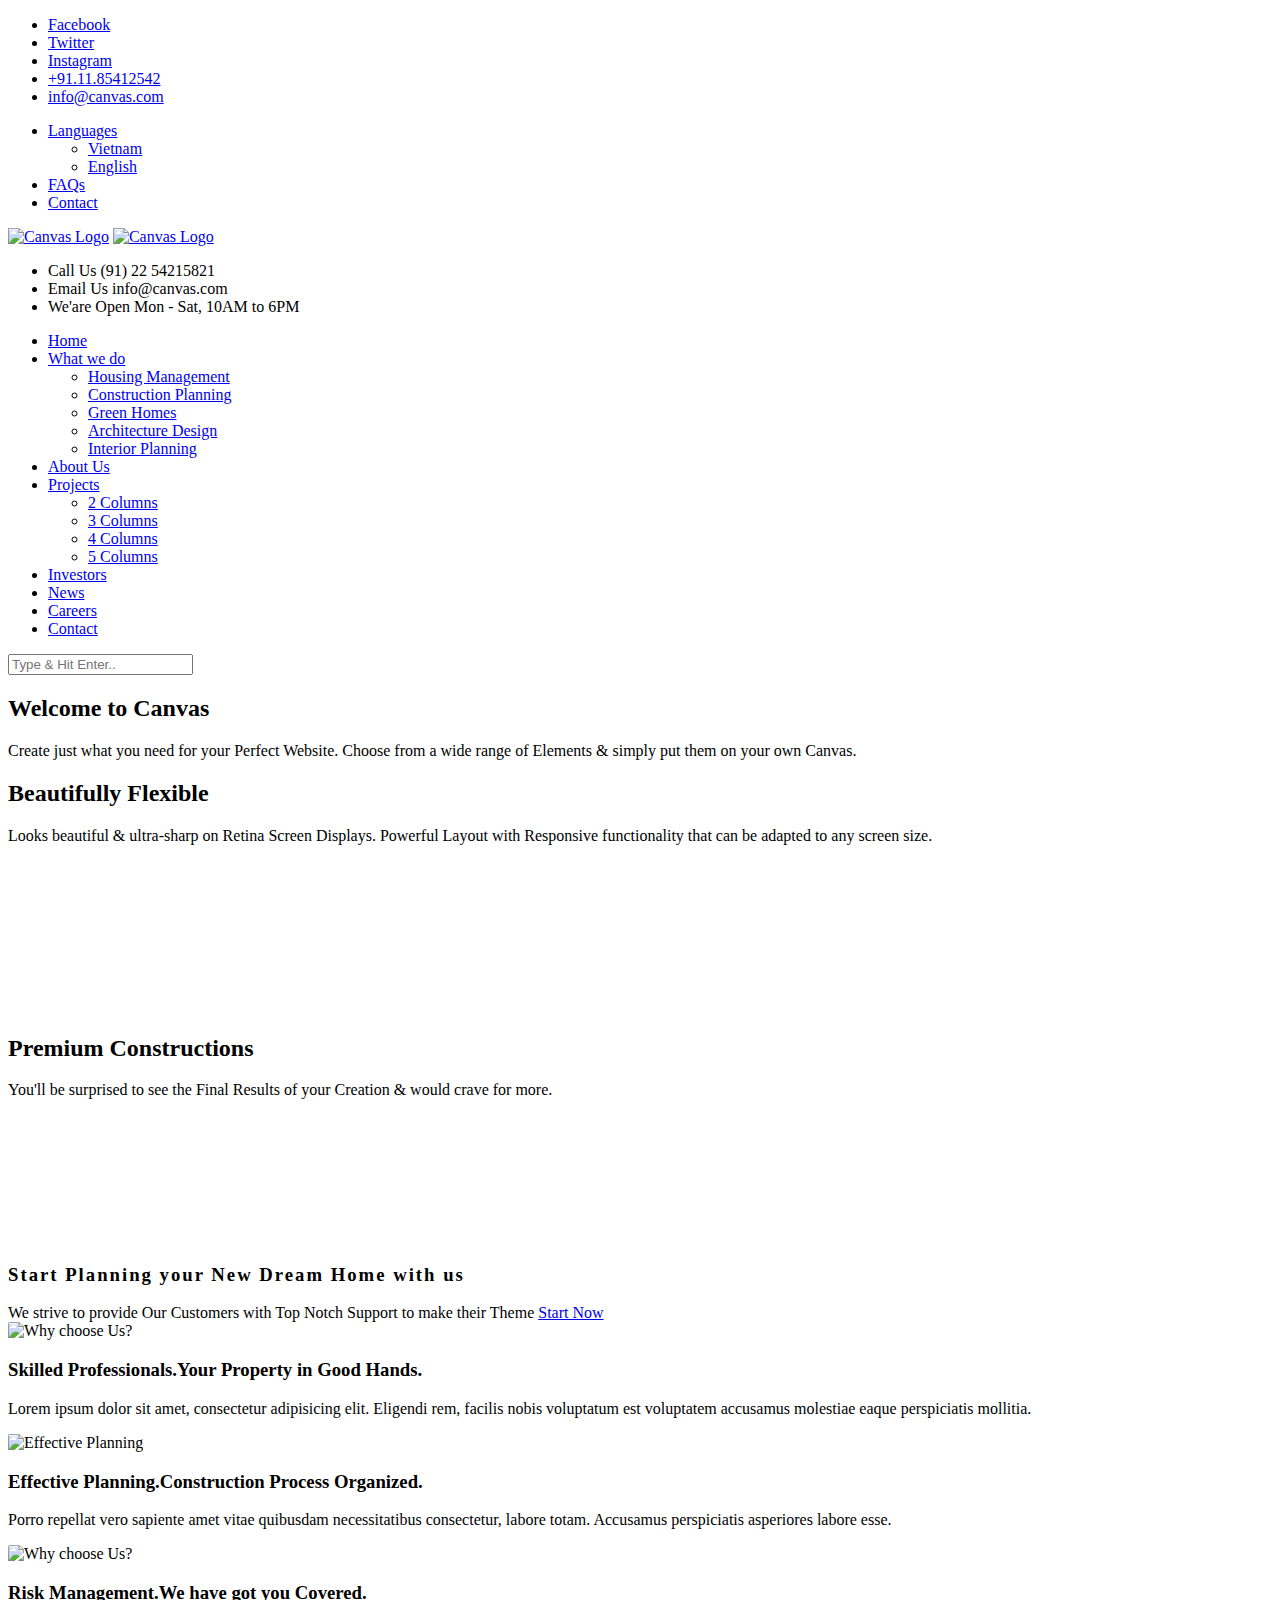
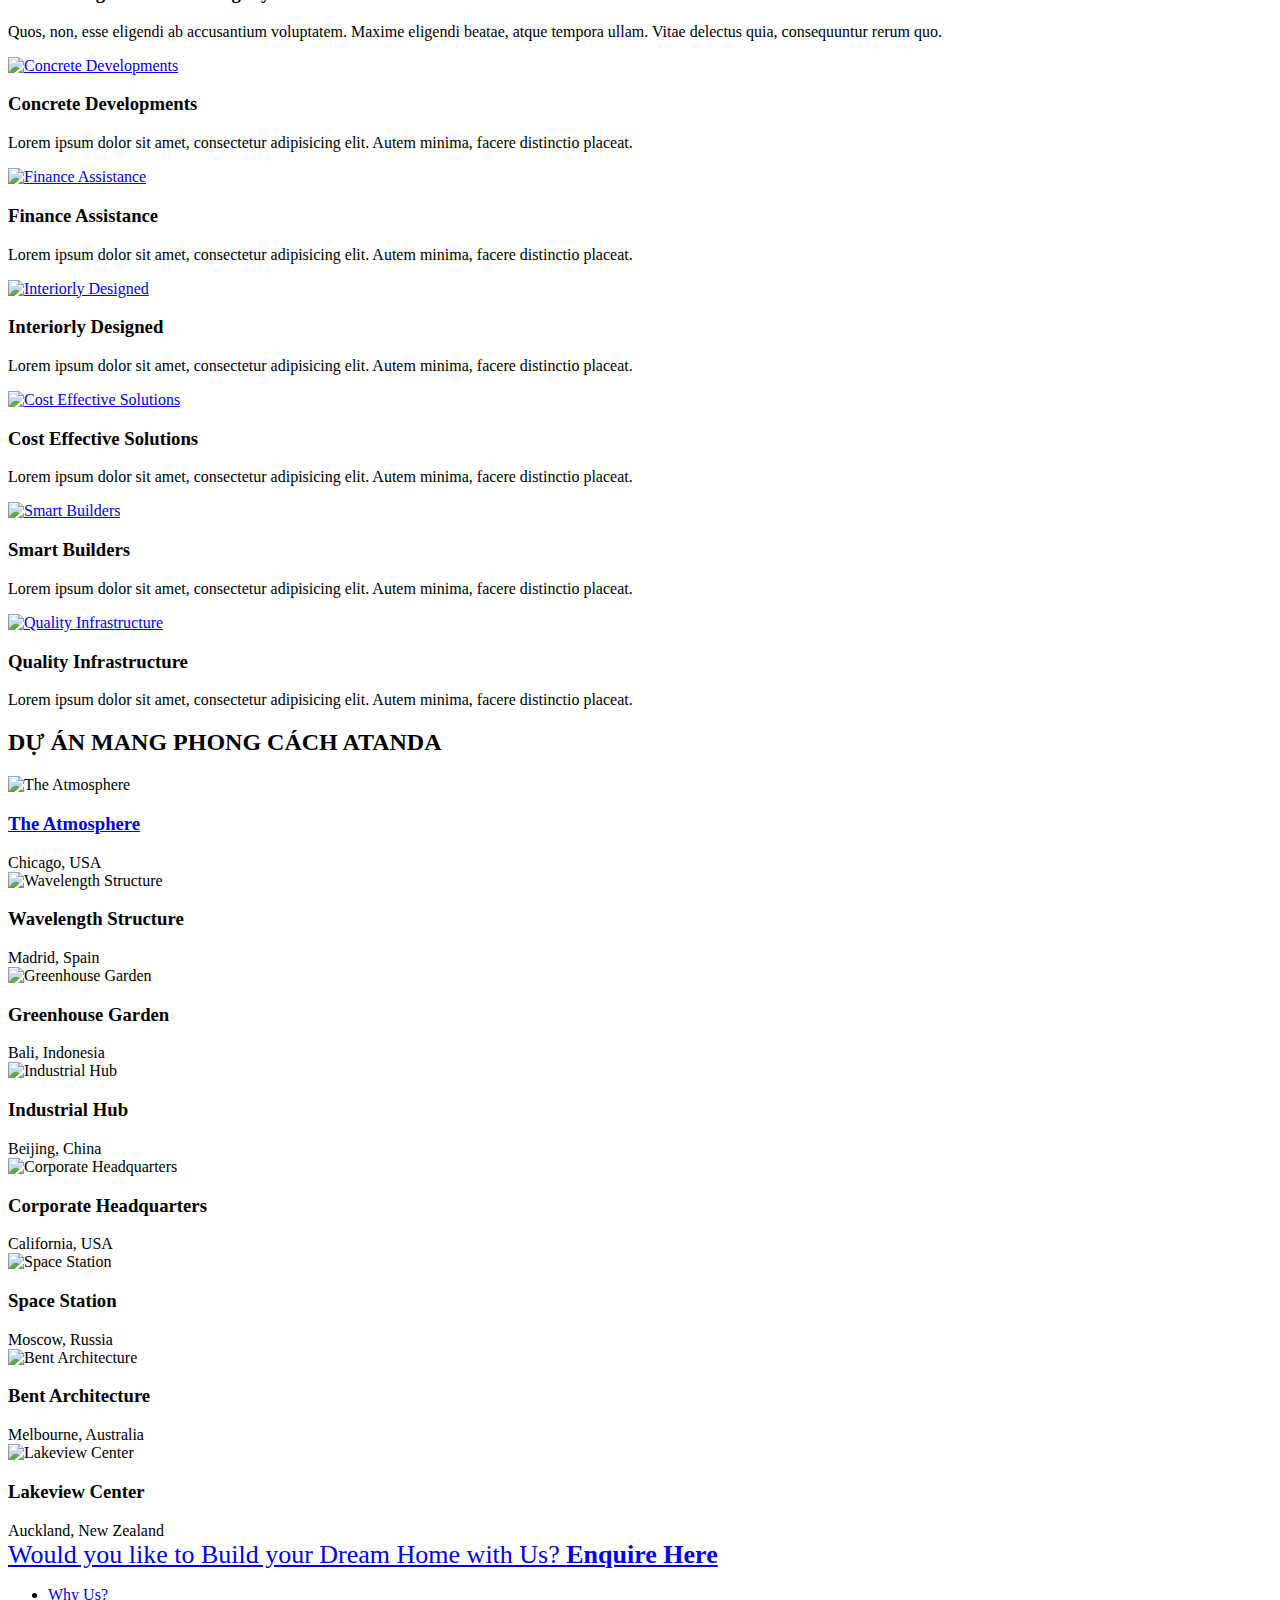
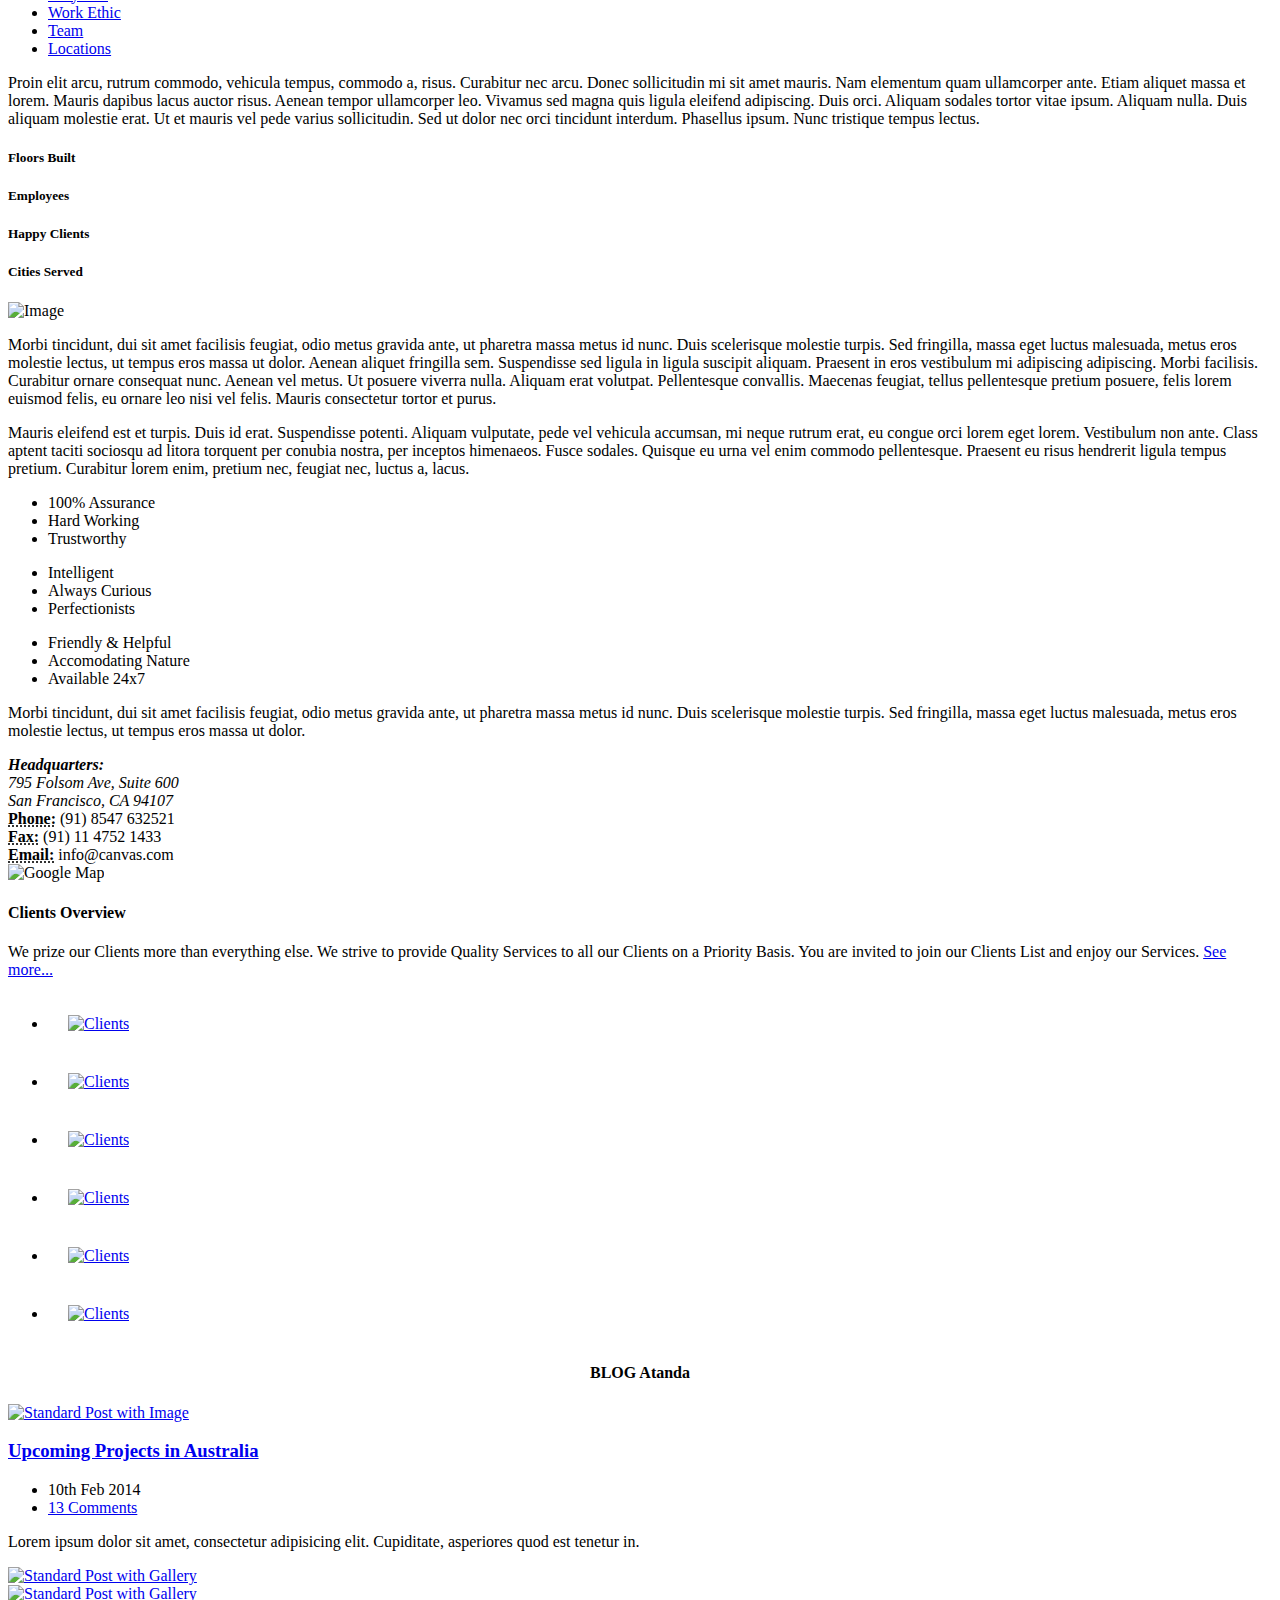
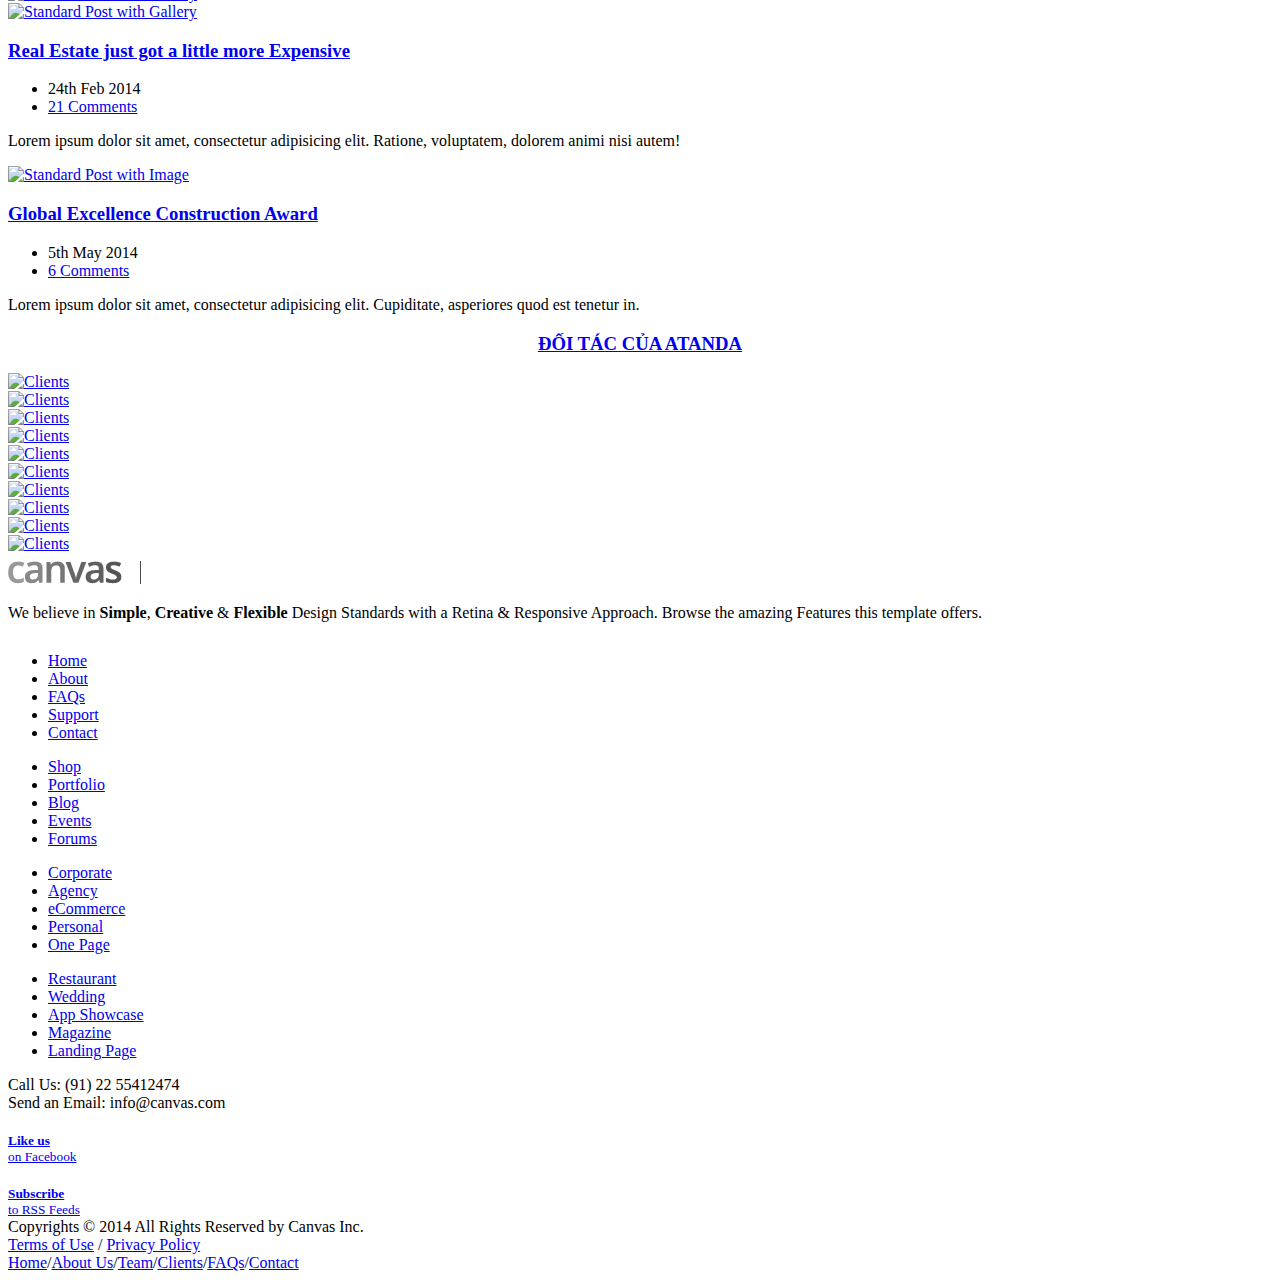
==== index.html @ 2d827339 "s" ====
<!DOCTYPE html>
<html dir="ltr" lang="en-US">
<head>

	<meta http-equiv="content-type" content="text/html; charset=utf-8" />
	<meta name="author" content="SemiColonWeb" />

	<!-- Stylesheets
	============================================= -->
	<link href="http://fonts.googleapis.com/css?family=Source+Sans+Pro:300,400,600,700|Roboto:300,400,500,700" rel="stylesheet" type="text/css" />
	<link rel="stylesheet" href="css/bootstrap.css" type="text/css" />
	<link rel="stylesheet" href="style.css" type="text/css" />
	<link rel="stylesheet" href="css/swiper.css" type="text/css" />

	<!-- Construction Demo Specific Stylesheet -->
	<link rel="stylesheet" href="demos/construction/construction.css" type="text/css" />
	<!-- / -->

	<link rel="stylesheet" href="css/dark.css" type="text/css" />
	<link rel="stylesheet" href="css/font-icons.css" type="text/css" />
	<link rel="stylesheet" href="css/animate.css" type="text/css" />
	<link rel="stylesheet" href="css/magnific-popup.css" type="text/css" />

	<link rel="stylesheet" href="demos/construction/css/fonts.css" type="text/css" />

	<link rel="stylesheet" href="css/responsive.css" type="text/css" />
	<meta name="viewport" content="width=device-width, initial-scale=1" />

	<link rel="stylesheet" href="demos/construction/css/colors.css" type="text/css" />

	<!-- Document Title
	============================================= -->
	<title>Construction | Canvas</title>

</head>

<body class="stretched">

	<!-- Document Wrapper
	============================================= -->
	<div id="wrapper" class="clearfix">

		<!-- Top Bar
		============================================= -->
		<div id="top-bar">

			<div class="container clearfix">

				<div class="col_half nobottommargin clearfix">

					<!-- Top Social
					============================================= -->
					<div id="top-social">
						<ul>
							<li><a href="#" class="si-facebook"><span class="ts-icon"><i class="icon-facebook"></i></span><span class="ts-text">Facebook</span></a></li>
							<li><a href="#" class="si-twitter"><span class="ts-icon"><i class="icon-twitter"></i></span><span class="ts-text">Twitter</span></a></li>
							<li><a href="#" class="si-instagram"><span class="ts-icon"><i class="icon-instagram2"></i></span><span class="ts-text">Instagram</span></a></li>
							<li><a href="tel:+91.11.85412542" class="si-call"><span class="ts-icon"><i class="icon-call"></i></span><span class="ts-text">+91.11.85412542</span></a></li>
							<li><a href="mailto:info@canvas.com" class="si-email3"><span class="ts-icon"><i class="icon-email3"></i></span><span class="ts-text">info@canvas.com</span></a></li>
						</ul>
					</div><!-- #top-social end -->

				</div>

				<div class="col_half fright col_last clearfix nobottommargin">

					<!-- Top Links
					============================================= -->
					<div class="top-links">
						<ul>
							<li><a href="index.html">Languages</a>
								<ul>
									<li><a href="#">Vietnam</a></li>
									<li><a href="#">English</a></li>
								</ul>
							</li>
							<li><a href="faqs.html">FAQs</a></li>
							<li><a href="contact.html">Contact</a></li>
						</ul>
					</div><!-- .top-links end -->

				</div>

			</div>

		</div><!-- #top-bar end -->

		<!-- Header
		============================================= -->
		<header id="header" class="sticky-style-2">

			<div class="container clearfix">

				<!-- Logo
				============================================= -->
				<div id="logo">
					<a href="index.html" class="standard-logo"><img src="demos/construction/images/logo.png" alt="Canvas Logo"></a>
					<a href="index.html" class="retina-logo"><img src="demos/construction/images/logo@2x.png" alt="Canvas Logo"></a>
				</div><!-- #logo end -->

				<ul class="header-extras">
					<li>
						<i class="i-plain icon-call nomargin"></i>
						<div class="he-text">
							Call Us
							<span>(91) 22 54215821</span>
						</div>
					</li>
					<li>
						<i class="i-plain icon-line2-envelope nomargin"></i>
						<div class="he-text">
							Email Us
							<span>info@canvas.com</span>
						</div>
					</li>
					<li>
						<i class="i-plain icon-line-clock nomargin"></i>
						<div class="he-text">
							We'are Open
							<span>Mon - Sat, 10AM to 6PM</span>
						</div>
					</li>
				</ul>

			</div>

			<div id="header-wrap">

				<!-- Primary Navigation
				============================================= -->
				<nav id="primary-menu" class="with-arrows style-2 center">

					<div class="container clearfix">

						<div id="primary-menu-trigger"><i class="icon-reorder"></i></div>

						<ul>
							<li><a href="#"><div>Home</div></a></li>
							<li class="current"><a href="#"><div>What we do</div></a>
								<ul>
									<li><a href="#"><div>Housing Management</div></a></li>
									<li><a href="#"><div>Construction Planning</div></a></li>
									<li><a href="#"><div>Green Homes</div></a></li>
									<li><a href="#"><div>Architecture Design</div></a></li>
									<li><a href="#"><div>Interior Planning</div></a></li>
								</ul>
							</li>
							<li><a href="#"><div>About Us</div></a></li>
							<li><a href="#"><div>Projects</div></a>
								<ul>
									<li><a href="#"><div>2 Columns</div></a></li>
									<li><a href="#"><div>3 Columns</div></a></li>
									<li><a href="#"><div>4 Columns</div></a></li>
									<li><a href="#"><div>5 Columns</div></a></li>
								</ul>
							</li>
							<li><a href="#"><div>Investors</div></a></li>
							<li><a href="#"><div>News</div></a></li>
							<li><a href="#"><div>Careers</div></a></li>
							<li><a href="#"><div>Contact</div></a></li>
						</ul>

						<!-- Top Search
						============================================= -->
						<div id="top-search">
							<a href="#" id="top-search-trigger"><i class="icon-search3"></i><i class="icon-line-cross"></i></a>
							<form action="search.html" method="get">
								<input type="text" name="q" class="form-control" value="" placeholder="Type &amp; Hit Enter..">
							</form>
						</div><!-- #top-search end -->

					</div>

				</nav><!-- #primary-menu end -->

			</div>

		</header><!-- #header end -->

		<section id="slider" class="slider-parallax swiper_wrapper clearfix" style="height: 550px;" data-loop="true">

			<div class="swiper-container swiper-parent">
				<div class="swiper-wrapper">
					<div class="swiper-slide" style="background-image: url('demos/construction/images/slider/2.jpg'); background-position: center top;">
						<div class="container clearfix">
							<div class="slider-caption">
								<h2>Welcome to Canvas</h2>
								<p>Create just what you need for your Perfect Website. Choose from a wide range of Elements &amp; simply put them on your own Canvas.</p>
							</div>
						</div>
					</div>
					<div class="swiper-slide">
						<div class="container clearfix">
							<div class="slider-caption slider-caption-right">
								<h2>Beautifully Flexible</h2>
								<p>Looks beautiful &amp; ultra-sharp on Retina Screen Displays. Powerful Layout with Responsive functionality that can be adapted to any screen size.</p>
							</div>
						</div>
						<div class="video-wrap">
							<video id="slide-video" poster="demos/construction/images/videos/1.jpg" preload="auto" loop autoplay muted>
								<source src='demos/construction/images/videos/1.webm' type='video/webm' />
								<source src='demos/construction/images/videos/1.mp4' type='video/mp4' />
							</video>
							<div class="video-overlay" style="background-color: rgba(0,0,0,0.1);"></div>
						</div>
					</div>
					<div class="swiper-slide" style="background-image: url('demos/construction/images/slider/1.jpg'); background-position: center bottom;">
						<div class="container clearfix">
							<div  class="slider-caption">
								<h2>Premium Constructions</h2>
								<p>You'll be surprised to see the Final Results of your Creation &amp; would crave for more.</p>
							</div>
						</div>
					</div>
				</div>
				<div id="slider-arrow-left"><i class="icon-angle-left"></i></div>
				<div id="slider-arrow-right"><i class="icon-angle-right"></i></div>
			</div>

		</section>

		<!-- Content
		============================================= -->
		<section id="content">

			<div class="content-wrap">

				<div class="promo promo-light promo-full uppercase bottommargin-lg header-stick">
					<div class="container clearfix">
						<h3 style="letter-spacing: 2px;">Start Planning your New Dream Home with us</h3>
						<span>We strive to provide Our Customers with Top Notch Support to make their Theme</span>
						<a href="#" class="button button-large button-border button-rounded">Start Now</a>
					</div>
				</div>

				<div class="container clearfix">

					<div class="col_one_third nobottommargin">
						<div class="feature-box media-box">
							<div class="fbox-media">
								<img style="border-radius: 2px;" src="demos/construction/images/services/1.jpg" alt="Why choose Us?">
							</div>
							<div class="fbox-desc">
								<h3>Skilled Professionals.<span class="subtitle">Your Property in Good Hands.</span></h3>
								<p>Lorem ipsum dolor sit amet, consectetur adipisicing elit. Eligendi rem, facilis nobis voluptatum est voluptatem accusamus molestiae eaque perspiciatis mollitia.</p>
							</div>
						</div>
					</div>

					<div class="col_one_third nobottommargin">
						<div class="feature-box media-box">
							<div class="fbox-media">
								<img style="border-radius: 2px;" src="images/services/1.jpg" alt="Effective Planning">
							</div>
							<div class="fbox-desc">
								<h3>Effective Planning.<span class="subtitle">Construction Process Organized.</span></h3>
								<p>Porro repellat vero sapiente amet vitae quibusdam necessitatibus consectetur, labore totam. Accusamus perspiciatis asperiores labore esse.</p>
							</div>
						</div>
					</div>

					<div class="col_one_third nobottommargin col_last">
						<div class="feature-box media-box">
							<div class="fbox-media">
								<img style="border-radius: 2px;" src="demos/construction/images/services/2.jpg" alt="Why choose Us?">
							</div>
							<div class="fbox-desc">
								<h3>Risk Management.<span class="subtitle">We have got you Covered.</span></h3>
								<p>Quos, non, esse eligendi ab accusantium voluptatem. Maxime eligendi beatae, atque tempora ullam. Vitae delectus quia, consequuntur rerum quo.</p>
							</div>
						</div>
					</div>

				</div>
			</div>
				<div class="container clearfix">

					<div class="clear-bottommargin">
						<div class="row common-height clearfix">
							<div class="col-md-4 col-sm-6 bottommargin">
								<div class="feature-box fbox-plain">
									<div class="fbox-icon">
										<a href="#"><img src="demos/construction/images/icons/building.png" alt="Concrete Developments"></a>
									</div>
									<h3>Concrete Developments</h3>
									<p>Lorem ipsum dolor sit amet, consectetur adipisicing elit. Autem minima, facere distinctio placeat.</p>
								</div>
							</div>
							<div class="col-md-4 col-sm-6 bottommargin">
								<div class="feature-box fbox-plain">
									<div class="fbox-icon">
										<a href="#"><img src="demos/construction/images/icons/bank.png" alt="Finance Assistance"></a>
									</div>
									<h3>Finance Assistance</h3>
									<p>Lorem ipsum dolor sit amet, consectetur adipisicing elit. Autem minima, facere distinctio placeat.</p>
								</div>
							</div>
							<div class="col-md-4 col-sm-6 bottommargin">
								<div class="feature-box fbox-plain">
									<div class="fbox-icon">
										<a href="#"><img src="demos/construction/images/icons/drawer.png" alt="Interiorly Designed"></a>
									</div>
									<h3>Interiorly Designed</h3>
									<p>Lorem ipsum dolor sit amet, consectetur adipisicing elit. Autem minima, facere distinctio placeat.</p>
								</div>
							</div>
							<div class="col-md-4 col-sm-6 bottommargin">
								<div class="feature-box fbox-plain">
									<div class="fbox-icon">
										<a href="#"><img src="demos/construction/images/icons/paper-money.png" alt="Cost Effective Solutions"></a>
									</div>
									<h3>Cost Effective Solutions</h3>
									<p>Lorem ipsum dolor sit amet, consectetur adipisicing elit. Autem minima, facere distinctio placeat.</p>
								</div>
							</div>
							<div class="col-md-4 col-sm-6 bottommargin">
								<div class="feature-box fbox-plain">
									<div class="fbox-icon">
										<a href="#"><img src="demos/construction/images/icons/traffic-cone.png" alt="Smart Builders"></a>
									</div>
									<h3>Smart Builders</h3>
									<p>Lorem ipsum dolor sit amet, consectetur adipisicing elit. Autem minima, facere distinctio placeat.</p>
								</div>
							</div>
							<div class="col-md-4 col-sm-6 bottommargin">
								<div class="feature-box fbox-plain">
									<div class="fbox-icon">
										<a href="#"><img src="demos/construction/images/icons/paint-brush.png" alt="Quality Infrastructure"></a>
									</div>
									<h3>Quality Infrastructure</h3>
									<p>Lorem ipsum dolor sit amet, consectetur adipisicing elit. Autem minima, facere distinctio placeat.</p>
								</div>
							</div>
						</div>
					</div>

				</div>

				<div class="section nobottommargin">
					<h2 class="center nobottommargin ls1">DỰ ÁN MANG PHONG CÁCH ATANDA</h2>
				</div>

				<div id="portfolio" class="portfolio grid-container portfolio-full clearfix">

					<article class="portfolio-item pf-media pf-icons">
						<div class="portfolio-image">
							<img src="demos/construction/images/projects/1.jpg" alt="The Atmosphere">
							<div class="portfolio-overlay">
								<a href="#" class="center-icon"><i class="icon-line-ellipsis"></i></a>
							</div>
						</div>
						<div class="portfolio-desc">
							<h3><a href="#">The Atmosphere</a></h3>
							<span>Chicago, USA</span>
						</div>
					</article>

					<article class="portfolio-item pf-illustrations">
						<div class="portfolio-image">
							<img src="demos/construction/images/projects/2.jpg" alt="Wavelength Structure">
							<div class="portfolio-overlay">
								<a href="#" class="center-icon"><i class="icon-line-ellipsis"></i></a>
							</div>
						</div>
						<div class="portfolio-desc">
							<h3>Wavelength Structure</h3>
							<span>Madrid, Spain</span>
						</div>
					</article>

					<article class="portfolio-item pf-graphics pf-uielements">
						<div class="portfolio-image">
							<img src="demos/construction/images/projects/3.jpg" alt="Greenhouse Garden">
							<div class="portfolio-overlay">
								<a href="#" class="center-icon"><i class="icon-line-ellipsis"></i></a>
							</div>
						</div>
						<div class="portfolio-desc">
							<h3>Greenhouse Garden</h3>
							<span>Bali, Indonesia</span>
						</div>
					</article>

					<article class="portfolio-item pf-icons pf-illustrations">
						<div class="portfolio-image">
							<img src="demos/construction/images/projects/4.jpg" alt="Industrial Hub">
							<div class="portfolio-overlay">
								<a href="#" class="center-icon"><i class="icon-line-ellipsis"></i></a>
							</div>
						</div>
						<div class="portfolio-desc">
							<h3>Industrial Hub</h3>
							<span>Beijing, China</span>
						</div>
					</article>

					<article class="portfolio-item pf-uielements pf-media">
						<div class="portfolio-image">
							<img src="demos/construction/images/projects/5.jpg" alt="Corporate Headquarters">
							<div class="portfolio-overlay">
								<a href="#" class="center-icon"><i class="icon-line-ellipsis"></i></a>
							</div>
						</div>
						<div class="portfolio-desc">
							<h3>Corporate Headquarters</h3>
							<span>California, USA</span>
						</div>
					</article>

					<article class="portfolio-item pf-graphics pf-illustrations">
						<div class="portfolio-image">
							<img src="demos/construction/images/projects/6.jpg" alt="Space Station">
							<div class="portfolio-overlay" data-lightbox="gallery">
								<a href="#" class="center-icon"><i class="icon-line-ellipsis"></i></a>
							</div>
						</div>
						<div class="portfolio-desc">
							<h3>Space Station</h3>
							<span>Moscow, Russia</span>
						</div>
					</article>

					<article class="portfolio-item pf-uielements pf-icons">
						<div class="portfolio-image">
							<img src="demos/construction/images/projects/7.jpg" alt="Bent Architecture">
							<div class="portfolio-overlay">
								<a href="#" class="center-icon"><i class="icon-line-ellipsis"></i></a>
							</div>
						</div>
						<div class="portfolio-desc">
							<h3>Bent Architecture</h3>
							<span>Melbourne, Australia</span>
						</div>
					</article>

					<article class="portfolio-item pf-graphics">
						<div class="portfolio-image">
							<img src="demos/construction/images/projects/8.jpg" alt="Lakeview Center">
							<div class="portfolio-overlay">
								<a href="#" class="center-icon"><i class="icon-line-ellipsis"></i></a>
							</div>
						</div>
						<div class="portfolio-desc">
							<h3>Lakeview Center</h3>
							<span>Auckland, New Zealand</span>
						</div>
					</article>

				</div>


				<a href="portfolio.html" class="button button-3d nobottomborder button-full center tright bottommargin-lg t300 font-primary" style="font-size: 26px;">
					<div class="container clearfix">
						Would you like to Build your Dream Home with Us? <strong>Enquire Here</strong> <i class="icon-angle-right" style="top:3px;"></i>
					</div>
				</a>

				<div class="container topmargin-lg cleafix">

					<div class="col_three_fourth">

						<div class="tabs tabs-justify nobottommargin clearfix" id="construction-tabs">

							<ul class="tab-nav clearfix">
								<li><a href="#construction-tab-1">Why Us?</a></li>
								<li><a href="#construction-tab-2">Work Ethic</a></li>
								<li><a href="#construction-tab-3">Team</a></li>
								<li><a href="#construction-tab-4">Locations</a></li>
							</ul>

							<div class="tab-container">

								<div class="tab-content clearfix" id="construction-tab-1">
									<p>Proin elit arcu, rutrum commodo, vehicula tempus, commodo a, risus. Curabitur nec arcu. Donec sollicitudin mi sit amet mauris. Nam elementum quam ullamcorper ante. Etiam aliquet massa et lorem. Mauris dapibus lacus auctor risus. Aenean tempor ullamcorper leo. Vivamus sed magna quis ligula eleifend adipiscing. Duis orci. Aliquam sodales tortor vitae ipsum. Aliquam nulla. Duis aliquam molestie erat. Ut et mauris vel pede varius sollicitudin. Sed ut dolor nec orci tincidunt interdum. Phasellus ipsum. Nunc tristique tempus lectus.
									<div class="col_one_fourth nobottommargin center">
										<div class="counter ls1 t600" style="color: #D2D2D2;"><span data-from="100" data-to="964" data-refresh-interval="50" data-speed="2000"></span></div>
										<h5>Floors Built</h5>
									</div>

									<div class="col_one_fourth nobottommargin center">
										<div class="counter ls1 t600" style="color: #D2D2D2;"><span data-from="100" data-to="8514" data-refresh-interval="50" data-speed="2500"></span></div>
										<h5>Employees</h5>
									</div>

									<div class="col_one_fourth nobottommargin center">
										<div class="counter ls1 t600" style="color: #D2D2D2;"><span data-from="100" data-to="458" data-refresh-interval="50" data-speed="3500"></span></div>
										<h5>Happy Clients</h5>
									</div>

									<div class="col_one_fourth nobottommargin center col_last">
										<div class="counter ls1 t600" style="color: #D2D2D2;"><span data-from="14" data-to="159" data-refresh-interval="15" data-speed="2700"></span></div>
										<h5>Cities Served</h5>
									</div>
								</div>
								<div class="tab-content clearfix" id="construction-tab-2">
									<img src="demos/construction/images/projects/3.jpg" width="260" alt="Image" class="img-thumbnail alignleft">
									<p>Morbi tincidunt, dui sit amet facilisis feugiat, odio metus gravida ante, ut pharetra massa metus id nunc. Duis scelerisque molestie turpis. Sed fringilla, massa eget luctus malesuada, metus eros molestie lectus, ut tempus eros massa ut dolor. Aenean aliquet fringilla sem. Suspendisse sed ligula in ligula suscipit aliquam. Praesent in eros vestibulum mi adipiscing adipiscing. Morbi facilisis. Curabitur ornare consequat nunc. Aenean vel metus. Ut posuere viverra nulla. Aliquam erat volutpat. Pellentesque convallis. Maecenas feugiat, tellus pellentesque pretium posuere, felis lorem euismod felis, eu ornare leo nisi vel felis. Mauris consectetur tortor et purus.</p>
								</div>
								<div class="tab-content clearfix" id="construction-tab-3">
									<p>Mauris eleifend est et turpis. Duis id erat. Suspendisse potenti. Aliquam vulputate, pede vel vehicula accumsan, mi neque rutrum erat, eu congue orci lorem eget lorem. Vestibulum non ante. Class aptent taciti sociosqu ad litora torquent per conubia nostra, per inceptos himenaeos. Fusce sodales. Quisque eu urna vel enim commodo pellentesque. Praesent eu risus hendrerit ligula tempus pretium. Curabitur lorem enim, pretium nec, feugiat nec, luctus a, lacus.</p>
									<div class="row clearfix">
										<div class="col-sm-4">
											<ul class="iconlist nobottommargin">
												<li><i class="icon-ok"></i> 100% Assurance</li>
												<li><i class="icon-ok"></i> Hard Working</li>
												<li><i class="icon-ok"></i> Trustworthy</li>
											</ul>
										</div>
										<div class="col-sm-4">
											<ul class="iconlist nobottommargin">
												<li><i class="icon-ok"></i> Intelligent</li>
												<li><i class="icon-ok"></i> Always Curious</li>
												<li><i class="icon-ok"></i> Perfectionists</li>
											</ul>
										</div>
										<div class="col-sm-4">
											<ul class="iconlist nobottommargin">
												<li><i class="icon-ok"></i> Friendly &amp; Helpful</li>
												<li><i class="icon-ok"></i> Accomodating Nature</li>
												<li><i class="icon-ok"></i> Available 24x7</li>
											</ul>
										</div>
									</div>
								</div>
								<div class="tab-content clearfix" id="construction-tab-4">

									<div class="clear-bottommargin-sm">
										<div class="row clearfix">
											<div class="col-sm-7 bottommargin-sm">
												<p>Morbi tincidunt, dui sit amet facilisis feugiat, odio metus gravida ante, ut pharetra massa metus id nunc. Duis scelerisque molestie turpis. Sed fringilla, massa eget luctus malesuada, metus eros molestie lectus, ut tempus eros massa ut dolor.</p>
												<div class="clear-bottommargin-sm">
													<div class="row clearfix">
														<div class="col-sm-6 bottommargin-sm">
															<address>
																<strong>Headquarters:</strong><br>
																795 Folsom Ave, Suite 600<br>
																San Francisco, CA 94107<br>
															</address>
														</div>
														<div class="col-sm-6 bottommargin-sm">
															<abbr title="Phone Number"><strong>Phone:</strong></abbr> (91) 8547 632521<br>
															<abbr title="Fax"><strong>Fax:</strong></abbr> (91) 11 4752 1433<br>
															<abbr title="Email Address"><strong>Email:</strong></abbr> info@canvas.com
														</div>
													</div>
												</div>
											</div>
											<div class="col-sm-5 bottommargin-sm">
												<img src="https://maps.googleapis.com/maps/api/staticmap?center=-37.814107,144.963280&zoom=12&markers=-37.814107,144.963280&size=300x180" alt="Google Map" class="img-thumbnail">
											</div>
										</div>
									</div>

								</div>

							</div>

						</div>

					</div>

					<div class="col_one_fourth col_last">

						<div class="widget quick-contact-widget clearfix">
							<h4>Clients Overview</h4>

						<p>We prize our Clients more than everything else. We strive to provide Quality Services to all our Clients on a Priority Basis. You are invited to join our Clients List and enjoy our Services. <a href="#">See more...</a></p>

						<ul class="clients-grid grid-3 nobottommargin clearfix">
							<li style="padding: 20px;"><a href="#"><img src="images/clients/1.png" alt="Clients"></a></li>
							<li style="padding: 20px;"><a href="#"><img src="images/clients/2.png" alt="Clients"></a></li>
							<li style="padding: 20px;"><a href="#"><img src="images/clients/3.png" alt="Clients"></a></li>
							<li style="padding: 20px;"><a href="#"><img src="images/clients/4.png" alt="Clients"></a></li>
							<li style="padding: 20px;"><a href="#"><img src="images/clients/5.png" alt="Clients"></a></li>
							<li style="padding: 20px;"><a href="#"><img src="images/clients/6.png" alt="Clients"></a></li>
						</ul>

						</div>

					</div>

					<div class="clear"></div><div class="line notopmargin"></div>

					

					<div class="col_five_fifth col_last">
						<h4><center>BLOG Atanda</center></h4>

						<div id="oc-posts" class="owl-carousel posts-carousel carousel-widget" data-margin="20" data-nav="true" data-pagi="true" data-items-xxs="1" data-items-lg="2">

							<div class="oc-item">
								<div class="ipost clearfix">
									<div class="entry-image">
										<a href="demos/construction/images/blog/5.jpg" data-lightbox="image"><img class="image_fade" src="demos/construction/images/blog/5.jpg" alt="Standard Post with Image"></a>
									</div>
									<div class="entry-title">
										<h3><a href="#">Upcoming Projects in Australia</a></h3>
									</div>
									<ul class="entry-meta clearfix">
										<li>10th Feb 2014</li>
										<li><a href="#comments">13 Comments</a></li>
									</ul>
									<div class="entry-content">
										<p>Lorem ipsum dolor sit amet, consectetur adipisicing elit. Cupiditate, asperiores quod est tenetur in.</p>
									</div>
								</div>
							</div>

							<div class="oc-item">
								<div class="ipost clearfix">
									<div class="entry-image">
										<div class="fslider" data-arrows="false" data-lightbox="gallery">
											<div class="flexslider">
												<div class="slider-wrap">
													<div class="slide"><a href="demos/construction/images/blog/2.jpg" data-lightbox="gallery-item"><img class="image_fade" src="demos/construction/images/blog/2.jpg" alt="Standard Post with Gallery"></a></div>
													<div class="slide"><a href="demos/construction/images/blog/1.jpg" data-lightbox="gallery-item"><img class="image_fade" src="demos/construction/images/blog/1.jpg" alt="Standard Post with Gallery"></a></div>
													<div class="slide"><a href="demos/construction/images/blog/3.jpg" data-lightbox="gallery-item"><img class="image_fade" src="demos/construction/images/blog/3.jpg" alt="Standard Post with Gallery"></a></div>
												</div>
											</div>
										</div>
									</div>
									<div class="entry-title">
										<h3><a href="#">Real Estate just got a little more Expensive</a></h3>
									</div>
									<ul class="entry-meta clearfix">
										<li>24th Feb 2014</li>
										<li><a href="#comments">21 Comments</a></li>
									</ul>
									<div class="entry-content">
										<p>Lorem ipsum dolor sit amet, consectetur adipisicing elit. Ratione, voluptatem, dolorem animi nisi autem!</p>
									</div>
								</div>
							</div>

							<div class="oc-item">
								<div class="ipost clearfix">
									<div class="entry-image">
										<a href="demos/construction/images/blog/4.jpg" data-lightbox="image"><img class="image_fade" src="demos/construction/images/blog/4.jpg" alt="Standard Post with Image"></a>
									</div>
									<div class="entry-title">
										<h3><a href="#">Global Excellence Construction Award</a></h3>
									</div>
									<ul class="entry-meta clearfix">
										<li>5th May 2014</li>
										<li><a href="#comments">6 Comments</a></li>
									</ul>
									<div class="entry-content">
										<p>Lorem ipsum dolor sit amet, consectetur adipisicing elit. Cupiditate, asperiores quod est tenetur in.</p>
									</div>
								</div>
							</div>

						</div>

					</div>

					<div class="line">

						<h3><center><a href="#">ĐỐI TÁC CỦA ATANDA</a></center></h3>
						<div id="oc-clients" class="owl-carousel image-carousel carousel-widget" data-margin="100" data-loop="true" data-nav="false" data-autoplay="5000" data-pagi="false" data-items-xxs=	"2" data-items-xs="3" data-items-sm="4" data-items-md="5" data-items-lg="6">


	
							<div class="oc-item"><a href="#"><img src="images/clients/1.png" alt="Clients"></a></div>
							<div class="oc-item"><a href="#"><img src="images/clients/2.png" alt="Clients"></a></div>
							<div class="oc-item"><a href="#"><img src="images/clients/3.png" alt="Clients"></a></div>
							<div class="oc-item"><a href="#"><img src="images/clients/4.png" alt="Clients"></a></div>
							<div class="oc-item"><a href="#"><img src="images/clients/5.png" alt="Clients"></a></div>
							<div class="oc-item"><a href="#"><img src="images/clients/6.png" alt="Clients"></a></div>
							<div class="oc-item"><a href="#"><img src="images/clients/7.png" alt="Clients"></a></div>
							<div class="oc-item"><a href="#"><img src="images/clients/8.png" alt="Clients"></a></div>
							<div class="oc-item"><a href="#"><img src="images/clients/9.png" alt="Clients"></a></div>
							<div class="oc-item"><a href="#"><img src="images/clients/10.png" alt="Clients"></a></div>

						</div>
					</div>
				</div>


		</section><!-- #content end -->

		<!-- Footer
		============================================= -->
		<footer id="footer" class="dark">

			<div class="container">

				<!-- Footer Widgets
				============================================= -->
				<div class="footer-widgets-wrap clearfix">

					<div class="col_two_third">

						<div class="widget clearfix">

							<img src="images/footer-widget-logo.png" alt="" class="alignleft" style="margin-top: 8px; padding-right: 18px; border-right: 1px solid #4A4A4A;">

							<p>We believe in <strong>Simple</strong>, <strong>Creative</strong> &amp; <strong>Flexible</strong> Design Standards with a Retina &amp; Responsive Approach. Browse the amazing Features this template offers.</p>

							<div class="line" style="margin: 30px 0;"></div>

							<div class="row">

								<div class="col-md-3 col-xs-6 bottommargin-sm widget_links">
									<ul>
										<li><a href="#">Home</a></li>
										<li><a href="#">About</a></li>
										<li><a href="#">FAQs</a></li>
										<li><a href="#">Support</a></li>
										<li><a href="#">Contact</a></li>
									</ul>
								</div>

								<div class="col-md-3 col-xs-6 bottommargin-sm widget_links">
									<ul>
										<li><a href="#">Shop</a></li>
										<li><a href="#">Portfolio</a></li>
										<li><a href="#">Blog</a></li>
										<li><a href="#">Events</a></li>
										<li><a href="#">Forums</a></li>
									</ul>
								</div>

								<div class="col-md-3 col-xs-6 bottommargin-sm widget_links">
									<ul>
										<li><a href="#">Corporate</a></li>
										<li><a href="#">Agency</a></li>
										<li><a href="#">eCommerce</a></li>
										<li><a href="#">Personal</a></li>
										<li><a href="#">One Page</a></li>
									</ul>
								</div>

								<div class="col-md-3 col-xs-6 bottommargin-sm widget_links">
									<ul>
										<li><a href="#">Restaurant</a></li>
										<li><a href="#">Wedding</a></li>
										<li><a href="#">App Showcase</a></li>
										<li><a href="#">Magazine</a></li>
										<li><a href="#">Landing Page</a></li>
									</ul>
								</div>

							</div>

						</div>

					</div>

					<div class="col_one_third col_last">

						<div class="widget clear-bottommargin-sm clearfix">

							<div class="row">

								<div class="col-md-12 bottommargin-sm">
									<div class="footer-big-contacts">
										<span>Call Us:</span>
										(91) 22 55412474
									</div>
								</div>

								<div class="col-md-12 bottommargin-sm">
									<div class="footer-big-contacts">
										<span>Send an Email:</span>
										info@canvas.com
									</div>
								</div>

							</div>

						</div>

						<div class="widget subscribe-widget clearfix">
							<div class="row">

								<div class="col-md-6 clearfix bottommargin-sm">
									<a href="#" class="social-icon si-dark si-colored si-facebook nobottommargin" style="margin-right: 10px;">
										<i class="icon-facebook"></i>
										<i class="icon-facebook"></i>
									</a>
									<a href="#"><small style="display: block; margin-top: 3px;"><strong>Like us</strong><br>on Facebook</small></a>
								</div>
								<div class="col-md-6 clearfix">
									<a href="#" class="social-icon si-dark si-colored si-rss nobottommargin" style="margin-right: 10px;">
										<i class="icon-rss"></i>
										<i class="icon-rss"></i>
									</a>
									<a href="#"><small style="display: block; margin-top: 3px;"><strong>Subscribe</strong><br>to RSS Feeds</small></a>
								</div>

							</div>
						</div>

					</div>

				</div><!-- .footer-widgets-wrap end -->

			</div>

			<!-- Copyrights
			============================================= -->
			<div id="copyrights">

				<div class="container clearfix">

					<div class="col_half">
						Copyrights &copy; 2014 All Rights Reserved by Canvas Inc.<br>
						<div class="copyright-links"><a href="#">Terms of Use</a> / <a href="#">Privacy Policy</a></div>
					</div>

					<div class="col_half col_last tright">
						<div class="copyrights-menu copyright-links clearfix">
							<a href="#">Home</a>/<a href="#">About Us</a>/<a href="#">Team</a>/<a href="#">Clients</a>/<a href="#">FAQs</a>/<a href="#">Contact</a>
						</div>
					</div>

				</div>

			</div><!-- #copyrights end -->

		</footer><!-- #footer end -->

	</div><!-- #wrapper end -->

	<!-- Go To Top
	============================================= -->
	<div id="gotoTop" class="icon-angle-up"></div>

	<!-- External JavaScripts
	============================================= -->
	<script type="text/javascript" src="js/jquery.js"></script>
	<script type="text/javascript" src="js/plugins.js"></script>

	<!-- Footer Scripts
	============================================= -->
	<script type="text/javascript" src="js/functions.js"></script>

</body>
</html>
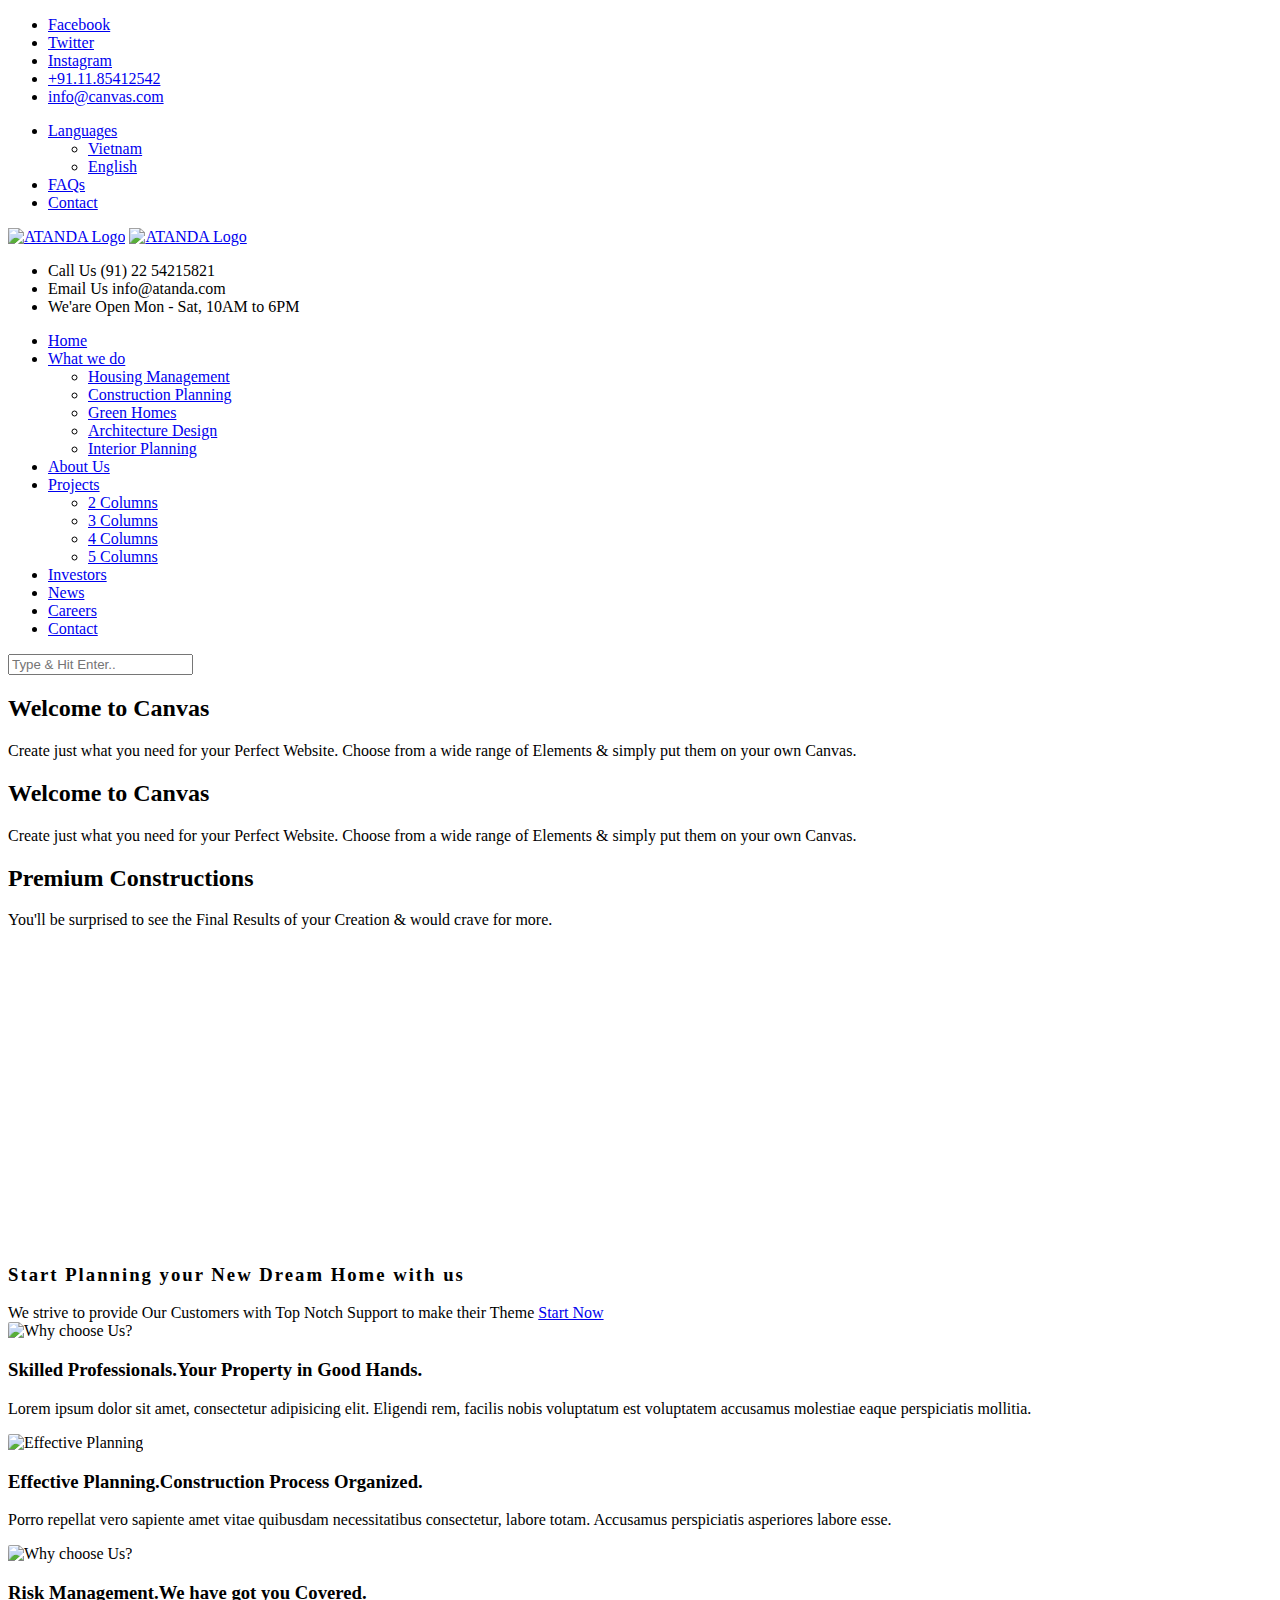
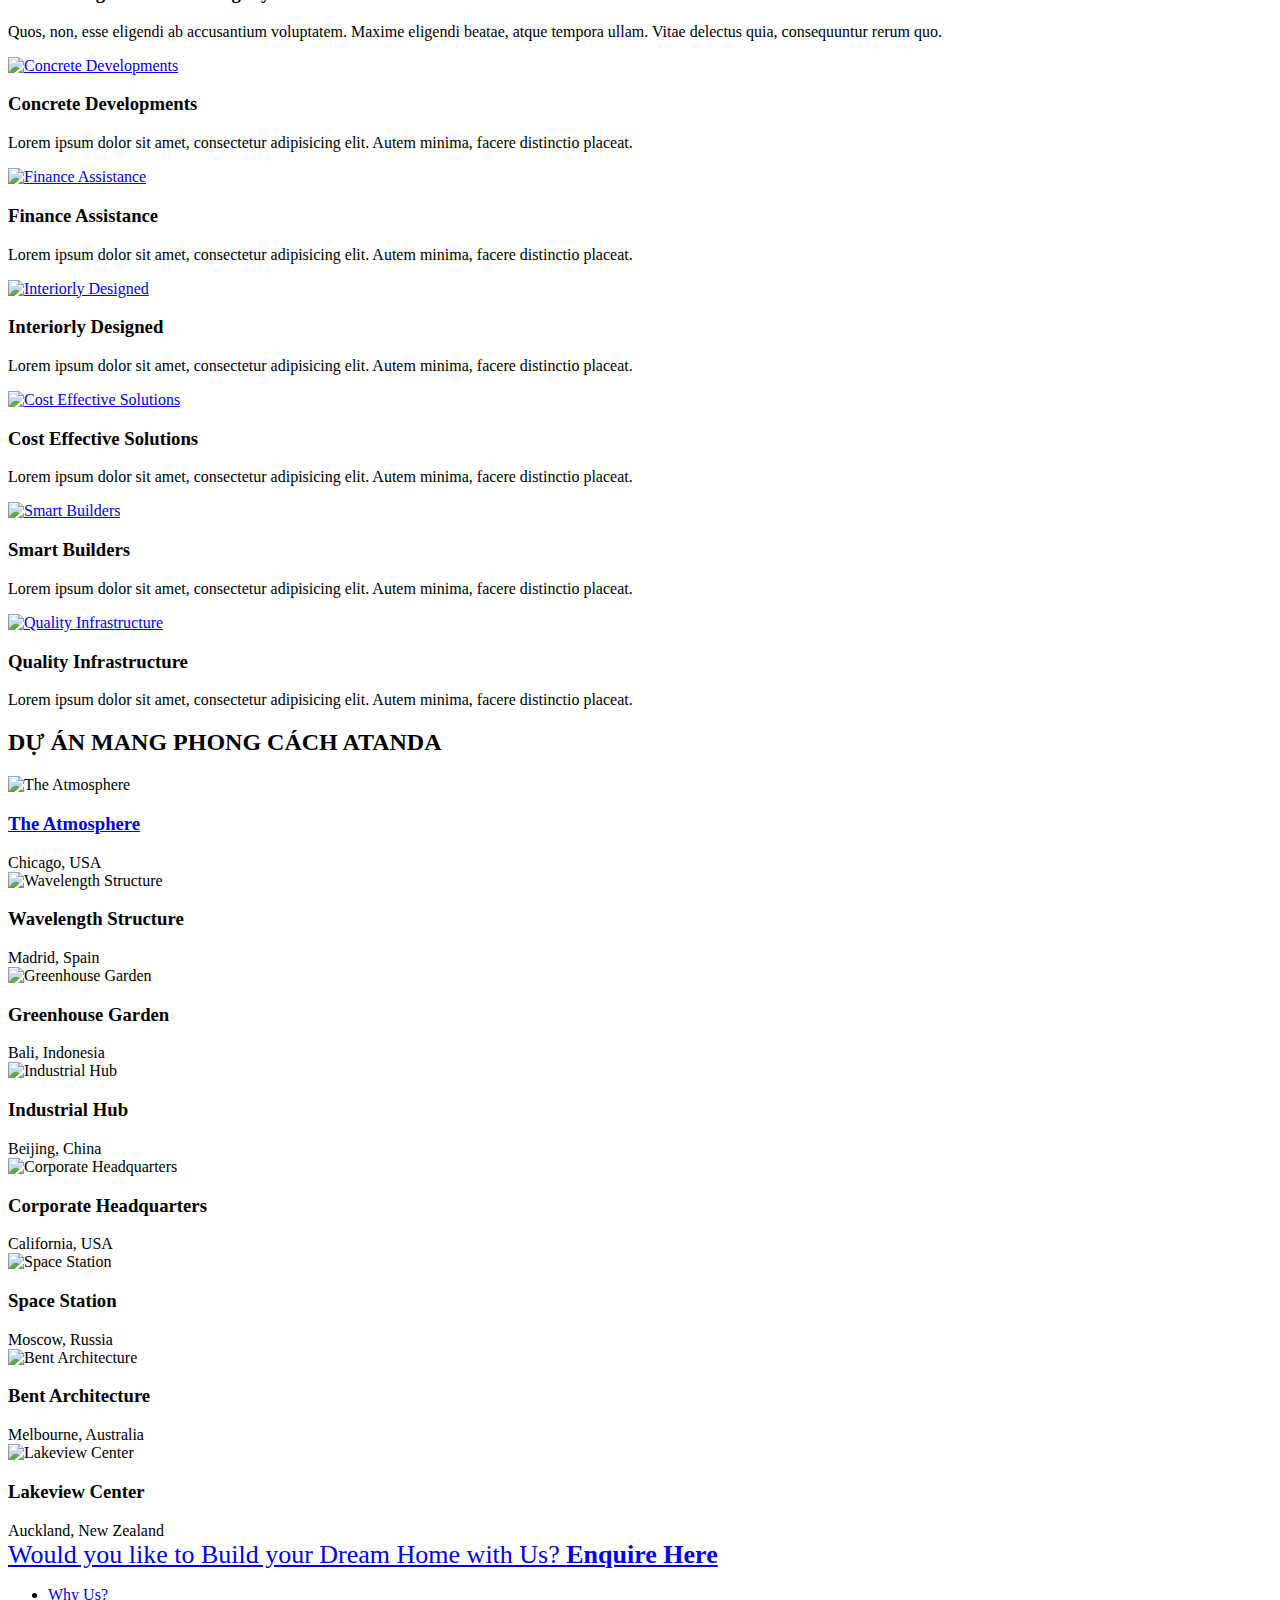
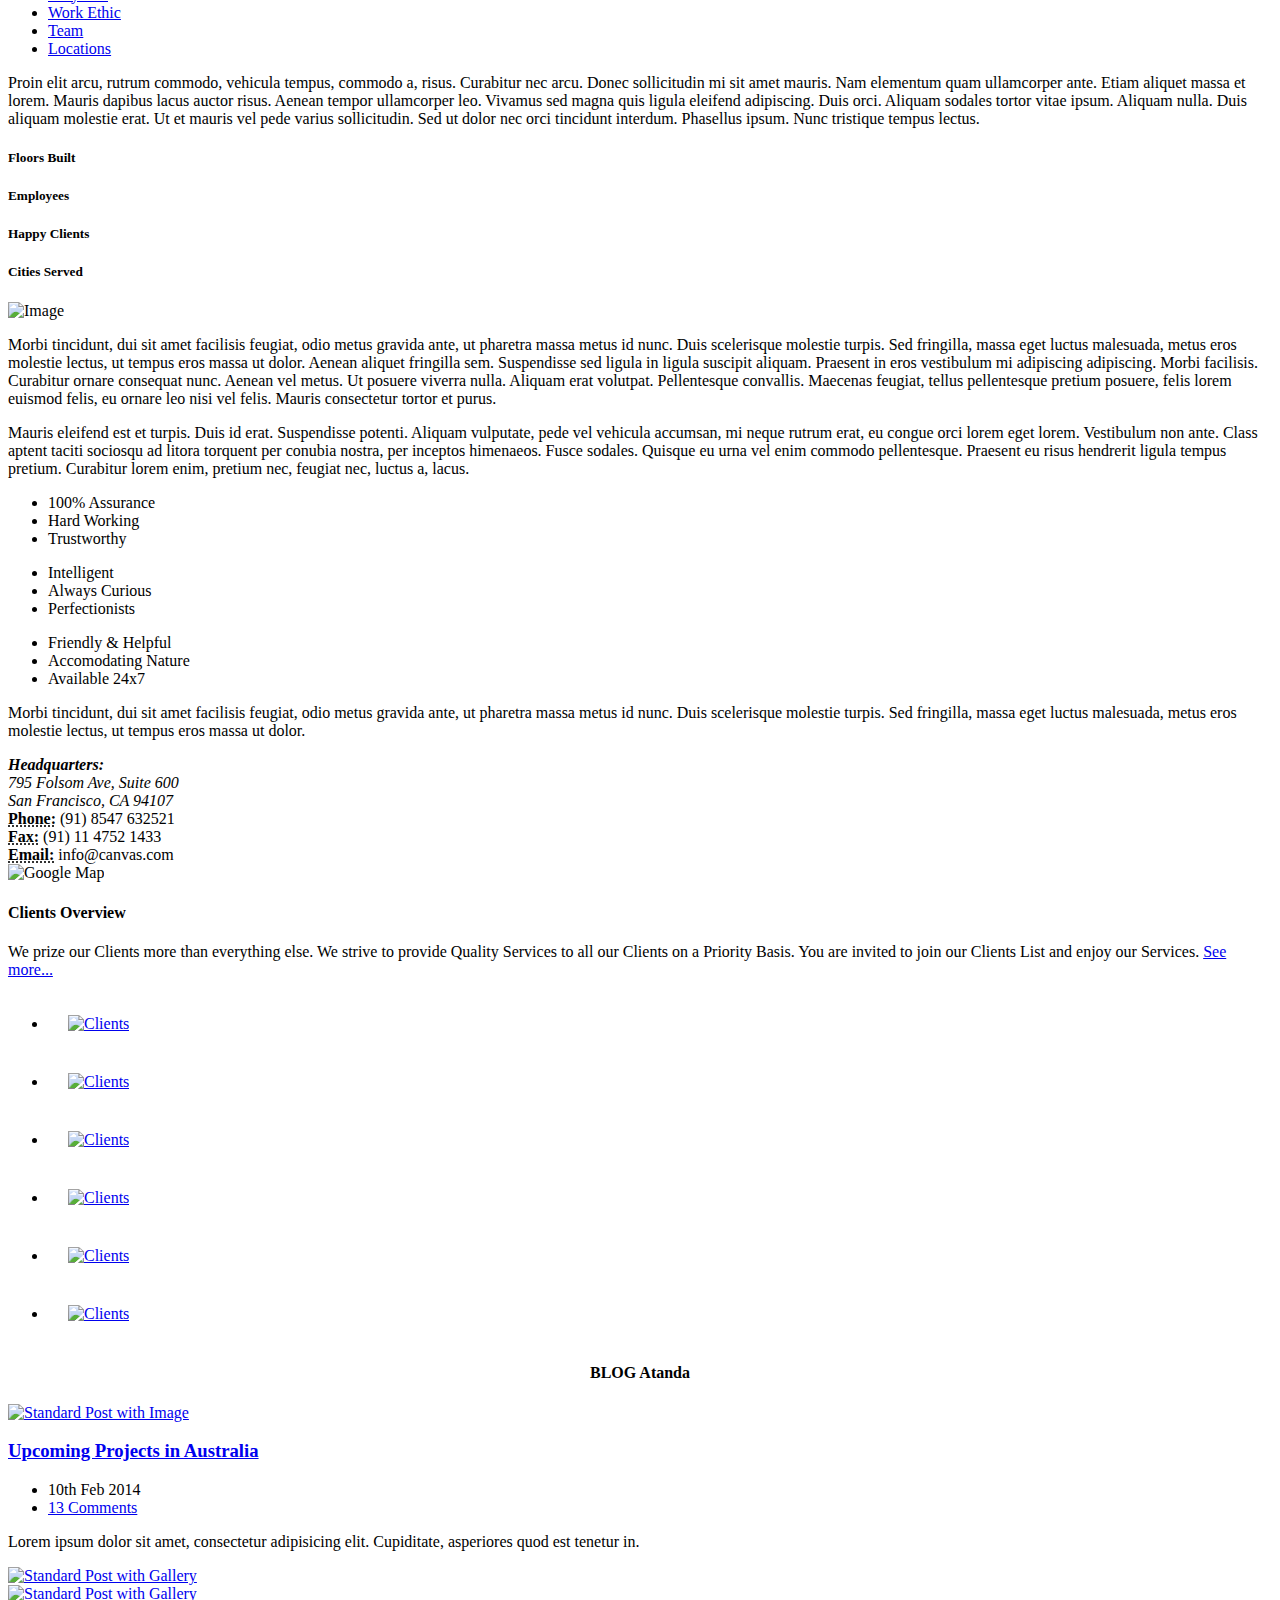
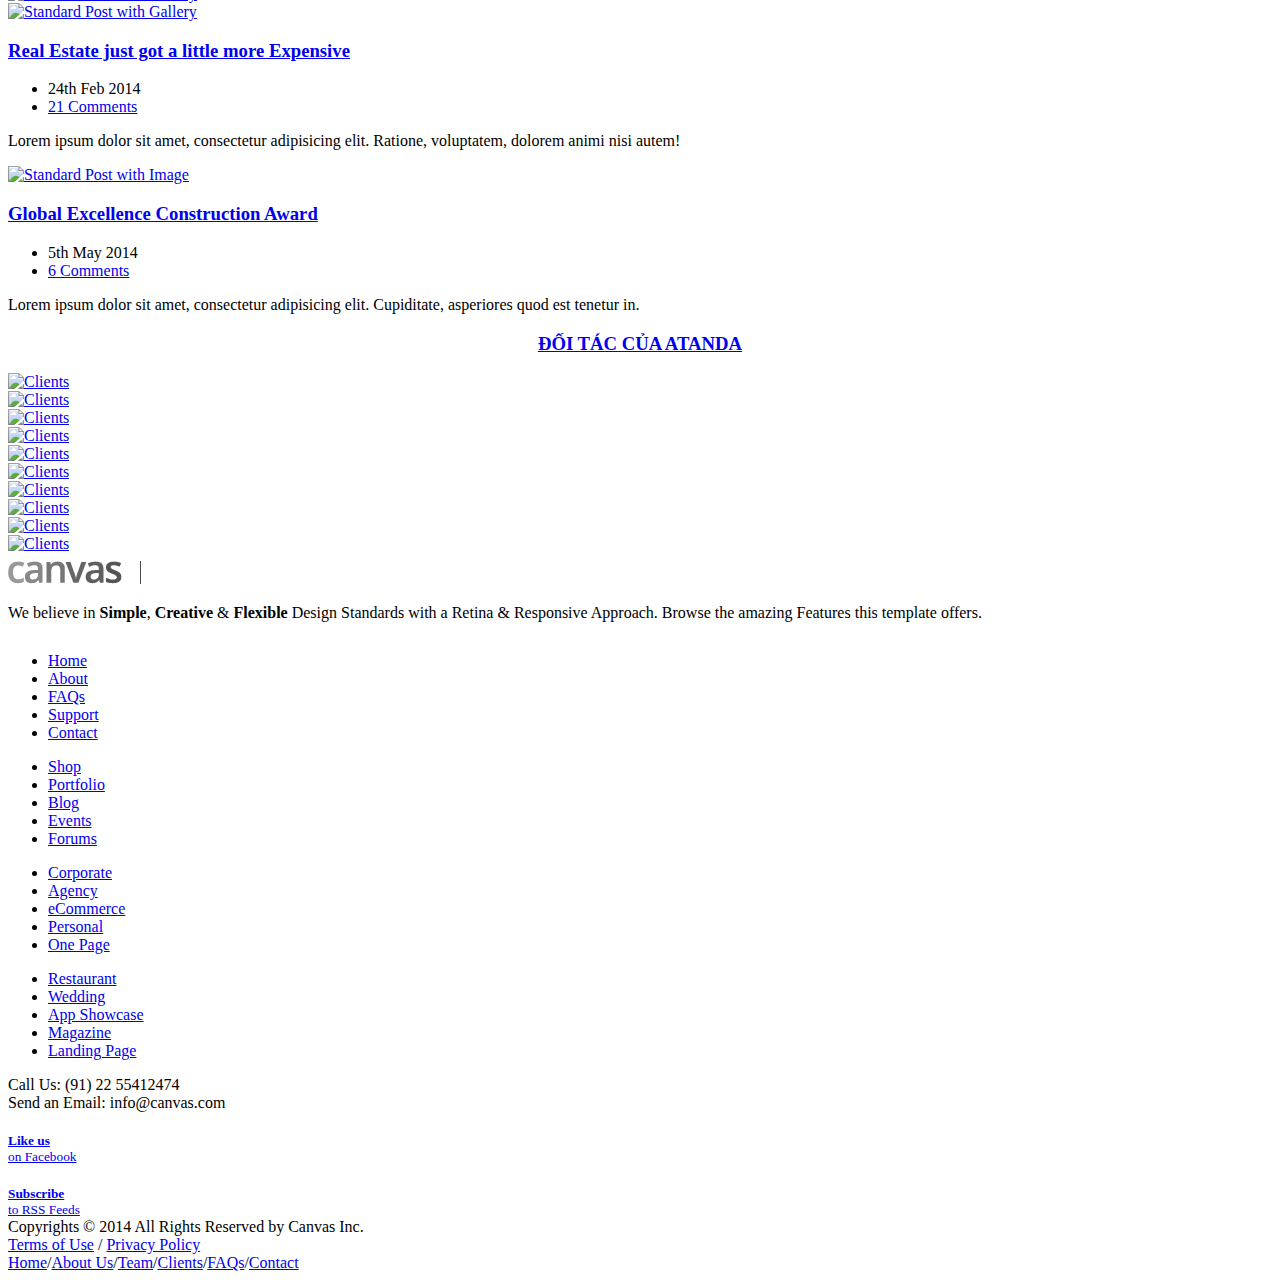
==== commit 296c9a2e: "s" ====
--- a/index.html
+++ b/index.html
@@ -30,7 +30,7 @@
 
 	<!-- Document Title
 	============================================= -->
-	<title>Construction | Canvas</title>
+	<title>Thiết kế Thi Công Nội thất trọn gói chất lượng cao | ATANDA</title>
 
 </head>
 
@@ -94,8 +94,8 @@
 				<!-- Logo
 				============================================= -->
 				<div id="logo">
-					<a href="index.html" class="standard-logo"><img src="demos/construction/images/logo.png" alt="Canvas Logo"></a>
-					<a href="index.html" class="retina-logo"><img src="demos/construction/images/logo@2x.png" alt="Canvas Logo"></a>
+					<a href="/" class="standard-logo"><img src="https://i.imgur.com/I9nAcnv.jpg" alt="ATANDA Logo"></a>
+					<a href="/" class="retina-logo"><img src="https://i.imgur.com/AWr2STx.png" alt="ATANDA Logo"></a>
 				</div><!-- #logo end -->
 
 				<ul class="header-extras">
@@ -110,7 +110,7 @@
 						<i class="i-plain icon-line2-envelope nomargin"></i>
 						<div class="he-text">
 							Email Us
-							<span>info@canvas.com</span>
+							<span>info@atanda.com</span>
 						</div>
 					</li>
 					<li>
@@ -135,8 +135,8 @@
 						<div id="primary-menu-trigger"><i class="icon-reorder"></i></div>
 
 						<ul>
-							<li><a href="#"><div>Home</div></a></li>
-							<li class="current"><a href="#"><div>What we do</div></a>
+							<li><a href="/"><div>Home</div></a></li>
+							<li class="current"><a href="../services.html"><div>What we do</div></a>
 								<ul>
 									<li><a href="#"><div>Housing Management</div></a></li>
 									<li><a href="#"><div>Construction Planning</div></a></li>
@@ -145,19 +145,19 @@
 									<li><a href="#"><div>Interior Planning</div></a></li>
 								</ul>
 							</li>
-							<li><a href="#"><div>About Us</div></a></li>
-							<li><a href="#"><div>Projects</div></a>
+							<li><a href="../about-us.html#"><div>About Us</div></a></li>
+							<li><a href="../projects.html"><div>Projects</div></a>
 								<ul>
-									<li><a href="#"><div>2 Columns</div></a></li>
-									<li><a href="#"><div>3 Columns</div></a></li>
-									<li><a href="#"><div>4 Columns</div></a></li>
-									<li><a href="#"><div>5 Columns</div></a></li>
+									<li><a href="../projects-2.html"><div>2 Columns</div></a></li>
+									<li><a href="../projects-3.html"><div>3 Columns</div></a></li>
+									<li><a href="../projects.html"><div>4 Columns</div></a></li>
+									<li><a href="../projects-5.html"><div>5 Columns</div></a></li>
 								</ul>
 							</li>
-							<li><a href="#"><div>Investors</div></a></li>
-							<li><a href="#"><div>News</div></a></li>
-							<li><a href="#"><div>Careers</div></a></li>
-							<li><a href="#"><div>Contact</div></a></li>
+							<li><a href="../investors.html"><div>Investors</div></a></li>
+							<li><a href="../blog.html"><div>News</div></a></li>
+							<li><a href="../careers.html"><div>Careers</div></a></li>
+							<li><a href="../contact.html"><div>Contact</div></a></li>
 						</ul>
 
 						<!-- Top Search
@@ -181,7 +181,7 @@
 
 			<div class="swiper-container swiper-parent">
 				<div class="swiper-wrapper">
-					<div class="swiper-slide" style="background-image: url('demos/construction/images/slider/2.jpg'); background-position: center top;">
+					<div class="swiper-slide" style="background-image: url('https://i.imgur.com/4Wmy8QA.jpg'); background-position: center top;">
 						<div class="container clearfix">
 							<div class="slider-caption">
 								<h2>Welcome to Canvas</h2>
@@ -189,22 +189,15 @@
 							</div>
 						</div>
 					</div>
-					<div class="swiper-slide">
+					<div class="swiper-slide" style="background-image: url('https://i.imgur.com/X3CtHNl.jpg'); background-position: center top;">
 						<div class="container clearfix">
-							<div class="slider-caption slider-caption-right">
-								<h2>Beautifully Flexible</h2>
-								<p>Looks beautiful &amp; ultra-sharp on Retina Screen Displays. Powerful Layout with Responsive functionality that can be adapted to any screen size.</p>
-							</div>
-						</div>
-						<div class="video-wrap">
-							<video id="slide-video" poster="demos/construction/images/videos/1.jpg" preload="auto" loop autoplay muted>
-								<source src='demos/construction/images/videos/1.webm' type='video/webm' />
-								<source src='demos/construction/images/videos/1.mp4' type='video/mp4' />
-							</video>
-							<div class="video-overlay" style="background-color: rgba(0,0,0,0.1);"></div>
-						</div>
-					</div>
-					<div class="swiper-slide" style="background-image: url('demos/construction/images/slider/1.jpg'); background-position: center bottom;">
+							<div class="slider-caption">
+								<h2>Welcome to Canvas</h2>
+								<p>Create just what you need for your Perfect Website. Choose from a wide range of Elements &amp; simply put them on your own Canvas.</p>
+							</div>
+						</div>
+					</div>
+					<div class="swiper-slide" style="background-image: url('https://i.imgur.com/WE9QwYZ.jpg'); background-position: center bottom;">
 						<div class="container clearfix">
 							<div  class="slider-caption">
 								<h2>Premium Constructions</h2>
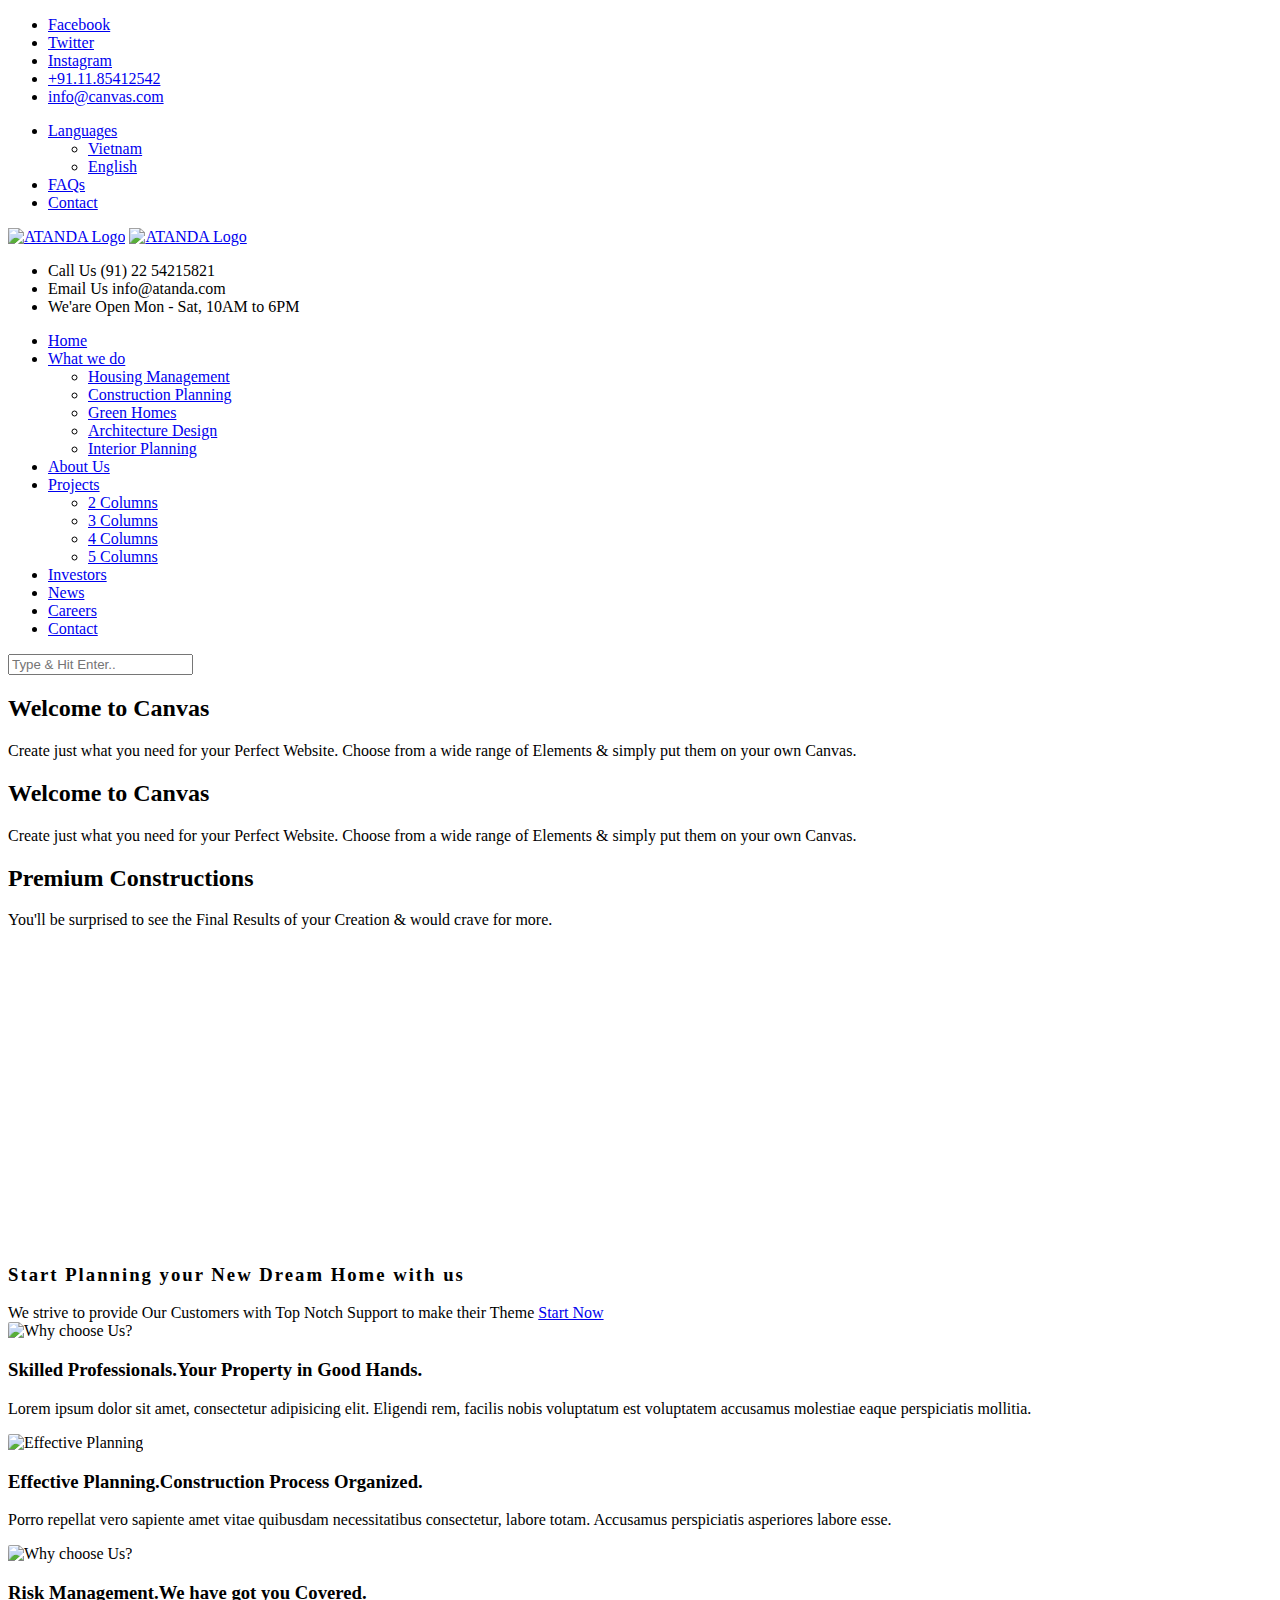
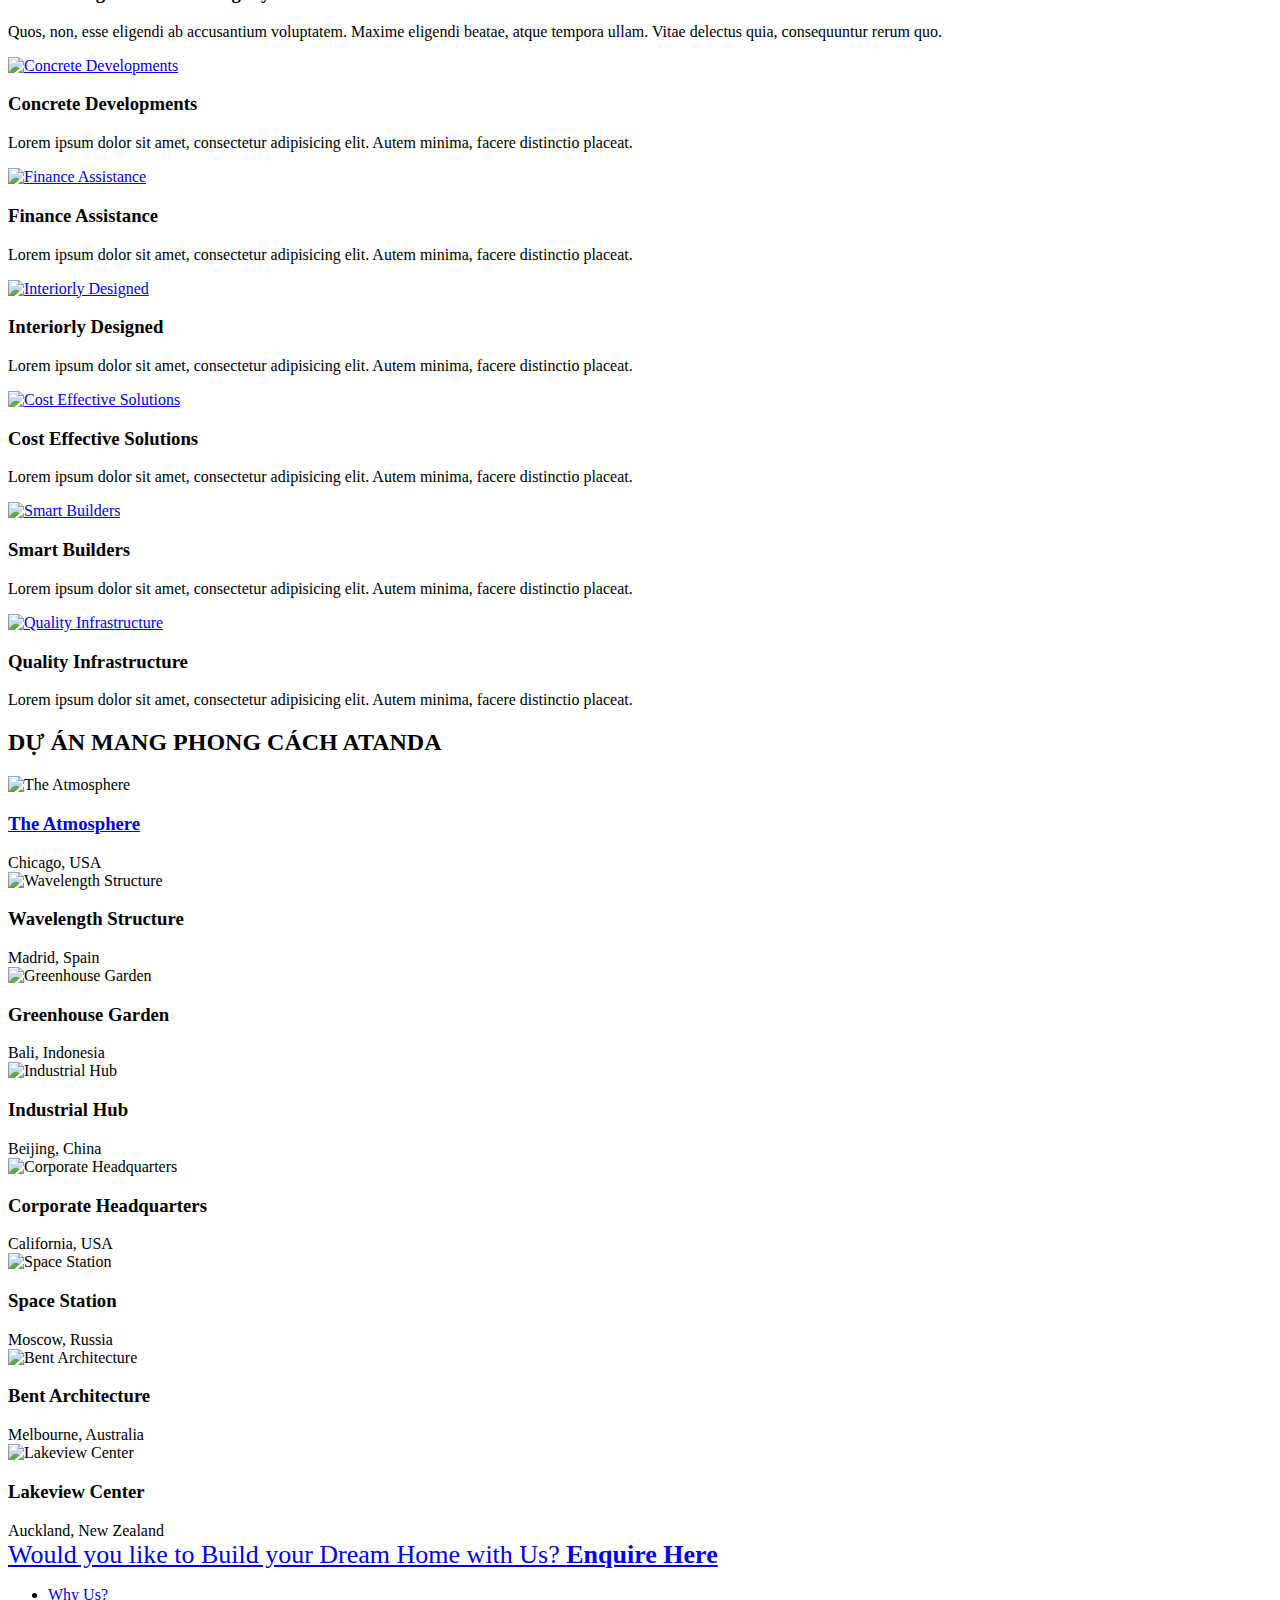
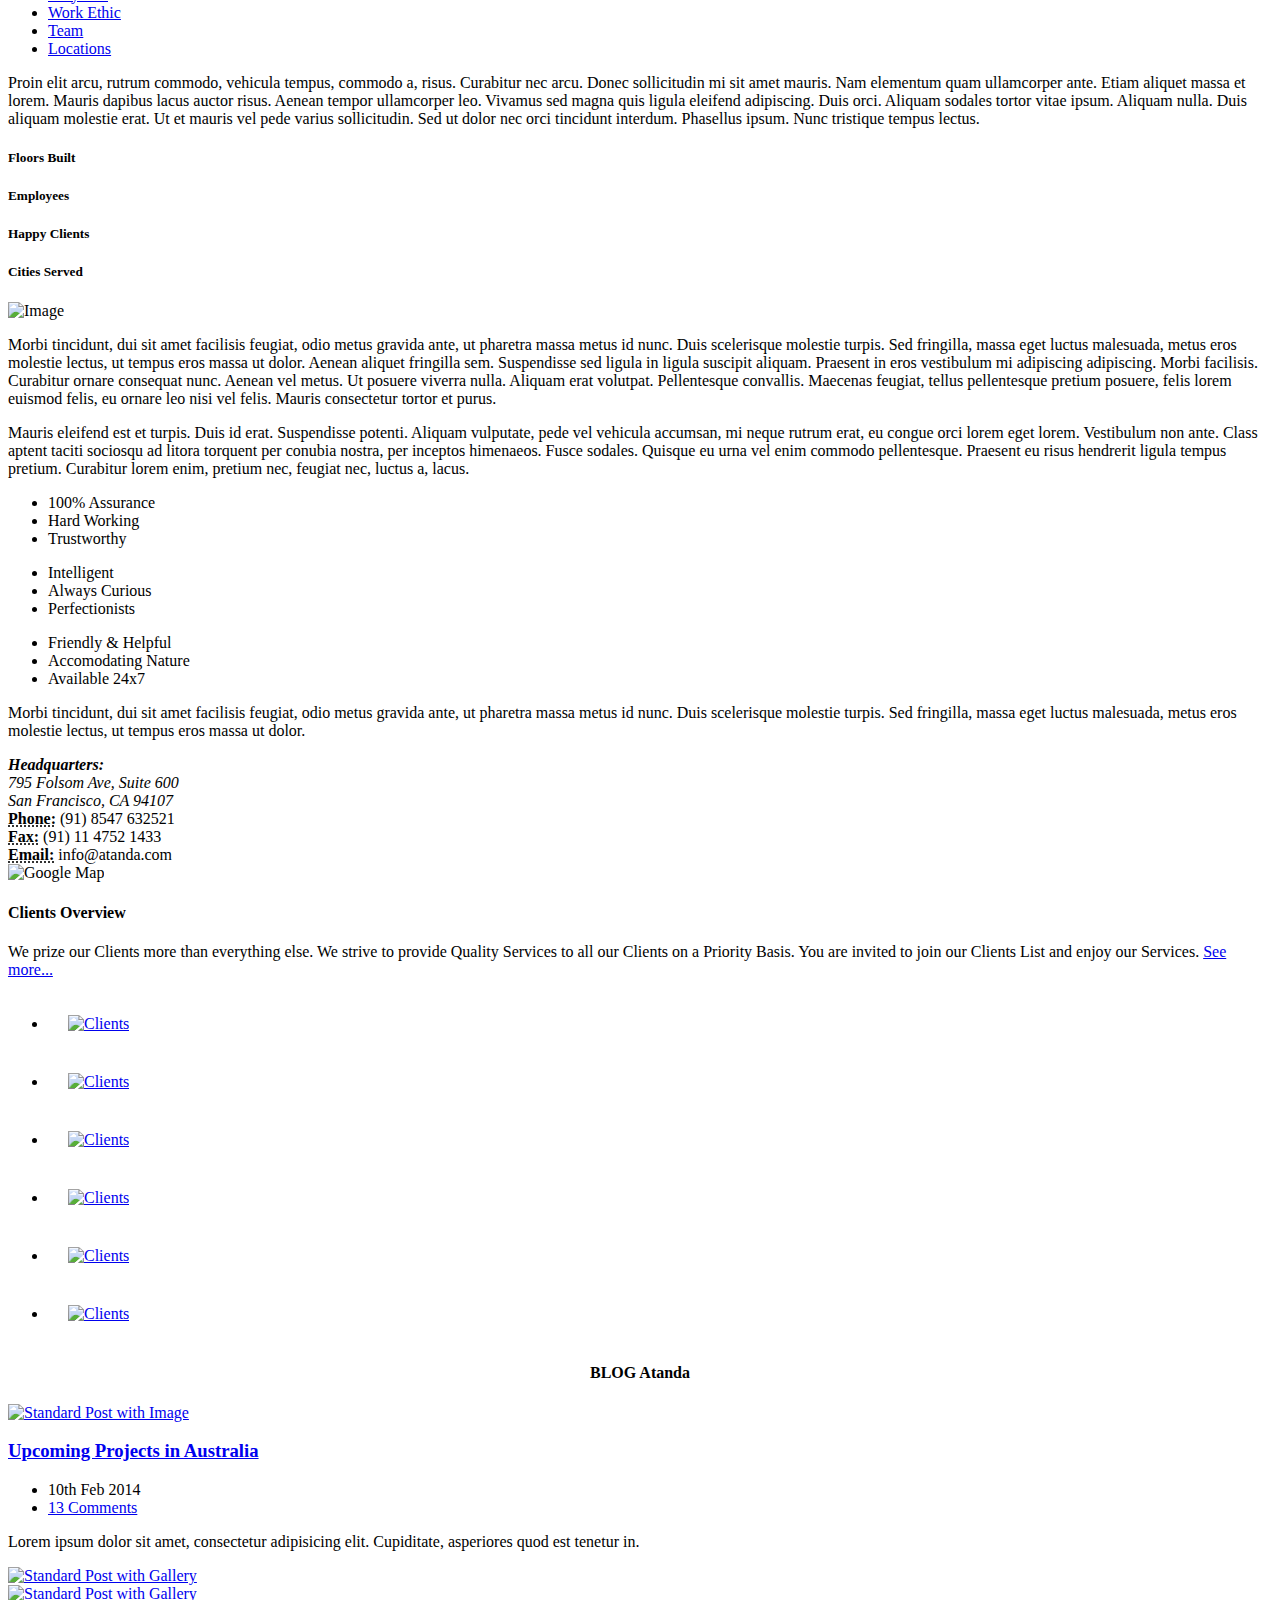
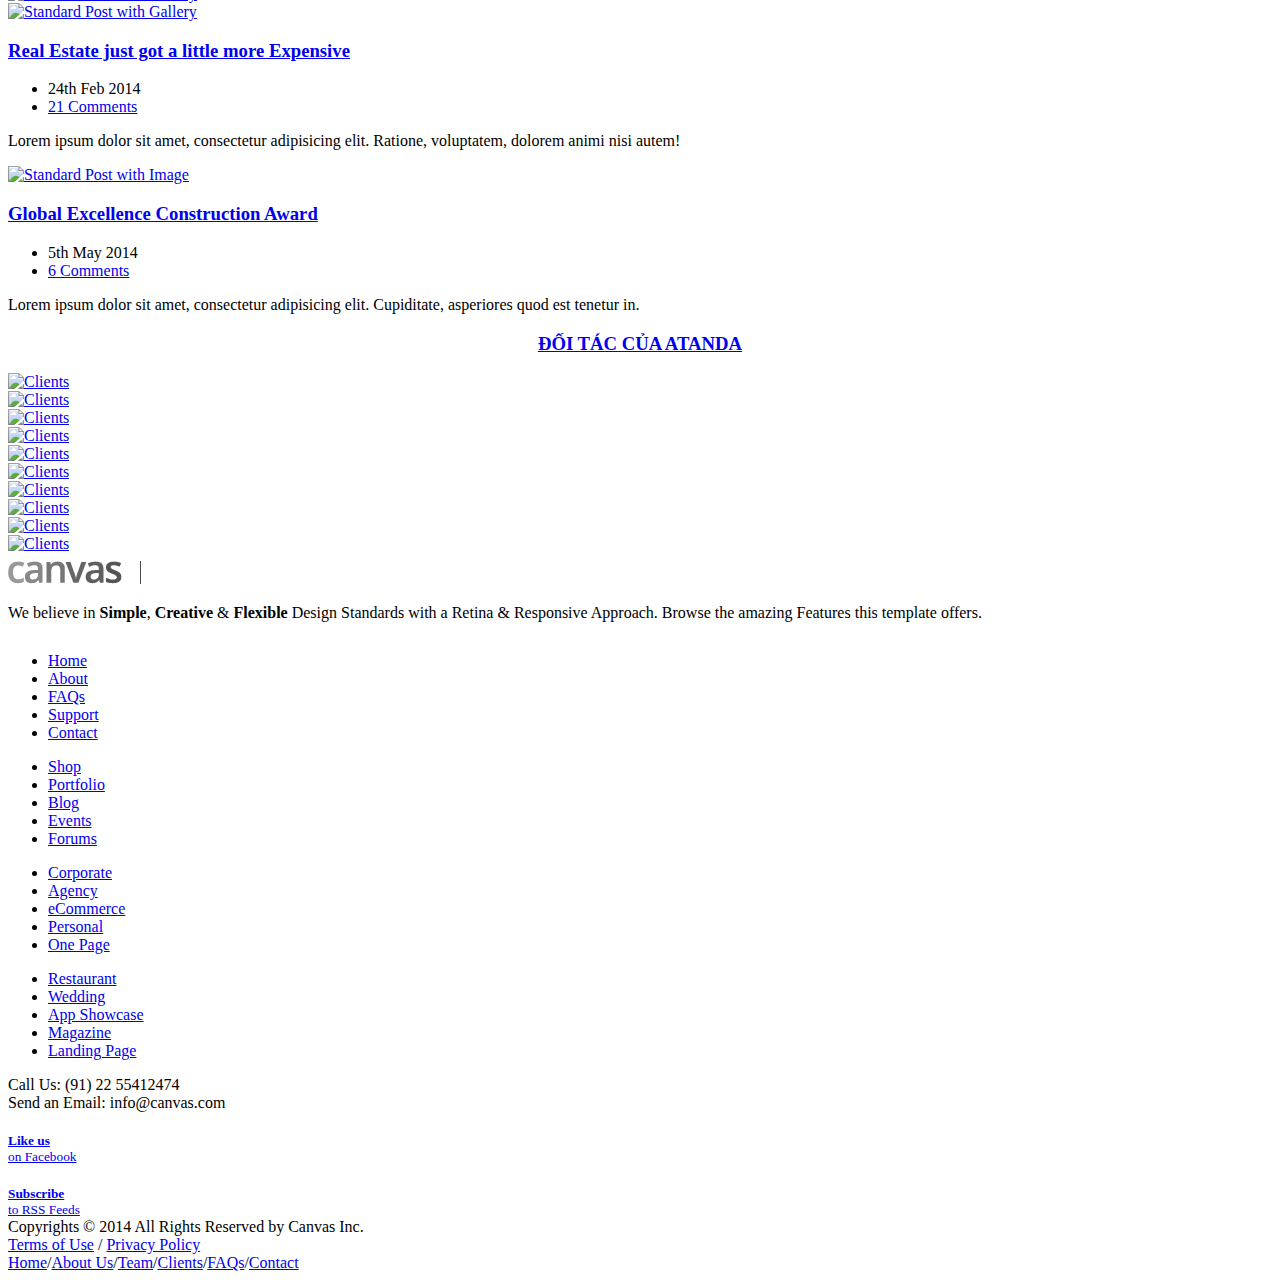
==== commit 5724d379: "s" ====
--- a/index.html
+++ b/index.html
@@ -136,7 +136,7 @@
 
 						<ul>
 							<li><a href="/"><div>Home</div></a></li>
-							<li class="current"><a href="../services.html"><div>What we do</div></a>
+							<li class="current"><a href="/pages/services.html"><div>What we do</div></a>
 								<ul>
 									<li><a href="#"><div>Housing Management</div></a></li>
 									<li><a href="#"><div>Construction Planning</div></a></li>
@@ -145,19 +145,19 @@
 									<li><a href="#"><div>Interior Planning</div></a></li>
 								</ul>
 							</li>
-							<li><a href="../about-us.html#"><div>About Us</div></a></li>
-							<li><a href="../projects.html"><div>Projects</div></a>
+							<li><a href="/pages/about-us.html"><div>About Us</div></a></li>
+							<li><a href="/pages/projects.html"><div>Projects</div></a>
 								<ul>
-									<li><a href="../projects-2.html"><div>2 Columns</div></a></li>
-									<li><a href="../projects-3.html"><div>3 Columns</div></a></li>
-									<li><a href="../projects.html"><div>4 Columns</div></a></li>
-									<li><a href="../projects-5.html"><div>5 Columns</div></a></li>
+									<li><a href="/pages/projects-2.html"><div>2 Columns</div></a></li>
+									<li><a href="/pages/projects-3.html"><div>3 Columns</div></a></li>
+									<li><a href="/pages/projects.html"><div>4 Columns</div></a></li>
+									<li><a href="/pages/projects-5.html"><div>5 Columns</div></a></li>
 								</ul>
 							</li>
-							<li><a href="../investors.html"><div>Investors</div></a></li>
-							<li><a href="../blog.html"><div>News</div></a></li>
-							<li><a href="../careers.html"><div>Careers</div></a></li>
-							<li><a href="../contact.html"><div>Contact</div></a></li>
+							<li><a href="/pages/investors.html"><div>Investors</div></a></li>
+							<li><a href="/pages/blog.html"><div>News</div></a></li>
+							<li><a href="/pages/careers.html"><div>Careers</div></a></li>
+							<li><a href="/pages/contact.html"><div>Contact</div></a></li>
 						</ul>
 
 						<!-- Top Search
@@ -231,7 +231,7 @@
 					<div class="col_one_third nobottommargin">
 						<div class="feature-box media-box">
 							<div class="fbox-media">
-								<img style="border-radius: 2px;" src="demos/construction/images/services/1.jpg" alt="Why choose Us?">
+								<img style="border-radius: 2px;" src="demos/construction/images/services/1.jpg" alt="Why choose Us?" class="responsive-img lazy">
 							</div>
 							<div class="fbox-desc">
 								<h3>Skilled Professionals.<span class="subtitle">Your Property in Good Hands.</span></h3>
@@ -243,7 +243,7 @@
 					<div class="col_one_third nobottommargin">
 						<div class="feature-box media-box">
 							<div class="fbox-media">
-								<img style="border-radius: 2px;" src="images/services/1.jpg" alt="Effective Planning">
+								<img style="border-radius: 2px;" src="images/services/1.jpg" alt="Effective Planning" class="responsive-img lazy">
 							</div>
 							<div class="fbox-desc">
 								<h3>Effective Planning.<span class="subtitle">Construction Process Organized.</span></h3>
@@ -255,7 +255,7 @@
 					<div class="col_one_third nobottommargin col_last">
 						<div class="feature-box media-box">
 							<div class="fbox-media">
-								<img style="border-radius: 2px;" src="demos/construction/images/services/2.jpg" alt="Why choose Us?">
+								<img style="border-radius: 2px;" src="demos/construction/images/services/2.jpg" alt="Why choose Us?" class="responsive-img lazy">
 							</div>
 							<div class="fbox-desc">
 								<h3>Risk Management.<span class="subtitle">We have got you Covered.</span></h3>
@@ -273,7 +273,7 @@
 							<div class="col-md-4 col-sm-6 bottommargin">
 								<div class="feature-box fbox-plain">
 									<div class="fbox-icon">
-										<a href="#"><img src="demos/construction/images/icons/building.png" alt="Concrete Developments"></a>
+										<a href="#"><img src="demos/construction/images/icons/building.png" alt="Concrete Developments" class="responsive-img lazy"></a>
 									</div>
 									<h3>Concrete Developments</h3>
 									<p>Lorem ipsum dolor sit amet, consectetur adipisicing elit. Autem minima, facere distinctio placeat.</p>
@@ -282,7 +282,7 @@
 							<div class="col-md-4 col-sm-6 bottommargin">
 								<div class="feature-box fbox-plain">
 									<div class="fbox-icon">
-										<a href="#"><img src="demos/construction/images/icons/bank.png" alt="Finance Assistance"></a>
+										<a href="#"><img src="demos/construction/images/icons/bank.png" alt="Finance Assistance" class="responsive-img lazy"></a>
 									</div>
 									<h3>Finance Assistance</h3>
 									<p>Lorem ipsum dolor sit amet, consectetur adipisicing elit. Autem minima, facere distinctio placeat.</p>
@@ -291,7 +291,7 @@
 							<div class="col-md-4 col-sm-6 bottommargin">
 								<div class="feature-box fbox-plain">
 									<div class="fbox-icon">
-										<a href="#"><img src="demos/construction/images/icons/drawer.png" alt="Interiorly Designed"></a>
+										<a href="#"><img src="demos/construction/images/icons/drawer.png" alt="Interiorly Designed" class="responsive-img lazy"></a>
 									</div>
 									<h3>Interiorly Designed</h3>
 									<p>Lorem ipsum dolor sit amet, consectetur adipisicing elit. Autem minima, facere distinctio placeat.</p>
@@ -300,7 +300,7 @@
 							<div class="col-md-4 col-sm-6 bottommargin">
 								<div class="feature-box fbox-plain">
 									<div class="fbox-icon">
-										<a href="#"><img src="demos/construction/images/icons/paper-money.png" alt="Cost Effective Solutions"></a>
+										<a href="#"><img src="demos/construction/images/icons/paper-money.png" alt="Cost Effective Solutions" class="responsive-img lazy"></a>
 									</div>
 									<h3>Cost Effective Solutions</h3>
 									<p>Lorem ipsum dolor sit amet, consectetur adipisicing elit. Autem minima, facere distinctio placeat.</p>
@@ -309,7 +309,7 @@
 							<div class="col-md-4 col-sm-6 bottommargin">
 								<div class="feature-box fbox-plain">
 									<div class="fbox-icon">
-										<a href="#"><img src="demos/construction/images/icons/traffic-cone.png" alt="Smart Builders"></a>
+										<a href="#"><img src="demos/construction/images/icons/traffic-cone.png" alt="Smart Builders" class="responsive-img lazy"></a>
 									</div>
 									<h3>Smart Builders</h3>
 									<p>Lorem ipsum dolor sit amet, consectetur adipisicing elit. Autem minima, facere distinctio placeat.</p>
@@ -318,7 +318,7 @@
 							<div class="col-md-4 col-sm-6 bottommargin">
 								<div class="feature-box fbox-plain">
 									<div class="fbox-icon">
-										<a href="#"><img src="demos/construction/images/icons/paint-brush.png" alt="Quality Infrastructure"></a>
+										<a href="#"><img src="demos/construction/images/icons/paint-brush.png" alt="Quality Infrastructure" class="responsive-img lazy"></a>
 									</div>
 									<h3>Quality Infrastructure</h3>
 									<p>Lorem ipsum dolor sit amet, consectetur adipisicing elit. Autem minima, facere distinctio placeat.</p>
@@ -337,7 +337,7 @@
 
 					<article class="portfolio-item pf-media pf-icons">
 						<div class="portfolio-image">
-							<img src="demos/construction/images/projects/1.jpg" alt="The Atmosphere">
+							<img src="demos/construction/images/projects/1.jpg" alt="The Atmosphere" class="responsive-img lazy">
 							<div class="portfolio-overlay">
 								<a href="#" class="center-icon"><i class="icon-line-ellipsis"></i></a>
 							</div>
@@ -350,7 +350,7 @@
 
 					<article class="portfolio-item pf-illustrations">
 						<div class="portfolio-image">
-							<img src="demos/construction/images/projects/2.jpg" alt="Wavelength Structure">
+							<img src="demos/construction/images/projects/2.jpg" alt="Wavelength Structure" class="responsive-img lazy">
 							<div class="portfolio-overlay">
 								<a href="#" class="center-icon"><i class="icon-line-ellipsis"></i></a>
 							</div>
@@ -363,7 +363,7 @@
 
 					<article class="portfolio-item pf-graphics pf-uielements">
 						<div class="portfolio-image">
-							<img src="demos/construction/images/projects/3.jpg" alt="Greenhouse Garden">
+							<img src="demos/construction/images/projects/3.jpg" alt="Greenhouse Garden" class="responsive-img lazy">
 							<div class="portfolio-overlay">
 								<a href="#" class="center-icon"><i class="icon-line-ellipsis"></i></a>
 							</div>
@@ -376,7 +376,7 @@
 
 					<article class="portfolio-item pf-icons pf-illustrations">
 						<div class="portfolio-image">
-							<img src="demos/construction/images/projects/4.jpg" alt="Industrial Hub">
+							<img src="demos/construction/images/projects/4.jpg" alt="Industrial Hub" class="responsive-img lazy">
 							<div class="portfolio-overlay">
 								<a href="#" class="center-icon"><i class="icon-line-ellipsis"></i></a>
 							</div>
@@ -389,7 +389,7 @@
 
 					<article class="portfolio-item pf-uielements pf-media">
 						<div class="portfolio-image">
-							<img src="demos/construction/images/projects/5.jpg" alt="Corporate Headquarters">
+							<img src="demos/construction/images/projects/5.jpg" alt="Corporate Headquarters" class="responsive-img lazy">
 							<div class="portfolio-overlay">
 								<a href="#" class="center-icon"><i class="icon-line-ellipsis"></i></a>
 							</div>
@@ -402,7 +402,7 @@
 
 					<article class="portfolio-item pf-graphics pf-illustrations">
 						<div class="portfolio-image">
-							<img src="demos/construction/images/projects/6.jpg" alt="Space Station">
+							<img src="demos/construction/images/projects/6.jpg" alt="Space Station" class="responsive-img lazy">
 							<div class="portfolio-overlay" data-lightbox="gallery">
 								<a href="#" class="center-icon"><i class="icon-line-ellipsis"></i></a>
 							</div>
@@ -415,7 +415,7 @@
 
 					<article class="portfolio-item pf-uielements pf-icons">
 						<div class="portfolio-image">
-							<img src="demos/construction/images/projects/7.jpg" alt="Bent Architecture">
+							<img src="demos/construction/images/projects/7.jpg" alt="Bent Architecture" class="responsive-img lazy">
 							<div class="portfolio-overlay">
 								<a href="#" class="center-icon"><i class="icon-line-ellipsis"></i></a>
 							</div>
@@ -428,7 +428,7 @@
 
 					<article class="portfolio-item pf-graphics">
 						<div class="portfolio-image">
-							<img src="demos/construction/images/projects/8.jpg" alt="Lakeview Center">
+							<img src="demos/construction/images/projects/8.jpg" alt="Lakeview Center" class="responsive-img lazy">
 							<div class="portfolio-overlay">
 								<a href="#" class="center-icon"><i class="icon-line-ellipsis"></i></a>
 							</div>
@@ -486,7 +486,7 @@
 									</div>
 								</div>
 								<div class="tab-content clearfix" id="construction-tab-2">
-									<img src="demos/construction/images/projects/3.jpg" width="260" alt="Image" class="img-thumbnail alignleft">
+									<img src="demos/construction/images/projects/3.jpg" width="260" alt="Image" class="img-thumbnail alignleft" class="responsive-img lazy">
 									<p>Morbi tincidunt, dui sit amet facilisis feugiat, odio metus gravida ante, ut pharetra massa metus id nunc. Duis scelerisque molestie turpis. Sed fringilla, massa eget luctus malesuada, metus eros molestie lectus, ut tempus eros massa ut dolor. Aenean aliquet fringilla sem. Suspendisse sed ligula in ligula suscipit aliquam. Praesent in eros vestibulum mi adipiscing adipiscing. Morbi facilisis. Curabitur ornare consequat nunc. Aenean vel metus. Ut posuere viverra nulla. Aliquam erat volutpat. Pellentesque convallis. Maecenas feugiat, tellus pellentesque pretium posuere, felis lorem euismod felis, eu ornare leo nisi vel felis. Mauris consectetur tortor et purus.</p>
 								</div>
 								<div class="tab-content clearfix" id="construction-tab-3">
@@ -533,13 +533,13 @@
 														<div class="col-sm-6 bottommargin-sm">
 															<abbr title="Phone Number"><strong>Phone:</strong></abbr> (91) 8547 632521<br>
 															<abbr title="Fax"><strong>Fax:</strong></abbr> (91) 11 4752 1433<br>
-															<abbr title="Email Address"><strong>Email:</strong></abbr> info@canvas.com
+															<abbr title="Email Address"><strong>Email:</strong></abbr> info@atanda.com
 														</div>
 													</div>
 												</div>
 											</div>
 											<div class="col-sm-5 bottommargin-sm">
-												<img src="https://maps.googleapis.com/maps/api/staticmap?center=-37.814107,144.963280&zoom=12&markers=-37.814107,144.963280&size=300x180" alt="Google Map" class="img-thumbnail">
+												<img src="https://maps.googleapis.com/maps/api/staticmap?center=-37.814107,144.963280&zoom=12&markers=-37.814107,144.963280&size=300x180" alt="Google Map" class="img-thumbnail" class="responsive-img lazy">
 											</div>
 										</div>
 									</div>
@@ -584,7 +584,7 @@
 							<div class="oc-item">
 								<div class="ipost clearfix">
 									<div class="entry-image">
-										<a href="demos/construction/images/blog/5.jpg" data-lightbox="image"><img class="image_fade" src="demos/construction/images/blog/5.jpg" alt="Standard Post with Image"></a>
+										<a href="demos/construction/images/blog/5.jpg" data-lightbox="image"><img class="image_fade" src="demos/construction/images/blog/5.jpg" alt="Standard Post with Image" class="responsive-img lazy"></a>
 									</div>
 									<div class="entry-title">
 										<h3><a href="#">Upcoming Projects in Australia</a></h3>
@@ -605,9 +605,9 @@
 										<div class="fslider" data-arrows="false" data-lightbox="gallery">
 											<div class="flexslider">
 												<div class="slider-wrap">
-													<div class="slide"><a href="demos/construction/images/blog/2.jpg" data-lightbox="gallery-item"><img class="image_fade" src="demos/construction/images/blog/2.jpg" alt="Standard Post with Gallery"></a></div>
-													<div class="slide"><a href="demos/construction/images/blog/1.jpg" data-lightbox="gallery-item"><img class="image_fade" src="demos/construction/images/blog/1.jpg" alt="Standard Post with Gallery"></a></div>
-													<div class="slide"><a href="demos/construction/images/blog/3.jpg" data-lightbox="gallery-item"><img class="image_fade" src="demos/construction/images/blog/3.jpg" alt="Standard Post with Gallery"></a></div>
+													<div class="slide"><a href="demos/construction/images/blog/2.jpg" data-lightbox="gallery-item"><img class="image_fade" src="demos/construction/images/blog/2.jpg" alt="Standard Post with Gallery" class="responsive-img lazy"></a></div>
+													<div class="slide"><a href="demos/construction/images/blog/1.jpg" data-lightbox="gallery-item"><img class="image_fade" src="demos/construction/images/blog/1.jpg" alt="Standard Post with Gallery" class="responsive-img lazy"></a></div>
+													<div class="slide"><a href="demos/construction/images/blog/3.jpg" data-lightbox="gallery-item"><img class="image_fade" src="demos/construction/images/blog/3.jpg" alt="Standard Post with Gallery" class="responsive-img lazy"></a></div>
 												</div>
 											</div>
 										</div>
@@ -628,7 +628,7 @@
 							<div class="oc-item">
 								<div class="ipost clearfix">
 									<div class="entry-image">
-										<a href="demos/construction/images/blog/4.jpg" data-lightbox="image"><img class="image_fade" src="demos/construction/images/blog/4.jpg" alt="Standard Post with Image"></a>
+										<a href="demos/construction/images/blog/4.jpg" data-lightbox="image"><img class="image_fade" src="demos/construction/images/blog/4.jpg" alt="Standard Post with Image" class="responsive-img lazy"></a>
 									</div>
 									<div class="entry-title">
 										<h3><a href="#">Global Excellence Construction Award</a></h3>
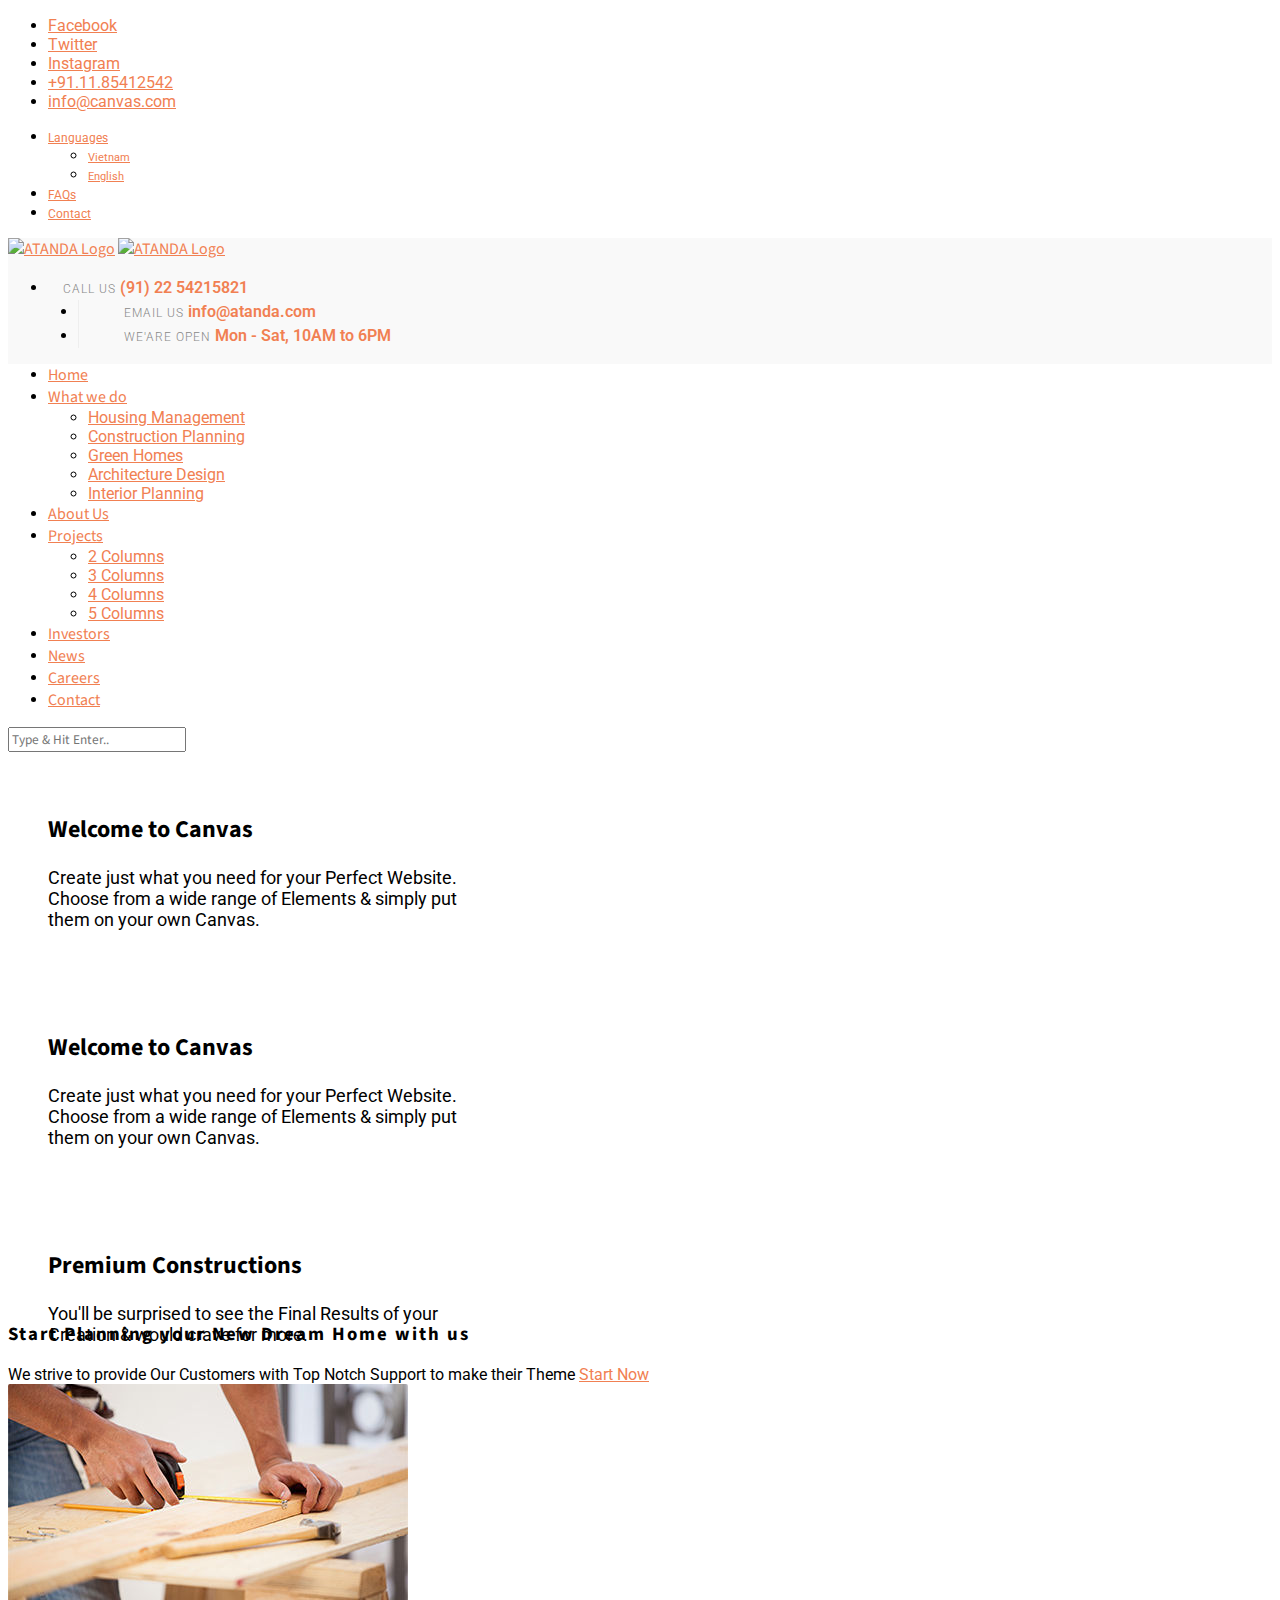
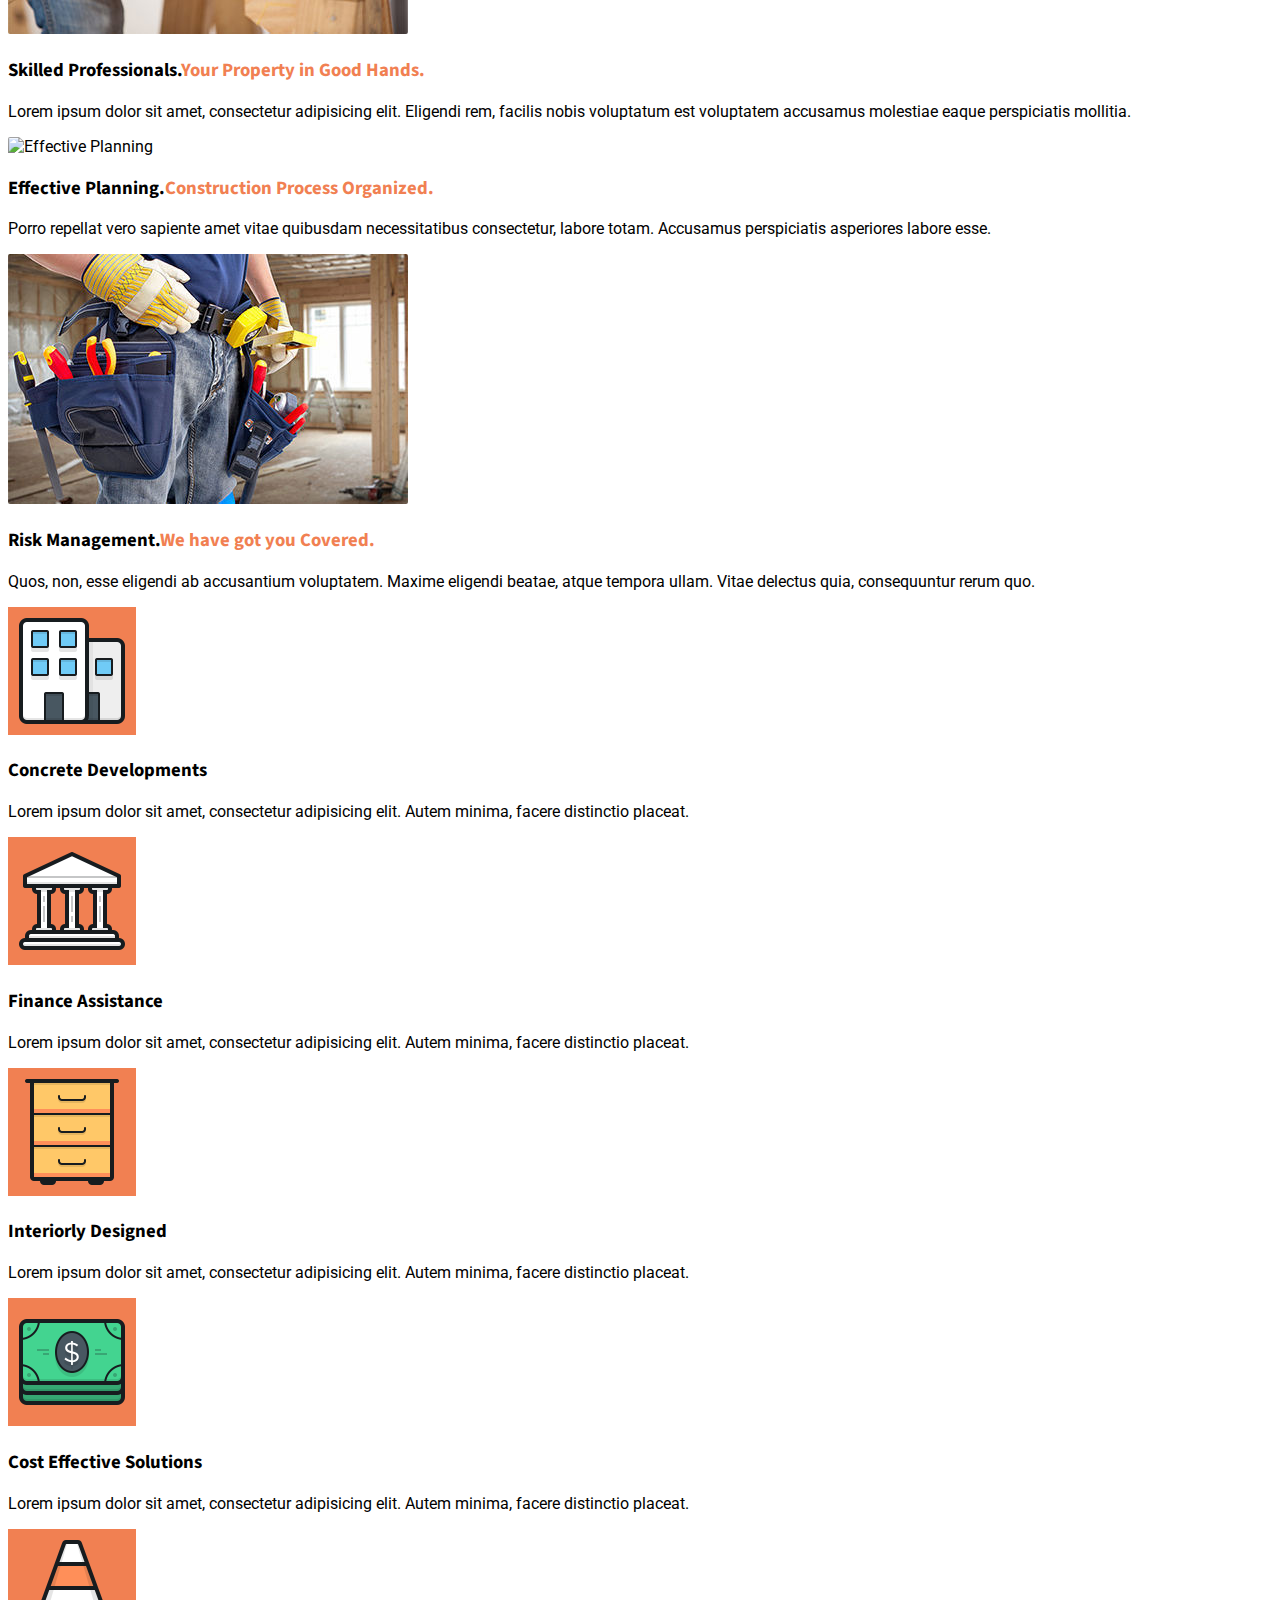
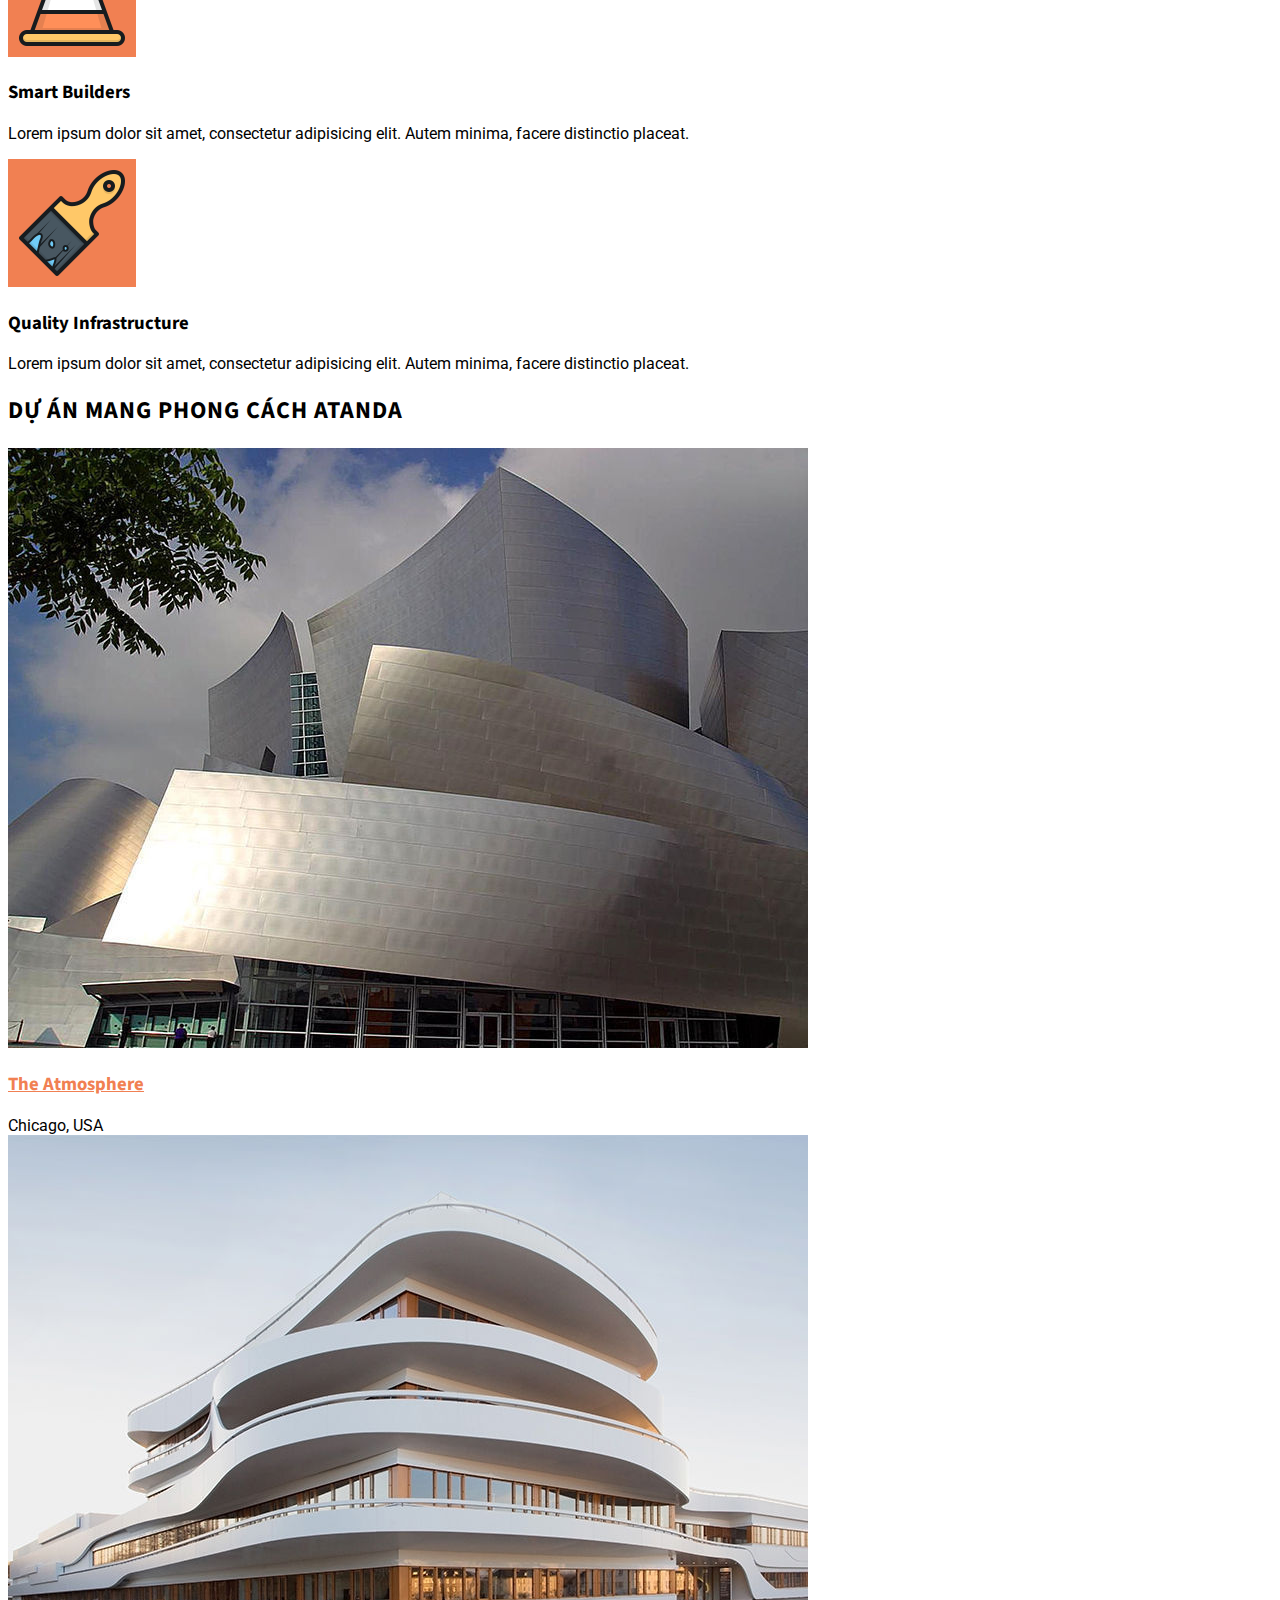
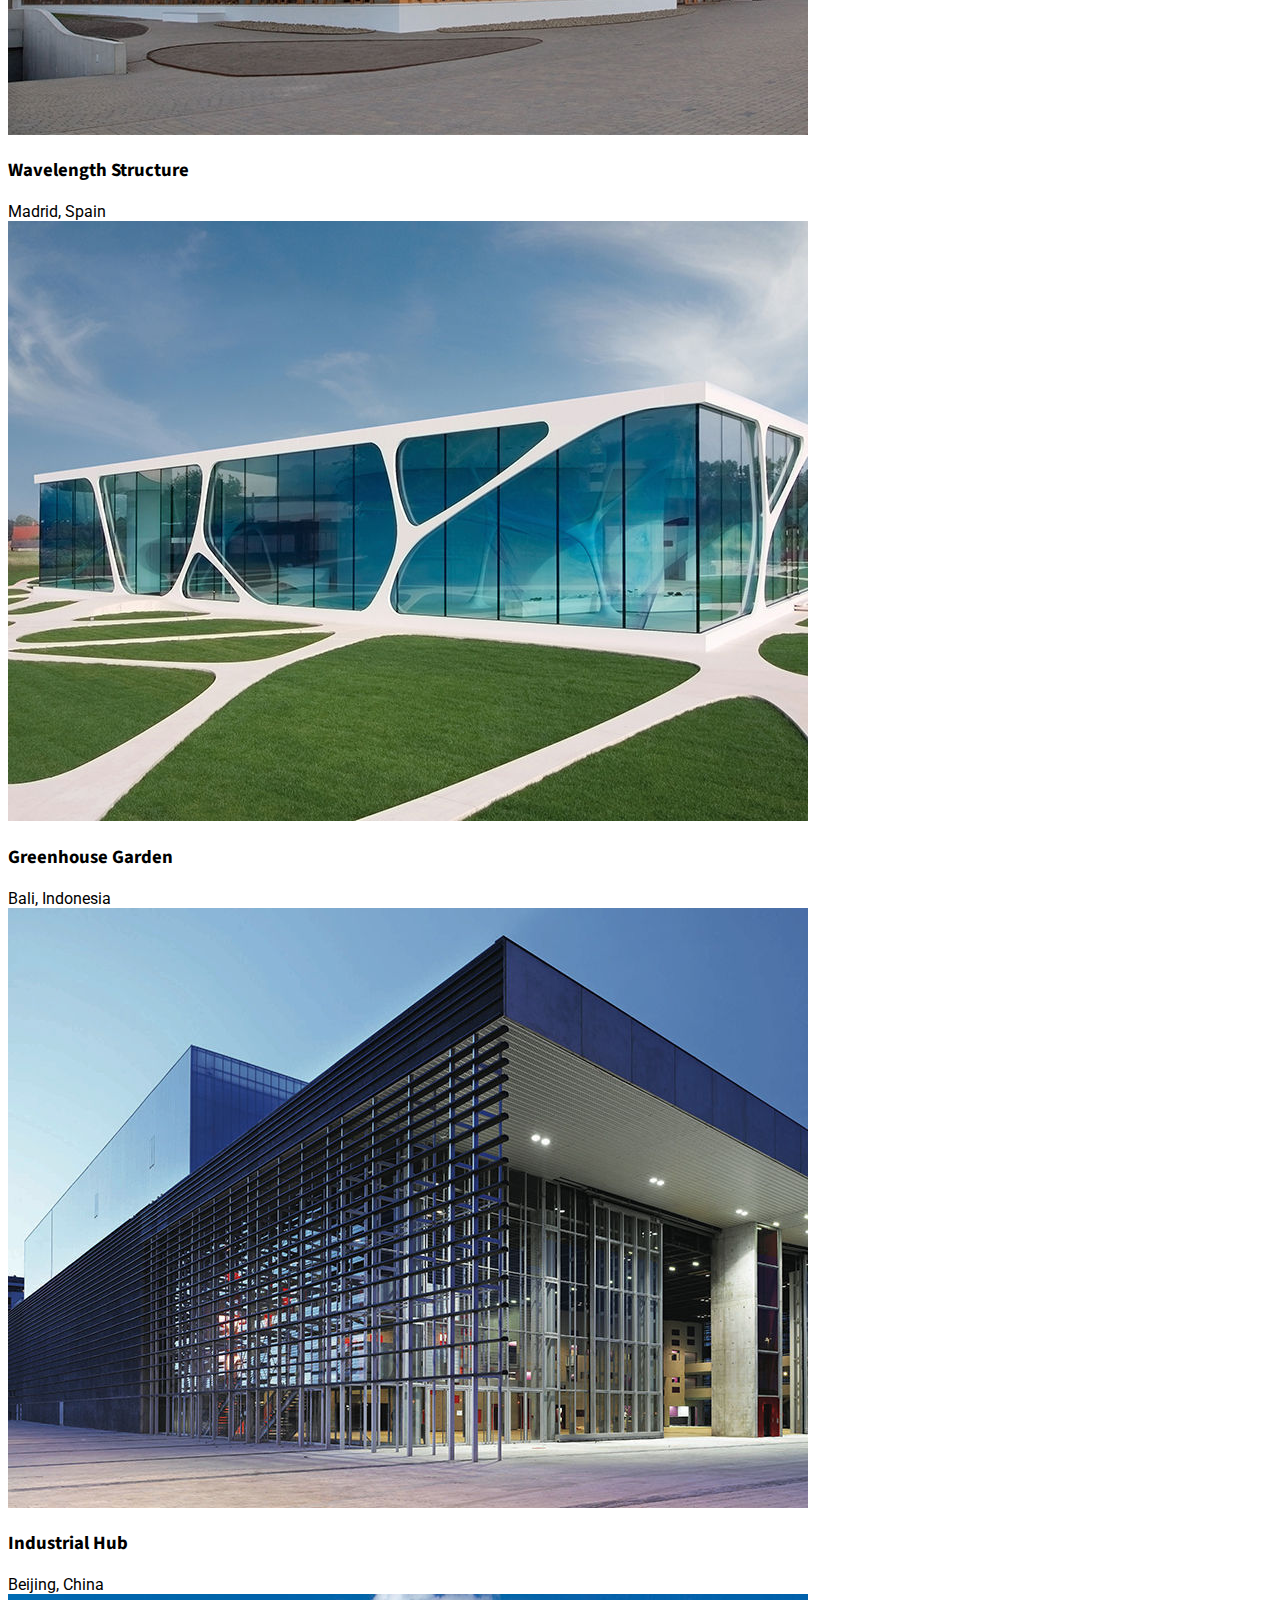
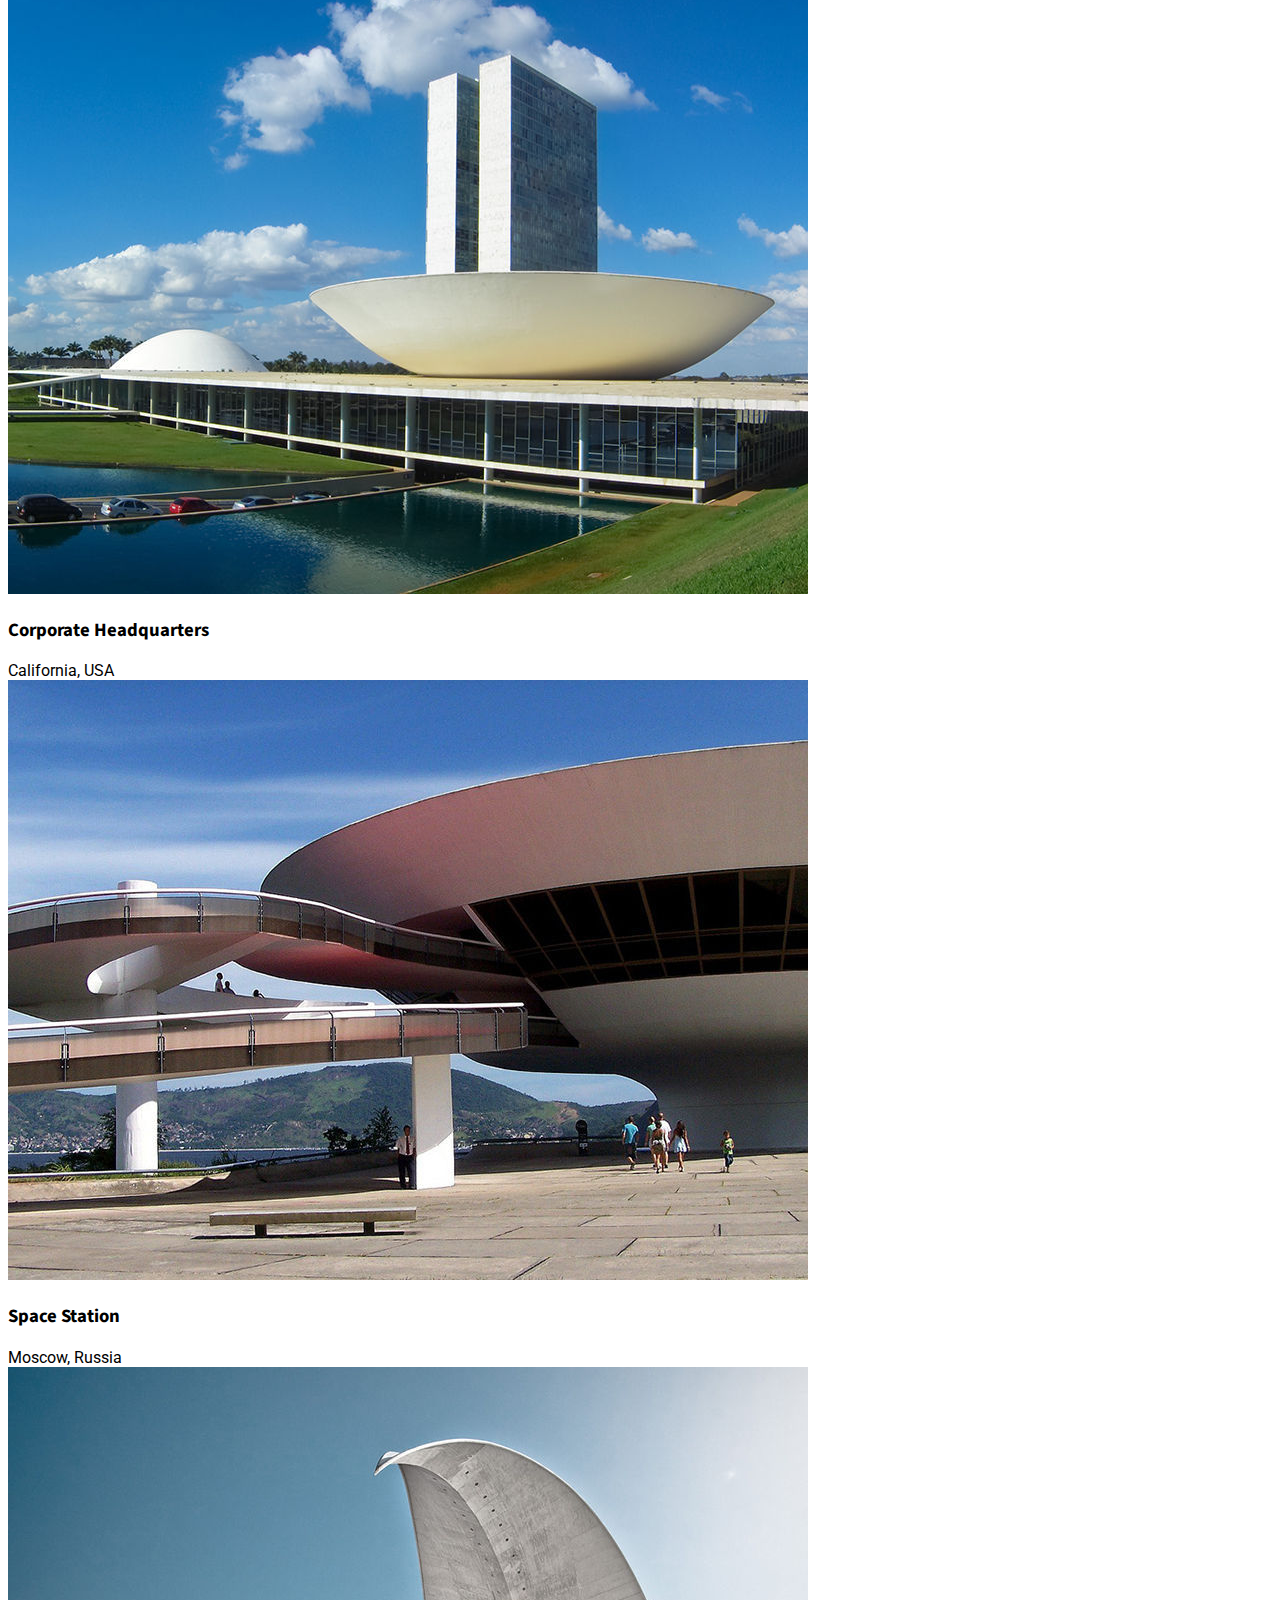
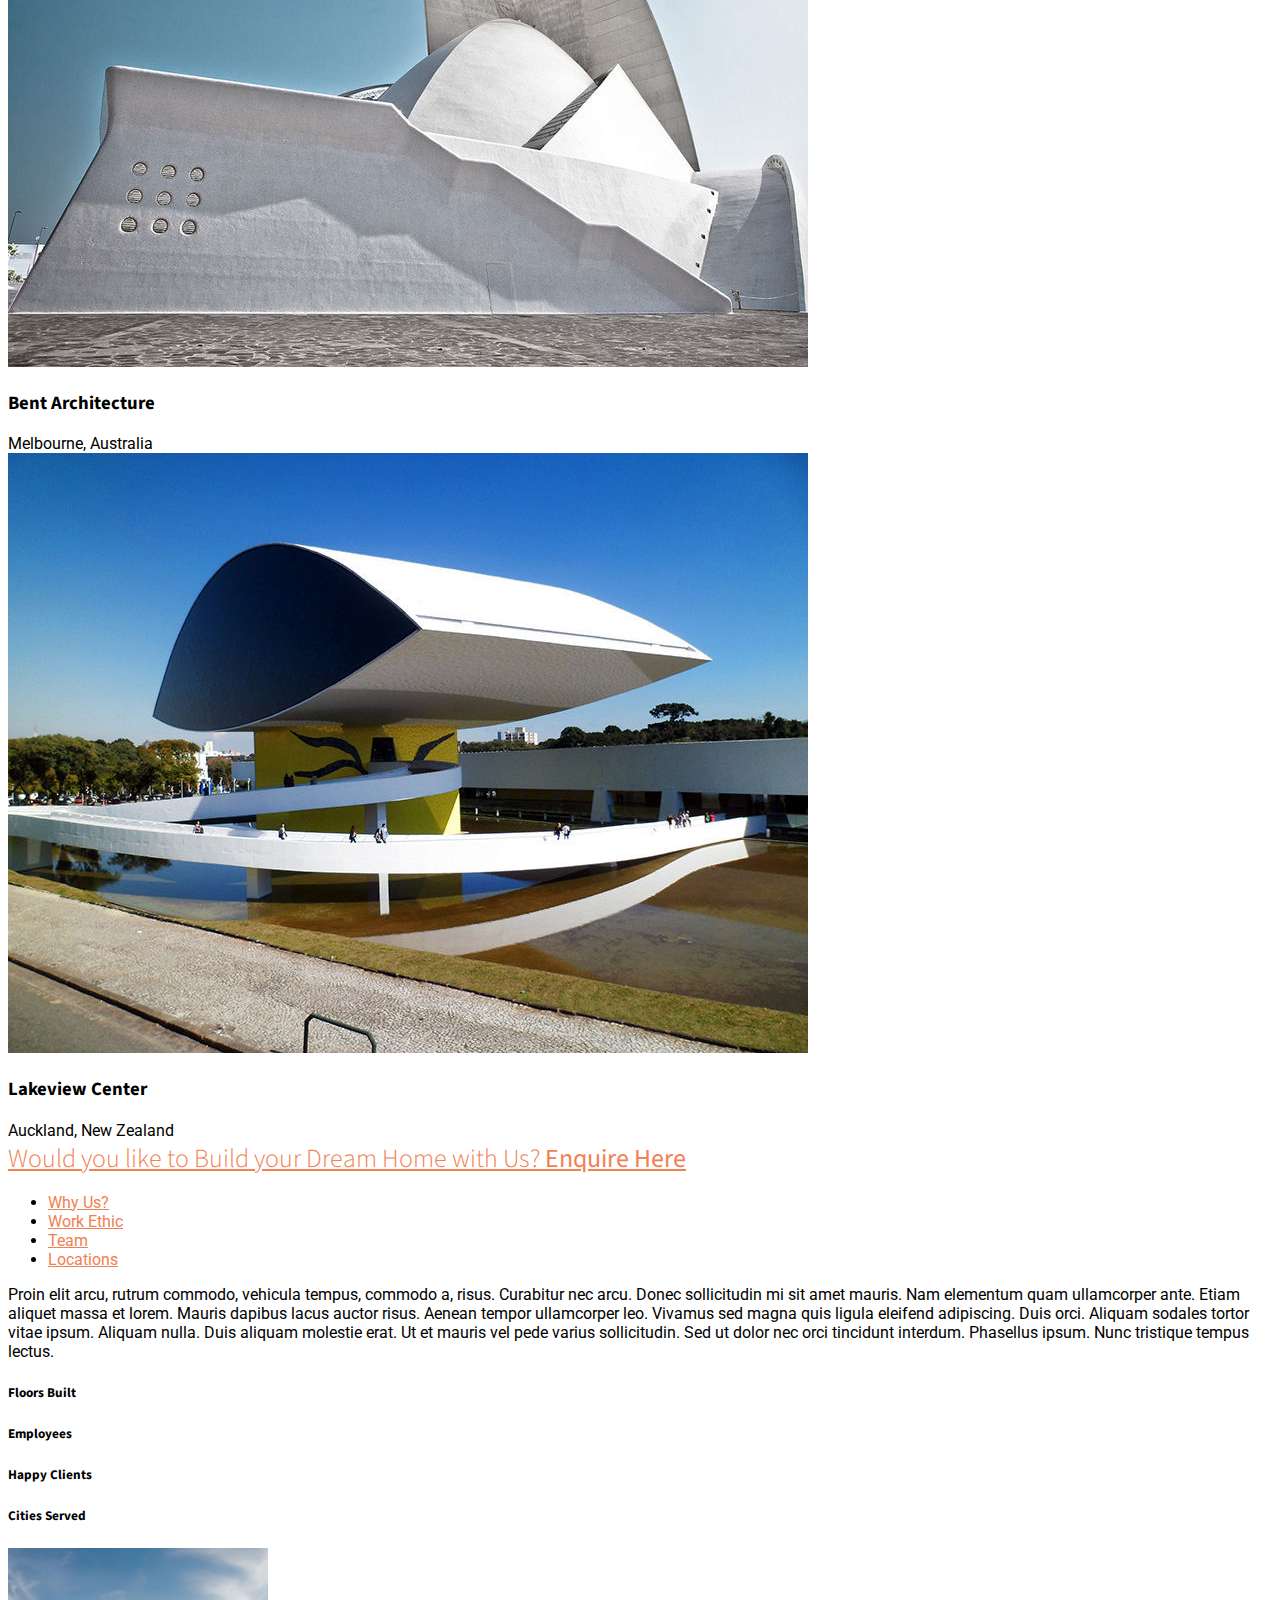
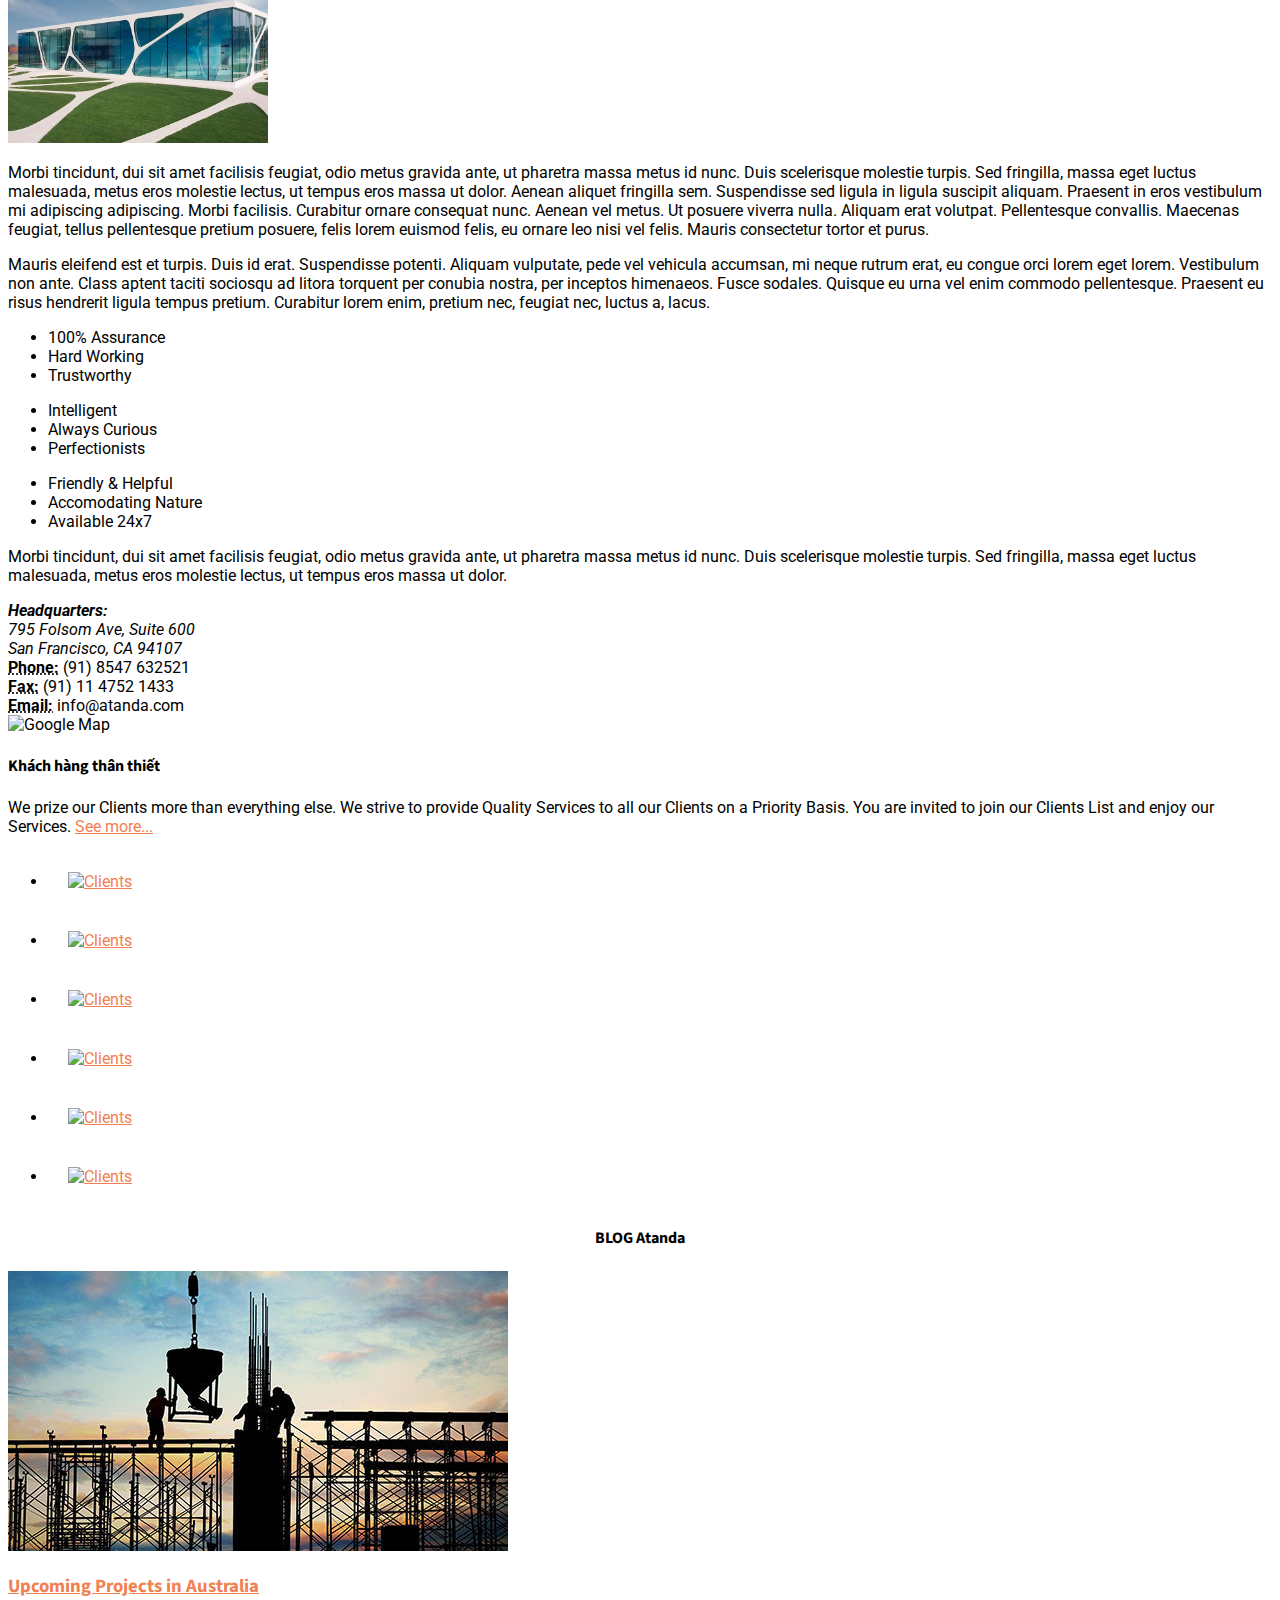
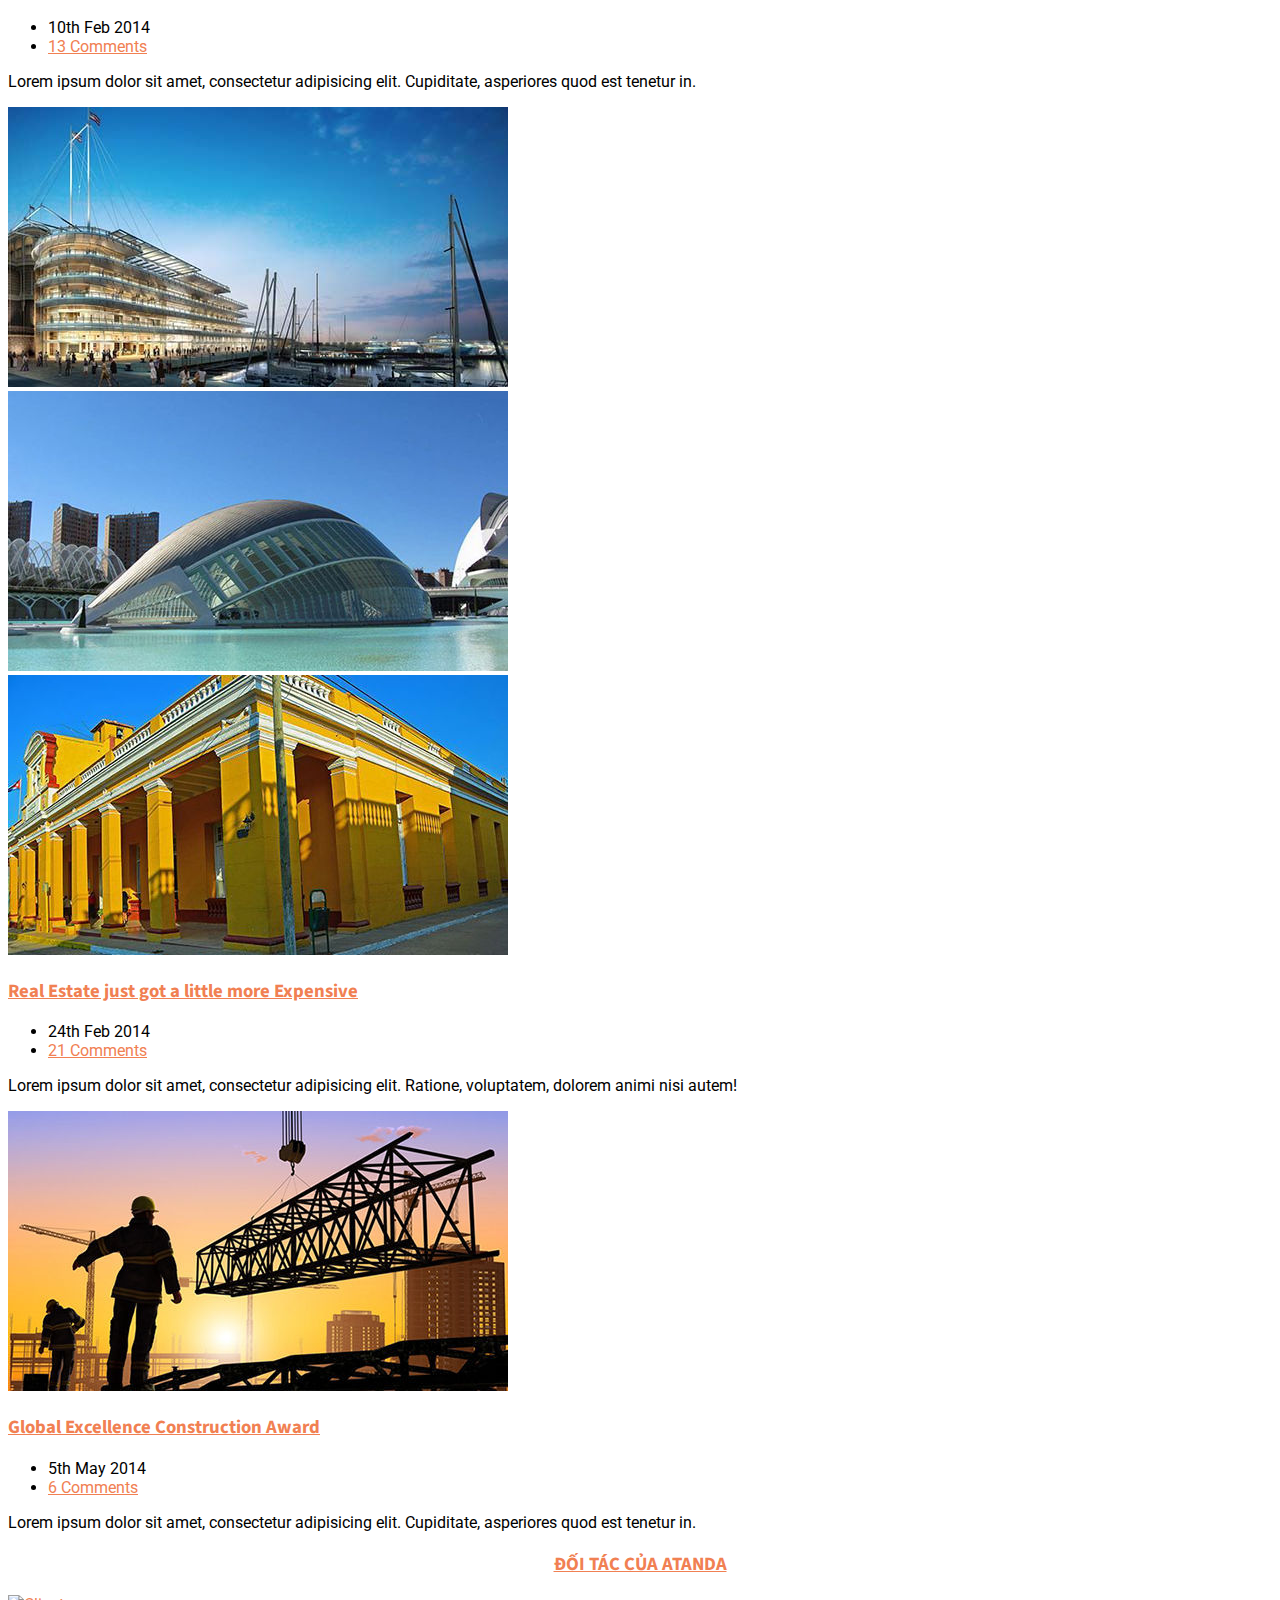
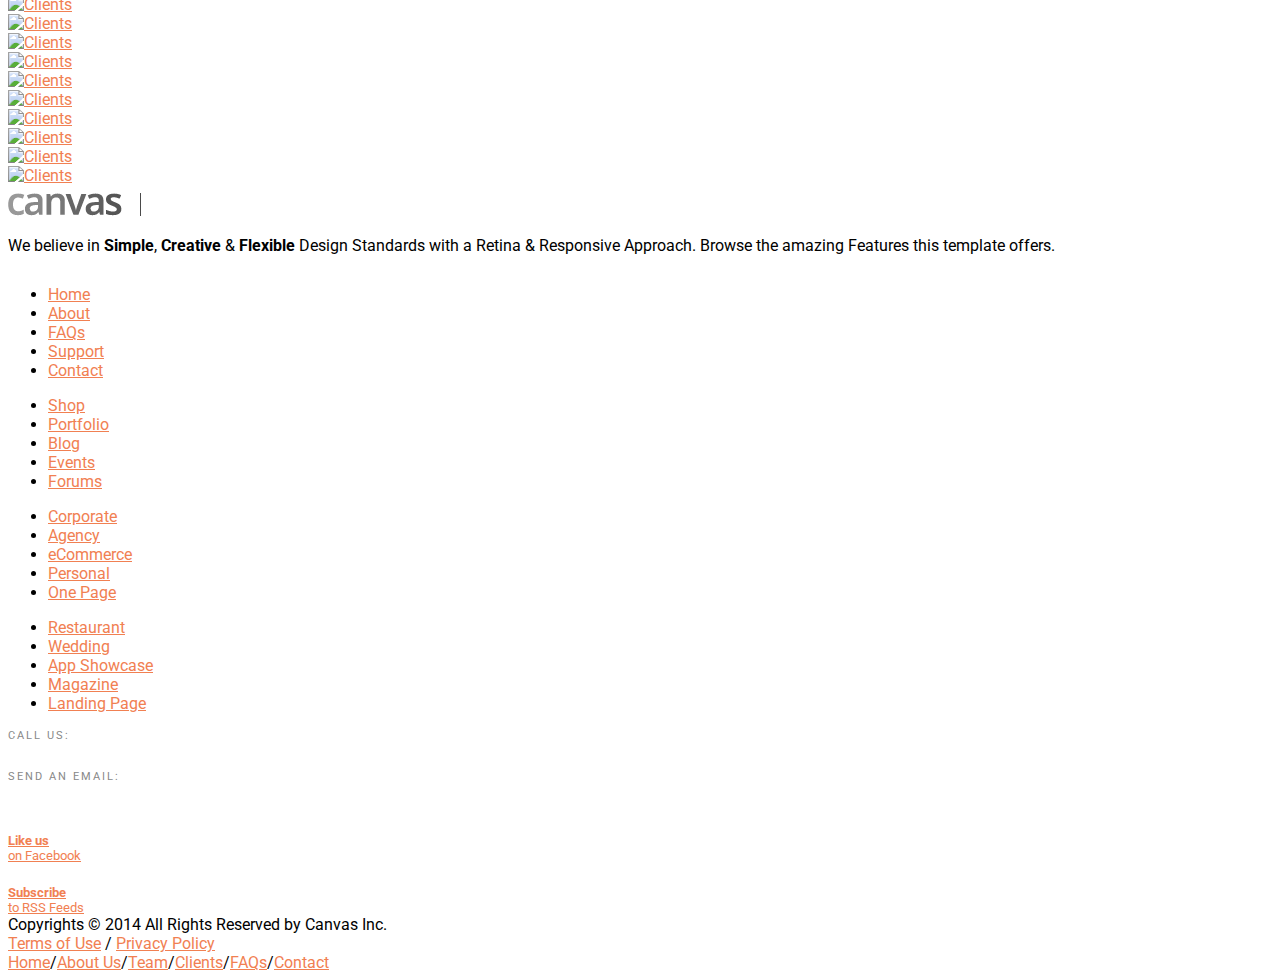
==== commit acd805cb: "s" ====
--- a/index.html
+++ b/index.html
@@ -555,7 +555,7 @@
 					<div class="col_one_fourth col_last">
 
 						<div class="widget quick-contact-widget clearfix">
-							<h4>Clients Overview</h4>
+							<h4>Khách hàng thân thiết</h4>
 
 						<p>We prize our Clients more than everything else. We strive to provide Quality Services to all our Clients on a Priority Basis. You are invited to join our Clients List and enjoy our Services. <a href="#">See more...</a></p>
 
--- a/demos/construction/construction.css
+++ b/demos/construction/construction.css
@@ -0,0 +1,238 @@
+/* ----------------------------------------------------------------
+	CSS Specific to the Construction Demo
+
+	Some of the CSS Codes have been modified from the Original
+	style.css File to match the Styling of this Demo
+
+	Version: 4.2
+-----------------------------------------------------------------*/
+
+
+#top-bar { background-color: #FFF; }
+
+.top-links li > a {
+	font-weight: 400;
+	font-size: 12px;
+}
+
+.top-links ul ul a { font-size: 11px; }
+
+.header-extras li {
+	margin-left: 30px;
+	padding-left: 30px;
+	border-left: 1px solid #EEE;
+}
+
+.header-extras li:first-child {
+	margin-left: 0;
+	padding-left: 0;
+	border-left: 0;
+}
+
+.header-extras li i {
+	margin-top: 0 !important;
+	font-size: 36px !important;
+}
+
+.header-extras li .he-text {
+	padding-left: 15px;
+	font-weight: 300;
+	font-size: 12px;
+	line-height: 16px;
+	color: #888;
+	text-transform: uppercase;
+	letter-spacing: 1px;
+}
+
+.header-extras li .he-text span {
+	font-weight: 600;
+	text-transform: none;
+	font-size: 16px;
+	line-height: 24px;
+	letter-spacing: 0;
+}
+
+#header { background-color: #F9F9F9; }
+
+#header-wrap { background-color: #FFF; }
+
+
+.device-sm #primary-menu i.icon-angle-down,
+.device-xs #primary-menu i.icon-angle-down,
+.device-xxs #primary-menu i.icon-angle-down { display: none !important; }
+
+
+.lowercase { text-transform: lowercase !important; }
+
+
+.slider-caption {
+	background-color: rgba(255,255,255,0.9);
+	border-radius: 2px;
+	left: -25px;
+	padding: 40px;
+	max-width: 450px;
+}
+
+.slider-caption h2 {
+	font-size: 24px;
+	margin-bottom: 20px;
+}
+
+.slider-caption p {
+	margin-bottom: 0;
+	font-size: 18px;
+}
+
+
+.slider-caption.slider-caption-right {
+	left: auto;
+	right: -25px;
+}
+
+.dark .slider-caption { background-color: rgba(0,0,0,0.75) }
+
+.testi-meta span { color: rgba(255,255,255,0.65); }
+
+.iconlist.iconlist-large { font-size: 17px !important; }
+
+.iconlist.iconlist-large li { margin: 8px 0 !important; }
+
+.iconlist.iconlist-large li i { top: 0; }
+
+.testi-content p {
+	font-style: normal;
+	font-family: 'Source Sans Pro', sans-serif !important;
+	font-weight: 300;
+	font-size: 30px;
+	letter-spacing: 1px;
+	line-height: 1.6 !important;
+	margin-bottom: 40px;
+}
+
+.footer-big-contacts {
+	color: #333;
+	font-size: 24px;
+	font-weight: bold;
+	letter-spacing: 1px;
+}
+
+.footer-big-contacts span {
+	display: block;
+	font-size: 11px;
+	font-weight: 400;
+	text-transform: uppercase;
+	color: #888;
+	letter-spacing: 2px;
+}
+
+.dark .footer-big-contacts { color: rgba(255,255,255,0.8); }
+
+
+.team-title span {
+	font-size: 13px;
+	font-weight: normal;
+	font-style: normal;
+	margin-top: 2px;
+}
+
+.small-thumbs .entry-title h2 a {
+	text-transform: none;
+	letter-spacing: 0;
+	font-size: 22px;
+	line-height: 25px;
+	font-weight: 600;
+	-webkit-transition: color .6s ease;
+	-o-transition: color .6s ease;
+	transition: color .6s ease;
+}
+
+.pager li > a, .pager li > span { color: #666; }
+
+/* ----------------------------------------------------------------------------
+	Services Grid
+---------------------------------------------------------------------------- */
+
+.grid-border [class^=col-] {
+	margin: -1px 0 0 -1px;
+	padding: 30px;
+	border: 1px solid #EEE;
+}
+
+.grid-border [class^=col-]:hover {
+	background-color: rgba(241,128,82,0.1);
+	border-color: #F18052;
+	z-index: 1;
+}
+
+
+/* ----------------------------------------------------------------------------
+	Helper CSS Classes
+---------------------------------------------------------------------------- */
+
+.font-body { font-family: 'Roboto', sans-serif !important; }
+
+.font-primary { font-family: 'Source Sans Pro', sans-serif !important; }
+
+.t300 { font-weight: 300 !important; }
+
+.t400 { font-weight: 400 !important; }
+
+.t500 { font-weight: 500 !important; }
+
+.t600 { font-weight: 600 !important; }
+
+.t700 { font-weight: 700 !important; }
+
+.ls1 { letter-spacing: 1px !important; }
+
+.ls2 { letter-spacing: 2px !important; }
+
+.ls3 { letter-spacing: 3px !important; }
+
+.ls4 { letter-spacing: 4px !important; }
+
+.ls5 { letter-spacing: 5px !important; }
+
+.noheight { height: 0 !important; }
+
+.nolineheight { line-height: 0 !important; }
+
+
+/* ----------------------------------------------------------------
+	CSS Specific to the Construction Demo - RTL Support
+-----------------------------------------------------------------*/
+
+.rtl .header-extras li {
+	margin-right: 30px;
+	margin-left: 0;
+	padding-right: 30px;
+	padding-left: 0;
+	border-right: 1px solid #EEE;
+	border-left: 0;
+}
+
+.rtl .header-extras li:first-child {
+	margin-right: 0;
+	padding-right: 0;
+	border-right: 0;
+}
+
+.rtl .header-extras li .he-text {
+	padding-right: 15px;
+	padding-left: 0;
+}
+
+.rtl .slider-caption {
+	right: -25px;
+	left: auto;
+}
+
+.rtl .slider-caption.slider-caption-right {
+	right: auto;
+	left: -25px;
+}
+
+/* Services Grid
+---------------------------------------------------------------------------- */
+
+.rtl .grid-border [class^=col-] { margin: -1px 0 0 -1px; }
--- a/demos/construction/css/fonts.css
+++ b/demos/construction/css/fonts.css
@@ -0,0 +1,49 @@
+/* ----------------------------------------------------------------
+    Fonts
+
+    Replace your Fonts as necessary
+-----------------------------------------------------------------*/
+
+
+body,
+small,
+#primary-menu ul ul li > a,
+.wp-caption,
+.feature-box.fbox-center.fbox-italic p,
+.skills li .progress-percent .counter,
+.nav-tree ul ul a,
+.font-body,
+.entry-meta li,
+.entry-link span,
+.entry blockquote p,
+.more-link,
+.comment-content .comment-author span,
+.button.button-desc span,
+.testi-content p,
+.team-title span,
+.before-heading,
+.wedding-head .first-name span,
+.wedding-head .last-name span,
+.font-secondary { font-family: 'Roboto', sans-serif; }
+
+
+h1,
+h2,
+h3,
+h4,
+h5,
+h6,
+#logo,
+#primary-menu ul li > a,
+#primary-menu ul li .mega-menu-content.style-2 ul.mega-menu-column > li.mega-menu-title > a,
+#top-search form input,
+.entry-link,
+.entry.entry-date-section span,
+.button.button-desc,
+.counter,
+label,
+.nav-tree li a,
+.wedding-head .first-name,
+.wedding-head .last-name,
+.font-primary { font-family: 'Source Sans Pro', sans-serif; }
+
--- a/demos/construction/css/colors.css
+++ b/demos/construction/css/colors.css
@@ -0,0 +1,220 @@
+/* ----------------------------------------------------------------
+    Colors
+
+    Replace the HEX Code with your Desired Color HEX
+-----------------------------------------------------------------*/
+
+
+::selection { background: #F18052; }
+
+::-moz-selection { background: #F18052; }
+
+::-webkit-selection { background: #F18052; }
+
+
+a,
+h1 > span:not(.nocolor),
+h2 > span:not(.nocolor),
+h3 > span:not(.nocolor),
+h4 > span:not(.nocolor),
+h5 > span:not(.nocolor),
+h6 > span:not(.nocolor),
+.header-extras li .he-text span,
+#primary-menu ul li:hover > a,
+#primary-menu ul li.current > a,
+#primary-menu div ul li:hover > a,
+#primary-menu div ul li.current > a,
+#primary-menu ul ul li:hover > a,
+#primary-menu ul li .mega-menu-content.style-2 ul.mega-menu-column > li.mega-menu-title > a:hover,
+#top-cart a:hover,
+.top-cart-action span.top-checkout-price,
+.breadcrumb a:hover,
+.portfolio-filter li a:hover,
+.portfolio-desc h3 a:hover,
+.portfolio-overlay a:hover,
+#portfolio-navigation a:hover,
+.entry-title h2 a:hover,
+.entry-meta li a:hover,
+.post-timeline .entry:hover .entry-timeline,
+.post-timeline .entry:hover .timeline-divider,
+.ipost .entry-title h3 a:hover,
+.ipost .entry-title h4 a:hover,
+.spost .entry-title h4 a:hover,
+.mpost .entry-title h4 a:hover,
+.comment-content .comment-author a:hover,
+.product-title h3 a:hover,
+.single-product .product-title h2 a:hover,
+.product-price ins,
+.single-product .product-price,
+.feature-box.fbox-border .fbox-icon i,
+.feature-box.fbox-border .fbox-icon img,
+.feature-box.fbox-plain .fbox-icon i,
+.feature-box.fbox-plain .fbox-icon img,
+.process-steps li.active h5,
+.process-steps li.ui-tabs-active h5,
+.team-title span,
+.pricing-box.best-price .pricing-price,
+.btn-link,
+.pagination > li > a, .pagination > li > span,
+.pagination > li > a:hover,
+.pagination > li > span:hover,
+.pagination > li > a:focus,
+.pagination > li > span:focus,
+.dark .post-timeline .entry:hover .entry-timeline,
+.dark .post-timeline .entry:hover .timeline-divider { color: #F18052; }
+
+.color,
+.top-cart-item-desc a:hover,
+.faqlist li a:hover,
+.tagcloud a:hover,
+.dark .top-cart-item-desc a:hover,
+.iconlist-color li i,
+.dark.overlay-menu #header-wrap:not(.not-dark) #primary-menu > ul > li:hover > a,
+.dark.overlay-menu #header-wrap:not(.not-dark) #primary-menu > ul > li.current > a,
+.overlay-menu #primary-menu.dark > ul > li:hover > a,
+.overlay-menu #primary-menu.dark > ul > li.current > a,
+.nav-tree li:hover > a,
+.nav-tree li.current > a,
+.nav-tree li.active > a { color: #F18052 !important; }
+
+#primary-menu.style-3 > ul > li.current > a,
+#primary-menu.sub-title > ul > li:hover > a,
+#primary-menu.sub-title > ul > li.current > a,
+#primary-menu.sub-title > div > ul > li:hover > a,
+#primary-menu.sub-title > div > ul > li.current > a,
+#top-cart > a > span,
+#page-menu-wrap,
+#page-menu ul ul,
+#page-menu.dots-menu nav li.current a,
+#page-menu.dots-menu nav li span,
+.portfolio-filter li.activeFilter a,
+.portfolio-shuffle:hover,
+.entry-link:hover,
+.sale-flash,
+.button:not(.button-white):not(.button-dark):not(.button-border):not(.button-black):not(.button-red):not(.button-teal):not(.button-yellow):not(.button-green):not(.button-brown):not(.button-aqua):not(.button-purple):not(.button-leaf):not(.button-pink):not(.button-blue):not(.button-dirtygreen):not(.button-amber):not(.button-lime),
+.button.button-dark:hover,
+.promo.promo-flat,
+.feature-box .fbox-icon i,
+.feature-box .fbox-icon img,
+.fbox-effect.fbox-dark .fbox-icon i:hover,
+.fbox-effect.fbox-dark:hover .fbox-icon i,
+.fbox-border.fbox-effect.fbox-dark .fbox-icon i:after,
+.i-rounded:hover,
+.i-circled:hover,
+ul.tab-nav.tab-nav2 li.ui-state-active a,
+.testimonial .flex-control-nav li a,
+.skills li .progress,
+.owl-carousel .owl-dots .owl-dot span,
+#gotoTop:hover,
+.dark .button-dark:hover,
+.dark .fbox-effect.fbox-dark .fbox-icon i:hover,
+.dark .fbox-effect.fbox-dark:hover .fbox-icon i,
+.dark .fbox-border.fbox-effect.fbox-dark .fbox-icon i:after,
+.dark .i-rounded:hover,
+.dark .i-circled:hover,
+.dark ul.tab-nav.tab-nav2 li.ui-state-active a,
+.dark .tagcloud a:hover,
+.ei-slider-thumbs li.ei-slider-element,
+.nav-pills > li.active > a,
+.nav-pills > li.active > a:hover,
+.nav-pills > li.active > a:focus { background-color: #F18052; }
+
+.bgcolor,
+.button.button-3d:not(.button-white):not(.button-dark):not(.button-border):not(.button-black):not(.button-red):not(.button-teal):not(.button-yellow):not(.button-green):not(.button-brown):not(.button-aqua):not(.button-purple):not(.button-leaf):not(.button-pink):not(.button-blue):not(.button-dirtygreen):not(.button-amber):not(.button-lime):hover,
+.process-steps li.active a,
+.process-steps li.ui-tabs-active a,
+.sidenav > .ui-tabs-active > a,
+.sidenav > .ui-tabs-active > a:hover,
+.owl-carousel .owl-controls .owl-nav [class*=owl-]:hover,
+.pagination > .active > a,
+.pagination > .active > span,
+.pagination > .active > a:hover,
+.pagination > .active > span:hover,
+.pagination > .active > a:focus,
+.pagination > .active > span:focus { background-color: #F18052 !important; }
+
+#primary-menu.style-4 > ul > li:hover > a,
+#primary-menu.style-4 > ul > li.current > a,
+.top-cart-item-image:hover,
+.post-timeline .entry:hover .entry-timeline,
+.post-timeline .entry:hover .timeline-divider,
+.cart-product-thumbnail img:hover,
+.feature-box.fbox-outline .fbox-icon,
+.feature-box.fbox-border .fbox-icon,
+.dark .top-cart-item-image:hover,
+.dark .post-timeline .entry:hover .entry-timeline,
+.dark .post-timeline .entry:hover .timeline-divider,
+.dark .cart-product-thumbnail img:hover,
+.heading-block.border-color:after { border-color: #F18052; }
+
+.top-links ul ul,
+.top-links ul div.top-link-section,
+#primary-menu ul ul:not(.mega-menu-column),
+#primary-menu ul li .mega-menu-content,
+#primary-menu.style-6 > ul > li > a:after,
+#primary-menu.style-6 > ul > li.current > a:after,
+#top-cart .top-cart-content,
+.fancy-title.title-border-color:before,
+.dark #primary-menu:not(.not-dark) ul ul,
+.dark #primary-menu:not(.not-dark) ul li .mega-menu-content,
+#primary-menu.dark ul ul,
+#primary-menu.dark ul li .mega-menu-content,
+.dark #primary-menu:not(.not-dark) ul li .mega-menu-content.style-2,
+#primary-menu.dark ul li .mega-menu-content.style-2,
+.dark #top-cart .top-cart-content,
+.tabs.tabs-tb ul.tab-nav li.ui-tabs-active a { border-top-color: #F18052; }
+
+#page-menu.dots-menu nav li span:after,
+.title-block { border-left-color: #F18052; }
+
+.title-block-right { border-right-color: #F18052; }
+
+.fancy-title.title-bottom-border h1,
+.fancy-title.title-bottom-border h2,
+.fancy-title.title-bottom-border h3,
+.fancy-title.title-bottom-border h4,
+.fancy-title.title-bottom-border h5,
+.fancy-title.title-bottom-border h6,
+.more-link,
+.tabs.tabs-bb ul.tab-nav li.ui-tabs-active a { border-bottom-color: #F18052; }
+
+.border-color,
+.process-steps li.active a,
+.process-steps li.ui-tabs-active a,
+.tagcloud a:hover,
+.pagination > .active > a,
+.pagination > .active > span,
+.pagination > .active > a:hover,
+.pagination > .active > span:hover,
+.pagination > .active > a:focus,
+.pagination > .active > span:focus { border-color: #F18052 !important; }
+
+.fbox-effect.fbox-dark .fbox-icon i:after,
+.dark .fbox-effect.fbox-dark .fbox-icon i:after { box-shadow: 0 0 0 2px #F18052; }
+
+.fbox-border.fbox-effect.fbox-dark .fbox-icon i:hover,
+.fbox-border.fbox-effect.fbox-dark:hover .fbox-icon i,
+.dark .fbox-border.fbox-effect.fbox-dark .fbox-icon i:hover,
+.dark .fbox-border.fbox-effect.fbox-dark:hover .fbox-icon i { box-shadow: 0 0 0 1px #F18052; }
+
+
+@media only screen and (max-width: 991px) {
+
+    body:not(.dark) #header:not(.dark) #header-wrap:not(.dark) #primary-menu > ul > li:hover a,
+    body:not(.dark) #header:not(.dark) #header-wrap:not(.dark) #primary-menu > ul > li.current a,
+    body:not(.dark) #header:not(.dark) #header-wrap:not(.dark) #primary-menu > div > ul > li:hover a,
+    body:not(.dark) #header:not(.dark) #header-wrap:not(.dark) #primary-menu > div > ul > li.current a,
+    #primary-menu ul ul li:hover > a,
+    #primary-menu ul li .mega-menu-content.style-2 > ul > li.mega-menu-title:hover > a,
+    #primary-menu ul li .mega-menu-content.style-2 > ul > li.mega-menu-title > a:hover { color: #F18052 !important; }
+
+    #page-menu nav { background-color: #F18052; }
+
+}
+
+
+@media only screen and (max-width: 767px) {
+
+    .portfolio-filter li a:hover { color: #F18052; }
+
+}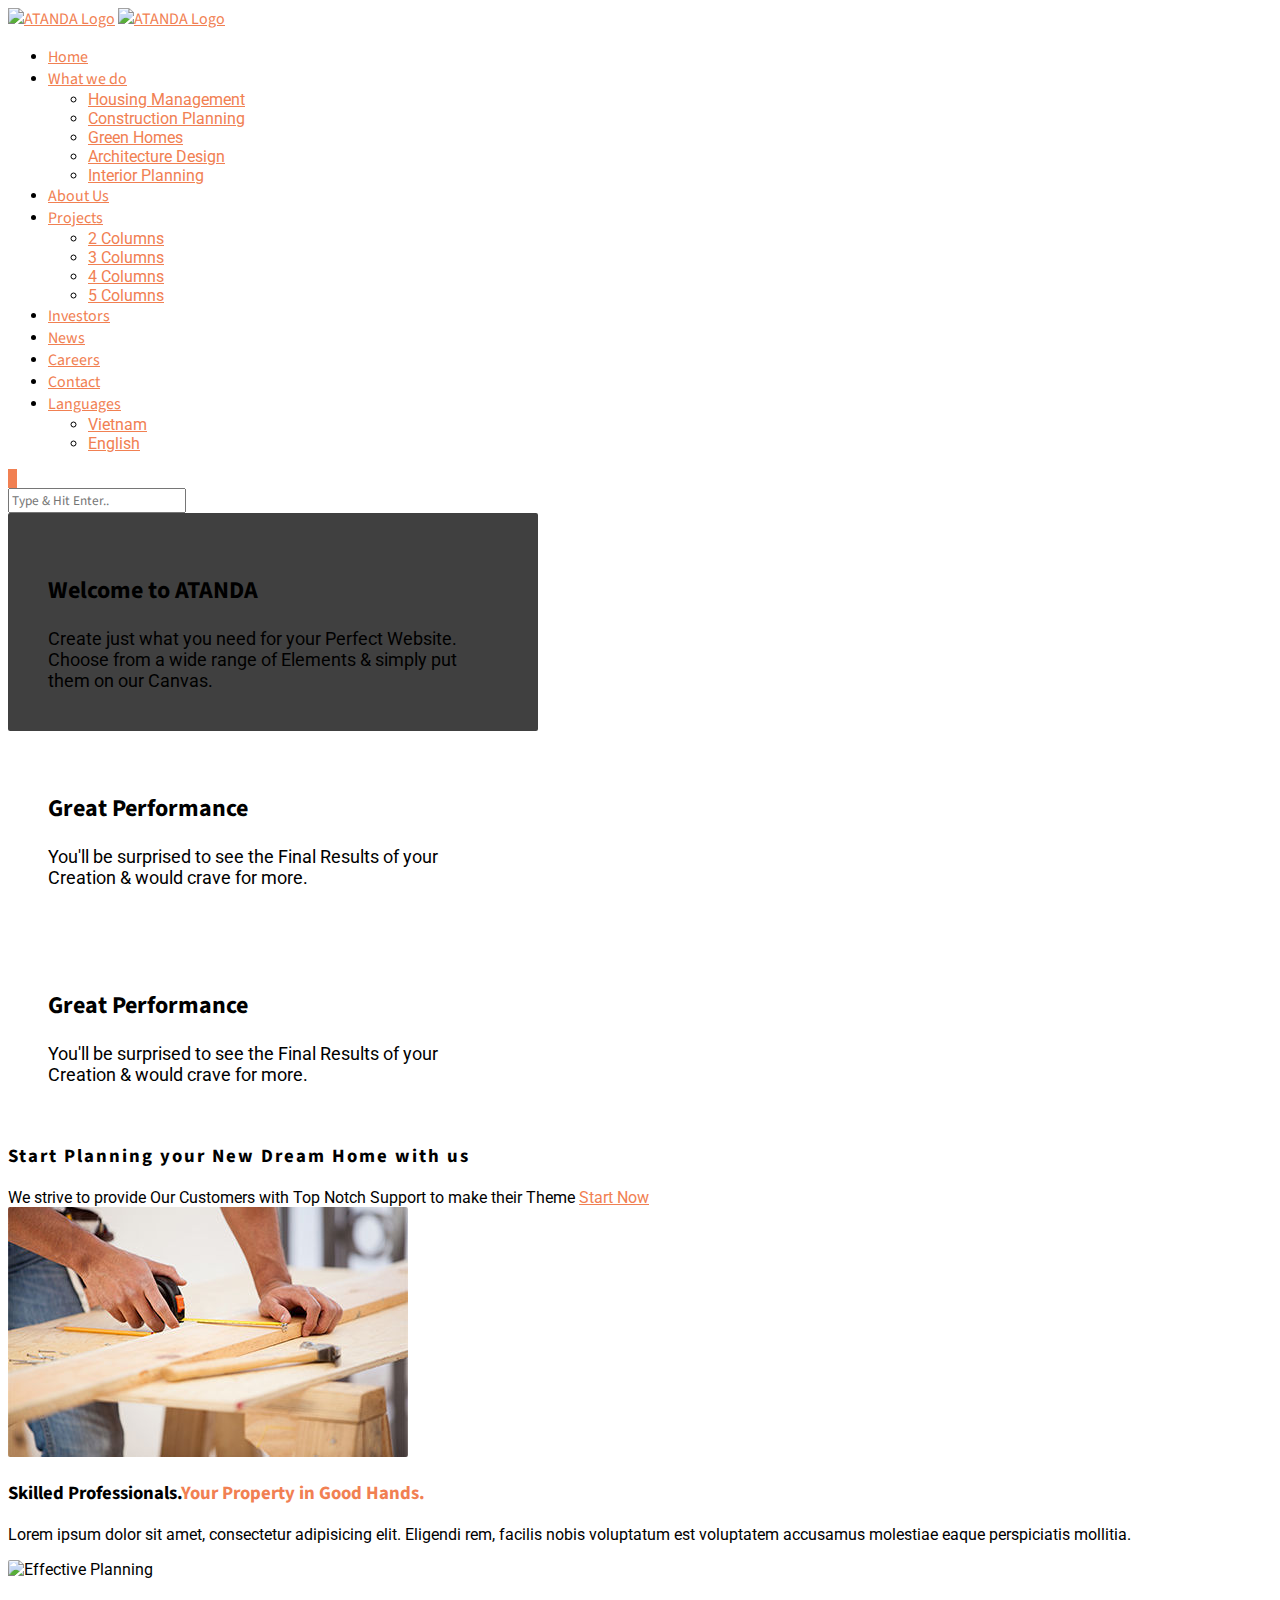
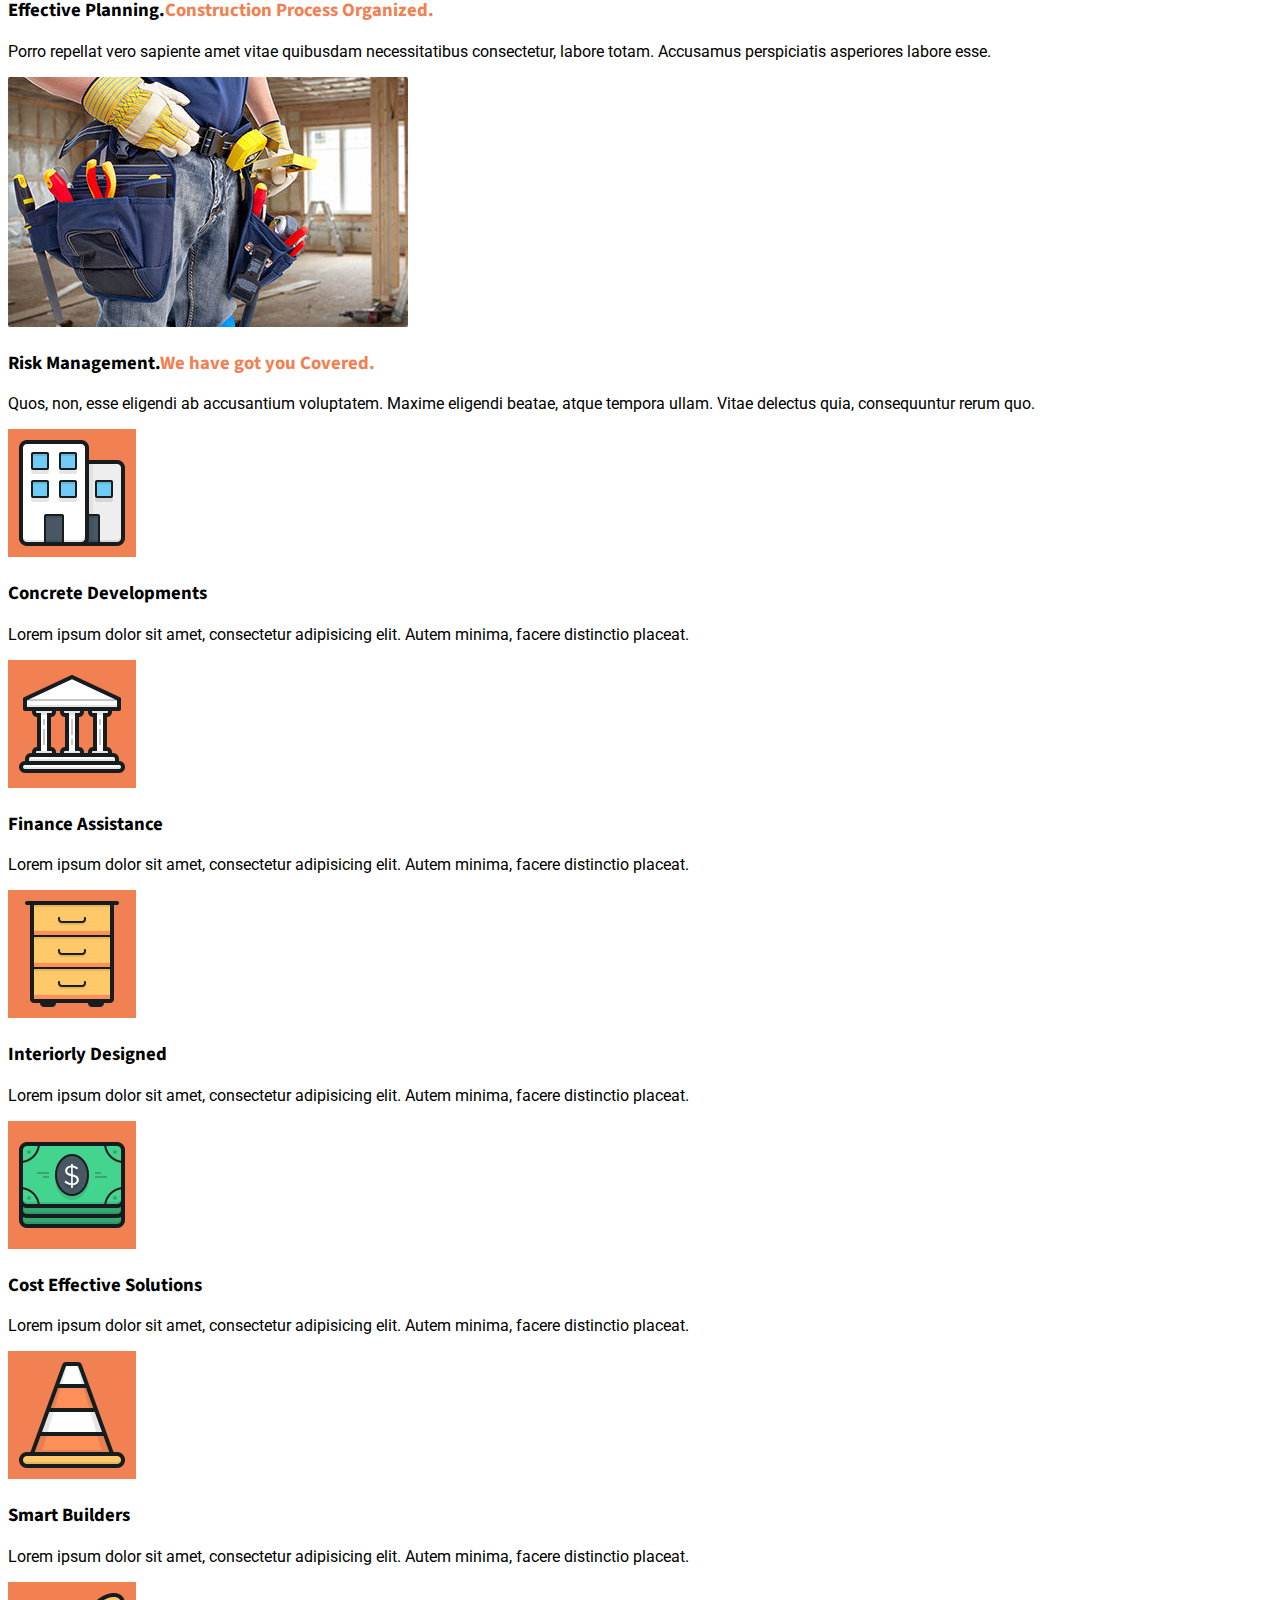
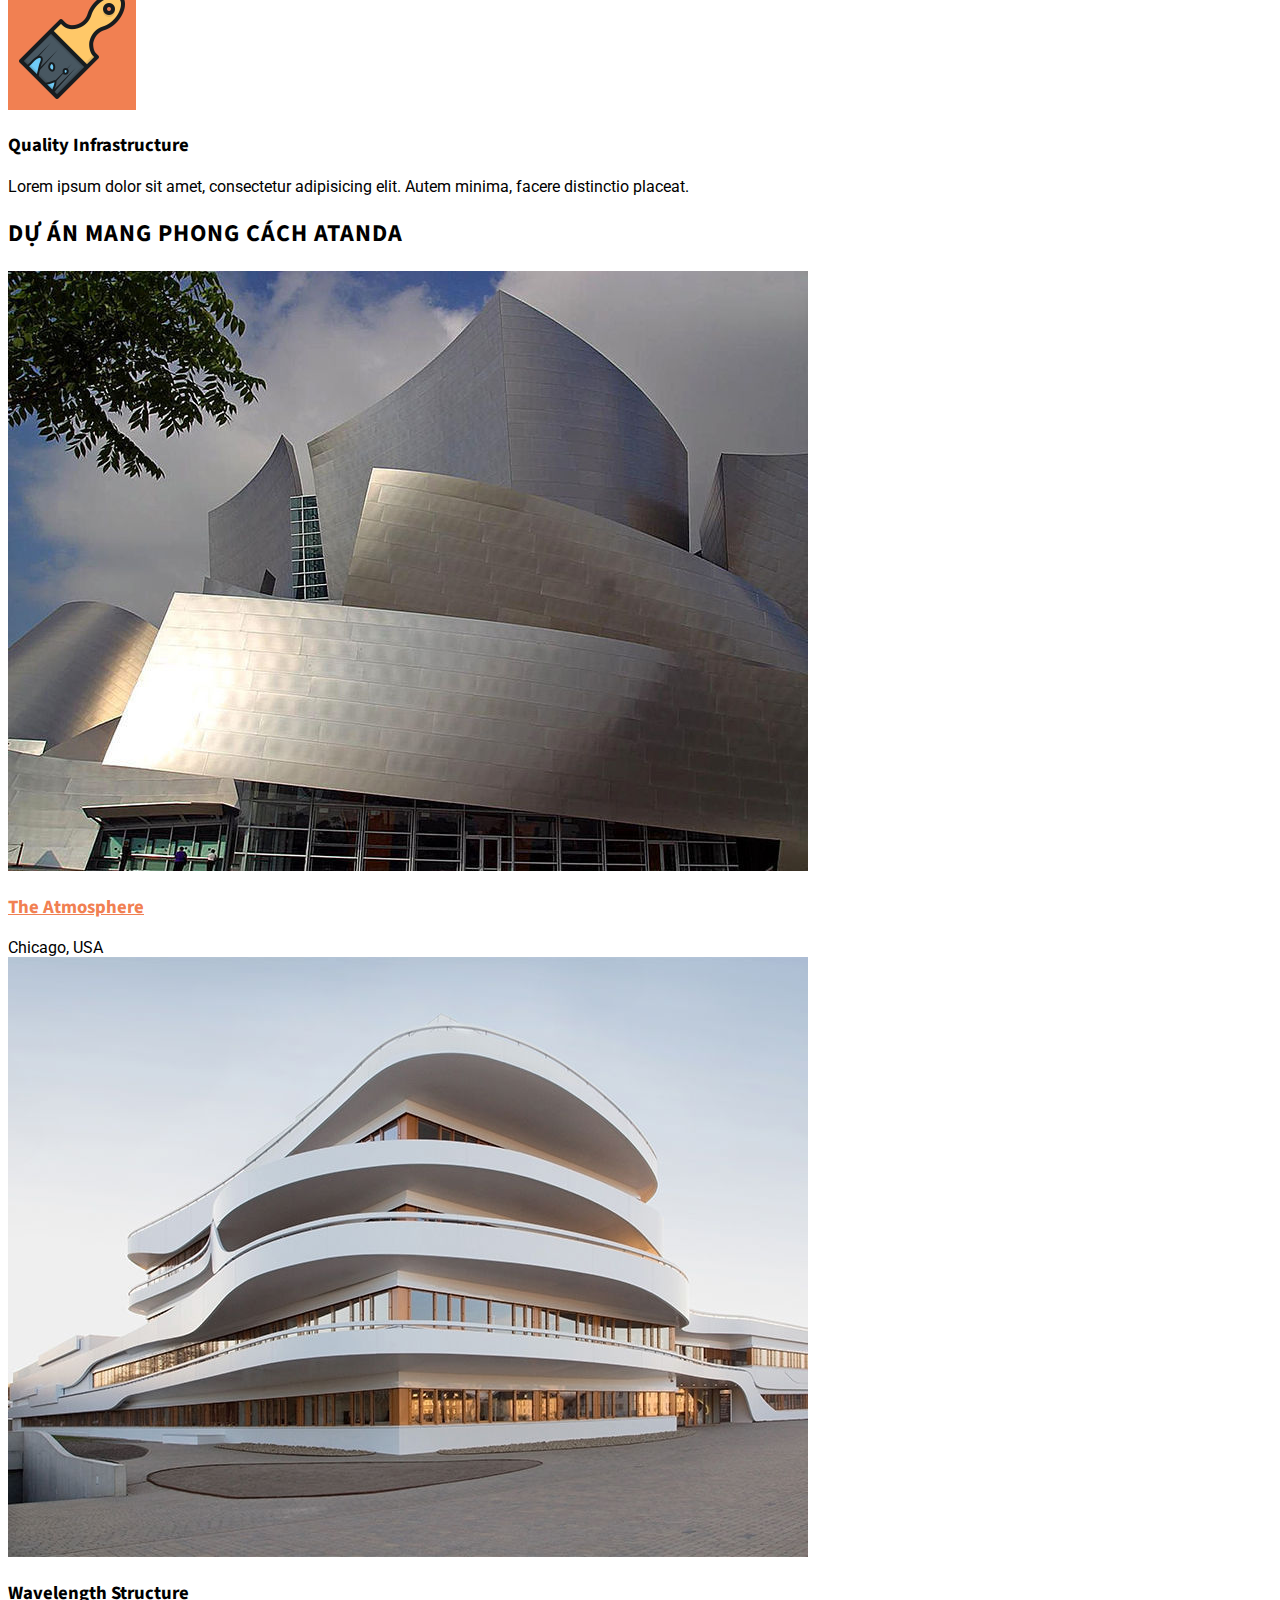
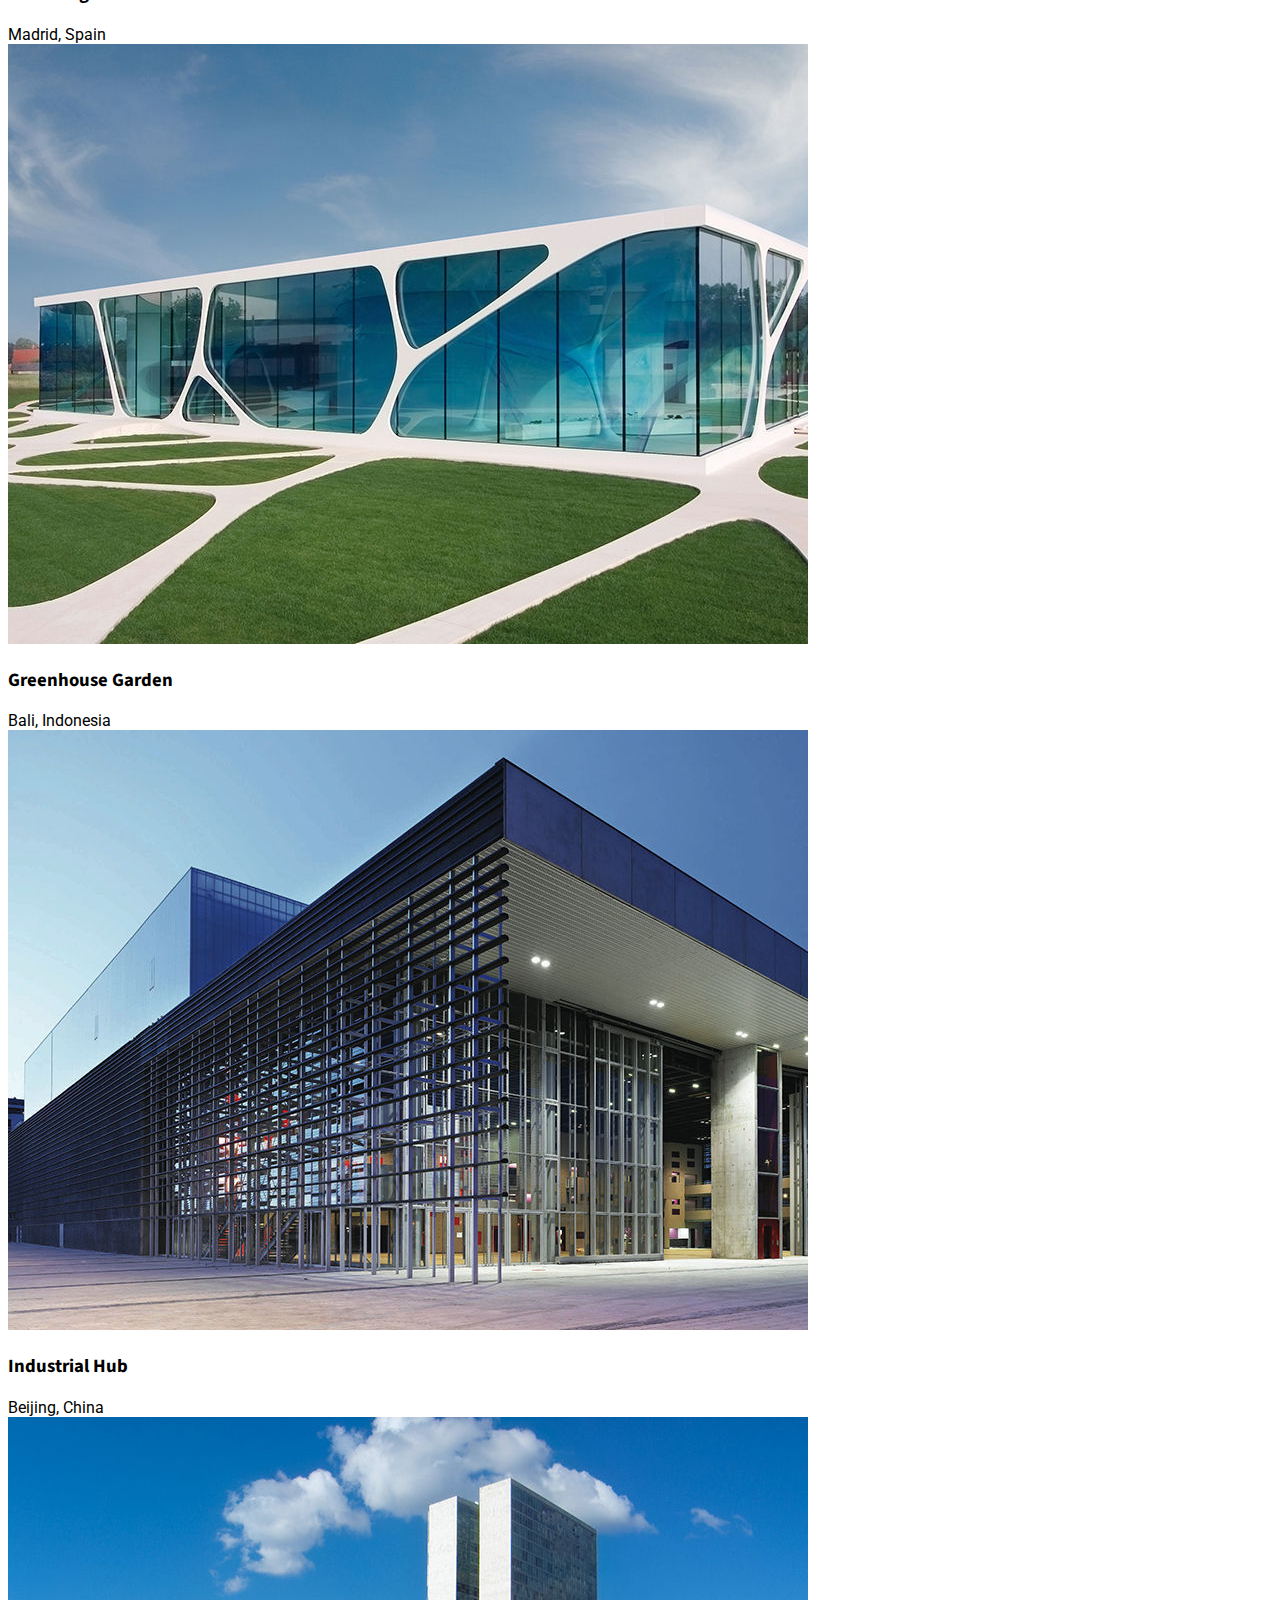
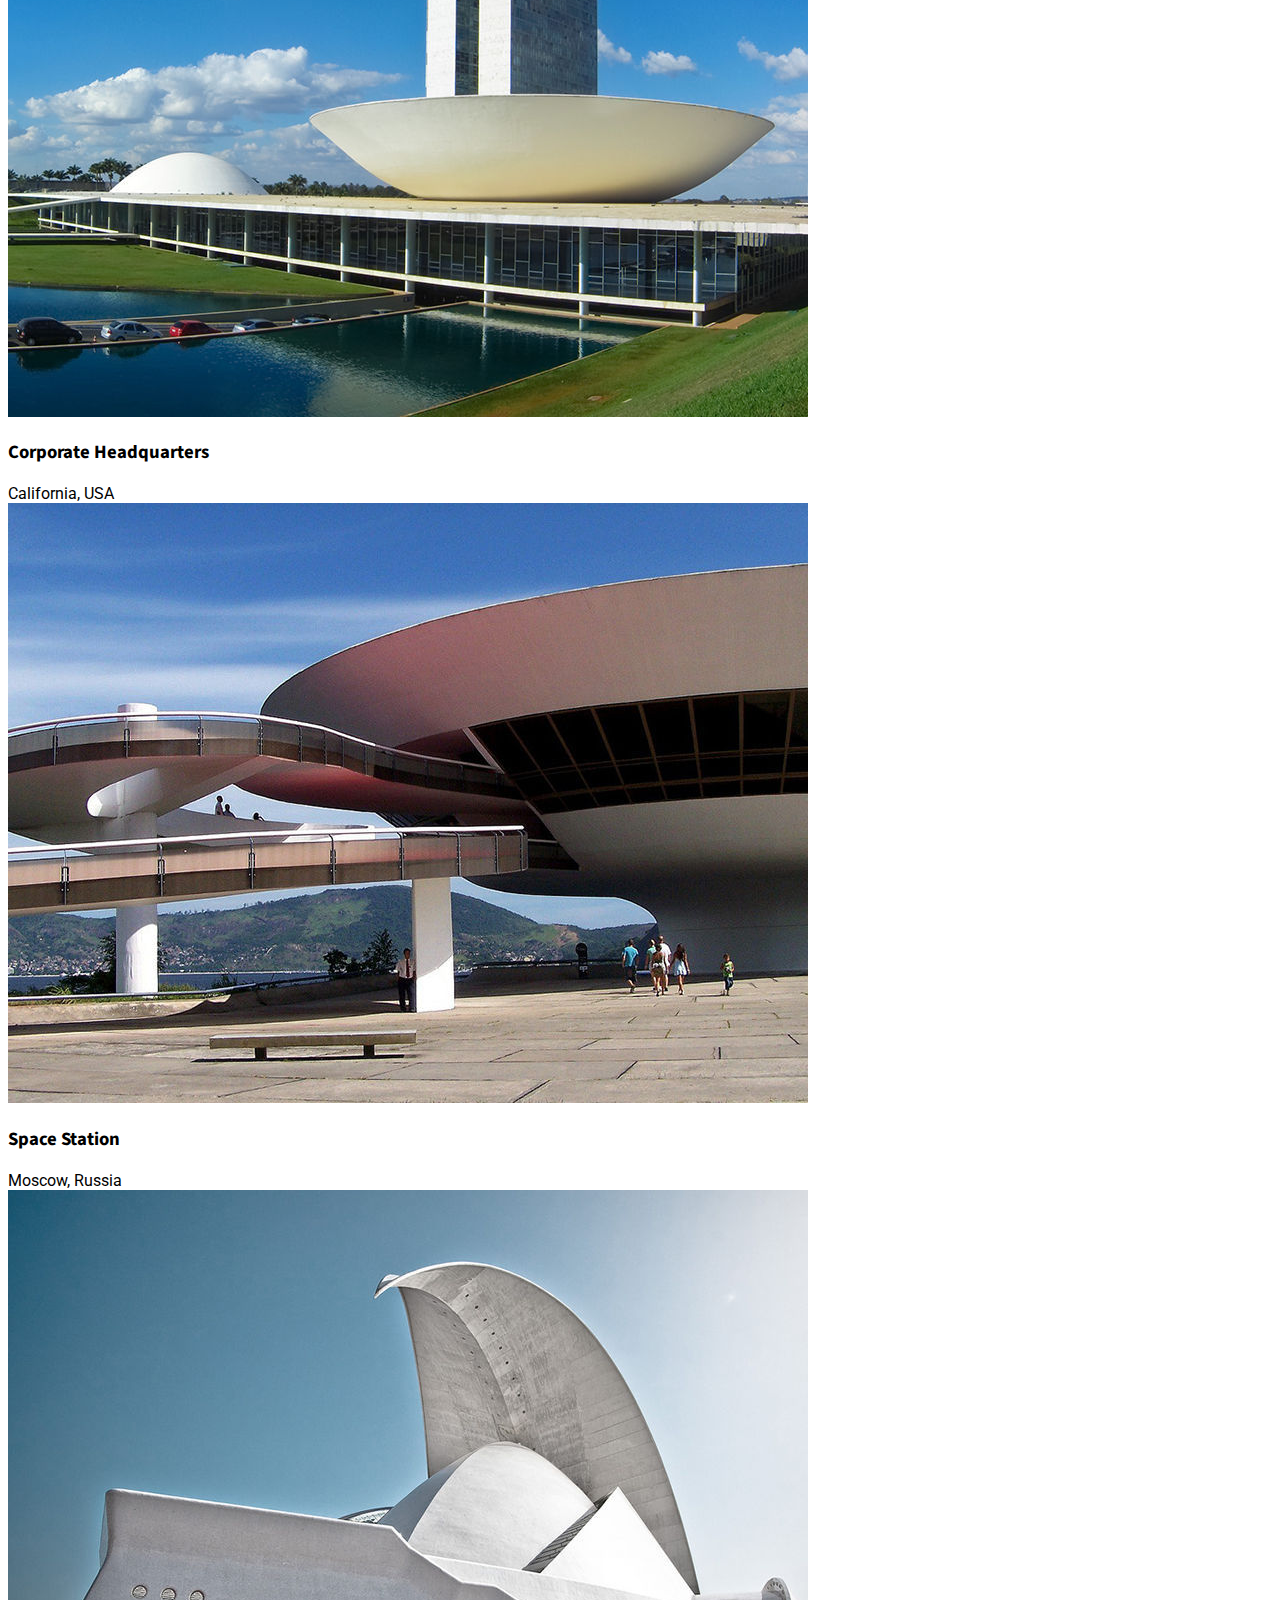
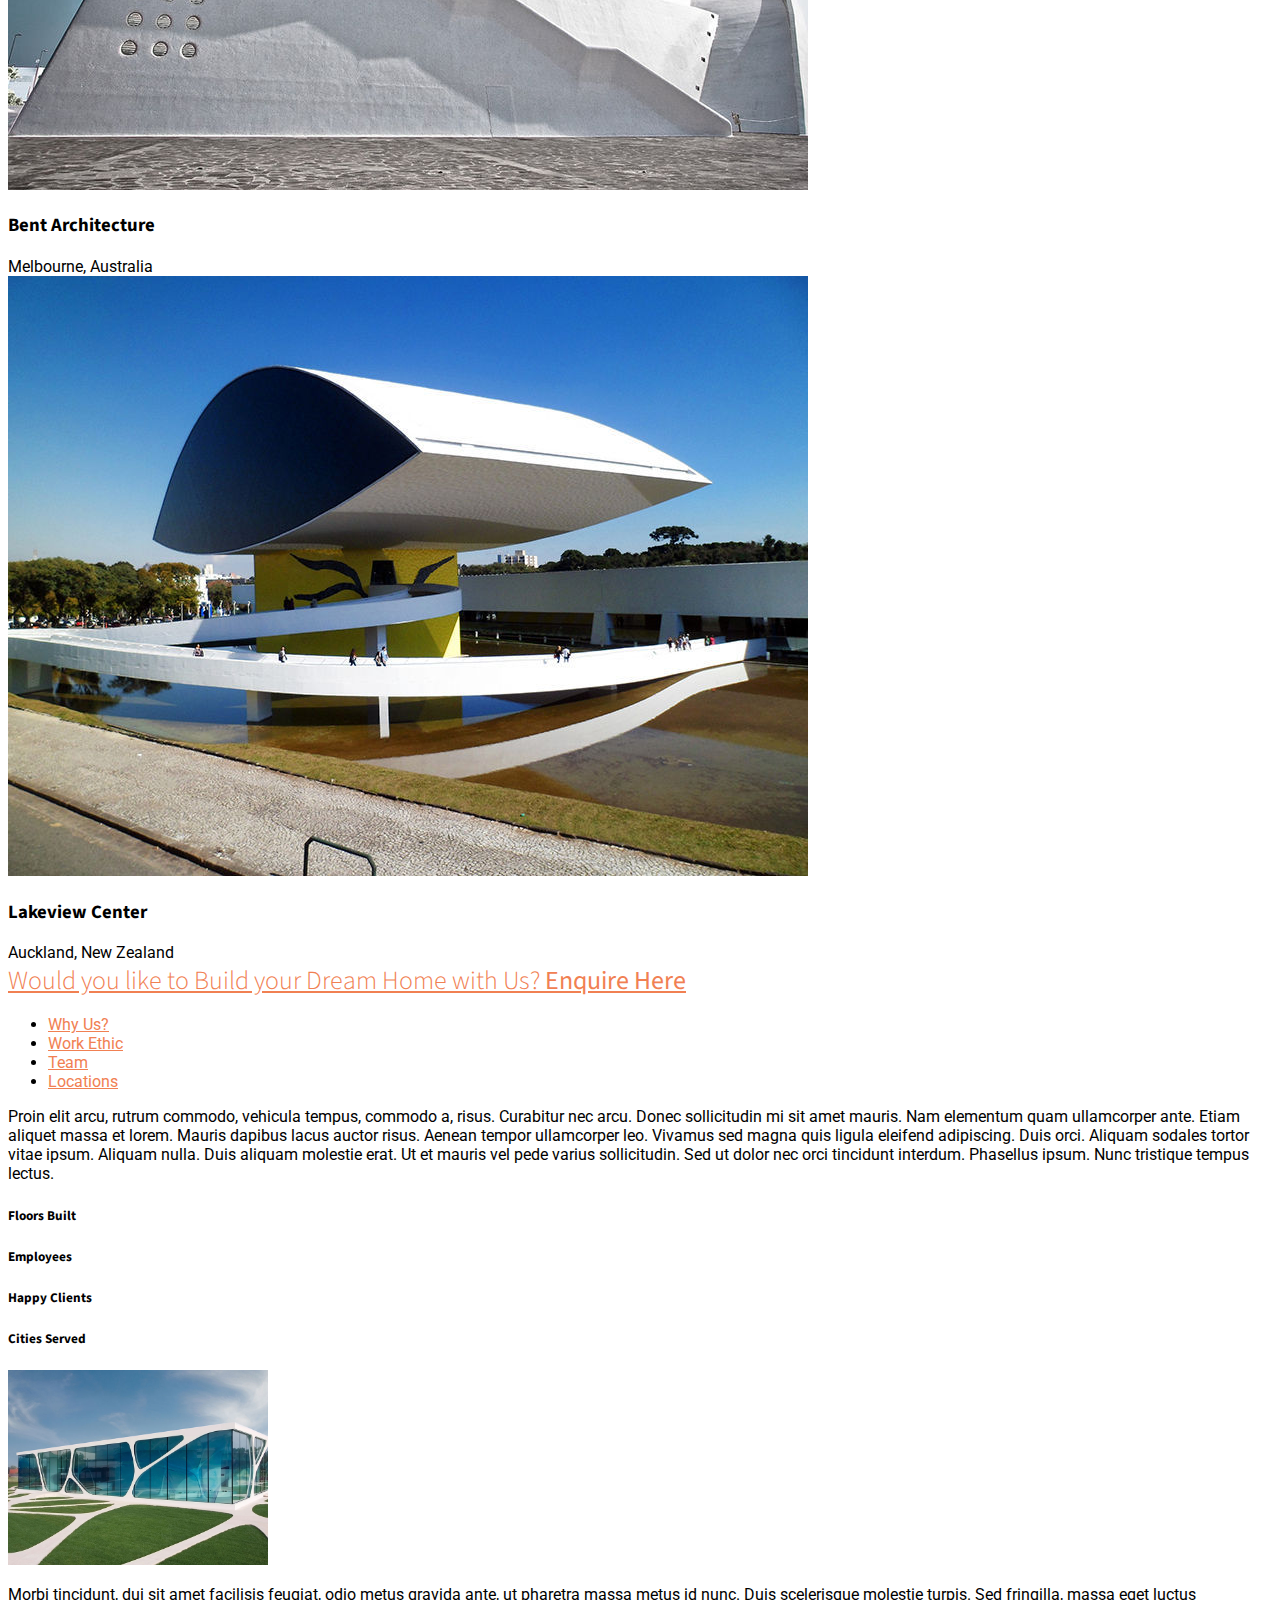
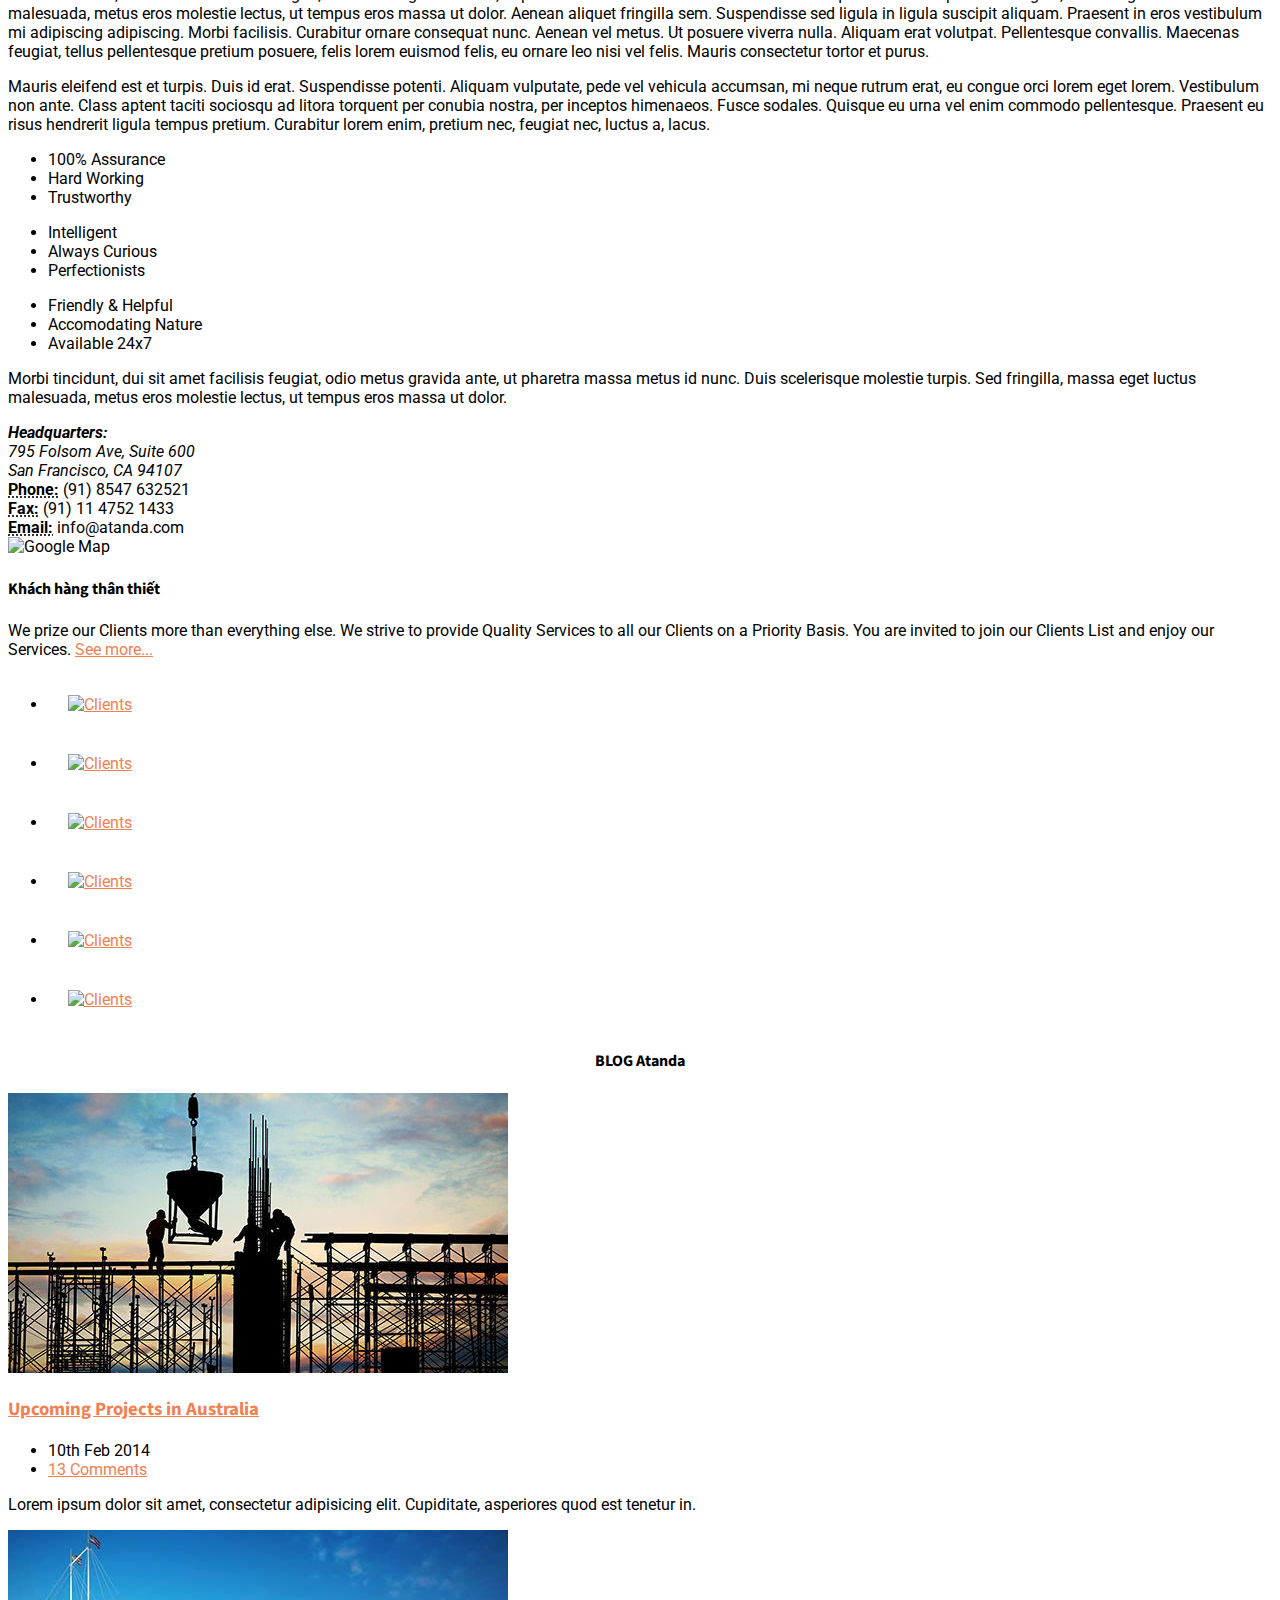
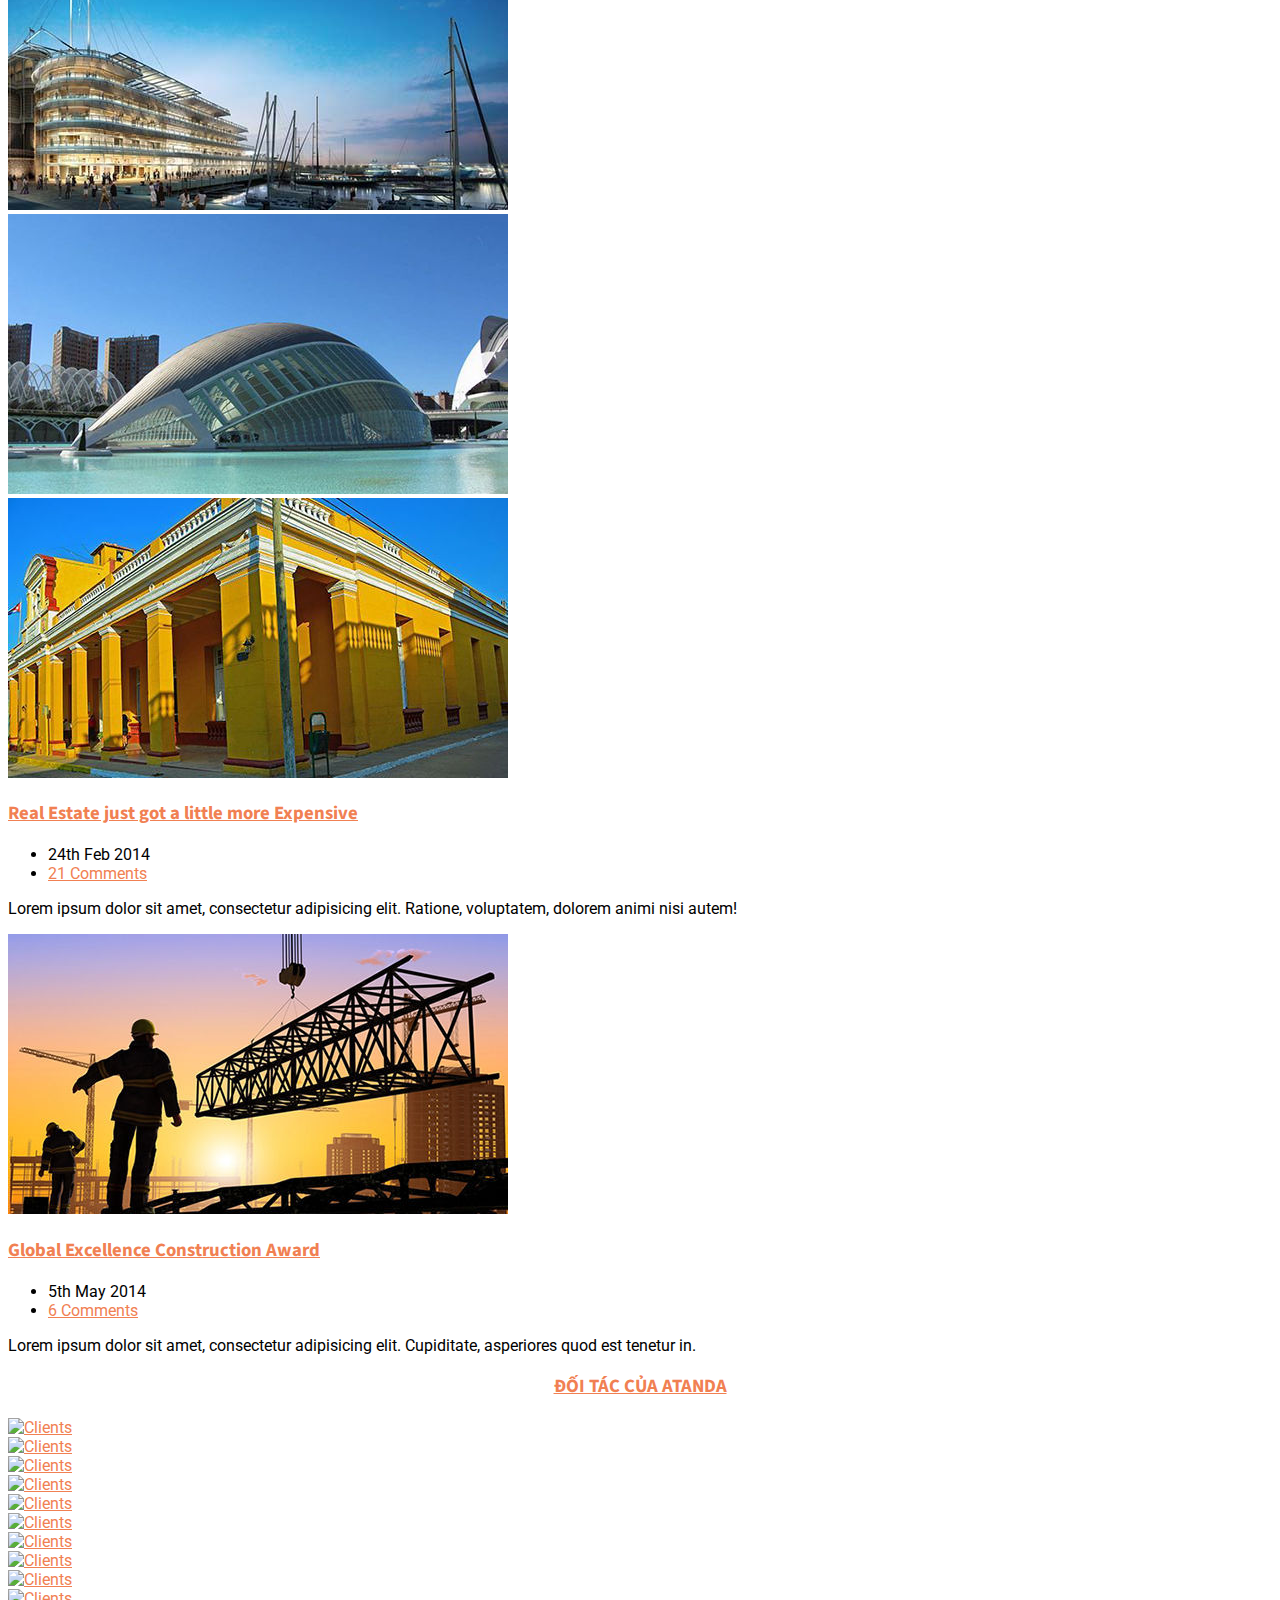
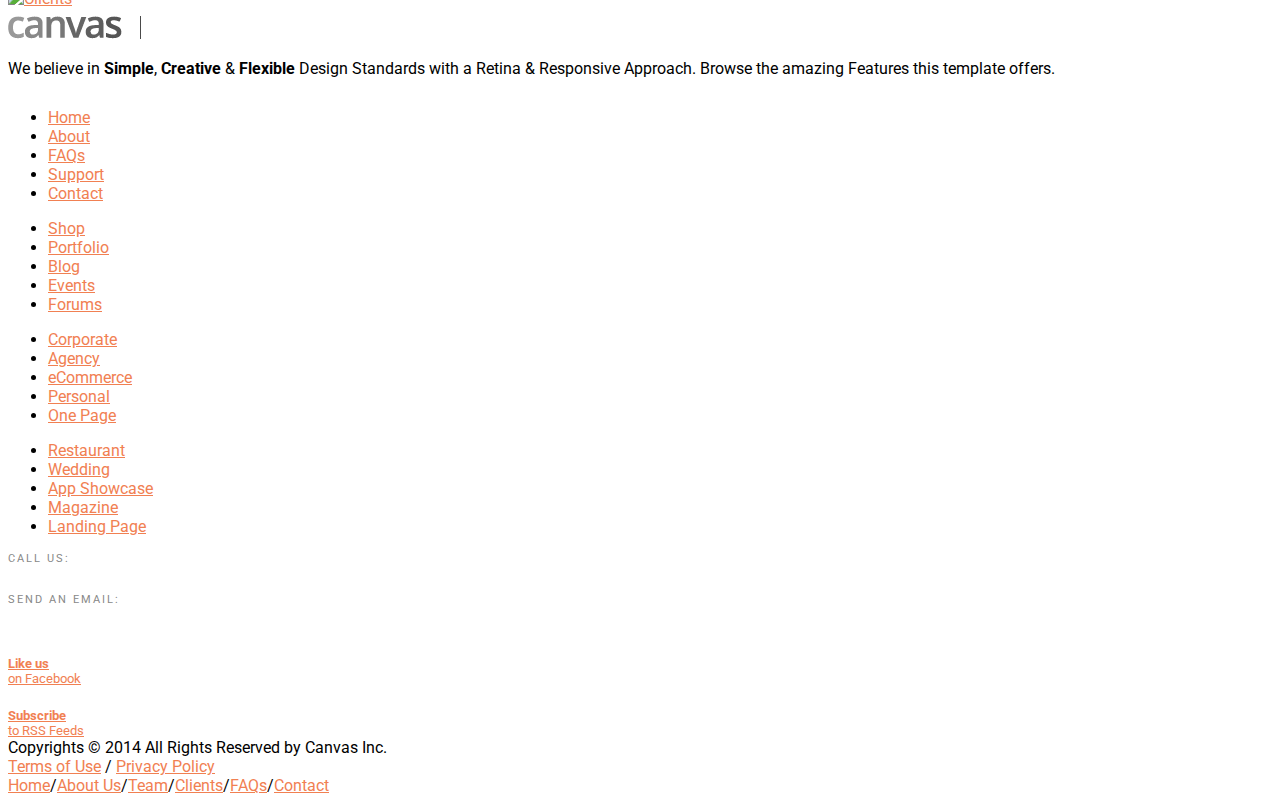
==== commit a5ea843b: "s" ====
--- a/index.html
+++ b/index.html
@@ -40,99 +40,25 @@
 	============================================= -->
 	<div id="wrapper" class="clearfix">
 
-		<!-- Top Bar
-		============================================= -->
-		<div id="top-bar">
-
-			<div class="container clearfix">
-
-				<div class="col_half nobottommargin clearfix">
-
-					<!-- Top Social
-					============================================= -->
-					<div id="top-social">
-						<ul>
-							<li><a href="#" class="si-facebook"><span class="ts-icon"><i class="icon-facebook"></i></span><span class="ts-text">Facebook</span></a></li>
-							<li><a href="#" class="si-twitter"><span class="ts-icon"><i class="icon-twitter"></i></span><span class="ts-text">Twitter</span></a></li>
-							<li><a href="#" class="si-instagram"><span class="ts-icon"><i class="icon-instagram2"></i></span><span class="ts-text">Instagram</span></a></li>
-							<li><a href="tel:+91.11.85412542" class="si-call"><span class="ts-icon"><i class="icon-call"></i></span><span class="ts-text">+91.11.85412542</span></a></li>
-							<li><a href="mailto:info@canvas.com" class="si-email3"><span class="ts-icon"><i class="icon-email3"></i></span><span class="ts-text">info@canvas.com</span></a></li>
-						</ul>
-					</div><!-- #top-social end -->
-
-				</div>
-
-				<div class="col_half fright col_last clearfix nobottommargin">
-
-					<!-- Top Links
-					============================================= -->
-					<div class="top-links">
-						<ul>
-							<li><a href="index.html">Languages</a>
-								<ul>
-									<li><a href="#">Vietnam</a></li>
-									<li><a href="#">English</a></li>
-								</ul>
-							</li>
-							<li><a href="faqs.html">FAQs</a></li>
-							<li><a href="contact.html">Contact</a></li>
-						</ul>
-					</div><!-- .top-links end -->
-
-				</div>
-
-			</div>
-
-		</div><!-- #top-bar end -->
 
 		<!-- Header
 		============================================= -->
-		<header id="header" class="sticky-style-2">
-
-			<div class="container clearfix">
-
-				<!-- Logo
-				============================================= -->
-				<div id="logo">
-					<a href="/" class="standard-logo"><img src="https://i.imgur.com/I9nAcnv.jpg" alt="ATANDA Logo"></a>
-					<a href="/" class="retina-logo"><img src="https://i.imgur.com/AWr2STx.png" alt="ATANDA Logo"></a>
-				</div><!-- #logo end -->
-
-				<ul class="header-extras">
-					<li>
-						<i class="i-plain icon-call nomargin"></i>
-						<div class="he-text">
-							Call Us
-							<span>(91) 22 54215821</span>
-						</div>
-					</li>
-					<li>
-						<i class="i-plain icon-line2-envelope nomargin"></i>
-						<div class="he-text">
-							Email Us
-							<span>info@atanda.com</span>
-						</div>
-					</li>
-					<li>
-						<i class="i-plain icon-line-clock nomargin"></i>
-						<div class="he-text">
-							We'are Open
-							<span>Mon - Sat, 10AM to 6PM</span>
-						</div>
-					</li>
-				</ul>
-
-			</div>
+		<header id="header" class="full-header transparent-header dark">
 
 			<div id="header-wrap">
 
-				<!-- Primary Navigation
-				============================================= -->
-				<nav id="primary-menu" class="with-arrows style-2 center">
-
-					<div class="container clearfix">
-
-						<div id="primary-menu-trigger"><i class="icon-reorder"></i></div>
+				<div class="container clearfix">
+
+					<!-- Logo
+					============================================= -->
+					<div id="logo">
+						<a href="/" class="standard-logo"><img src="https://i.imgur.com/b4efLx3.png" alt="ATANDA Logo"></a>
+						<a href="/" class="retina-logo"><img src="https://i.imgur.com/AWr2STx.png" alt="ATANDA Logo"></a>
+					</div><!-- #logo end -->
+
+					<!-- Primary Navigation
+					============================================= -->
+					<nav id="primary-menu">
 
 						<ul>
 							<li><a href="/"><div>Home</div></a></li>
@@ -158,7 +84,19 @@
 							<li><a href="/pages/blog.html"><div>News</div></a></li>
 							<li><a href="/pages/careers.html"><div>Careers</div></a></li>
 							<li><a href="/pages/contact.html"><div>Contact</div></a></li>
+							<li><a href="#">Languages</a>
+								<ul>
+									<li><a href="#">Vietnam</a></li>
+									<li><a href="#">English</a></li>
+								</ul>
+							</li>
 						</ul>
+
+						<!-- Top Cart
+						============================================= -->
+						<div id="top-cart">
+							<a href="#" id="icon-flag"><i class="icon-flag"></i><span>2</span></a>
+						</div><!-- #top-cart end -->
 
 						<!-- Top Search
 						============================================= -->
@@ -169,45 +107,50 @@
 							</form>
 						</div><!-- #top-search end -->
 
-					</div>
-
-				</nav><!-- #primary-menu end -->
+					</nav><!-- #primary-menu end -->
+
+				</div>
 
 			</div>
 
 		</header><!-- #header end -->
 
-		<section id="slider" class="slider-parallax swiper_wrapper clearfix" style="height: 550px;" data-loop="true">
-
-			<div class="swiper-container swiper-parent">
-				<div class="swiper-wrapper">
-					<div class="swiper-slide" style="background-image: url('https://i.imgur.com/4Wmy8QA.jpg'); background-position: center top;">
-						<div class="container clearfix">
-							<div class="slider-caption">
-								<h2>Welcome to Canvas</h2>
-								<p>Create just what you need for your Perfect Website. Choose from a wide range of Elements &amp; simply put them on your own Canvas.</p>
-							</div>
-						</div>
-					</div>
-					<div class="swiper-slide" style="background-image: url('https://i.imgur.com/X3CtHNl.jpg'); background-position: center top;">
-						<div class="container clearfix">
-							<div class="slider-caption">
-								<h2>Welcome to Canvas</h2>
-								<p>Create just what you need for your Perfect Website. Choose from a wide range of Elements &amp; simply put them on your own Canvas.</p>
-							</div>
-						</div>
-					</div>
-					<div class="swiper-slide" style="background-image: url('https://i.imgur.com/WE9QwYZ.jpg'); background-position: center bottom;">
-						<div class="container clearfix">
-							<div  class="slider-caption">
-								<h2>Premium Constructions</h2>
-								<p>You'll be surprised to see the Final Results of your Creation &amp; would crave for more.</p>
-							</div>
-						</div>
-					</div>
-				</div>
-				<div id="slider-arrow-left"><i class="icon-angle-left"></i></div>
-				<div id="slider-arrow-right"><i class="icon-angle-right"></i></div>
+		<section id="slider" class="slider-parallax swiper_wrapper full-screen clearfix" data-autoplay="5000" data-speed="650" data-loop="true">
+
+			<div class="slider-parallax-inner">
+
+				<div class="swiper-container swiper-parent">
+					<div class="swiper-wrapper">
+						<div class="swiper-slide dark" style="background-image: url('https://i.imgur.com/x9mE0bG.jpg');">
+							<div class="container clearfix">
+								<div class="slider-caption slider-caption-center">
+									<h2 data-caption-animate="fadeInUp">Welcome to ATANDA</h2>
+									<p data-caption-animate="fadeInUp" data-caption-delay="200">Create just what you need for your Perfect Website. Choose from a wide range of Elements &amp; simply put them on our Canvas.</p>
+								</div>
+							</div>
+						</div>
+						<div class="swiper-slide" style="background-image: url('https://i.imgur.com/RXmM15B.jpg'); background-position: center top;">
+							<div class="container clearfix">
+								<div class="slider-caption">
+									<h2 data-caption-animate="fadeInUp">Great Performance</h2>
+									<p data-caption-animate="fadeInUp" data-caption-delay="200">You'll be surprised to see the Final Results of your Creation &amp; would crave for more.</p>
+								</div>
+							</div>
+						</div>
+						<div class="swiper-slide" style="background-image: url('https://i.imgur.com/oq2d3Aq.jpg'); background-position: center top;">
+							<div class="container clearfix">
+								<div class="slider-caption">
+									<h2 data-caption-animate="fadeInUp">Great Performance</h2>
+									<p data-caption-animate="fadeInUp" data-caption-delay="200">You'll be surprised to see the Final Results of your Creation &amp; would crave for more.</p>
+								</div>
+							</div>
+						</div>
+					</div>
+					<div id="slider-arrow-left"><i class="icon-angle-left"></i></div>
+					<div id="slider-arrow-right"><i class="icon-angle-right"></i></div>
+					<div class="swiper-pagination"></div>
+				</div>
+
 			</div>
 
 		</section>
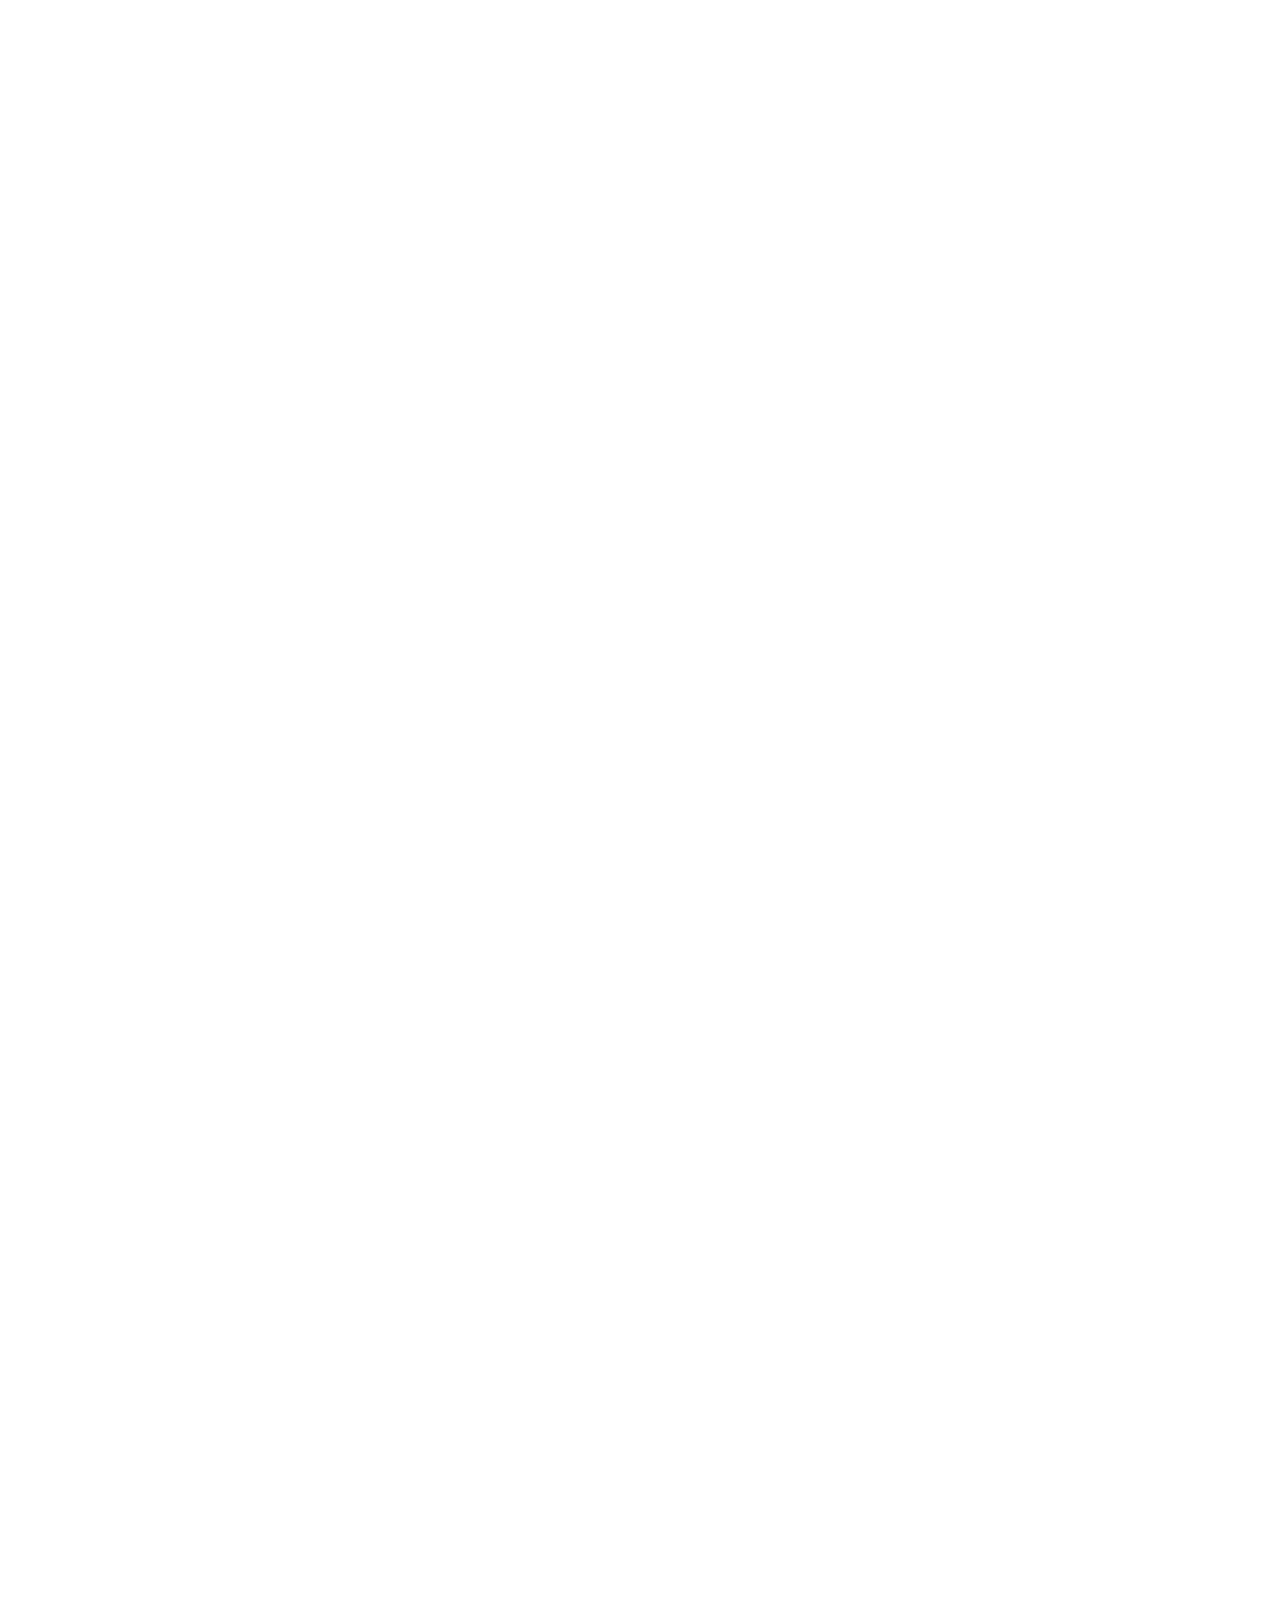
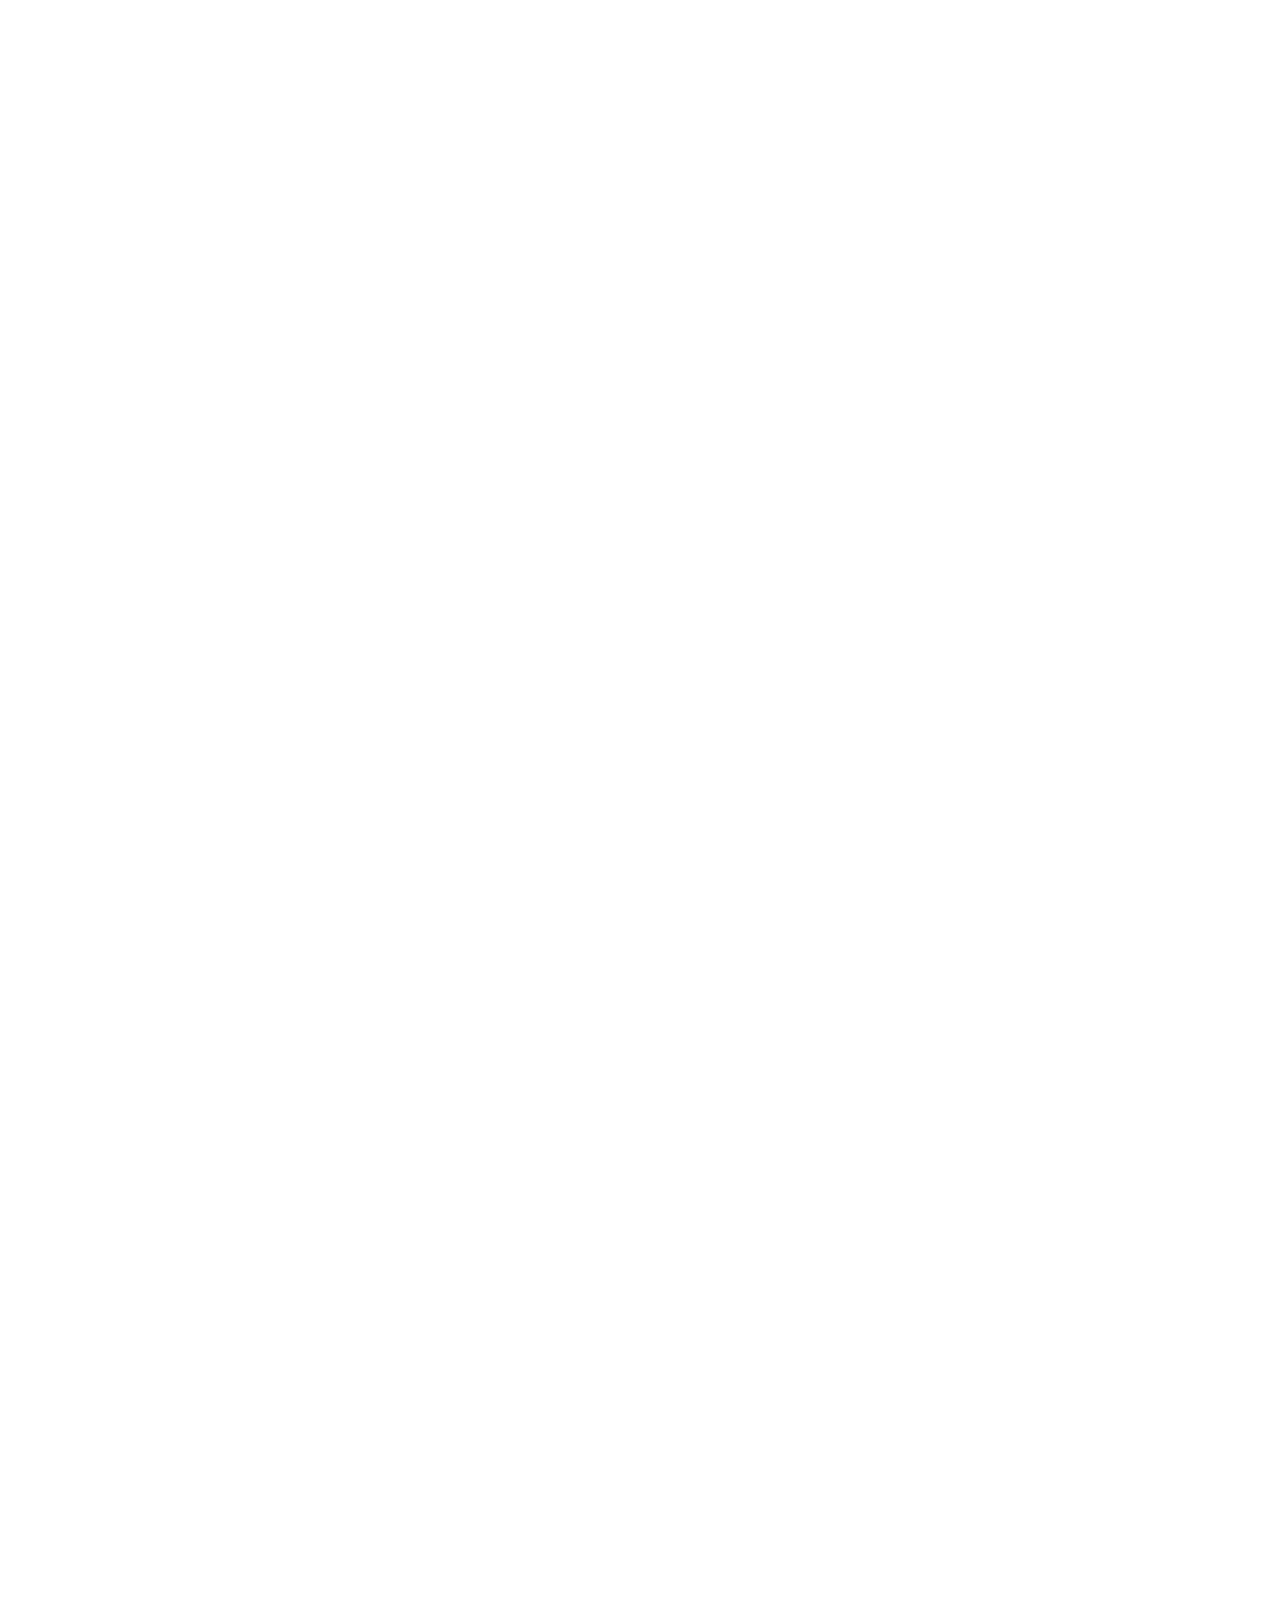
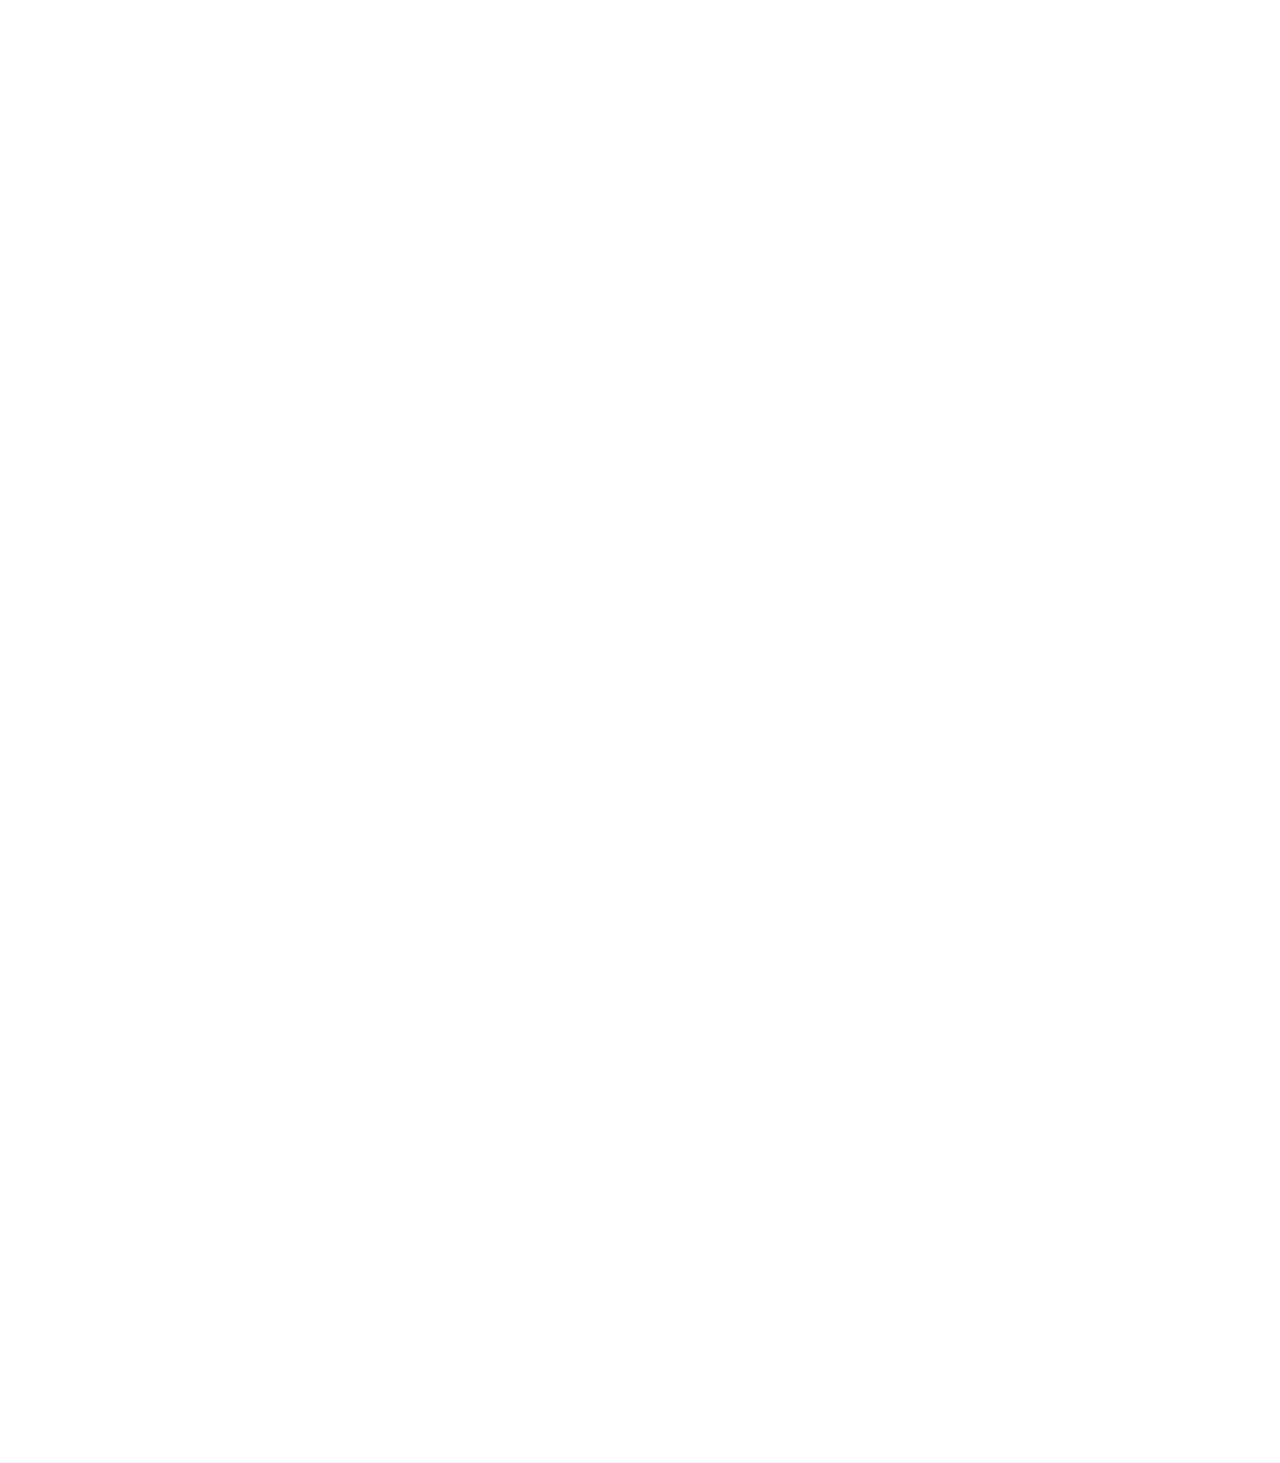
==== commit 93c38f8e: "s" ====
--- a/index.html
+++ b/index.html
@@ -40,29 +40,100 @@
 	============================================= -->
 	<div id="wrapper" class="clearfix">
 
+		<!-- Top Bar
+		============================================= -->
+		<div id="top-bar">
+
+			<div class="container clearfix">
+
+				<div class="col_half hidden-xs nobottommargin">
+
+					<!-- Top Links
+					============================================= -->
+					<div class="top-links">
+						<ul>
+							<li><a href="#"><i class="icon-phone3"></i> +91-800-9876-221</a></li>
+							<li><a href="#" class="nott"><i class="icon-envelope2"></i> medical@canvas.com</a></li>
+						</ul>
+					</div><!-- .top-links end -->
+
+				</div>
+
+				<div class="col_half col_last fright nobottommargin">
+
+					<!-- Top Links
+					============================================= -->
+					<div class="top-links">
+						<ul>
+							<li><a href="#">VN</a>
+								<ul>
+									<li><a href="#"><img src="images/icons/flags/french.png" alt="French"> FR</a></li>
+									<li><a href="#"><img src="images/icons/flags/italian.png" alt="Italian"> IT</a></li>
+									<li><a href="#"><img src="images/icons/flags/german.png" alt="German"> DE</a></li>
+								</ul>
+							</li>
+							<li><a href="#" data-scrollto="#booking-appointment-form" data-offset="100" data-easing="easeInOutExpo" data-speed="1200" class="bgcolor" style="color:#fff;">TƯ VẤN MIỄN PHÍ</a></li>
+						</ul>
+					</div><!-- .top-links end -->
+
+				</div>
+
+			</div>
+
+		</div><!-- #top-bar end -->
 
 		<!-- Header
 		============================================= -->
-		<header id="header" class="full-header transparent-header dark">
-
-			<div id="header-wrap">
-
-				<div class="container clearfix">
-
-					<!-- Logo
+		<header id="header" class="sticky-style-2">
+
+			<div class="container clearfix" style="dark">
+
+				<!-- Logo
 					============================================= -->
 					<div id="logo">
 						<a href="/" class="standard-logo"><img src="https://i.imgur.com/b4efLx3.png" alt="ATANDA Logo"></a>
 						<a href="/" class="retina-logo"><img src="https://i.imgur.com/AWr2STx.png" alt="ATANDA Logo"></a>
 					</div><!-- #logo end -->
 
-					<!-- Primary Navigation
-					============================================= -->
-					<nav id="primary-menu">
+				<ul class="header-extras">
+					<li>
+						<a href="tel:0123456789"><i class="i-plain icon-call nomargin"></i></a>
+						<div class="he-text">
+							HOTLINE
+							<span>+84 123456789</span>
+						</div>
+					</li>
+					<li>
+						<a href="mailto:info@atanda.com"><i class="i-plain icon-line2-envelope nomargin"></i></a>
+						<div class="he-text">
+							EMAIL
+							<span>info@atanda.com</span>
+						</div>
+					</li>
+					<li>
+						<i class="i-plain icon-line-clock nomargin"></i>
+						<div class="he-text">
+							WORKING TIME
+							<span>Mon - Sat, 10AM to 6PM</span>
+						</div>
+					</li>
+				</ul>
+
+			</div>
+
+			<div id="header-wrap">
+
+				<!-- Primary Navigation
+				============================================= -->
+				<nav id="primary-menu" class="with-arrows style-2 center">
+
+					<div class="container clearfix">
+
+						<div id="primary-menu-trigger"><i class="icon-reorder"></i></div>
 
 						<ul>
 							<li><a href="/"><div>Home</div></a></li>
-							<li class="current"><a href="/pages/services.html"><div>What we do</div></a>
+							<li class="current"><a href="#"><div>What we do</div></a>
 								<ul>
 									<li><a href="#"><div>Housing Management</div></a></li>
 									<li><a href="#"><div>Construction Planning</div></a></li>
@@ -71,86 +142,81 @@
 									<li><a href="#"><div>Interior Planning</div></a></li>
 								</ul>
 							</li>
-							<li><a href="/pages/about-us.html"><div>About Us</div></a></li>
-							<li><a href="/pages/projects.html"><div>Projects</div></a>
+							<li><a href="#"><div>About Us</div></a></li>
+							<li><a href="#"><div>Projects</div></a>
 								<ul>
-									<li><a href="/pages/projects-2.html"><div>2 Columns</div></a></li>
-									<li><a href="/pages/projects-3.html"><div>3 Columns</div></a></li>
-									<li><a href="/pages/projects.html"><div>4 Columns</div></a></li>
-									<li><a href="/pages/projects-5.html"><div>5 Columns</div></a></li>
+									<li><a href="#"><div>2 Columns</div></a></li>
+									<li><a href="#"><div>3 Columns</div></a></li>
+									<li><a href="#"><div>4 Columns</div></a></li>
+									<li><a href="#"><div>5 Columns</div></a></li>
 								</ul>
 							</li>
-							<li><a href="/pages/investors.html"><div>Investors</div></a></li>
-							<li><a href="/pages/blog.html"><div>News</div></a></li>
-							<li><a href="/pages/careers.html"><div>Careers</div></a></li>
-							<li><a href="/pages/contact.html"><div>Contact</div></a></li>
-							<li><a href="#">Languages</a>
-								<ul>
-									<li><a href="#">Vietnam</a></li>
-									<li><a href="#">English</a></li>
-								</ul>
-							</li>
+							<li><a href="#"><div>Investors</div></a></li>
+							<li><a href="#"><div>News</div></a></li>
+							<li><a href="#"><div>Careers</div></a></li>
+							<li><a href="#"><div>Contact</div></a></li>
 						</ul>
-
-						<!-- Top Cart
-						============================================= -->
-						<div id="top-cart">
-							<a href="#" id="icon-flag"><i class="icon-flag"></i><span>2</span></a>
-						</div><!-- #top-cart end -->
 
 						<!-- Top Search
 						============================================= -->
 						<div id="top-search">
 							<a href="#" id="top-search-trigger"><i class="icon-search3"></i><i class="icon-line-cross"></i></a>
 							<form action="search.html" method="get">
-								<input type="text" name="q" class="form-control" value="" placeholder="Type &amp; Hit Enter..">
+								<input type="text" name="q" class="form-control" value="" placeholder="Nhập thiết kế bạn muốn tìm kiếm...">
 							</form>
 						</div><!-- #top-search end -->
-
-					</nav><!-- #primary-menu end -->
-
-				</div>
+						<!-- Top Links
+						============================================= -->
+						<div class="top-links">
+							<ul>
+								<li><a href="#"><i class="icon-flag"></i></a>
+									<ul>
+										<li><a href="#"><img src="images/icons/flags/french.png" alt="French"> FR</a></li>
+										<li><a href="#"><img src="images/icons/flags/italian.png" alt="Italian"> IT</a></li>
+										<li><a href="#"><img src="images/icons/flags/german.png" alt="German"> DE</a></li>
+									</ul>
+							</ul>
+						</div><!-- .top-links end -->
+
+					</div>
+
+				</nav><!-- #primary-menu end -->
 
 			</div>
 
 		</header><!-- #header end -->
 
-		<section id="slider" class="slider-parallax swiper_wrapper full-screen clearfix" data-autoplay="5000" data-speed="650" data-loop="true">
-
-			<div class="slider-parallax-inner">
-
-				<div class="swiper-container swiper-parent">
-					<div class="swiper-wrapper">
-						<div class="swiper-slide dark" style="background-image: url('https://i.imgur.com/x9mE0bG.jpg');">
-							<div class="container clearfix">
-								<div class="slider-caption slider-caption-center">
-									<h2 data-caption-animate="fadeInUp">Welcome to ATANDA</h2>
-									<p data-caption-animate="fadeInUp" data-caption-delay="200">Create just what you need for your Perfect Website. Choose from a wide range of Elements &amp; simply put them on our Canvas.</p>
-								</div>
-							</div>
-						</div>
-						<div class="swiper-slide" style="background-image: url('https://i.imgur.com/RXmM15B.jpg'); background-position: center top;">
-							<div class="container clearfix">
-								<div class="slider-caption">
-									<h2 data-caption-animate="fadeInUp">Great Performance</h2>
-									<p data-caption-animate="fadeInUp" data-caption-delay="200">You'll be surprised to see the Final Results of your Creation &amp; would crave for more.</p>
-								</div>
-							</div>
-						</div>
-						<div class="swiper-slide" style="background-image: url('https://i.imgur.com/oq2d3Aq.jpg'); background-position: center top;">
-							<div class="container clearfix">
-								<div class="slider-caption">
-									<h2 data-caption-animate="fadeInUp">Great Performance</h2>
-									<p data-caption-animate="fadeInUp" data-caption-delay="200">You'll be surprised to see the Final Results of your Creation &amp; would crave for more.</p>
-								</div>
-							</div>
-						</div>
-					</div>
-					<div id="slider-arrow-left"><i class="icon-angle-left"></i></div>
-					<div id="slider-arrow-right"><i class="icon-angle-right"></i></div>
-					<div class="swiper-pagination"></div>
-				</div>
-
+		<section id="slider" class="slider-parallax swiper_wrapper clearfix" style="height: 550px;" data-autoplay="5000" data-speed="650" data-loop="true">
+
+			<div class="swiper-container swiper-parent">
+				<div class="swiper-wrapper">
+					<div class="swiper-slide" style="background-image: url('https://i.imgur.com/oq2d3Aq.jpg'); background-position: center center;">
+						<div class="container clearfix">
+							<div class="slider-caption">
+								<h2>Welcome to ATANDA</h2>
+								<p>Create just what you need for your Perfect Website. Choose from a wide range of Elements &amp; simply put them on your own Canvas.</p>
+							</div>
+						</div>
+					</div>
+					<div class="swiper-slide" style="background-image: url('https://i.imgur.com/RXmM15B.jpg'); background-position: center top;">
+						<div class="container clearfix">
+							<div class="slider-caption">
+								<h2>Welcome to ATANDA</h2>
+								<p>Create just what you need for your Perfect Website. Choose from a wide range of Elements &amp; simply put them on your own Canvas.</p>
+							</div>
+						</div>
+					</div>
+					<div class="swiper-slide" style="background-image: url('https://i.imgur.com/x9mE0bG.jpg'); background-position: center top;">
+						<div class="container clearfix">
+							<div class="slider-caption">
+								<h2>Welcome to ATANDA</h2>
+								<p>Create just what you need for your Perfect Website. Choose from a wide range of Elements &amp; simply put them on your own Canvas.</p>
+							</div>
+						</div>
+					</div>
+				</div>
+				<div id="slider-arrow-left"><i class="icon-angle-left"></i></div>
+				<div id="slider-arrow-right"><i class="icon-angle-right"></i></div>
 			</div>
 
 		</section>
@@ -163,7 +229,7 @@
 
 				<div class="promo promo-light promo-full uppercase bottommargin-lg header-stick">
 					<div class="container clearfix">
-						<h3 style="letter-spacing: 2px;">Start Planning your New Dream Home with us</h3>
+						<h3 style="letter-spacing: 1px;">Start Planning your New Dream Home with us</h3>
 						<span>We strive to provide Our Customers with Top Notch Support to make their Theme</span>
 						<a href="#" class="button button-large button-border button-rounded">Start Now</a>
 					</div>
@@ -398,10 +464,9 @@
 						<div class="tabs tabs-justify nobottommargin clearfix" id="construction-tabs">
 
 							<ul class="tab-nav clearfix">
-								<li><a href="#construction-tab-1">Why Us?</a></li>
-								<li><a href="#construction-tab-2">Work Ethic</a></li>
-								<li><a href="#construction-tab-3">Team</a></li>
-								<li><a href="#construction-tab-4">Locations</a></li>
+								<li><a href="#construction-tab-1">VỀ ATANDA</a></li>
+								<li><a href="#construction-tab-2">SỨ MỆNH</a></li>
+								<li><a href="#construction-tab-3">KHÁCH HÀNG CHIẾN LƯỢC</a></li>
 							</ul>
 
 							<div class="tab-container">
@@ -458,36 +523,6 @@
 										</div>
 									</div>
 								</div>
-								<div class="tab-content clearfix" id="construction-tab-4">
-
-									<div class="clear-bottommargin-sm">
-										<div class="row clearfix">
-											<div class="col-sm-7 bottommargin-sm">
-												<p>Morbi tincidunt, dui sit amet facilisis feugiat, odio metus gravida ante, ut pharetra massa metus id nunc. Duis scelerisque molestie turpis. Sed fringilla, massa eget luctus malesuada, metus eros molestie lectus, ut tempus eros massa ut dolor.</p>
-												<div class="clear-bottommargin-sm">
-													<div class="row clearfix">
-														<div class="col-sm-6 bottommargin-sm">
-															<address>
-																<strong>Headquarters:</strong><br>
-																795 Folsom Ave, Suite 600<br>
-																San Francisco, CA 94107<br>
-															</address>
-														</div>
-														<div class="col-sm-6 bottommargin-sm">
-															<abbr title="Phone Number"><strong>Phone:</strong></abbr> (91) 8547 632521<br>
-															<abbr title="Fax"><strong>Fax:</strong></abbr> (91) 11 4752 1433<br>
-															<abbr title="Email Address"><strong>Email:</strong></abbr> info@atanda.com
-														</div>
-													</div>
-												</div>
-											</div>
-											<div class="col-sm-5 bottommargin-sm">
-												<img src="https://maps.googleapis.com/maps/api/staticmap?center=-37.814107,144.963280&zoom=12&markers=-37.814107,144.963280&size=300x180" alt="Google Map" class="img-thumbnail" class="responsive-img lazy">
-											</div>
-										</div>
-									</div>
-
-								</div>
 
 							</div>
 
@@ -498,31 +533,9 @@
 					<div class="col_one_fourth col_last">
 
 						<div class="widget quick-contact-widget clearfix">
-							<h4>Khách hàng thân thiết</h4>
-
-						<p>We prize our Clients more than everything else. We strive to provide Quality Services to all our Clients on a Priority Basis. You are invited to join our Clients List and enjoy our Services. <a href="#">See more...</a></p>
-
-						<ul class="clients-grid grid-3 nobottommargin clearfix">
-							<li style="padding: 20px;"><a href="#"><img src="images/clients/1.png" alt="Clients"></a></li>
-							<li style="padding: 20px;"><a href="#"><img src="images/clients/2.png" alt="Clients"></a></li>
-							<li style="padding: 20px;"><a href="#"><img src="images/clients/3.png" alt="Clients"></a></li>
-							<li style="padding: 20px;"><a href="#"><img src="images/clients/4.png" alt="Clients"></a></li>
-							<li style="padding: 20px;"><a href="#"><img src="images/clients/5.png" alt="Clients"></a></li>
-							<li style="padding: 20px;"><a href="#"><img src="images/clients/6.png" alt="Clients"></a></li>
-						</ul>
-
-						</div>
-
-					</div>
-
-					<div class="clear"></div><div class="line notopmargin"></div>
-
-					
-
-					<div class="col_five_fifth col_last">
-						<h4><center>BLOG Atanda</center></h4>
-
-						<div id="oc-posts" class="owl-carousel posts-carousel carousel-widget" data-margin="20" data-nav="true" data-pagi="true" data-items-xxs="1" data-items-lg="2">
+							<h4><center>BLOG Atanda</center></h4>
+
+						<div id="oc-posts" class="owl-carousel posts-carousel carousel-widget" data-margin="20" data-nav="true" data-pagi="true" data-items-xxs="1" data-items-lg="1">
 
 							<div class="oc-item">
 								<div class="ipost clearfix">
@@ -532,12 +545,7 @@
 									<div class="entry-title">
 										<h3><a href="#">Upcoming Projects in Australia</a></h3>
 									</div>
-									<ul class="entry-meta clearfix">
-										<li>10th Feb 2014</li>
-										<li><a href="#comments">13 Comments</a></li>
-									</ul>
 									<div class="entry-content">
-										<p>Lorem ipsum dolor sit amet, consectetur adipisicing elit. Cupiditate, asperiores quod est tenetur in.</p>
 									</div>
 								</div>
 							</div>
@@ -558,12 +566,7 @@
 									<div class="entry-title">
 										<h3><a href="#">Real Estate just got a little more Expensive</a></h3>
 									</div>
-									<ul class="entry-meta clearfix">
-										<li>24th Feb 2014</li>
-										<li><a href="#comments">21 Comments</a></li>
-									</ul>
 									<div class="entry-content">
-										<p>Lorem ipsum dolor sit amet, consectetur adipisicing elit. Ratione, voluptatem, dolorem animi nisi autem!</p>
 									</div>
 								</div>
 							</div>
@@ -576,40 +579,43 @@
 									<div class="entry-title">
 										<h3><a href="#">Global Excellence Construction Award</a></h3>
 									</div>
-									<ul class="entry-meta clearfix">
-										<li>5th May 2014</li>
-										<li><a href="#comments">6 Comments</a></li>
-									</ul>
 									<div class="entry-content">
-										<p>Lorem ipsum dolor sit amet, consectetur adipisicing elit. Cupiditate, asperiores quod est tenetur in.</p>
-									</div>
-								</div>
-							</div>
-
-						</div>
-
-					</div>
-
-					<div class="line">
-
-						<h3><center><a href="#">ĐỐI TÁC CỦA ATANDA</a></center></h3>
-						<div id="oc-clients" class="owl-carousel image-carousel carousel-widget" data-margin="100" data-loop="true" data-nav="false" data-autoplay="5000" data-pagi="false" data-items-xxs=	"2" data-items-xs="3" data-items-sm="4" data-items-md="5" data-items-lg="6">
-
-
-	
-							<div class="oc-item"><a href="#"><img src="images/clients/1.png" alt="Clients"></a></div>
-							<div class="oc-item"><a href="#"><img src="images/clients/2.png" alt="Clients"></a></div>
-							<div class="oc-item"><a href="#"><img src="images/clients/3.png" alt="Clients"></a></div>
-							<div class="oc-item"><a href="#"><img src="images/clients/4.png" alt="Clients"></a></div>
-							<div class="oc-item"><a href="#"><img src="images/clients/5.png" alt="Clients"></a></div>
-							<div class="oc-item"><a href="#"><img src="images/clients/6.png" alt="Clients"></a></div>
-							<div class="oc-item"><a href="#"><img src="images/clients/7.png" alt="Clients"></a></div>
-							<div class="oc-item"><a href="#"><img src="images/clients/8.png" alt="Clients"></a></div>
-							<div class="oc-item"><a href="#"><img src="images/clients/9.png" alt="Clients"></a></div>
-							<div class="oc-item"><a href="#"><img src="images/clients/10.png" alt="Clients"></a></div>
-
-						</div>
-					</div>
+									</div>
+								</div>
+							</div>
+
+						</div>
+
+					</div>
+
+						</div>
+
+
+
+					</div>
+
+						<div class="container clearfix">
+							
+
+
+							<center><h4>ĐỐI TÁC CỦA ATANDA</h4></center>
+
+							<div id="oc-clients-full" class="owl-carousel image-carousel carousel-widget" data-margin="30" data-nav="false" data-loop="true" data-autoplay="5000" data-pagi="false" data-items-xxs="2" data-items-xs="3" data-items-sm="4" data-items-md="5" data-items-lg="6">
+		
+								<a href="#"><img src="images/clients/1.png" alt="Clients"></a>
+								<a href="#"><img src="images/clients/2.png" alt="Clients"></a>
+								<a href="#"><img src="images/clients/3.png" alt="Clients"></a>
+								<a href="#"><img src="images/clients/4.png" alt="Clients"></a>
+								<a href="#"><img src="images/clients/5.png" alt="Clients"></a>
+								<a href="#"><img src="images/clients/6.png" alt="Clients"></a>
+								<a href="#"><img src="images/clients/7.png" alt="Clients"></a>
+								<a href="#"><img src="images/clients/8.png" alt="Clients"></a>
+								<a href="#"><img src="images/clients/9.png" alt="Clients"></a>
+								<a href="#"><img src="images/clients/10.png" alt="Clients"></a>
+								<a href="#"><img src="images/clients/11.png" alt="Clients"></a>
+								<a href="#"><img src="images/clients/12.png" alt="Clients"></a>
+		
+						</div>
 				</div>
 
 
@@ -629,7 +635,7 @@
 
 						<div class="widget clearfix">
 
-							<img src="images/footer-widget-logo.png" alt="" class="alignleft" style="margin-top: 8px; padding-right: 18px; border-right: 1px solid #4A4A4A;">
+							<a href="/"><img src="https://i.imgur.com/a0uedV1.png" alt="" class="alignleft" style="margin-top: 8px; padding-right: 18px; border-right: 1px solid #4A4A4A;"></a>
 
 							<p>We believe in <strong>Simple</strong>, <strong>Creative</strong> &amp; <strong>Flexible</strong> Design Standards with a Retina &amp; Responsive Approach. Browse the amazing Features this template offers.</p>
 
@@ -639,7 +645,7 @@
 
 								<div class="col-md-3 col-xs-6 bottommargin-sm widget_links">
 									<ul>
-										<li><a href="#">Home</a></li>
+										<li><a href="/">Home</a></li>
 										<li><a href="#">About</a></li>
 										<li><a href="#">FAQs</a></li>
 										<li><a href="#">Support</a></li>
--- a/style.css
+++ b/style.css
@@ -0,0 +1,13619 @@
+/*-----------------------------------------------------------------------------------
+
+	Theme Name: Canvas
+	Theme URI: http://themes.semicolonweb.com/html/canvas
+	Description: The Multi-Purpose Template
+	Author: SemiColonWeb
+	Author URI: http://themeforest.net/user/semicolonweb
+	Version: 4.4
+
+-----------------------------------------------------------------------------------*/
+
+/* ----------------------------------------------------------------
+
+	- Basic
+	- Typography
+	- Basic Layout Styles
+	- Helper Classes
+	- Sections
+	- Columns & Grids
+	- Flex Slider
+	- Swiper Slider
+	- Top Bar
+	- Header
+		- Logo
+		- Primary Menu
+		- Mega Menu
+		- Top Search
+		- Top Cart
+		- Sticky Header
+		- Page Menu
+		- Side Header
+	- Side Panel
+	- Slider
+	- Page Title
+	- Content
+	- Portfolio
+	- Blog
+	- Shop
+	- Events
+	- Shortcodes
+		- Countdown
+		- Buttons
+		- Promo Boxes
+		- Featured Boxes
+		- Process Steps
+		- Styled Icons
+		- Toggles
+		- Accordions
+		- Tabs
+		- Side Navigation
+		- FAQ List
+		- Clients
+		- Testimonials
+		- Team
+		- Pricing Boxes
+		- Counter
+		- Animated Rounded Skills
+		- Skills Bar
+		- Dropcaps & Highlights
+		- Quotes & Blockquotes
+		- Text Rotater
+	- Owl Carousel
+	- Overlays
+	- Forms
+	- Google Maps
+	- Heading Styles
+	- Divider
+	- Magazine Specific Classes
+	- Go To Top
+	- Error 404
+	- Landing Pages
+	- Preloaders
+	- Toastr Notifications
+	- Footer
+	- Widgets
+		- Tag Cloud
+		- Links
+		- Testimonial & Twitter
+		- Quick Contact Form
+		- Newsletter
+		- Twitter Feed
+		- Navigation Tree
+	- Wedding
+	- Bootstrap Specific
+	- Cookie Notification
+	- Stretched Layout
+	- Page Transitions
+	- Youtube Video Backgrounds
+
+---------------------------------------------------------------- */
+
+
+
+/* ----------------------------------------------------------------
+	Basic
+-----------------------------------------------------------------*/
+
+dl, dt, dd, ol, ul, li {
+	margin: 0;
+	padding: 0;
+}
+
+.clear {
+	clear: both;
+	display: block;
+	font-size: 0px;
+	height: 0px;
+	line-height: 0;
+	width: 100%;
+	overflow:hidden;
+}
+
+::selection {
+	background: #1ABC9C;
+	color: #FFF;
+	text-shadow: none;
+}
+
+::-moz-selection {
+	background: #1ABC9C; /* Firefox */
+	color: #FFF;
+	text-shadow: none;
+}
+
+::-webkit-selection {
+	background: #1ABC9C; /* Safari */
+	color: #FFF;
+	text-shadow: none;
+}
+
+:active,
+:focus { outline: none !important; }
+
+
+/* ----------------------------------------------------------------
+	Typography
+-----------------------------------------------------------------*/
+
+
+body {
+	line-height: 1.5;
+	color: #555;
+	font-family: 'Lato', sans-serif;
+}
+
+a {
+	text-decoration: none !important;
+	color: #1ABC9C;
+}
+
+a:hover { color: #222; }
+
+a img { border: none; }
+
+img { max-width: 100%; }
+
+iframe { border: none !important; }
+
+
+/* ----------------------------------------------------------------
+	Basic Layout Styles
+-----------------------------------------------------------------*/
+
+
+h1,
+h2,
+h3,
+h4,
+h5,
+h6 {
+	color: #444;
+	font-weight: 600;
+	line-height: 1.5;
+	margin: 0 0 30px 0;
+	font-family: 'Raleway', sans-serif;
+}
+
+h5,
+h6 { margin-bottom: 20px; }
+
+h1 { font-size: 36px; }
+
+h2 { font-size: 30px; }
+
+h3 { font-size: 24px; }
+
+h4 { font-size: 22px; }
+
+h5 { font-size: 14px; }
+
+h6 { font-size: 12px; }
+
+h4 { font-weight: 600; }
+
+h5,
+h6 { font-weight: bold; }
+
+h1 > span:not(.nocolor),
+h2 > span:not(.nocolor),
+h3 > span:not(.nocolor),
+h4 > span:not(.nocolor),
+h5 > span:not(.nocolor),
+h6 > span:not(.nocolor) { color: #1ABC9C; }
+
+p,
+pre,
+ul,
+ol,
+dl,
+dd,
+blockquote,
+address,
+table,
+fieldset,
+form { margin-bottom: 30px; }
+
+small { font-family: 'Lato', sans-serif; }
+
+
+/* ----------------------------------------------------------------
+	Helper Classes
+-----------------------------------------------------------------*/
+
+
+.uppercase { text-transform: uppercase !important; }
+
+.lowercase { text-transform: lowercase !important; }
+
+.capitalize { text-transform: capitalize !important; }
+
+.nott { text-transform: none !important; }
+
+.tright { text-align: right !important; }
+
+.tleft { text-align: left !important; }
+
+.fright { float: right !important; }
+
+.fleft { float: left !important; }
+
+.fnone { float: none !important; }
+
+.ohidden {
+	position: relative;
+	overflow: hidden !important;
+}
+
+#wrapper {
+	position: relative;
+	float: none;
+	width: 1220px;
+	margin: 0 auto;
+	background-color: #FFF;
+	box-shadow: 0 0 10px rgba(0,0,0,0.1);
+	-moz-box-shadow: 0 0 10px rgba(0,0,0,0.1);
+	-webkit-box-shadow: 0 0 10px rgba(0,0,0,0.1);
+}
+
+.line,
+.double-line {
+	clear: both;
+	position: relative;
+	width: 100%;
+	margin: 60px 0;
+	border-top: 1px solid #EEE;
+}
+
+.line.line-sm { margin: 30px 0; }
+
+span.middot {
+	display: inline-block;
+	margin: 0 5px;
+}
+
+.double-line { border-top: 3px double #E5E5E5; }
+
+.emptydiv {
+	display: block !important;
+	position: relative !important;
+}
+
+.allmargin { margin: 50px !important; }
+
+.leftmargin { margin-left: 50px !important; }
+
+.rightmargin { margin-right: 50px !important; }
+
+.topmargin { margin-top: 50px !important; }
+
+.bottommargin { margin-bottom: 50px !important; }
+
+.clear-bottommargin { margin-bottom: -50px !important; }
+
+.allmargin-sm { margin: 30px !important; }
+
+.leftmargin-sm { margin-left: 30px !important; }
+
+.rightmargin-sm { margin-right: 30px !important; }
+
+.topmargin-sm { margin-top: 30px !important; }
+
+.bottommargin-sm { margin-bottom: 30px !important; }
+
+.clear-bottommargin-sm { margin-bottom: -30px !important; }
+
+.allmargin-lg { margin: 80px !important; }
+
+.leftmargin-lg { margin-left: 80px !important; }
+
+.rightmargin-lg { margin-right: 80px !important; }
+
+.topmargin-lg { margin-top: 80px !important; }
+
+.bottommargin-lg { margin-bottom: 40px !important; }
+
+.clear-bottommargin-lg { margin-bottom: -80px !important; }
+
+.nomargin {margin: 0 !important; }
+
+.noleftmargin { margin-left: 0 !important; }
+
+.norightmargin { margin-right: 0 !important; }
+
+.notopmargin { margin-top: 0 !important; }
+
+.nobottommargin { margin-bottom: 0 !important; }
+
+.header-stick { margin-top: -50px !important; }
+
+.content-wrap .header-stick { margin-top: -80px !important; }
+
+.footer-stick { margin-bottom: -50px !important; }
+
+.content-wrap .footer-stick { margin-bottom: -80px !important; }
+
+.noborder { border: none !important; }
+
+.noleftborder { border-left: none !important; }
+
+.norightborder { border-right: none !important; }
+
+.notopborder { border-top: none !important; }
+
+.nobottomborder { border-bottom: none !important; }
+
+.noradius { -webkit-border-radius: 0 !important; -moz-border-radius: 0 !important; -ms-border-radius: 0 !important; -o-border-radius: 0 !important; border-radius: 0 !important; }
+
+.col-padding { padding: 60px; }
+
+.nopadding { padding: 0 !important; }
+
+.noleftpadding { padding-left: 0 !important; }
+
+.norightpadding { padding-right: 0 !important; }
+
+.notoppadding { padding-top: 0 !important; }
+
+.nobottompadding { padding-bottom: 0 !important; }
+
+.noabsolute { position: relative !important; }
+
+.noshadow { box-shadow: none !important; }
+
+.hidden { display: none !important; }
+
+.nothidden { display: block !important; }
+
+.inline-block {
+	float: none !important;
+	display: inline-block !important;
+}
+
+.center { text-align: center !important; }
+
+.divcenter {
+	position: relative !important;
+	float: none !important;
+	margin-left: auto !important;
+	margin-right: auto !important;
+}
+
+.bgcolor,
+.bgcolor #header-wrap { background-color: #1ABC9C !important; }
+
+.color { color: #1ABC9C !important; }
+
+.border-color { border-color: #1ABC9C !important; }
+
+.nobg { background: none !important; }
+
+.nobgcolor { background-color: transparent !important; }
+
+.t300 { font-weight: 300 !important; }
+
+.t400 { font-weight: 400 !important; }
+
+.t500 { font-weight: 500 !important; }
+
+.t600 { font-weight: 600 !important; }
+
+.t700 { font-weight: 700 !important; }
+
+.ls0 { letter-spacing: 0px !important; }
+
+.ls1 { letter-spacing: 1px !important; }
+
+.ls2 { letter-spacing: 2px !important; }
+
+.ls3 { letter-spacing: 3px !important; }
+
+.ls4 { letter-spacing: 4px !important; }
+
+.ls5 { letter-spacing: 5px !important; }
+
+.noheight { height: 0 !important; }
+
+.nolineheight { line-height: 0 !important; }
+
+.font-body { font-family: 'Lato', sans-serif; }
+
+.font-primary { font-family: 'Raleway', sans-serif; }
+
+.font-secondary { font-family: 'Crete Round', serif; }
+
+.bgicon {
+	display: block;
+	position: absolute;
+	bottom: -60px;
+	right: -50px;
+	font-size: 210px;
+	color: rgba(0,0,0,0.1);
+}
+
+.imagescale,
+.imagescalein {
+	display: block;
+	overflow: hidden;
+}
+
+.imagescale img,
+.imagescalein img {
+	-webkit-transform: scale(1.1);
+	transform: scale(1.1);
+	-webkit-transition: all 1s ease;
+	transition: all 1s ease;
+}
+
+.imagescale:hover img {
+	-webkit-transform: scale(1);
+	transform: scale(1);
+}
+
+.imagescalein img {
+	-webkit-transform: scale(1);
+	transform: scale(1);
+}
+
+.imagescalein:hover img {
+	-webkit-transform: scale(1.1);
+	transform: scale(1.1);
+}
+
+.grayscale {
+	filter: brightness(80%) grayscale(1) contrast(90%);
+	-webkit-filter: brightness(80%) grayscale(1) contrast(90%);
+	-moz-filter: brightness(80%) grayscale(1) contrast(90%);
+	-o-filter: brightness(80%) grayscale(1) contrast(90%);
+	-ms-filter: brightness(80%) grayscale(1) contrast(90%);
+	transition: 1s filter ease;
+	-webkit-transition: 1s -webkit-filter ease;
+	-moz-transition: 1s -moz-filter ease;
+	-ms-transition: 1s -ms-filter ease;
+	-o-transition: 1s -o-filter ease;
+}
+
+.grayscale:hover {
+	filter: brightness(100%) grayscale(0);
+	-webkit-filter: brightness(100%) grayscale(0);
+	-moz-filter: brightness(100%) grayscale(0);
+	-o-filter: brightness(100%) grayscale(0);
+	-ms-filter: brightness(100%) grayscale(0);
+}
+
+/* MOVING BG -  TESTIMONIALS */
+.bganimate {
+	-webkit-animation:BgAnimated 30s infinite linear;
+	 -moz-animation:BgAnimated 30s infinite linear;
+		-ms-animation:BgAnimated 30s infinite linear;
+		 -o-animation:BgAnimated 30s infinite linear;
+			animation:BgAnimated 30s infinite linear;
+}
+ @-webkit-keyframes BgAnimated {
+	from  {background-position:0 0;}
+	to    {background-position:0 400px;}
+	}
+ @-moz-keyframes BgAnimated {
+	from  {background-position:0 0;}
+	to    {background-position:0 400px;}
+	}
+ @-ms-keyframes BgAnimated {
+	from  {background-position:0 0;}
+	to    {background-position:0 400px;}
+	}
+ @-o-keyframes BgAnimated {
+	from  {background-position:0 0;}
+	to    {background-position:0 400px;}
+	}
+ @keyframes BgAnimated {
+	from  {background-position:0 0;}
+	to    {background-position:0 400px;}
+	}
+
+
+.input-block-level {
+	display: block;
+	width: 100% !important;
+	min-height: 30px;
+	-webkit-box-sizing: border-box;
+	-moz-box-sizing: border-box;
+	box-sizing: border-box;
+}
+
+.vertical-middle {
+	height: auto !important;
+	left: 0;
+}
+
+.magnific-max-width .mfp-content { max-width: 800px; }
+
+
+/* ----------------------------------------------------------------
+	Sections
+-----------------------------------------------------------------*/
+
+
+.section {
+	position: relative;
+	margin: 0px 0;
+	padding: 20px 0;
+	background-color: #F9F9F9;
+	overflow: hidden;
+}
+
+.parallax {
+	background-color: transparent;
+	background-attachment: fixed;
+	background-position: 50% 0;
+	background-repeat: no-repeat;
+	overflow: hidden;
+}
+
+.mobile-parallax,
+.video-placeholder {
+	background-size: cover !important;
+	background-attachment: scroll !important;
+	background-position: center center !important;
+}
+
+.section .container { z-index: 2; }
+
+.section .container + .video-wrap { z-index: 1; }
+
+.revealer-image {
+	position: relative;
+	bottom: -100px;
+	transition: bottom .3s ease-in-out;
+	-webkit-transition: bottom .3s ease-in-out;
+	-o-transition: bottom .3s ease-in-out;
+}
+
+.section:hover .revealer-image { bottom: -50px; }
+
+
+/* ----------------------------------------------------------------
+	Columns & Grids
+-----------------------------------------------------------------*/
+
+
+.postcontent { width: 860px; }
+.postcontent.bothsidebar { width: 580px; }
+.sidebar { width: 240px; }
+.col_full { width: 100%; }
+.col_half { width: 48%; }
+.col_one_third { width: 30.63%; }
+.col_two_third { width: 65.33%; }
+.col_one_fourth { width: 22%; }
+.col_three_fourth { width: 74%; }
+.col_one_fifth { width: 16.8%; }
+.col_two_fifth { width: 37.6%; }
+.col_three_fifth { width: 58.4%; }
+.col_four_fifth { width: 79.2%; }
+.col_one_sixth { width: 13.33%; }
+.col_five_sixth { width: 82.67%; }
+body.stretched .container-fullwidth {
+	position: relative;
+	padding: 0 60px;
+	width: 100%;
+}
+
+.postcontent,
+.sidebar,
+.col_full,
+.col_half,
+.col_one_third,
+.col_two_third,
+.col_three_fourth,
+.col_one_fourth,
+.col_one_fifth,
+.col_two_fifth,
+.col_three_fifth,
+.col_four_fifth,
+.col_one_sixth,
+.col_five_sixth {
+	display: block;
+	position: relative;
+	margin-right: 4%;
+	margin-bottom: 50px;
+	float: left;
+}
+
+.postcontent,
+.sidebar { margin-right: 40px; }
+
+.col_full {
+	clear: both;
+	float: none;
+	margin-right: 0;
+}
+
+.postcontent.col_last,
+.sidebar.col_last { float: right; }
+
+.col_last {
+	margin-right: 0 !important;
+	clear: right;
+}
+
+
+/* ----------------------------------------------------------------
+	Flex Slider
+-----------------------------------------------------------------*/
+
+
+.fslider,
+.fslider .flexslider,
+.fslider .slider-wrap,
+.fslider .slide,
+.fslider .slide > a,
+.fslider .slide > img,
+.fslider .slide > a > img {
+	position: relative;
+	display: block;
+	width: 100%;
+	height: auto;
+	overflow: hidden;
+	-webkit-backface-visibility: hidden;
+}
+
+.fslider { min-height: 32px; }
+
+
+.flex-container a:active,
+.flexslider a:active,
+.flex-container a:focus,
+.flexslider a:focus  { outline: none; border: none; }
+.slider-wrap,
+.flex-control-nav,
+.flex-direction-nav {margin: 0; padding: 0; list-style: none; border: none;}
+
+.flexslider {position: relative;margin: 0; padding: 0;}
+.flexslider .slider-wrap > .slide {display: none; -webkit-backface-visibility: hidden;}
+.flexslider .slider-wrap img {width: 100%; display: block;}
+.flex-pauseplay span {text-transform: capitalize;}
+
+.slider-wrap:after {content: "."; display: block; clear: both; visibility: hidden; line-height: 0; height: 0;}
+html[xmlns] .slider-wrap {display: block;}
+* html .slider-wrap {height: 1%;}
+
+.no-js .slider-wrap > .slide:first-child {display: block;}
+
+.flex-viewport {
+	max-height: 2000px;
+	-webkit-transition: all 1s ease;
+	-o-transition: all 1s ease;
+	transition: all 1s ease;
+}
+
+.flex-control-nav {
+	position: absolute;
+	z-index: 10;
+	text-align: center;
+	top: 14px;
+	right: 10px;
+	margin: 0;
+}
+
+.flex-control-nav li {
+	float: left;
+	display: block;
+	margin: 0 3px;
+	width: 10px;
+	height: 10px;
+}
+
+.flex-control-nav li a {
+	display: block;
+	cursor: pointer;
+	text-indent: -9999px;
+	width: 10px !important;
+	height: 10px !important;
+	border: 1px solid #FFF;
+	border-radius: 50%;
+	transition: all .3s ease-in-out;
+	-webkit-transition: all .3s ease-in-out;
+	-o-transition: all .3s ease-in-out;
+}
+
+.flex-control-nav li:hover a,
+.flex-control-nav li a.flex-active { background-color: #FFF; }
+
+
+/* ----------------------------------------------------------------
+	Top Bar
+-----------------------------------------------------------------*/
+
+
+#top-bar {
+	position: relative;
+	border-bottom: 1px solid #EEE;
+	height: 45px;
+	line-height: 44px;
+	font-size: 13px;
+}
+
+
+#top-bar .col_half { width: auto; }
+
+
+/* Top Links
+---------------------------------*/
+
+
+.top-links {
+	position: relative;
+	float: left;
+}
+
+.top-links ul {
+	margin: 0;
+	list-style: none;
+}
+
+.top-links ul li {
+	float: left;
+	position: relative;
+	height: 44px;
+	border-left: 1px solid #EEE;
+}
+
+.top-links ul li:first-child,
+.top-links ul ul li { border-left: 0 !important; }
+
+.top-links li > a {
+	display: block;
+	padding: 0 12px;
+	font-size: 12px;
+	font-weight: 600;
+	text-transform: uppercase;
+	height: 44px;
+	color: #666;
+}
+
+.top-links li i { vertical-align: top; }
+
+.top-links li i.icon-angle-down { margin: 0 0 0 5px !important; }
+
+.top-links li i:first-child { margin-right: 3px; }
+
+.top-links li.full-icon i {
+	top: 2px;
+	font-size: 14px;
+	margin: 0;
+}
+
+.top-links li:hover { background-color: #EEE; }
+
+.top-links ul ul,
+.top-links ul div.top-link-section {
+	display: none;
+	pointer-events: none;
+	position: absolute;
+	z-index: 210;
+	line-height: 1.5;
+	background: #FFF;
+	border: 0;
+	top: 44px;
+	left: 0;
+	width: 140px;
+	margin: 0;
+	border-top: 1px solid #1ABC9C;
+	border-bottom: 1px solid #EEE;
+	box-shadow: 0 0 5px -1px rgba(0,0,0,0.2);
+	-moz-box-shadow: 0 0 5px -1px rgba(0,0,0,0.2);
+	-webkit-box-shadow: 0 0 5px -1px rgba(0,0,0,0.2);
+}
+
+.top-links li:hover ul,
+.top-links li:hover div.top-link-section { pointer-events: auto; }
+
+.top-links ul ul li {
+	float: none;
+	height: 36px;
+	border-top: 1px solid #F5F5F5;
+	border-left: 1px solid #EEE;
+}
+
+.top-links ul ul li:hover { background-color: #F9F9F9; }
+
+.top-links ul ul li:first-child {
+	border-top: none !important;
+	border-left: 1px solid #EEE;
+}
+
+.top-links ul ul a {
+	height: 36px;
+	line-height: 36px;
+	font-size: 12px;
+}
+
+.top-links ul ul img {
+	display: inline-block;
+	position: relative;
+	top: -1px;
+	width: 16px;
+	height: 16px;
+	margin-right: 4px;
+}
+
+.top-links ul ul.top-demo-lang img {
+	top: 4px;
+	width: 16px;
+	height: 16px;
+}
+
+.top-links ul div.top-link-section {
+	padding: 25px;
+	left: 0;
+	width: 280px;
+}
+
+.fright .top-links ul div.top-link-section,
+.top-links.fright ul div.top-link-section {
+	left: auto;
+	right: 0;
+}
+
+
+/* Top Social
+-----------------------------------------------------------------*/
+
+#top-social,
+#top-social ul { margin: 0; }
+
+#top-social li,
+#top-social li a,
+#top-social li .ts-icon,
+#top-social li .ts-text {
+	display: block;
+	position: relative;
+	float: left;
+	width: auto;
+	overflow: hidden;
+	height: 44px;
+	line-height: 44px;
+}
+
+#top-social li { border-left: 1px solid #EEE; }
+
+#top-social li:first-child { border-left: 0 !important; }
+
+#top-social li a {
+	float: none;
+	width: 40px;
+	font-weight: bold;
+	color: #666;
+	-webkit-transition: color .3s ease-in-out, background-color .3s ease-in-out, width .3s ease-in-out;
+	-o-transition: color .3s ease-in-out, background-color .3s ease-in-out, width .3s ease-in-out;
+	transition: color .3s ease-in-out, background-color .3s ease-in-out, width .3s ease-in-out;
+}
+
+#top-social li a:hover {
+	color: #FFF !important;
+	text-shadow: 1px 1px 1px rgba(0,0,0,0.2);
+}
+
+#top-social li .ts-icon {
+	width: 40px;
+	text-align: center;
+	font-size: 14px;
+}
+
+
+/* Top Login
+-----------------------------------------------------------------*/
+
+#top-login { margin-bottom: 0; }
+
+#top-login .checkbox { margin-bottom: 10px; }
+
+#top-login .form-control { position: relative; }
+
+#top-login .form-control:focus { border-color: #CCC; }
+
+#top-login .input-group#top-login-username { margin-bottom: -1px; }
+
+#top-login #top-login-username input,
+#top-login #top-login-username .input-group-addon {
+	border-bottom-right-radius: 0;
+	border-bottom-left-radius: 0;
+}
+
+#top-login .input-group#top-login-password { margin-bottom: 10px; }
+
+#top-login #top-login-password input,
+#top-login #top-login-password .input-group-addon {
+	border-top-left-radius: 0;
+	border-top-right-radius: 0;
+}
+
+
+/* ----------------------------------------------------------------
+	Header
+-----------------------------------------------------------------*/
+
+
+#header {
+	position: relative;
+	background-color: #FFF;
+	border-bottom: 1px solid #F5F5F5;
+}
+
+#header .container { position: relative; }
+
+#header.transparent-header {
+	background: transparent;
+	border-bottom: none;
+	z-index: 199;
+}
+
+#header.semi-transparent { background-color: rgba(255,255,255,0.8); }
+
+#header.transparent-header.floating-header { margin-top: 60px; }
+
+#header.transparent-header.floating-header .container {
+	width: 1220px;
+	background-color: #FFF;
+	padding: 0 40px;
+	border-radius: 2px;
+}
+
+#header.transparent-header.floating-header.sticky-header .container {
+	width: 1170px;
+	padding: 0 15px;
+}
+
+#header.transparent-header + #slider,
+#header.transparent-header + #page-title.page-title-parallax,
+#header.transparent-header + #google-map,
+#slider + #header.transparent-header {
+	top: -100px;
+	margin-bottom: -100px;
+}
+
+#header.transparent-header.floating-header + #slider,
+#header.transparent-header.floating-header + #google-map {
+	top: -160px;
+	margin-bottom: -160px;
+}
+
+#header.transparent-header + #page-title.page-title-parallax .container {
+	z-index: 5;
+	padding-top: 100px;
+}
+
+#header.full-header { border-bottom-color: #EEE; }
+
+body.stretched #header.full-header .container {
+	width: 100%;
+	padding: 0 30px;
+}
+
+#header.transparent-header.full-header #header-wrap { border-bottom: 1px solid rgba(0,0,0,0.1); }
+
+#slider + #header.transparent-header.full-header #header-wrap {
+	border-top: 1px solid rgba(0,0,0,0.1);
+	border-bottom: none;
+}
+
+
+/* ----------------------------------------------------------------
+	Logo
+-----------------------------------------------------------------*/
+
+
+#logo {
+	position: relative;
+	float: left;
+	font-family: 'Raleway', sans-serif;
+	font-size: 36px;
+	line-height: 100%;
+	margin-right: 40px;
+}
+
+#header.full-header #logo {
+	padding-right: 30px;
+	margin-right: 30px;
+	border-right: 1px solid #EEE;
+}
+
+#header.transparent-header.full-header #logo { border-right-color: rgba(0,0,0,0.1); }
+
+#logo a {
+	display: block;
+	color: #000;
+}
+
+#logo img {
+	display: block;
+	max-width: 100%;
+}
+
+#logo a.standard-logo { display: block; }
+
+#logo a.retina-logo { display: none; }
+
+
+/* ----------------------------------------------------------------
+	Header Right Area
+-----------------------------------------------------------------*/
+
+
+.header-extras {
+	float: right;
+	margin: 30px 0 0;
+}
+
+.header-extras li {
+	float: left;
+	margin-left: 20px;
+	height: 40px;
+	overflow: hidden;
+	list-style: none;
+}
+
+.header-extras li i { margin-top: 3px !important; }
+
+.header-extras li:first-child { margin-left: 0; }
+
+.header-extras li .he-text {
+	float: left;
+	padding-left: 10px;
+	font-weight: bold;
+	font-size: 14px;
+	line-height: 1.43;
+}
+
+.header-extras li .he-text span {
+	display: block;
+	font-weight: 400;
+	color: #1ABC9C;
+}
+
+
+/* ----------------------------------------------------------------
+	Primary Menu
+-----------------------------------------------------------------*/
+
+
+#primary-menu { float: right; }
+
+#primary-menu ul.mobile-primary-menu { display: none; }
+
+#header.full-header #primary-menu > ul {
+	float: left;
+	padding-right: 15px;
+	margin-right: 15px;
+	border-right: 1px solid #EEE;
+}
+
+#header.transparent-header.full-header #primary-menu > ul { border-right-color: rgba(0,0,0,0.1); }
+
+#primary-menu-trigger,
+#page-submenu-trigger {
+	opacity: 0;
+	pointer-events: none;
+	cursor: pointer;
+	font-size: 14px;
+	position: absolute;
+	top: 50%;
+	margin-top: -25px;
+	width: 50px;
+	height: 50px;
+	line-height: 50px;
+	text-align: center;
+	-webkit-transition: opacity .3s ease;
+	-o-transition: opacity .3s ease;
+	transition: opacity .3s ease;
+}
+
+#primary-menu ul {
+	list-style: none;
+	margin: 0;
+}
+
+#primary-menu > ul { float: left; }
+
+#primary-menu ul li { position: relative; }
+
+#primary-menu ul li.mega-menu { position: inherit; }
+
+#primary-menu ul > li {
+	float: left;
+	margin-left: 2px;
+}
+
+#primary-menu > ul > li:first-child { margin-left: 0; }
+
+#primary-menu ul li > a {
+	display: block;
+	line-height: 22px;
+	padding: 39px 15px;
+	color: #444;
+	font-weight: bold;
+	font-size: 18px;
+	letter-spacing: 1px;
+	text-transform: uppercase;
+	font-family: 'Raleway', sans-serif;
+	-webkit-transition: margin .4s ease, padding .4s ease;
+	-o-transition: margin .4s ease, padding .4s ease;
+	transition: margin .4s ease, padding .4s ease;
+}
+
+#primary-menu ul li > a span { display: none; }
+
+#primary-menu ul li > a i {
+	position: relative;
+	top: -1px;
+	font-size: 14px;
+	width: 16px;
+	text-align: center;
+	margin-right: 6px;
+	vertical-align: top;
+}
+
+#primary-menu ul li > a i.icon-angle-down:last-child {
+	font-size: 12px;
+	margin: 0 0 0 5px;
+}
+
+#primary-menu ul li:hover > a,
+#primary-menu ul li.current > a { color: #1ABC9C; }
+
+#primary-menu > ul > li.sub-menu > a > div { }
+
+body.no-superfish #primary-menu li:hover > ul:not(.mega-menu-column),
+body.no-superfish #primary-menu li:hover > .mega-menu-content { display: block; }
+
+#primary-menu ul ul:not(.mega-menu-column),
+#primary-menu ul li .mega-menu-content {
+	display: none;
+	position: absolute;
+	width: 220px;
+	background-color: #FFF;
+	box-shadow: 0px 13px 42px 11px rgba(0, 0, 0, 0.05);
+	border: 1px solid #EEE;
+	border-top: 2px solid #1ABC9C;
+	height: auto;
+	z-index: 199;
+	top: 100%;
+	left: 0;
+	margin: 0;
+}
+
+#primary-menu ul ul:not(.mega-menu-column) ul {
+	top: -2px !important;
+	left: 218px;
+}
+
+#primary-menu ul ul.menu-pos-invert:not(.mega-menu-column),
+#primary-menu ul li .mega-menu-content.menu-pos-invert {
+	left: auto;
+	right: 0;
+}
+
+#primary-menu ul ul:not(.mega-menu-column) ul.menu-pos-invert { right: 218px; }
+
+#primary-menu ul ul li {
+	float: none;
+	margin: 0;
+}
+
+#primary-menu ul ul li:first-child { border-top: 0; }
+
+#primary-menu ul ul li > a {
+	font-size: 12px;
+	font-weight: 600;
+	color: #666;
+	padding-top: 10px;
+	padding-bottom: 10px;
+	border: 0;
+	letter-spacing: 0;
+	font-family: 'Lato', sans-serif;
+	-webkit-transition: all .2s ease-in-out;
+	-o-transition: all .2s ease-in-out;
+	transition: all .2s ease-in-out;
+}
+
+#primary-menu ul ul li > a i { vertical-align: middle; }
+
+#primary-menu ul ul li:hover > a {
+	background-color: #F9F9F9;
+	padding-left: 18px;
+	color: #1ABC9C;
+}
+
+#primary-menu ul ul > li.sub-menu > a,
+#primary-menu ul ul > li.sub-menu:hover > a {
+	background-image: url("images/icons/submenu.png");
+	background-position: right center;
+	background-repeat: no-repeat;
+}
+
+
+/* ----------------------------------------------------------------
+	Mega Menu
+-----------------------------------------------------------------*/
+
+
+#primary-menu ul li .mega-menu-content,
+#primary-menu ul li.mega-menu-small .mega-menu-content {
+	width: 720px;
+	max-width: 400px;
+}
+
+#primary-menu ul li.mega-menu .mega-menu-content,
+.floating-header.sticky-header #primary-menu ul li.mega-menu .mega-menu-content {
+	margin: 0 15px;
+	width: 1140px;
+	max-width: none;
+}
+
+.floating-header #primary-menu ul li.mega-menu .mega-menu-content {
+	margin: 0;
+	width: 1220px;
+}
+
+body.stretched .container-fullwidth #primary-menu ul li.mega-menu .mega-menu-content { margin: 0 60px; }
+
+body.stretched #header.full-header #primary-menu ul li.mega-menu .mega-menu-content { margin: 0 30px; }
+
+#primary-menu ul li.mega-menu .mega-menu-content.style-2 { padding: 0 10px; }
+
+#primary-menu ul li .mega-menu-content ul {
+	display: block;
+	position: relative;
+	top: 0;
+	min-width: inherit;
+	border: 0;
+	box-shadow: none;
+	background-color: transparent;
+}
+
+#primary-menu ul li .mega-menu-content ul:not(.megamenu-dropdown) {
+	display: block !important;
+	opacity: 1 !important;
+	top: 0;
+	left: 0;
+}
+
+#primary-menu ul li .mega-menu-content ul.mega-menu-column {
+	float: left;
+	margin: 0;
+}
+
+#primary-menu ul li .mega-menu-content ul.mega-menu-column.col-5 { width: 20%; }
+
+#primary-menu ul li .mega-menu-content ul:not(.mega-menu-column) { width: 100%; }
+
+#primary-menu ul li .mega-menu-content ul.mega-menu-column:not(:first-child) { border-left: 1px solid #F2F2F2; }
+
+#primary-menu ul li .mega-menu-content.style-2 ul.mega-menu-column { padding: 30px 20px; }
+
+#primary-menu ul li .mega-menu-content.style-2 ul.mega-menu-column > li.mega-menu-title { margin-top: 20px; }
+
+#primary-menu ul li .mega-menu-content.style-2 ul.mega-menu-column > li.mega-menu-title:first-child { margin-top: 0; }
+
+#primary-menu ul li .mega-menu-content.style-2 ul.mega-menu-column > li.mega-menu-title > a {
+	font-size: 13px;
+	font-weight: bold;
+	font-family: 'Raleway', sans-serif;
+	letter-spacing: 1px;
+	text-transform: uppercase !important;
+	margin-bottom: 15px;
+	color: #444;
+	padding: 0 !important;
+	line-height: 1.3 !important;
+}
+
+#primary-menu ul li .mega-menu-content.style-2 ul.mega-menu-column > li.mega-menu-title:hover > a { background-color: transparent; }
+
+#primary-menu ul li .mega-menu-content.style-2 ul.mega-menu-column > li.mega-menu-title > a:hover { color: #1ABC9C; }
+
+#primary-menu ul li .mega-menu-content.style-2 ul.mega-menu-column > li.mega-menu-title.sub-menu > a,
+#primary-menu ul li .mega-menu-content.style-2 ul.mega-menu-column > li.mega-menu-title.sub-menu:hover > a { background: none; }
+
+#primary-menu ul li .mega-menu-content.style-2 li { border: 0; }
+
+#primary-menu ul li .mega-menu-content.style-2 ul li > a {
+	padding-left: 5px;
+	padding-top: 7px;
+	padding-bottom: 7px;
+}
+
+#primary-menu ul li .mega-menu-content.style-2 ul li > a:hover { padding-left: 12px; }
+
+
+.mega-menu-column .entry-meta {
+	margin: 8px -10px 0 0 !important;
+	border: none !important;
+	padding: 0 !important;
+}
+
+.mega-menu-column .entry-meta li {
+	float: left !important;
+	border: none !important;
+	margin: 0 10px 0 0 !important;
+}
+
+
+
+/* Primary Menu - Style 2
+-----------------------------------------------------------------*/
+
+#primary-menu.style-2 {
+	float: none;
+	max-width: none;
+	border-top: 1px solid #F5F5F5;
+}
+
+#primary-menu.style-2 > div > ul { float: left; }
+
+#primary-menu.style-2 > div > ul > li > a {
+	padding-top: 19px;
+	padding-bottom: 19px;
+}
+
+#logo + #primary-menu.style-2 { border-top: 0; }
+
+#primary-menu.style-2 > div #top-search,
+#primary-menu.style-2 > div #top-cart,
+#primary-menu.style-2 > div #side-panel-trigger {
+	margin-top: 20px;
+	margin-bottom: 20px;
+}
+
+body:not(.device-sm):not(.device-xs):not(.device-xxs) #primary-menu.style-2.center > ul,
+body:not(.device-sm):not(.device-xs):not(.device-xxs) #primary-menu.style-2.center > div {
+	float: none;
+	display: inline-block !important;
+	width: auto;
+	text-align: left;
+}
+
+
+/* Primary Menu - Style 3
+-----------------------------------------------------------------*/
+
+#primary-menu.style-3 > ul > li > a {
+	margin: 28px 0;
+	padding-top: 11px;
+	padding-bottom: 11px;
+	border-radius: 2px;
+}
+
+#primary-menu.style-3 > ul > li:hover > a {
+	color: #444;
+	background-color: #F5F5F5;
+}
+
+#primary-menu.style-3 > ul > li.current > a {
+	color: #FFF;
+	text-shadow: 1px 1px 1px rgba(0,0,0,0.2);
+	background-color: #1ABC9C;
+}
+
+
+/* Primary Menu - Style 4
+-----------------------------------------------------------------*/
+
+#primary-menu.style-4 > ul > li > a {
+	margin: 28px 0;
+	padding-top: 10px;
+	padding-bottom: 10px;
+	border-radius: 2px;
+	border: 1px solid transparent;
+}
+
+#primary-menu.style-4 > ul > li:hover > a,
+#primary-menu.style-4 > ul > li.current > a { border-color: #1ABC9C; }
+
+
+/* Primary Menu - Style 5
+-----------------------------------------------------------------*/
+
+#primary-menu.style-5 > ul {
+	padding-right: 10px;
+	margin-right: 5px;
+	border-right: 1px solid #EEE;
+}
+
+#primary-menu.style-5 > ul > li:not(:first-child) { margin-left: 15px; }
+
+#primary-menu.style-5 > ul > li > a {
+	padding-top: 25px;
+	padding-bottom: 25px;
+	line-height: 14px;
+}
+
+#primary-menu.style-5 > ul > li > a i {
+	display: block;
+	width: auto;
+	margin: 0 0 8px;
+	font-size: 28px;
+	line-height: 1;
+}
+
+
+/* Primary Menu - Style 6
+-----------------------------------------------------------------*/
+
+#primary-menu.style-6 ul > li > a { position: relative; }
+
+#primary-menu.style-6 > ul > li > a:after,
+#primary-menu.style-6 > ul > li.current > a:after,
+#primary-menu.style-6 > div > ul > li > a:after,
+#primary-menu.style-6 > div > ul > li.current > a:after {
+	content: '';
+	position: absolute;
+	top: 0;
+	left: 0;
+	height: 2px;
+	width: 0;
+	border-top: 2px solid #1ABC9C;
+	-webkit-transition: width .3s ease;
+	-o-transition: width .3s ease;
+	transition: width .3s ease;
+}
+
+#primary-menu.style-6 > ul > li.current > a:after,
+#primary-menu.style-6 > ul > li:hover > a:after,
+#primary-menu.style-6 > div > ul > li.current > a:after,
+#primary-menu.style-6 > div > ul > li:hover > a:after { width: 100%; }
+
+
+/* Primary Menu - Sub Title
+-----------------------------------------------------------------*/
+
+#primary-menu.sub-title > ul > li,
+#primary-menu.sub-title.style-2 > div > ul > li {
+	background: url("images/icons/menu-divider.png") no-repeat right center;
+	margin-left: 1px;
+}
+
+#primary-menu.sub-title ul li:first-child {
+	padding-left: 0;
+	margin-left: 0;
+}
+
+#primary-menu.sub-title > ul > li > a,
+#primary-menu.sub-title > div > ul > li > a {
+	line-height: 14px;
+	padding: 27px 20px 32px;
+	text-transform: uppercase;
+	border-top: 5px solid transparent;
+}
+
+#primary-menu.sub-title > ul > li > a span,
+#primary-menu.sub-title > div > ul > li > a span {
+	display: block;
+	margin-top: 10px;
+	line-height: 12px;
+	font-size: 11px;
+	font-weight: 400;
+	color: #888;
+	text-transform: capitalize;
+}
+
+#primary-menu.sub-title > ul > li:hover > a,
+#primary-menu.sub-title > ul > li.current > a,
+#primary-menu.sub-title > div > ul > li:hover > a,
+#primary-menu.sub-title > div > ul > li.current > a {
+	background-color: #1ABC9C;
+	color: #FFF;
+	text-shadow: 1px 1px 1px rgba(0,0,0,0.2);
+	border-top-color: rgba(0,0,0,0.1);
+}
+
+#primary-menu.sub-title > ul > li:hover > a span,
+#primary-menu.sub-title > ul > li.current > a span,
+#primary-menu.sub-title.style-2 > div > ul > li:hover > a span,
+#primary-menu.sub-title.style-2 > div > ul > li.current > a span { color: #EEE; }
+
+#primary-menu.sub-title.style-2 ul ul span { display: none; }
+
+
+/* Primary Menu - Style 2 with Sub Title
+-----------------------------------------------------------------*/
+
+#primary-menu.sub-title.style-2 > div > ul > li { background-position: left center; }
+
+#primary-menu.sub-title.style-2 > div #top-search,
+#primary-menu.sub-title.style-2 > div #top-cart,
+#primary-menu.sub-title.style-2 > div #side-panel-trigger {
+	float: right;
+	margin-top: 30px;
+	margin-bottom: 30px;
+}
+
+#primary-menu.sub-title.style-2 div ul li:first-child,
+#primary-menu.sub-title.style-2 > div > ul > li:hover + li,
+#primary-menu.sub-title.style-2 > div > ul > li.current + li { background-image: none; }
+
+#primary-menu.sub-title.style-2 > div > ul > li > a {
+	padding-top: 17px;
+	padding-bottom: 22px;
+}
+
+
+/* Primary Menu - Split Menu
+-----------------------------------------------------------------*/
+
+@media (min-width: 992px) {
+
+	#header.split-menu #logo {
+		position: absolute;
+		width: 100%;
+		text-align: center;
+		margin: 0;
+		float: none;
+		height: 100px;
+	}
+
+	#header.split-menu #logo a.standard-logo { display: inline-block; }
+
+}
+
+#header.split-menu #primary-menu {
+	float: none;
+	margin: 0;
+}
+
+#header.split-menu #primary-menu > ul { z-index: 199; }
+
+#header.split-menu #primary-menu > ul:first-child { float: left; }
+
+#header.split-menu #primary-menu > ul:last-child { float: right; }
+
+
+/* Primary Menu - Overlay Menu
+-----------------------------------------------------------------*/
+
+
+@media (min-width: 992px) {
+
+.overlay-menu:not(.top-search-open) #primary-menu-trigger {
+	opacity: 1;
+	pointer-events: auto;
+	left: auto;
+	right: 75px;
+	width: 20px;
+	height: 20px;
+	line-height: 20px;
+	margin-top: -10px;
+}
+
+.overlay-menu:not(.top-search-open) .full-header #primary-menu-trigger { right: 90px; }
+
+.overlay-menu #primary-menu > #overlay-menu-close {
+	opacity: 0;
+	pointer-events: none;
+	position: fixed;
+	top: 25px;
+	left: auto;
+	right: 25px;
+	width: 48px;
+	height: 48px;
+	line-height: 48px;
+	font-size: 24px;
+	text-align: center;
+	color: #444;
+	z-index: 300;
+	-webkit-transform: translateY(-80px);
+	-ms-transform: translateY(-80px);
+	-o-transform: translateY(-80px);
+	transform: translateY(-80px);
+	-webkit-transition: opacity .4s ease, transform .45s .15s ease;
+	-o-transition: opacity .4s ease, transform .45s .15s ease;
+	transition: opacity .4s ease, transform .45s .15s ease;
+}
+
+.overlay-menu #primary-menu > ul {
+	opacity: 0 !important;
+	pointer-events: none;
+	position: fixed;
+	left: 0;
+	top: 0;
+	width: 100%;
+	height: 100% !important;
+	z-index: 299;
+	background: rgba(255,255,255,0.95);
+	-webkit-transition: opacity .7s ease;
+	-o-transition: opacity .7s ease;
+	transition: opacity .7s ease;
+}
+
+.overlay-menu #primary-menu > ul.show {
+	opacity: 1 !important;
+	display: inherit !important;
+	pointer-events: auto;
+}
+
+.overlay-menu #primary-menu > ul.show ~ #overlay-menu-close {
+	opacity: 1;
+	-webkit-transition: opacity .7s .4s ease, transform .45s .15s ease;
+	-o-transition: opacity .7s .4s ease, transform .45s .15s ease;
+	transition: opacity .7s .4s ease, transform .45s .15s ease;
+	-webkit-transform: translateY(0);
+	-ms-transform: translateY(0);
+	-o-transform: translateY(0);
+	transform: translateY(0);
+	pointer-events: auto;
+}
+
+.overlay-menu #primary-menu > ul > li {
+	float: none;
+	text-align: center;
+	max-width: 400px;
+	margin: 0 auto;
+}
+
+.overlay-menu #primary-menu > ul > li > a {
+	font-size: 24px;
+	padding-top: 19px;
+	padding-bottom: 19px;
+	letter-spacing: 2px;
+	text-transform: none;
+	opacity: 0;
+	-webkit-transform: translateY(-80px);
+	-ms-transform: translateY(-80px);
+	-o-transform: translateY(-80px);
+	transform: translateY(-80px);
+	-webkit-transition: opacity .7s .15s ease, transform .45s .15s ease, color .2s linear;
+	-o-transition: opacity .7s .15s ease, transform .45s .15s ease, color .2s linear;
+	transition: opacity .7s .15s ease, transform .45s .15s ease, color .2s linear;
+}
+
+.overlay-menu #primary-menu > ul.show > li > a {
+	opacity: 1;
+	-webkit-transform: translateY(0);
+	-ms-transform: translateY(0);
+	-o-transform: translateY(0);
+	transform: translateY(0);
+}
+
+}
+
+
+/* ----------------------------------------------------------------
+	Top Search
+-----------------------------------------------------------------*/
+
+
+#top-search,
+#top-cart,
+#side-panel-trigger,
+#top-account {
+	float: right;
+	margin: 40px 0 40px 15px;
+}
+
+#top-cart { position: relative; }
+
+#top-search a,
+#top-cart > a,
+#side-panel-trigger a,
+#top-account a {
+	display: block;
+	position: relative;
+	width: 14px;
+	height: 14px;
+	font-size: 14px;
+	line-height: 20px;
+	text-align: center;
+	color: #333;
+	-webkit-transition: color .3s ease-in-out;
+	-o-transition: color .3s ease-in-out;
+	transition: color .3s ease-in-out;
+}
+
+#top-search a { z-index: 11; }
+
+#top-search a i {
+	position: absolute;
+	top: 0;
+	left: 0;
+	-webkit-transition: opacity .3s ease;
+	-o-transition: opacity .3s ease;
+	transition: opacity .3s ease;
+}
+
+body.top-search-open #top-search a i.icon-search3,
+#top-search a i.icon-line-cross { opacity: 0; }
+
+body.top-search-open #top-search a i.icon-line-cross {
+	opacity: 1;
+	z-index: 11;
+	font-size: 16px;
+}
+
+#top-cart > a:hover { color: #1ABC9C; }
+
+#top-search form {
+	opacity: 0;
+	z-index: -2;
+	position: absolute;
+	width: 100% !important;
+	height: 100% !important;
+	padding: 0 15px;
+	margin: 0;
+	top: 0;
+	left: 0;
+	-webkit-transition: opacity .3s ease-in-out;
+	-o-transition: opacity .3s ease-in-out;
+	transition: opacity .3s ease-in-out;
+}
+
+body.top-search-open #top-search form {
+	opacity: 1;
+	z-index: 10;
+}
+
+#top-search form input {
+	box-shadow: none !important;
+	pointer-events: none;
+	border-radius: 0;
+	border: 0;
+	outline: 0 !important;
+	font-size: 32px;
+	padding: 10px 80px 10px 0;
+	height: 100%;
+	background-color: transparent;
+	color: #333;
+	font-weight: 700;
+	margin-top: 0 !important;
+	font-family: 'Raleway', sans-serif;
+	letter-spacing: 2px;
+}
+
+body:not(.device-sm):not(.device-xs):not(.device-xxs) #header.full-header #top-search form input { padding-left: 40px; }
+
+body:not(.device-sm):not(.device-xs):not(.device-xxs) .container-fullwidth #top-search form input { padding-left: 60px; }
+
+body.top-search-open #top-search form input { pointer-events: auto; }
+
+body:not(.device-sm):not(.device-xs):not(.device-xxs) #header.transparent-header:not(.sticky-header):not(.full-header):not(.floating-header) #top-search form input { border-bottom: 2px solid rgba(0,0,0,0.1); }
+
+#top-search form input::-moz-placeholder {
+	color: #555;
+	opacity: 1;
+	text-transform: uppercase;
+}
+#top-search form input:-ms-input-placeholder {
+	color: #555;
+	text-transform: uppercase;
+}
+#top-search form input::-webkit-input-placeholder {
+	color: #555;
+	text-transform: uppercase;
+}
+
+#primary-menu .container #top-search form input,
+.sticky-header #top-search form input { border: none !important; }
+
+
+/* ----------------------------------------------------------------
+	Top Cart
+-----------------------------------------------------------------*/
+
+
+#top-cart { margin-right: 0; }
+
+#top-cart > a > span {
+	display: block;
+	position: absolute;
+	top: -7px;
+	left: auto;
+	right: -14px;
+	font-size: 10px;
+	color: #FFF;
+	text-shadow: 1px 1px 1px rgba(0,0,0,0.2);
+	width: 16px;
+	height: 16px;
+	line-height: 16px;
+	text-align: center;
+	background-color: #1ABC9C;
+	border-radius: 50%;
+}
+
+#top-cart .top-cart-content {
+	opacity: 0;
+	z-index: -2;
+	position: absolute;
+	width: 280px;
+	background-color: #FFF;
+	box-shadow: 0px 20px 50px 10px rgba(0, 0, 0, 0.05);
+	border: 1px solid #EEE;
+	border-top: 2px solid #1ABC9C;
+	top: 60px;
+	right: -15px;
+	left: auto;
+	margin: -10000px 0 0;
+	-webkit-transition: opacity .5s ease, top .4s ease;
+	-o-transition: opacity .5s ease, top .4s ease;
+	transition: opacity .5s ease, top .4s ease;
+}
+
+.style-2 .container #top-cart .top-cart-content { top: 40px; }
+
+.style-2.sub-title .container #top-cart .top-cart-content { top: 50px; }
+
+#top-cart.top-cart-open .top-cart-content {
+	opacity: 1;
+	z-index: 11;
+	margin-top: 0;
+}
+
+.top-cart-title {
+	padding: 12px 15px;
+	border-bottom: 1px solid #EEE;
+}
+
+.top-cart-title h4 {
+	margin-bottom: 0;
+	font-size: 15px;
+	font-weight: bold;
+	text-transform: uppercase;
+	letter-spacing: 1px;
+}
+
+.top-cart-items { padding: 15px; }
+
+.top-cart-item {
+	padding-top: 15px;
+	margin-top: 15px;
+	border-top: 1px solid #F5F5F5;
+}
+
+.top-cart-item:first-child {
+	padding-top: 0;
+	margin-top: 0;
+	border-top: 0;
+}
+
+.top-cart-item-image {
+	float: left;
+	margin-right: 15px;
+	width: 48px !important;
+	height: 48px !important;
+	border: 2px solid #EEE;
+	-webkit-transition: border-color .2s linear;
+	-o-transition: border-color .2s linear;
+	transition: border-color .2s linear;
+}
+
+.top-cart-item-image a,
+.top-cart-item-image img {
+	display: block;
+	width: 44px !important;
+	height: 44px !important;
+}
+
+.top-cart-item-image:hover { border-color: #1ABC9C; }
+
+.top-cart-item-desc {
+	position: relative;
+	overflow: hidden;
+}
+
+.top-cart-item-desc a {
+	text-align: left !important;
+	font-size: 13px !important;
+	width: auto !important;
+	height: auto !important;
+	color: #333;
+	font-weight: 600;
+}
+
+.top-cart-item-desc a:hover { color: #1ABC9C !important; }
+
+.top-cart-item-desc span.top-cart-item-price {
+	display: block;
+	line-height: 20px;
+	font-size: 12px !important;
+	color: #999;
+}
+
+.top-cart-item-desc span.top-cart-item-quantity {
+	display: block;
+	position: absolute;
+	font-size: 12px !important;
+	right: 0;
+	top: 2px;
+	color: #444;
+}
+
+.top-cart-action {
+	padding: 15px;
+	border-top: 1px solid #EEE;
+}
+
+.top-cart-action span.top-checkout-price {
+	font-size: 20px;
+	color: #1ABC9C;
+}
+
+
+/* ----------------------------------------------------------------
+	Top Account
+-----------------------------------------------------------------*/
+
+
+#top-account { margin: 32px 0 33px 20px; }
+
+#top-account a {
+	width: auto;
+	height: auto;
+}
+
+#top-account a span {
+	margin-left: 5px;
+	font-weight: 600;
+}
+
+#top-account a i.icon-angle-down {
+	margin-left: 5px;
+	font-size: 12px;
+}
+
+#top-account .dropdown-menu { padding: 10px 0; }
+
+#top-account .dropdown-menu li a {
+	font-family: 'Lato', sans-serif;
+	font-weight: 400;
+	text-align: left;
+	line-height: 22px;
+}
+
+#top-account .dropdown-menu li a .badge {
+	display: block;
+	float: right;
+	margin: 2px 0 0 0;
+}
+
+#top-account .dropdown-menu li a i:last-child {
+	position: relative;
+	top: 1px;
+	margin-left: 5px;
+}
+
+
+/* ----------------------------------------------------------------
+	Sticky Header
+-----------------------------------------------------------------*/
+
+#header,
+#header-wrap,
+#logo img {
+	height: 100px;
+	-webkit-transition: height .4s ease, opacity .3s ease;
+	-o-transition: height .4s ease, opacity .3s ease;
+	transition: height .4s ease, opacity .3s ease;
+}
+
+#header.sticky-style-2 { height: 161px; }
+
+#header.sticky-style-3 { height: 181px; }
+
+#header.sticky-style-2 #header-wrap { height: 60px; }
+
+#header.sticky-style-3 #header-wrap { height: 80px; }
+
+#primary-menu > ul > li > ul,
+#primary-menu > ul > li > .mega-menu-content,
+#primary-menu > ul > li.mega-menu > .mega-menu-content {
+	-webkit-transition: top .4s ease;
+	-o-transition: top .4s ease;
+	transition: top .4s ease;
+}
+
+#top-search,
+#top-cart {
+	-webkit-transition: margin .4s ease, opacity .3s ease;
+	-o-transition: margin .4s ease, opacity .3s ease;
+	transition: margin .4s ease, opacity .3s ease;
+}
+
+body:not(.top-search-open) #header-wrap #logo,
+body:not(.top-search-open) #primary-menu > ul,
+body:not(.top-search-open) #primary-menu > .container > ul,
+body:not(.top-search-open) #top-cart,
+body:not(.top-search-open) #side-panel-trigger,
+body:not(.top-search-open) #top-account {
+	opacity: 1;
+	-webkit-transition: height .4s ease, margin .4s ease, opacity .2s .2s ease;
+	-o-transition: height .4s ease, margin .4s ease, opacity .2s .2s ease;
+	transition: height .4s ease, margin .4s ease, opacity .2s .2s ease;
+}
+
+body.top-search-open #header-wrap #logo,
+body.top-search-open #primary-menu > ul,
+body.top-search-open #primary-menu > .container > ul,
+body.top-search-open #top-cart,
+body.top-search-open #side-panel-trigger,
+body.top-search-open #top-account { opacity: 0; }
+
+#header.sticky-header.semi-transparent { background-color: transparent; }
+
+#header-wrap {
+	position: relative;
+	z-index: 199;
+	-webkit-backface-visibility: hidden;
+}
+
+#header.sticky-header #header-wrap {
+	position: fixed;
+	top: 0;
+	left: 0;
+	width: 100%;
+	background-color: #FFF;
+	box-shadow: 0 0 10px rgba(0,0,0,0.1);
+}
+
+#header.semi-transparent.sticky-header #header-wrap { background-color: rgba(255,255,255,0.8) }
+
+#header.sticky-header:not(.static-sticky),
+#header.sticky-header:not(.static-sticky) #header-wrap,
+#header.sticky-header:not(.static-sticky):not(.sticky-style-2):not(.sticky-style-3) #logo img { height: 60px; }
+
+#header.sticky-header:not(.static-sticky) #primary-menu > ul > li > a {
+	padding-top: 19px;
+	padding-bottom: 19px;
+}
+
+#header.sticky-header:not(.static-sticky).sticky-style-2,
+#header.sticky-header:not(.static-sticky).sticky-style-3 { height: 161px; }
+
+#header.sticky-header:not(.static-sticky).sticky-style-2 #primary-menu,
+#header.sticky-header:not(.static-sticky).sticky-style-3 #primary-menu { border-top: 0; }
+
+#header.sticky-header:not(.static-sticky) #top-search,
+#header.sticky-header:not(.static-sticky) #top-cart,
+#header.sticky-header:not(.static-sticky) #side-panel-trigger {
+	margin-top: 20px !important;
+	margin-bottom: 20px !important;
+}
+
+#header.sticky-header:not(.static-sticky) #top-account {
+	margin-top: 12px !important;
+	margin-bottom: 13px !important;
+}
+
+#header.sticky-header:not(.static-sticky) #top-cart .top-cart-content { top: 40px; }
+
+#header.sticky-header.sticky-style-2 #primary-menu { border-top: 0; }
+
+/* Primary Menu - Style 3
+-----------------------------------------------------------------*/
+
+#header.sticky-header:not(.static-sticky) #primary-menu.style-3 > ul > li > a {
+	margin: 0;
+	border-radius: 0;
+}
+
+/* Primary Menu - Style 4
+-----------------------------------------------------------------*/
+
+#header.sticky-header:not(.static-sticky) #primary-menu.style-4 > ul > li > a {
+	padding-top: 8px;
+	padding-bottom: 8px;
+	margin: 10px 0;
+}
+
+/* Primary Menu - Style 5
+-----------------------------------------------------------------*/
+
+#header.sticky-header:not(.static-sticky) #primary-menu.style-5 > ul > li { margin-left: 2px; }
+
+#header.sticky-header:not(.static-sticky) #primary-menu.style-5 > ul > li:first-child { margin-left: 0; }
+
+#header.sticky-header:not(.static-sticky) #primary-menu.style-5 > ul > li > a {
+	line-height: 22px;
+	padding-top: 19px;
+	padding-bottom: 19px;
+}
+
+#header.sticky-header:not(.static-sticky) #primary-menu.style-5 > ul > li > a > div { padding: 0; }
+
+#header.sticky-header:not(.static-sticky) #primary-menu.style-5 > ul > li > a i {
+	display: inline-block;
+	width: 16px;
+	top: -1px;
+	margin: 0 6px 0 0;
+	font-size: 14px;
+	line-height: 22px;
+}
+
+/* Primary Menu - Sub Title
+-----------------------------------------------------------------*/
+
+#header.sticky-header:not(.static-sticky) #primary-menu.sub-title > ul > li,
+#header.sticky-header:not(.static-sticky) #primary-menu.sub-title.style-2 > div > ul > li {
+	background: none !important;
+	margin-left: 2px;
+}
+
+#header.sticky-header:not(.static-sticky) #primary-menu.sub-title > ul > li:first-child,
+#header.sticky-header:not(.static-sticky) #primary-menu.sub-title.style-2 > div > ul > li:first-child { margin-left: 0; }
+
+#header.sticky-header:not(.static-sticky) #primary-menu.sub-title > ul > li > a,
+#header.sticky-header:not(.static-sticky) #primary-menu.sub-title > div > ul > li > a {
+	line-height: 22px;
+	padding: 19px 15px;
+	text-transform: none;
+	font-size: 14px;
+	border-top: 0;
+}
+
+#header.sticky-header:not(.static-sticky) #primary-menu.sub-title ul li span { display: none; }
+
+
+/* ----------------------------------------------------------------
+	Page Menu
+-----------------------------------------------------------------*/
+
+#page-menu,
+#page-menu-wrap {
+	position: relative;
+	height: 44px;
+	line-height: 44px;
+	text-shadow: 1px 1px 1px rgba(0,0,0,0.1);
+}
+
+#page-menu-wrap {
+	z-index: 99;
+	background-color: #1ABC9C;
+	-webkit-transform: translate3d(0,0,0);
+	-ms-transform: translate3d(0,0,0);
+	-o-transform: translate3d(0,0,0);
+	transform: translate3d(0,0,0);
+	-webkit-backface-visibility: hidden;
+}
+
+#page-menu.sticky-page-menu #page-menu-wrap {
+	position: fixed;
+	z-index: 99;
+	left: 0;
+	width: 100%;
+	box-shadow: 0 0 15px rgba(0,0,0,0.3);
+}
+
+#header.static-sticky ~ #page-menu.sticky-page-menu #page-menu-wrap,
+#header.static-sticky ~ #content #page-menu.sticky-page-menu #page-menu-wrap { top: 100px; }
+
+#header ~ #page-menu.sticky-page-menu #page-menu-wrap,
+#header.no-sticky ~ #page-menu.sticky-page-menu #page-menu-wrap,
+#header ~ #content #page-menu.sticky-page-menu #page-menu-wrap,
+#header.no-sticky ~ #content #page-menu.sticky-page-menu #page-menu-wrap { top: 0; }
+
+#header.sticky-header ~ #page-menu.sticky-page-menu #page-menu-wrap,
+#header.sticky-header ~ #content #page-menu.sticky-page-menu #page-menu-wrap { top: 60px; }
+
+#page-submenu-trigger {
+	top: 0;
+	margin-top: 0;
+	left: auto;
+	right: 15px;
+	width: 40px;
+	height: 44px;
+	line-height: 44px;
+}
+
+#page-menu .menu-title {
+	float: left;
+	color: #FFF;
+	font-size: 20px;
+	font-weight: 300;
+}
+
+#page-menu .menu-title span { font-weight: 600; }
+
+#page-menu nav {
+	position: relative;
+	float: right;
+}
+
+#page-menu nav ul {
+	margin-bottom: 0;
+	height: 44px;
+}
+
+#page-menu nav li {
+	position: relative;
+	float: left;
+	list-style: none;
+}
+
+#page-menu nav li a {
+	display: block;
+	height: 28px;
+	line-height: 28px;
+	margin: 8px 4px;
+	padding: 0 14px;
+	color: #FFF;
+	font-size: 14px;
+	border-radius: 14px;
+}
+
+#page-menu nav li a .icon-angle-down { margin-left: 5px; }
+
+body:not(.device-touch) #page-menu nav li a {
+	-webkit-transition: all .2s ease-in-out;
+	-o-transition: all .2s ease-in-out;
+	transition: all .2s ease-in-out;
+}
+
+#page-menu nav li:hover a,
+#page-menu nav li.current a { background-color: rgba(0,0,0,0.15); }
+
+#page-menu li:hover ul { display: block; }
+
+#page-menu ul ul {
+	display: none;
+	position: absolute;
+	width: 150px;
+	top: 44px;
+	left: 0;
+	z-index: 149;
+	height: auto;
+	background-color: #1ABC9C;
+}
+
+#page-menu ul ul ul { display: none !important; } /* Disable Multi-Level Links */
+
+#page-menu ul ul li { float: none; }
+
+#page-menu ul ul a {
+	height: auto;
+	line-height: 22px;
+	margin: 0;
+	padding: 8px 14px;
+	border-radius: 0;
+	background-color: rgba(0,0,0,0.15);
+}
+
+#page-menu ul ul li:hover a,
+#page-menu ul ul li.current a { background-color: rgba(0,0,0,0.3); }
+
+
+/* Page Menu - Dots Style
+-----------------------------------------------------------------*/
+
+@media (min-width: 992px) {
+
+	#page-menu.dots-menu,
+	#page-menu.dots-menu #page-menu-wrap {
+		position: fixed;
+		z-index: 99;
+		top: 50%;
+		left: auto;
+		right: 20px;
+		width: 24px;
+		height: auto;
+		line-height: 1.5;
+		background-color: transparent;
+		text-shadow: none;
+	}
+
+	#page-menu.dots-menu #page-menu-wrap {
+		position: relative;
+		box-shadow: none;
+	}
+
+	#page-menu.dots-menu .menu-title { display: none; }
+
+	#page-menu.dots-menu nav {
+		float: none;
+		width: 24px;
+	}
+
+	#page-menu.dots-menu nav ul { height: auto; }
+
+	#page-menu.dots-menu nav ul li {
+		float: none;
+		width: 14px;
+		height: 14px;
+		margin: 10px 6px;
+	}
+
+	#page-menu.dots-menu nav li a {
+		position: relative;
+		width: 10px;
+		height: 10px;
+		line-height: 1.5;
+		padding: 0;
+		margin: 0 2px;
+		background-color: rgba(0,0,0,0.4);
+		border-radius: 50%;
+		color: #777;
+	}
+
+	#page-menu.dots-menu nav li a:hover { background-color: rgba(0,0,0,0.7) }
+
+	#page-menu.dots-menu nav li.current a { background-color: #1ABC9C; }
+
+	#page-menu.dots-menu nav li div {
+		position: absolute;
+		width: auto;
+		top: -11px;
+		right: 25px;
+		background-color: #1ABC9C;
+		color: #FFF;
+		padding: 5px 14px;
+		white-space: nowrap;
+		pointer-events: none;
+		text-shadow: 1px 1px 1px rgba(0,0,0,0.15);
+		border-radius: 2px;
+		opacity: 0;
+	}
+
+	body:not(.device-touch) #page-menu.dots-menu nav li div {
+		-webkit-transition: all .2s ease-in-out;
+		-o-transition: all .2s ease-in-out;
+		transition: all .2s ease-in-out;
+	}
+
+	#page-menu.dots-menu nav li div:after {
+		position: absolute;
+		content: '';
+		top: 50%;
+		margin-top: -6px;
+		left: auto;
+		right: -5px;
+		width: 0;
+		height: 0;
+		border-top: 7px solid transparent;
+		border-bottom: 7px solid transparent;
+		border-left: 6px solid #1ABC9C;
+	}
+
+	#page-menu.dots-menu nav li a:hover div {
+		opacity: 1;
+		right: 30px;
+	}
+
+}
+
+
+/* ----------------------------------------------------------------
+	One Page
+-----------------------------------------------------------------*/
+
+.one-page-arrow {
+	position: absolute;
+	z-index: 3;
+	bottom: 20px;
+	left: 50%;
+	margin-left: -16px;
+	width: 32px;
+	height: 32px;
+	font-size: 32px;
+	text-align: center;
+	color: #222;
+}
+
+
+/* ----------------------------------------------------------------
+	Side Header
+-----------------------------------------------------------------*/
+
+@media (min-width: 992px) {
+
+
+.side-header #header {
+	position: fixed;
+	top: 0;
+	left: 0;
+	z-index: 10;
+	width: 260px;
+	height: 100%;
+	height: calc(100vh);
+	background-color: #FFF;
+	border: none;
+	border-right: 1px solid #EEE;
+	overflow: hidden;
+	box-shadow: 0 0 15px rgba(0, 0, 0, 0.065);
+}
+
+.side-header #header-wrap {
+	width: 300px;
+	height: 100%;
+	overflow: auto;
+	padding-right: 40px;
+}
+
+.side-header #header .container {
+	width: 260px !important;
+	padding: 0 30px !important;
+	margin: 0 !important;
+}
+
+.side-header #logo {
+	float: none;
+	margin: 60px 0 40px;
+}
+
+.side-header #logo img { height: auto !important; }
+
+.side-header #logo:not(.nobottomborder):after,
+.side-header #primary-menu:not(.nobottomborder):after {
+	display: block;
+	content: '';
+	width: 20%;
+	border-bottom: 1px solid #E5E5E5;
+}
+
+.side-header .center #logo:after { margin: 0 auto; }
+
+.side-header #primary-menu { margin-bottom: 30px; }
+
+.side-header #primary-menu:not(.nobottomborder):after { margin-top: 40px; }
+
+.side-header #primary-menu,
+.side-header #primary-menu ul {
+	float: none;
+	height: auto;
+}
+
+.side-header #primary-menu ul li {
+	float: none;
+	margin: 15px 0 0;
+}
+
+.side-header #primary-menu ul li:first-child { margin-top: 0; }
+
+.side-header #primary-menu ul li a {
+	height: 25px;
+	line-height: 25px;
+	padding: 0;
+	text-transform: uppercase;
+}
+
+.side-header #primary-menu ul li i { line-height: 24px; }
+
+.side-header #primary-menu ul ul {
+	position: relative;
+	width: 100%;
+	background-color: transparent;
+	box-shadow: none;
+	border: none;
+	height: auto;
+	z-index: 1;
+	top: 0;
+	left: 0;
+	margin: 5px 0;
+	padding-left: 12px;
+}
+
+.side-header #primary-menu ul ul ul {
+	top: 0 !important;
+	left: 0;
+}
+
+.side-header #primary-menu ul ul.menu-pos-invert {
+	left: 0;
+	right: auto;
+}
+
+.side-header #primary-menu ul ul ul.menu-pos-invert { right: auto; }
+
+.side-header #primary-menu ul ul li {
+	margin: 0;
+	border: 0;
+}
+
+.side-header #primary-menu ul ul li:first-child { border-top: 0; }
+
+.side-header #primary-menu ul ul a {
+	font-size: 12px;
+	height: auto !important;
+	line-height: 24px !important;
+	padding: 2px 0 !important;
+}
+
+.side-header #primary-menu ul ul li:hover > a {
+	background-color: transparent !important;
+	color: #444 !important;
+}
+
+.side-header #primary-menu ul > li.sub-menu > a,
+.side-header #primary-menu ul > li.sub-menu:hover > a { background-image: none !important; }
+
+.side-header #primary-menu ul > li.sub-menu > a:after {
+	position: absolute;
+	content: '\e7a5';
+	top: 1px;
+	right: 0;
+	-webkit-transition: transform .2s linear;
+	-o-transition: transform .2s linear;
+	transition: transform .2s linear;
+}
+
+.side-header #primary-menu ul > li.sub-menu:hover > a:after {
+	filter: progid:DXImageTransform.Microsoft.BasicImage(rotation=1);
+	-webkit-transform: rotate(90deg);
+	-moz-transform: rotate(90deg);
+	-ms-transform: rotate(90deg);
+	-o-transform: rotate(90deg);
+	transform: rotate(90deg);
+}
+
+.side-header:not(.open-header) #wrapper {
+	margin: 0 0 0 260px !important;
+	width: auto !important;
+}
+
+.side-header:not(.open-header) #wrapper .container {
+	width: auto;
+	margin: 0 40px;
+}
+
+
+/* Side Header - Push Header
+-----------------------------------------------------------------*/
+
+.side-header.open-header.push-wrapper { overflow-x: hidden; }
+
+.side-header.open-header #header { left: -260px; }
+
+.side-header.open-header.side-header-open #header { left: 0; }
+
+.side-header.open-header #wrapper { left: 0; }
+
+.side-header.open-header.push-wrapper.side-header-open #wrapper { left: 260px; }
+
+#header-trigger { display: none; }
+
+.side-header.open-header #header-trigger {
+	display: block;
+	position: fixed;
+	cursor: pointer;
+	top: 20px;
+	left: 20px;
+	z-index: 11;
+	font-size: 16px;
+	width: 32px;
+	height: 32px;
+	line-height: 32px;
+	background-color: #FFF;
+	text-align: center;
+	border-radius: 2px;
+}
+
+.side-header.open-header.side-header-open #header-trigger { left: 280px; }
+
+.side-header.open-header #header-trigger i:nth-child(1),
+.side-header.open-header.side-header-open #header-trigger i:nth-child(2) { display: block; }
+
+.side-header.open-header.side-header-open #header-trigger i:nth-child(1),
+.side-header.open-header #header-trigger i:nth-child(2) { display: none; }
+
+
+.side-header.open-header #header,
+.side-header.open-header #header-trigger,
+.side-header.open-header.push-wrapper #wrapper {
+	-webkit-transition: left .4s ease;
+	-o-transition: left .4s ease;
+	transition: left .4s ease;
+}
+
+
+/* Side Header - Right Aligned
+-----------------------------------------------------------------*/
+
+.side-header.side-header-right #header {
+	left: auto;
+	right: 0;
+	border: none;
+	border-left: 1px solid #EEE;
+}
+
+.side-header.side-header-right:not(.open-header) #wrapper { margin: 0 260px 0 0 !important; }
+
+.side-header.side-header-right.open-header #header {
+	left: auto;
+	right: -260px;
+}
+
+.side-header.side-header-right.open-header.side-header-open #header {
+	left: auto;
+	right: 0;
+}
+
+.side-header.side-header-right.open-header.push-wrapper.side-header-open #wrapper { left: -260px; }
+
+.side-header.side-header-right.open-header #header-trigger {
+	left: auto;
+	right: 20px;
+}
+
+.side-header.side-header-right.open-header.side-header-open #header-trigger {
+	left: auto;
+	right: 280px;
+}
+
+.side-header.side-header-right.open-header #header,
+.side-header.side-header-right.open-header #header-trigger {
+	-webkit-transition: right .4s ease;
+	-o-transition: right .4s ease;
+	transition: right .4s ease;
+}
+
+
+}
+
+
+/* ----------------------------------------------------------------
+	Side Push Panel
+-----------------------------------------------------------------*/
+
+body.side-push-panel { overflow-x: hidden; }
+
+#side-panel {
+	position: fixed;
+	top: 0;
+	right: -300px;
+	z-index: 399;
+	width: 300px;
+	height: 100%;
+	background-color: #F5F5F5;
+	overflow: hidden;
+	-webkit-backface-visibility: hidden;
+}
+
+body.side-panel-left #side-panel {
+	left: -300px;
+	right: auto;
+}
+
+body.side-push-panel.stretched #wrapper,
+body.side-push-panel.stretched #header.sticky-header .container { right: 0; }
+
+body.side-panel-left.side-push-panel.stretched #wrapper,
+body.side-panel-left.side-push-panel.stretched #header.sticky-header .container {
+	left: 0;
+	right: auto;
+}
+
+#side-panel .side-panel-wrap {
+	position: absolute;
+	top: 0;
+	left: 0;
+	bottom: 0;
+	width: 330px;
+	height: 100%;
+	overflow: auto;
+	padding: 50px 70px 50px 40px;
+}
+
+body.device-touch #side-panel .side-panel-wrap { overflow-y: scroll; }
+
+#side-panel .widget {
+	margin-top: 40px;
+	padding-top: 40px;
+	width: 220px;
+	border-top: 1px solid #E5E5E5;
+}
+
+#side-panel .widget:first-child {
+	padding-top: 0;
+	border-top: 0;
+	margin: 0;
+}
+
+body.side-panel-open #side-panel { right: 0; }
+
+body.side-panel-left.side-panel-open #side-panel {
+	left: 0;
+	right: auto;
+}
+
+body.side-push-panel.side-panel-open.stretched #wrapper,
+body.side-push-panel.side-panel-open.stretched #header.sticky-header .container { right: 300px; }
+
+body.side-push-panel.side-panel-open.stretched .slider-parallax-inner { left: -300px; }
+
+body.side-panel-left.side-push-panel.side-panel-open.stretched #wrapper,
+body.side-panel-left.side-push-panel.side-panel-open.stretched #header.sticky-header .container,
+body.side-panel-left.side-push-panel.side-panel-open.stretched .slider-parallax-inner {
+	left: 300px;
+	right: auto;
+}
+
+#side-panel-trigger {
+	display: block;
+	cursor: pointer;
+	z-index: 11;
+	margin-right: 5px;
+}
+
+#side-panel-trigger-close a { display: none; }
+
+#side-panel,
+body.side-push-panel.stretched #wrapper,
+body.side-push-panel.stretched #header .container {
+	-webkit-transition: right .4s ease;
+	-o-transition: right .4s ease;
+	transition: right .4s ease;
+}
+
+body.side-panel-left #side-panel,
+body.side-panel-left.side-push-panel.stretched #wrapper,
+body.side-panel-left.side-push-panel.stretched #header .container,
+body.side-push-panel.stretched .slider-parallax-inner {
+	-webkit-transition: left .4s ease;
+	-o-transition: left .4s ease;
+	transition: left .4s ease;
+}
+
+.body-overlay {
+	opacity: 0;
+	position: fixed;
+	top: 0;
+	left: 0;
+	width: 100%;
+	height: 100%;
+	background-color: rgba(0,0,0,0.6);
+	z-index: -1;
+	pointer-events: none;
+	-webkit-backface-visibility: hidden;
+	-webkit-transition: opacity .3s ease;
+	-o-transition: opacity .3s ease;
+	transition: opacity .3s ease;
+}
+
+body.side-panel-open .body-overlay {
+	opacity: 1;
+	z-index: 298;
+	pointer-events: auto;
+}
+
+body.side-panel-open:not(.device-xxs):not(.device-xs):not(.device-sm) .body-overlay:hover { cursor: url('images/icons/close.png') 15 15, default; }
+
+
+/* ----------------------------------------------------------------
+	Slider
+-----------------------------------------------------------------*/
+
+
+#slider {
+	position: relative;
+	width: 100%;
+	overflow: hidden;
+}
+
+.slider-parallax { position: relative; }
+
+.slider-parallax,
+.slider-parallax .swiper-container {
+	visibility: visible;
+	-webkit-backface-visibility: hidden;
+}
+
+.slider-parallax .slider-parallax-inner {
+	position: fixed;
+	width: 100%;
+	height: 100%;
+}
+
+.device-touch .slider-parallax .slider-parallax-inner { position: relative; }
+
+body:not(.side-header) .slider-parallax .slider-parallax-inner { left: 0; }
+
+body:not(.stretched) .slider-parallax .slider-parallax-inner { left: auto; }
+
+#header.transparent-header + .slider-parallax .slider-parallax-inner { top: 0; }
+
+.slider-parallax .slider-parallax-inner,
+.slider-parallax .slider-caption,
+.slider-parallax .ei-title {
+	will-change: transform;
+	-webkit-transform: translate3d(0,0,0);
+	-webkit-transition: transform 0s linear;
+	-webkit-backface-visibility: hidden;
+}
+
+
+/* Boxed Slider
+-----------------------------------------------------------------*/
+
+.boxed-slider { padding-top: 40px; }
+
+
+/* Flex Slider - Thumbs
+-----------------------------------------------------------------*/
+
+.fslider[data-animation="fade"][data-thumbs="true"] .flexslider,
+.fslider.testimonial[data-animation="fade"] .flexslider { height: auto !important; }
+
+.flex-control-nav.flex-control-thumbs {
+	position: relative;
+	top: 0;
+	left: 0;
+	right: 0;
+	margin: 2px -2px -2px 0;
+	height: 75px;
+}
+
+.flex-control-nav.flex-control-thumbs li { margin: 0 2px 2px 0; }
+
+.flex-control-nav.flex-control-thumbs li img {
+	cursor: pointer;
+	text-indent: -9999px;
+	border: 0;
+	border-radius: 0;
+	margin: 0;
+	opacity: 0.5;
+	-webkit-transition: all .3s ease-in-out;
+	-o-transition: all .3s ease-in-out;
+	transition: all .3s ease-in-out;
+}
+
+.flex-control-nav.flex-control-thumbs li,
+.flex-control-nav.flex-control-thumbs li img {
+	display: block;
+	width: 100px !important;
+	height: auto !important;
+}
+
+.flex-control-nav.flex-control-thumbs li:hover img,
+.flex-control-nav.flex-control-thumbs li img.flex-active {
+	border-width: 0;
+	opacity: 1;
+}
+
+
+/* Flex Thumbs - Flexible
+-----------------------------------------------------------------*/
+
+.fslider.flex-thumb-grid .flex-control-nav.flex-control-thumbs {
+	margin: 2px -2px -2px 0;
+	height: auto;
+}
+
+.fslider.flex-thumb-grid .flex-control-nav.flex-control-thumbs li {
+	width: 25% !important;
+	height: auto !important;
+	margin: 0;
+	padding: 0 2px 2px 0;
+}
+
+.fslider.flex-thumb-grid.grid-3 .flex-control-nav.flex-control-thumbs li { width: 33.30% !important; }
+.fslider.flex-thumb-grid.grid-5 .flex-control-nav.flex-control-thumbs li { width: 20% !important; }
+.fslider.flex-thumb-grid.grid-6 .flex-control-nav.flex-control-thumbs li { width: 16.66% !important; }
+.fslider.flex-thumb-grid.grid-8 .flex-control-nav.flex-control-thumbs li { width: 12.5% !important; }
+.fslider.flex-thumb-grid.grid-10 .flex-control-nav.flex-control-thumbs li { width: 10% !important; }
+.fslider.flex-thumb-grid.grid-12 .flex-control-nav.flex-control-thumbs li { width: 8.33% !important; }
+
+.fslider.flex-thumb-grid .flex-control-nav.flex-control-thumbs li img {
+	width: 100% !important;
+	height: auto !important;
+}
+
+
+/* Swiper Slider
+-----------------------------------------------------------------*/
+
+.swiper_wrapper {
+	width: 100%;
+	height: 500px;
+	overflow: hidden;
+}
+
+.full-screen .swiper_wrapper { height: auto; }
+
+.swiper_wrapper .swiper-container {
+	position: relative;
+	width:100%;
+	height:100%;
+	margin: 0;
+	background: url('images/pattern2.png') repeat;
+}
+
+.swiper_wrapper .swiper-slide {
+	position: relative;
+	margin: 0;
+	background-position: center center;
+	background-repeat: no-repeat;
+	background-size: cover;
+	overflow: hidden;
+}
+
+.swiper-slide [data-caption-animate] { -webkit-backface-visibility: hidden; }
+
+.swiper-slide .video-wrap,
+.section .video-wrap,
+.swiper-slide .yt-bg-player,
+.section .yt-bg-player {
+	position: absolute;
+	width: 100%;
+	height: 100%;
+	z-index: -1;
+	top: 0;
+	left: 0;
+}
+
+#slider .container {
+	position: relative;
+	height: 100%;
+}
+
+#slider.canvas-slider .swiper-slide img { width: 100%; }
+
+#slider.canvas-slider a {
+	display: block;
+	height: 100%;
+}
+
+
+.swiper-pagination {
+	position: absolute;
+	width: 100%;
+	z-index: 20;
+	margin: 0;
+	top: auto;
+	bottom: 20px !important;
+	text-align: center;
+	line-height: 1;
+}
+
+.swiper-pagination span {
+	display: inline-block;
+	cursor: pointer;
+	width: 10px;
+	height: 10px;
+	margin: 0 4px;
+	opacity: 1;
+	background-color: transparent;
+	border: 1px solid #FFF;
+	border-radius: 50%;
+	-webkit-transition: all .3s ease;
+	-o-transition: all .3s ease;
+	transition: all .3s ease;
+}
+
+.swiper-pagination span:hover,
+.swiper-pagination span.swiper-pagination-bullet-active { background-color: #FFF !important; }
+
+
+/* Revolution Slider
+-----------------------------------------------------------------*/
+
+.tp-banner .button { height: auto !important; }
+
+
+/* Video Overlay
+-----------------------------------------------------------------*/
+
+.video-wrap {
+	overflow: hidden;
+	width: 100%;
+	position: relative;
+}
+
+.video-wrap video {
+	position: relative;
+	z-index: 1;
+	width: 100%;
+}
+
+.video-overlay,
+.video-placeholder {
+	position: absolute;
+	width: 100%;
+	height: 100%;
+	top: 0;
+	left: 0;
+	z-index: 5;
+	background: transparent url('images/grid.png') repeat;
+	-webkit-backface-visibility: hidden;
+}
+
+.video-placeholder {
+	z-index: 4;
+	background-repeat: no-repeat !important;
+}
+
+
+/* Slider Caption
+-----------------------------------------------------------------*/
+
+.slider-caption,
+.nivo-caption,
+.flex-caption {
+	position: absolute;
+	top: 0;
+	left: 15px;
+	z-index: 20;
+	max-width: 550px;
+	color: #EEE;
+	font-size: 22px;
+	font-weight: 300;
+	text-shadow: 1px 1px 1px rgba(0,0,0,0.15);
+	-webkit-transition: top .3s ease;
+	-o-transition: top .3s ease;
+	transition: top .3s ease;
+}
+
+.slider-caption:not(.dark),
+.slider-caption:not(.dark) h2 {
+	color: #222;
+	text-shadow: none;
+}
+
+.slider-caption h2 {
+	font-size: 64px;
+	letter-spacing: 2px;
+	text-transform: uppercase;
+	font-weight: 700;
+	line-height: 1;
+	margin-bottom: 30px;
+}
+
+.slider-caption p {
+	margin-bottom: 10px;
+	font-size: 24px;
+}
+
+.slider-caption.slider-caption-right {
+	left: auto;
+	right: 15px;
+}
+
+.slider-caption.slider-caption-center {
+	position: relative;
+	max-width: 800px;
+	text-align: center;
+	margin: 0 auto;
+	left: 0;
+	right: 0;
+}
+
+.slider-caption-bg {
+	padding: 5px 12px;
+	border-radius: 2px;
+	background-color: rgba(0,0,0,0.6);
+	top: auto;
+	bottom: 50px;
+	left: 50px;
+}
+
+.slider-caption-bg.slider-caption-bg-light {
+	background-color: rgba(255,255,255,0.8);
+	color: #333;
+	font-weight: 400;
+	text-shadow: none;
+}
+
+.slider-caption-top-left {
+	top: 50px;
+	bottom: auto;
+}
+
+.slider-caption-top-right {
+	top: 50px;
+	bottom: auto;
+	left: auto;
+	right: 50px;
+}
+
+.slider-caption-bottom-right {
+	left: auto;
+	right: 50px;
+}
+
+
+/* Slider Arrows
+-----------------------------------------------------------------*/
+
+#slider .owl-carousel { margin: 0; }
+
+#slider-arrow-left,
+#slider-arrow-right,
+.camera_prev,
+.camera_next,
+#slider .owl-prev,
+#slider .owl-next,
+.flex-prev,
+.flex-next,
+.nivo-prevNav,
+.nivo-nextNav,
+.slider-arrow-top-sm,
+.slider-arrow-bottom-sm {
+	position: absolute;
+	cursor: pointer;
+	z-index: 10;
+	top: 50%;
+	left: 0;
+	margin-top: -26px;
+	background-color: rgba(0,0,0,0.3);
+	width: 52px;
+	height: 52px;
+	border: 0;
+	border-radius: 0 3px 3px 0;
+	-webkit-transition: background-color .3s ease-in-out;
+	-o-transition: background-color .3s ease-in-out;
+	transition: background-color .3s ease-in-out;
+}
+
+.slider-arrow-top-sm,
+.slider-arrow-bottom-sm {
+	top: auto;
+	bottom: 57px;
+	left: auto;
+	right: 20px;
+	margin: 0;
+	width: 32px;
+	height: 32px;
+	border-radius: 3px 3px 0 0;
+}
+
+.slider-arrow-bottom-sm {
+	bottom: 20px;
+	border-radius: 0 0 3px 3px;
+}
+
+.fslider[data-thumbs="true"] .flex-prev,
+.fslider[data-thumbs="true"] .flex-next { margin-top: -64px; }
+
+#slider .owl-prev,
+#slider .owl-next {
+	-webkit-transition: background-color .3s ease-in-out;
+	-o-transition: background-color .3s ease-in-out;
+	transition: background-color .3s ease-in-out;
+}
+
+#slider-arrow-right,
+.camera_next,
+#slider .owl-next,
+.flex-next,
+.nivo-nextNav {
+	left: auto;
+	right: 0;
+	border-radius: 3px 0 0 3px;
+}
+
+#slider-arrow-left i,
+#slider-arrow-right i,
+.camera_prev i,
+.camera_next i,
+#slider .owl-prev i,
+#slider .owl-next i,
+.flex-prev i,
+.flex-next i,
+.nivo-prevNav i,
+.nivo-nextNav i,
+.slider-arrow-top-sm i,
+.slider-arrow-bottom-sm i {
+	line-height: 50px;
+	width: 34px;
+	height: 52px;
+	color: #DDD;
+	color: rgba(255,255,255,0.8);
+	text-shadow: 1px 1px 1px rgba(0,0,0,0.1);
+	font-size: 34px;
+	text-align: center;
+	margin-left: 7px;
+}
+
+
+.slider-arrow-top-sm i,
+.slider-arrow-bottom-sm i {
+	width: 32px;
+	height: 32px;
+	margin: 0;
+	line-height: 30px;
+	font-size: 18px;
+	color: #FFF;
+	color: rgba(255,255,255,1);
+}
+
+.flex-prev i { margin-left: 9px; }
+
+#slider .owl-prev i { margin-left: 0; }
+
+#slider-arrow-right i,
+.camera_next i,
+.nivo-nextNav i { margin-left: 10px; }
+
+.flex-next i { margin-left: 11px; }
+
+#slider .owl-next i { margin-right: 4px; }
+
+#slider .owl-nav {
+	opacity: 0;
+	-webkit-transition: opacity 0.3s ease-in-out;
+	-o-transition: opacity 0.3s ease-in-out;
+	transition: opacity 0.3s ease-in-out;
+}
+
+#slider .owl-nav div,
+#slider:hover .owl-nav { opacity: 1; }
+
+#slider-arrow-left:hover,
+#slider-arrow-right:hover,
+.camera_prev:hover,
+.camera_next:hover,
+#slider .owl-prev:hover,
+#slider .owl-next:hover,
+.flex-prev:hover,
+.flex-next:hover,
+.nivo-prevNav:hover,
+.nivo-nextNav:hover,
+.slider-arrow-top-sm:hover,
+.slider-arrow-bottom-sm:hover { background-color: rgba(0,0,0,0.6) !important; }
+
+
+/* Slide Number
+-----------------------------------------------------------------*/
+
+#slide-number {
+	position: absolute;
+	opacity: 0;
+	top: auto;
+	right: 20px;
+	bottom: 20px;
+	z-index: 20;
+	width: 36px;
+	height: 40px;
+	text-align: center;
+	color: rgba(255,255,255,0.8);
+	text-shadow: 1px 1px 1px rgba(0,0,0,0.15);
+	font-size: 18px;
+	font-weight: 300;
+	-webkit-transition: all .3s linear;
+	-o-transition: all .3s linear;
+	transition: all .3s linear;
+}
+
+#slider:hover #slide-number { opacity: 1; }
+
+#slide-number-current,
+#slide-number-total {
+	position: absolute;
+	line-height: 1;
+	top: 5px;
+	left: 0;
+}
+
+#slide-number-total {
+	top: auto;
+	bottom: 5px;
+	left: auto;
+	right: 0;
+}
+
+#slide-number span {
+	display: block;
+	font-size: 32px;
+	line-height: 40px;
+}
+
+
+/* Pagination
+-----------------------------------------------------------------*/
+
+#slider .owl-dots {
+	position: absolute;
+	width: 100%;
+	z-index: 20;
+	margin: 0;
+	top: auto;
+	bottom: 15px;
+}
+
+#slider .owl-dots span {
+	width: 10px;
+	height: 10px;
+	margin: 0 3px;
+	opacity: 1;
+	background-color: transparent;
+	border: 1px solid #FFF;
+}
+
+#slider .owl-dots .owl-dot.active span,
+#slider .owl-dots .owl-dot:hover span { background-color: #FFF !important; }
+
+
+/* ----------------------------------------------------------------
+	Page Title
+-----------------------------------------------------------------*/
+
+
+#page-title {
+	position: relative;
+	padding: 50px 0;
+	background-color: #F5F5F5;
+	border-bottom: 1px solid #EEE;
+}
+
+#page-title .container { position: relative; }
+
+#page-title h1 {
+	padding: 0;
+	margin: 0;
+	line-height: 1;
+	font-weight: 600;
+	letter-spacing: 1px;
+	color: #333;
+	font-size: 28px;
+	text-transform: uppercase;
+}
+
+#page-title span {
+	display: block;
+	margin-top: 10px;
+	font-weight: 300;
+	color: #777;
+	font-size: 18px;
+}
+
+.breadcrumb {
+	position: absolute !important;
+	width: auto !important;
+	top: 50% !important;
+	left: auto !important;
+	right: 15px !important;
+	margin: -10px 0 0 0 !important;
+	background-color: transparent !important;
+	padding: 0 !important;
+	font-size: 12px;
+}
+
+body.stretched .container-fullwidth .breadcrumb { right: 60px !important; }
+
+#header.transparent-header + #page-title.page-title-parallax .breadcrumb { margin-top: 35px !important; }
+
+.breadcrumb a { color: #555; }
+
+.breadcrumb a:hover { color: #1ABC9C; }
+
+.breadcrumb i { width: auto !important; }
+
+/* Page Title - Dark
+-----------------------------------------------------------------*/
+
+#page-title.page-title-dark {
+	background-color: #333;
+	text-shadow: 1px 1px 1px rgba(0,0,0,0.15) !important;
+	border-bottom: none;
+}
+
+#page-title.page-title-dark h1 { color: rgba(255,255,255,0.9) !important; }
+
+#page-title.page-title-dark span { color: rgba(255,255,255,0.7); }
+
+#page-title.page-title-dark .breadcrumb > .active { color: rgba(255,255,255,0.6); }
+
+#page-title.page-title-dark .breadcrumb a { color: rgba(255,255,255,0.8); }
+
+#page-title.page-title-dark .breadcrumb a:hover { color: rgba(255,255,255,0.95); }
+
+/* Page Title - Right Aligned
+-----------------------------------------------------------------*/
+
+#page-title.page-title-right { text-align: right; }
+
+#page-title.page-title-right .breadcrumb {
+	left: 15px !important;
+	right: auto !important;
+}
+
+/* Page Title - Center Aligned
+-----------------------------------------------------------------*/
+
+#page-title.page-title-center { text-align: center; }
+
+#page-title.page-title-center span {
+	max-width: 700px;
+	margin-left: auto;
+	margin-right: auto;
+}
+
+#page-title.page-title-center .breadcrumb {
+	position: relative !important;
+	top: 0 !important;
+	left: 0 !important;
+	right: 0 !important;
+	margin: 20px 0 0 !important;
+}
+
+/* Page Title - Background Pattern
+-----------------------------------------------------------------*/
+
+#page-title.page-title-pattern {
+	background-image: url('images/pattern.png');
+	background-repeat: repeat;
+	background-attachment: fixed;
+}
+
+/* Page Title - Parallax Background
+-----------------------------------------------------------------*/
+
+#page-title.page-title-parallax {
+	padding: 100px 0;
+	text-shadow: none;
+	border-bottom: none;
+}
+
+#page-title.page-title-parallax h1 {
+	font-size: 40px;
+	font-weight: 600;
+	letter-spacing: 2px;
+}
+
+#page-title.page-title-parallax span { font-size: 22px; }
+
+#page-title.page-title-parallax .breadcrumb { font-size: 13px; }
+
+#page-title.page-title-parallax {
+	background-color: transparent;
+	background-image: url('images/parallax/parallax-bg.jpg');
+	background-attachment: fixed;
+	background-position: 50% 0;
+	background-repeat: no-repeat;
+}
+
+
+/* Page Title - Mini
+-----------------------------------------------------------------*/
+
+#page-title.page-title-mini { padding: 20px 0; }
+
+#page-title.page-title-mini h1 {
+	font-weight: 600;
+	font-size: 18px;
+	color: #444;
+}
+
+#page-title.page-title-mini span { display: none; }
+
+
+/* Page Title - No Background
+-----------------------------------------------------------------*/
+
+#page-title.page-title-nobg {
+	background: transparent !important;
+	border-bottom: 1px solid #F5F5F5;
+}
+
+
+/* Page Title - Video
+-----------------------------------------------------------------*/
+
+#page-title.page-title-video {
+	background: none;
+	position: relative;
+	overflow: hidden;
+}
+
+#page-title.page-title-video .container { z-index: 3; }
+
+#page-title.page-title-video .video-wrap {
+	position: absolute;
+	width: 100%;
+	height: 100%;
+	top: 0;
+	left: 0;
+}
+
+#page-title.page-title-video .video-wrap video { width: 100%; }
+
+
+/* ----------------------------------------------------------------
+	Content
+-----------------------------------------------------------------*/
+
+
+#content {
+	position: relative;
+	overflow: hidden;
+	background-color: #FFF;
+}
+
+#content p { line-height: 1.8; }
+
+.content-wrap {
+	position: relative;
+	padding: 80px 0;
+}
+
+#content .container { position: relative; }
+
+.grid-container {
+	position: relative;
+	overflow: hidden;
+}
+
+body:not(.device-touch) .grid-container {
+	-webkit-transition: height .4s ease;
+	-o-transition: height .4s ease;
+	transition: height .4s ease;
+}
+
+
+/* ----------------------------------------------------------------
+	Portfolio
+-----------------------------------------------------------------*/
+
+
+/* Portfolio - Filter
+-----------------------------------------------------------------*/
+
+.portfolio-filter {
+	position: relative;
+	margin: 0 0 40px 0;
+	list-style: none;
+	border: 1px solid rgba(0,0,0,0.07);
+	float: left;
+	border-radius: 4px;
+}
+
+.portfolio-filter li {
+	float: left;
+	position: relative;
+}
+
+.portfolio-filter li a {
+	display: block;
+	position: relative;
+	padding: 12px 18px;
+	font-size: 13px;
+	line-height: 15px;
+	color: #666;
+	border-left: 1px solid rgba(0,0,0,0.07);
+}
+
+.portfolio-filter li:first-child a {
+	border-left: none;
+	border-radius: 4px 0 0 4px;
+}
+
+.portfolio-filter li:last-child a { border-radius: 0 4px 4px 0; }
+
+.portfolio-filter li a:hover { color: #1ABC9C; }
+
+.portfolio-filter li.activeFilter a {
+	color: #FFF !important;
+	background-color: #1ABC9C;
+	margin: -1px 0;
+	padding: 13px 18px;
+	font-weight: bold;
+}
+
+
+.bothsidebar .portfolio-filter li a { padding: 12px 14px; }
+
+.bothsidebar .portfolio-filter li.activeFilter a { padding: 13px 18px; }
+
+
+/* Portfolio - Filter: Style 2
+-----------------------------------------------------------------*/
+
+.portfolio-filter.style-2,
+.portfolio-filter.style-3,
+.portfolio-filter.style-4 {
+	border: none;
+	border-radius: 0;
+}
+
+.portfolio-filter.style-2 li,
+.portfolio-filter.style-3 li,
+.portfolio-filter.style-4 li { margin-bottom: 10px; }
+
+.portfolio-filter.style-2 li:not(:first-child),
+.portfolio-filter.style-3 li:not(:first-child) { margin-left: 10px; }
+
+.portfolio-filter.style-2 li a,
+.portfolio-filter.style-3 li a,
+.portfolio-filter.style-4 li a {
+	padding-top: 9px;
+	padding-bottom: 9px;
+	font-size: 14px;
+	line-height: 16px;
+	border-radius: 22px;
+	border: none;
+}
+
+.portfolio-filter.style-2 li.activeFilter a {
+	color: #FFF !important;
+	margin: 0;
+}
+
+
+/* Portfolio - Filter: Style 3
+-----------------------------------------------------------------*/
+
+.portfolio-filter.style-3 li a { border: 1px solid transparent; }
+
+.portfolio-filter.style-3 li.activeFilter a {
+	color: #1ABC9C !important;
+	border-color: #1ABC9C;
+	background-color: transparent;
+	margin: 0;
+}
+
+
+/* Portfolio - Filter: Style 4
+-----------------------------------------------------------------*/
+
+.portfolio-filter.style-4 li:not(:first-child) { margin-left: 30px; }
+
+.portfolio-filter.style-4 li a {
+	padding: 13px 5px;
+	font-size: 15px;
+	border-radius: 0;
+}
+
+.portfolio-filter.style-4 li a:after {
+	content: '';
+	position: absolute;
+	top: auto;
+	bottom: 0;
+	left: 50%;
+	width: 0;
+	height: 2px;
+	-webkit-transition: all 0.3s ease;
+	-o-transition: all 0.3s ease;
+	transition: all 0.3s ease;
+}
+
+.portfolio-filter.style-4 li.activeFilter a {
+	color: #444 !important;
+	background-color: transparent;
+	margin: 0;
+}
+
+.portfolio-filter.style-4 li.activeFilter a:after {
+	width: 100%;
+	left: 0%;
+	background-color: #1ABC9C;
+}
+
+
+/* Portfolio - Center Aligned
+-----------------------------------------------------------------*/
+
+.portfolio-filter.center.style-2 li,
+.portfolio-filter.center.style-3 li,
+.portfolio-filter.center.style-4 li {
+	display: inline-block;
+	float: none;
+}
+
+
+/* Portfolio - Shuffle Icon
+-----------------------------------------------------------------*/
+
+.portfolio-shuffle {
+	float: right;
+	width: 41px;
+	height: 41px;
+	border: 1px solid rgba(0,0,0,0.07);
+	font-size: 14px;
+	text-align: center;
+	line-height: 41px;
+	color: #333;
+	border-radius: 4px;
+	cursor: pointer;
+	-webkit-transition: all .2s linear;
+	-o-transition: all .2s linear;
+	transition: all .2s linear;
+}
+
+.portfolio-shuffle:hover {
+	background-color: #1ABC9C;
+	color: #FFF;
+	text-shadow: 1px 1px 1px rgba(0,0,0,0.2);
+}
+
+
+/* Portfolio - Items
+-----------------------------------------------------------------*/
+
+.portfolio {
+	position: relative;
+	margin: 0 -12px -12px 0;
+}
+
+body:not(.device-touch) .portfolio {
+	-webkit-transition: height .4s linear;
+	-o-transition: height .4s linear;
+	transition: height .4s linear;
+}
+
+.portfolio-item {
+	float: left;
+	position: relative;
+	width: 25%;
+	height: auto;
+	padding: 0 12px 12px 0;
+}
+
+.portfolio-notitle .portfolio-item,
+.portfolio-notitle .iportfolio { overflow: hidden; }
+
+.portfolio-item .portfolio-image {
+	position: relative;
+	overflow: hidden;
+}
+
+.portfolio-item .portfolio-image,
+.portfolio-item .portfolio-image a,
+.portfolio-item .portfolio-image img {
+	display: block;
+	width: 100%;
+	height: auto;
+}
+
+body:not(.device-touch):not(.device-xs):not(.device-xxs) .portfolio-notitle .portfolio-image img {
+	-webkit-transition: all .2s ease-in-out;
+	-o-transition: all .2s ease-in-out;
+	transition: all .2s ease-in-out;
+}
+
+
+/* Portfolio - Item Title
+-----------------------------------------------------------------*/
+
+.portfolio-desc {
+	z-index: 3;
+	padding: 15px 5px 10px;
+}
+
+.portfolio-desc h3 {
+	margin: 0;
+	padding: 0;
+	font-size: 19px;
+}
+
+.portfolio-desc h3 a { color: #222; }
+
+.portfolio-desc h3 a:hover { color: #1ABC9C; }
+
+.portfolio-desc span {
+	display: block;
+	margin-top: 3px;
+	color: #888;
+}
+
+.portfolio-desc span a { color: #888; }
+
+.portfolio-desc span a:hover { color: #000; }
+
+.portfolio-notitle .portfolio-desc {
+	position: absolute;
+	display: block !important;
+	width: 100%;
+	height: 78px;
+	padding: 15px 5px;
+	top: auto;
+	bottom: -79px;
+	left: 0;
+	background-color: #FFF;
+	border-bottom: 1px solid #EEE;
+}
+
+body:not(.device-touch):not(.device-xs):not(.device-xxs) .portfolio-notitle .portfolio-desc {
+	-webkit-transition: bottom .2s ease-in-out;
+	-o-transition: bottom .2s ease-in-out;
+	transition: bottom .2s ease-in-out;
+}
+
+.portfolio-full.portfolio-notitle .portfolio-desc,
+.portfolio-nomargin.portfolio-notitle .portfolio-desc {
+	bottom: -78px;
+	border-bottom: 0;
+}
+
+.portfolio-notitle .portfolio-item:hover .portfolio-desc,
+.portfolio-notitle .iportfolio:hover .portfolio-desc { bottom: 0 !important; }
+
+.bothsidebar .portfolio-notitle .portfolio-item:hover .portfolio-image img {
+	-webkit-transform: translateY(0);
+	-moz-transform: translateY(0);
+	-ms-transform: translateY(0);
+	-o-transform: translateY(0);
+	transform: translateY(0);
+}
+
+body:not(.device-touch):not(.device-xs):not(.device-xxs) .portfolio-notitle .portfolio-item:hover .portfolio-image img,
+body:not(.device-touch):not(.device-xs):not(.device-xxs) .bothsidebar .portfolio-3.portfolio-notitle .portfolio-item:hover .portfolio-image img,
+body:not(.device-touch):not(.device-xs):not(.device-xxs) .bothsidebar .portfolio-2.portfolio-notitle .portfolio-item:hover .portfolio-image img,
+body:not(.device-touch):not(.device-xs):not(.device-xxs) .portfolio-notitle .iportfolio:hover .portfolio-image img {
+	-webkit-transform: translateY(-20px);
+	-moz-transform: translateY(-20px);
+	-ms-transform: translateY(-20px);
+	-o-transform: translateY(-20px);
+	transform: translateY(-20px);
+}
+
+body.device-touch.device-xs .portfolio-notitle .portfolio-desc,
+body.device-touch.device-xxs .portfolio-notitle .portfolio-desc { display: none !important; }
+
+
+/* Portfolio - No Margin
+-----------------------------------------------------------------*/
+
+.portfolio.portfolio-nomargin,
+.portfolio.portfolio-full { margin: 0 !important; }
+
+.portfolio-nomargin .portfolio-item,
+.portfolio-full .portfolio-item { padding: 0 !important; }
+
+.portfolio-nomargin .portfolio-desc { padding: 15px 10px 15px; }
+
+
+/* Portfolio - 100% Full Width
+-----------------------------------------------------------------*/
+
+.portfolio.portfolio-full {
+	margin: 0 !important;
+	width: 100.4%;
+}
+
+.portfolio-full .portfolio-item { overflow: hidden !important; }
+
+.portfolio-full .portfolio-desc { padding: 15px; }
+
+
+/* Portfolio - Sidebar
+-----------------------------------------------------------------*/
+
+.postcontent .portfolio-desc h3 { font-size: 17px; }
+
+.postcontent .portfolio-desc span { font-size: 12px; }
+
+
+/* Portfolio - Sidebar - No Title
+-----------------------------------------------------------------*/
+
+.postcontent .portfolio-notitle .portfolio-desc {
+	height: 70px;
+	bottom: -71px;
+}
+
+.postcontent .portfolio-full.portfolio-notitle .portfolio-desc,
+.postcontent .portfolio-nomargin.portfolio-notitle .portfolio-desc { bottom: -70px; }
+
+.postcontent .portfolio-notitle .portfolio-item:hover .portfolio-overlay a { margin-top: -50px !important; }
+
+
+/* Portfolio - Both Sidebars
+-----------------------------------------------------------------*/
+
+.bothsidebar .portfolio { margin: 0; }
+
+.bothsidebar .portfolio-item { padding: 0; }
+
+.bothsidebar .portfolio-desc { display: none !important; }
+
+
+/* Portfolio - Items - 3 Columns
+-----------------------------------------------------------------*/
+
+.portfolio.portfolio-3 { margin: 0 -15px -15px 0; }
+
+.portfolio-3 .portfolio-item {
+	width: 33.33333333%;
+	padding: 0 15px 15px 0;
+}
+
+
+/* Portfolio - Sidebar - Items - 3 Columns
+-----------------------------------------------------------------*/
+
+.postcontent .portfolio-3 .portfolio-desc h3 { font-size: 18px; }
+
+.postcontent .portfolio-3 .portfolio-desc span { font-size: 13px; }
+
+
+/* Portfolio - Sidebar - Items - 3 Columns - No Title
+-----------------------------------------------------------------*/
+
+.postcontent .portfolio-3.portfolio-notitle .portfolio-desc {
+	height: 72px;
+	bottom: -73px;
+}
+
+.postcontent .portfolio-3.portfolio-full.portfolio-notitle .portfolio-desc,
+.postcontent .portfolio-3.portfolio-nomargin.portfolio-notitle .portfolio-desc { bottom: -72px; }
+
+.postcontent .portfolio-3.portfolio-notitle .portfolio-item:hover .portfolio-overlay a { margin-top: -40px !important; }
+
+
+/* Portfolio - Both Sidebars - Items - 3 Columns
+-----------------------------------------------------------------*/
+
+.bothsidebar .portfolio.portfolio-3 { margin: 0 -11px -11px 0; }
+
+.bothsidebar .portfolio-3 .portfolio-item { padding: 0 11px 11px 0; }
+
+.bothsidebar .portfolio-3 .portfolio-desc { display: block !important; }
+
+.bothsidebar .portfolio-3 .portfolio-desc h3 { font-size: 15px; }
+
+.bothsidebar .portfolio-3 .portfolio-desc span { font-size: 12px; }
+
+
+/* Portfolio - Both Sidebars - Items - 3 Columns - No Title
+-----------------------------------------------------------------*/
+
+.bothsidebar .portfolio-3.portfolio-notitle .portfolio-desc {
+	height: 68px;
+	bottom: -69px;
+}
+
+.bothsidebar .portfolio-3.portfolio-full.portfolio-notitle .portfolio-desc,
+.bothsidebar .portfolio-3.portfolio-nomargin.portfolio-notitle .portfolio-desc { bottom: -68px; }
+
+.bothsidebar .portfolio-3.portfolio-notitle .portfolio-item:hover .portfolio-overlay a { margin-top: -50px !important; }
+
+
+/* Portfolio - Items - 2 Columns
+-----------------------------------------------------------------*/
+
+.portfolio.portfolio-2 { margin: 0 -20px -20px 0; }
+
+.portfolio-2 .portfolio-item {
+	width: 50%;
+	padding: 0 20px 20px 0;
+}
+
+.portfolio-2 .portfolio-desc { padding: 20px 5px 10px; }
+
+.portfolio-2 .portfolio-desc h3 { font-size: 21px; }
+
+.portfolio-2 .portfolio-desc span {
+	margin-top: 4px;
+	font-size: 14px;
+}
+
+
+/* Portfolio - Items - 2 Columns - No Margin
+-----------------------------------------------------------------*/
+
+.portfolio-2.portfolio-nomargin .portfolio-desc { padding: 20px 15px 20px; }
+
+
+/* Portfolio - Items - 2 Columns - No Title
+-----------------------------------------------------------------*/
+
+.portfolio-2.portfolio-notitle .portfolio-desc {
+	height: 90px;
+	bottom: -91px;
+}
+
+.portfolio-2.portfolio-full.portfolio-notitle .portfolio-desc,
+.portfolio-2.portfolio-nomargin.portfolio-notitle .portfolio-desc { bottom: -90px; }
+
+
+/* Portfolio - Sidebar - Items - 2 Columns
+-----------------------------------------------------------------*/
+
+.postcontent .portfolio-2 .portfolio-desc h3 { font-size: 21px; }
+
+.postcontent .portfolio-2 .portfolio-desc span { font-size: 14px; }
+
+
+/* Portfolio - Sidebar - Items - 2 Columns - No Margin
+-----------------------------------------------------------------*/
+
+.postcontent .portfolio-2.portfolio-nomargin .portfolio-desc { padding-bottom: 20px; }
+
+
+/* Portfolio - Sidebar - Items - 2 Columns - No Title
+-----------------------------------------------------------------*/
+
+.postcontent .portfolio-2.portfolio-notitle .portfolio-desc {
+	height: 90px;
+	bottom: -91px;
+}
+
+.postcontent .portfolio-2.portfolio-full.portfolio-notitle .portfolio-desc,
+.postcontent .portfolio-2.portfolio-nomargin.portfolio-notitle .portfolio-desc { bottom: -90px; }
+
+.postcontent .portfolio-2.portfolio-notitle .portfolio-item:hover .portfolio-overlay a { margin-top: -40px !important; }
+
+
+/* Portfolio - Both Sidebars - Items - 2 Columns
+-----------------------------------------------------------------*/
+
+.bothsidebar .portfolio-2 .portfolio-desc {
+	display: block !important;
+	padding-top: 15px;
+	padding-bottom: 0;
+}
+
+.bothsidebar .portfolio-2 .portfolio-desc h3 { font-size: 19px; }
+
+.bothsidebar .portfolio-2 .portfolio-desc span { font-size: 13px; }
+
+
+/* Portfolio - Both Sidebars - Items - 2 Columns - No Margin
+-----------------------------------------------------------------*/
+
+.bothsidebar .portfolio-2.portfolio-nomargin .portfolio-desc { padding-bottom: 15px; }
+
+
+/* Portfolio - Both Sidebars - Items - 2 Columns - No Title
+-----------------------------------------------------------------*/
+
+.bothsidebar .portfolio-2.portfolio-notitle .portfolio-desc {
+	height: 75px;
+	bottom: -76px;
+}
+
+.bothsidebar .portfolio-2.portfolio-full.portfolio-notitle .portfolio-desc,
+.bothsidebar .portfolio-2.portfolio-nomargin.portfolio-notitle .portfolio-desc { bottom: -75px; }
+
+.bothsidebar .portfolio-2.portfolio-notitle .portfolio-item:hover .portfolio-overlay a { margin-top: -40px !important; }
+
+
+/* Portfolio - Items - 5 Columns
+-----------------------------------------------------------------*/
+
+.portfolio.portfolio-5 { margin: 0 -10px -10px 0; }
+
+.portfolio-5 .portfolio-item {
+	width: 20%;
+	padding: 0 10px 10px 0;
+}
+
+.portfolio-5 .portfolio-desc h3 { font-size: 17px; }
+
+
+/* Portfolio - Items - 5 Columns - No Title
+-----------------------------------------------------------------*/
+
+.portfolio-5.portfolio-notitle .portfolio-desc {
+	height: 71px;
+	bottom: -72px;
+}
+
+.portfolio-5.portfolio-full.portfolio-notitle .portfolio-desc,
+.portfolio-5.portfolio-nomargin.portfolio-notitle .portfolio-desc { bottom: -71px; }
+
+.portfolio-5.portfolio-notitle .portfolio-item:hover .portfolio-overlay a { margin-top: -30px !important; }
+
+
+/* Portfolio - Sidebar - Items - 5 Columns
+-----------------------------------------------------------------*/
+
+.postcontent .portfolio.portfolio-5 { margin: 0; }
+
+.postcontent .portfolio-5 .portfolio-item { padding: 0; }
+
+.postcontent .portfolio-5 .portfolio-desc h3 { font-size: 15px; }
+
+.postcontent .portfolio-5 .portfolio-desc span { font-size: 12px; }
+
+.postcontent .portfolio-5 .portfolio-desc { padding: 15px 10px; }
+
+
+/* Portfolio - Sidebar - Items - 5 Columns - No Title
+-----------------------------------------------------------------*/
+
+.postcontent .portfolio-5.portfolio-notitle .portfolio-desc {
+	height: 68px;
+	bottom: -69px;
+}
+
+.postcontent .portfolio-5.portfolio-full.portfolio-notitle .portfolio-desc,
+.postcontent .portfolio-5.portfolio-nomargin.portfolio-notitle .portfolio-desc { bottom: -68px; }
+
+.postcontent .portfolio-5.portfolio-notitle .portfolio-item:hover .portfolio-overlay a { margin-top: -50px !important; }
+
+
+/* Portfolio - Items - 6 Columns
+-----------------------------------------------------------------*/
+
+.portfolio.portfolio-6 { margin: 0 -6px -6px 0; }
+
+.portfolio-6 .portfolio-item {
+	width: 16.66666667%;
+	padding: 0 6px 6px 0;
+}
+
+.portfolio-6 .portfolio-desc h3 { font-size: 15px; }
+
+.portfolio-6 .portfolio-desc span { font-size: 12px; }
+
+
+/* Portfolio - Items - 6 Columns - No Title
+-----------------------------------------------------------------*/
+
+.portfolio-6.portfolio-notitle .portfolio-desc {
+	height: 68px;
+	bottom: -69px;
+}
+
+.portfolio-6.portfolio-full.portfolio-notitle .portfolio-desc,
+.portfolio-6.portfolio-nomargin.portfolio-notitle .portfolio-desc { bottom: -68px; }
+
+.portfolio-6.portfolio-notitle .portfolio-item:hover .portfolio-overlay a { margin-top: -40px !important; }
+
+
+/* Portfolio - Items - 1 Column
+-----------------------------------------------------------------*/
+
+.portfolio.portfolio-1 { margin: 0 0px -40px 0; }
+
+.portfolio-1 .portfolio-item {
+	float: none;
+	width: 100%;
+	margin: 0 0 40px 0;
+	padding-bottom: 40px;
+	padding-right: 0;
+	border-bottom: 1px solid #EEE;
+}
+
+.portfolio-1 .portfolio-item .portfolio-image {
+	float: left;
+	margin-right: 40px;
+}
+
+.portfolio-1 .portfolio-item.alt .portfolio-image {
+	float: right;
+	margin: 0 0 0 40px;
+}
+
+.portfolio-1 .portfolio-item .portfolio-image,
+.portfolio-1 .portfolio-item .portfolio-image a,
+.portfolio-1 .portfolio-item .portfolio-image img {
+	display: block;
+	width: 720px;
+	height: 400px;
+}
+
+.portfolio-1 .portfolio-desc {
+	float: left;
+	width: 380px;
+	padding: 10px 0;
+}
+
+.portfolio-1 .alt .portfolio-desc { float: right; }
+
+.portfolio-1 .portfolio-desc h3 { font-size: 22px; }
+
+.portfolio-1 .portfolio-desc span {
+	margin-top: 6px;
+	font-size: 14px;
+}
+
+.portfolio-1 .portfolio-desc p {
+	margin: 20px 0 25px;
+	font-size: 14px;
+}
+
+.portfolio-1 .portfolio-desc li { margin: 3px 0; }
+
+
+/* Portfolio - Items - 1 Column - Sidebar
+-----------------------------------------------------------------*/
+
+.postcontent .portfolio-1 .portfolio-item .portfolio-image,
+.postcontent .portfolio-1 .portfolio-item .portfolio-image a,
+.postcontent .portfolio-1 .portfolio-item .portfolio-image img {
+	width: 540px;
+	height: 300px;
+}
+
+.postcontent .portfolio-1 .portfolio-desc { width: 280px; }
+
+
+/* Portfolio - Items - 1 Column - Both Sidebar
+-----------------------------------------------------------------*/
+
+.bothsidebar .portfolio-1 .portfolio-item .portfolio-image { margin-right: 20px; }
+
+.bothsidebar .portfolio-1 .portfolio-item.alt .portfolio-image { margin: 0 0 0 20px; }
+
+.bothsidebar .portfolio-1 .portfolio-item .portfolio-image,
+.bothsidebar .portfolio-1 .portfolio-item .portfolio-image a,
+.bothsidebar .portfolio-1 .portfolio-item .portfolio-image img {
+	width: 320px;
+	height: 178px;
+}
+
+.bothsidebar .portfolio-1 .portfolio-desc {
+	display: block !important;
+	width: 240px;
+	padding: 0;
+}
+
+.bothsidebar .portfolio-1 .portfolio-desc h3 { font-size: 19px; }
+
+.bothsidebar .portfolio-1 .portfolio-desc span {
+	margin-top: 5px;
+	font-size: 13px;
+}
+
+.bothsidebar .portfolio-1 .portfolio-desc p {
+	margin: 15px 0 0 0;
+	font-size: 13px;
+}
+
+.bothsidebar .portfolio-1 .portfolio-desc ul,
+.bothsidebar .portfolio-1 .portfolio-desc .btn { display: none; }
+
+
+/* Portfolio - Items - 1 Column - Full Width
+-----------------------------------------------------------------*/
+
+.portfolio.portfolio-1.portfolio-fullwidth { margin: 0 0 -60px 0; }
+
+.portfolio-1.portfolio-fullwidth .portfolio-item {
+	margin-bottom: 60px;
+	padding: 0;
+	border-bottom: 0;
+	overflow: hidden;
+}
+
+.portfolio-1.portfolio-fullwidth .portfolio-item .portfolio-image {
+	float: none;
+	margin: 0 !important;
+}
+
+.portfolio-1.portfolio-fullwidth .portfolio-item .portfolio-image,
+.portfolio-1.portfolio-fullwidth .portfolio-item .portfolio-image a,
+.portfolio-1.portfolio-fullwidth .portfolio-item .portfolio-image img {
+	width: 1140px;
+	height: 500px;
+}
+
+body:not(.device-touch):not(.device-xs):not(.device-xxs) .portfolio-1.portfolio-fullwidth .portfolio-item .portfolio-image img {
+	-webkit-transition: all .3s ease-in-out;
+	-o-transition: all .3s ease-in-out;
+	transition: all .3s ease-in-out;
+}
+
+.portfolio-1.portfolio-fullwidth .portfolio-item:hover .portfolio-image img {
+	-webkit-transform: translateX(-60px);
+	-moz-transform: translateX(-60px);
+	-ms-transform: translateX(-60px);
+	-o-transform: translateX(-60px);
+	transform: translateX(-60px);
+}
+
+.portfolio-1.portfolio-fullwidth .portfolio-item.alt:hover .portfolio-image img {
+	-webkit-transform: translateX(60px);
+	-moz-transform: translateX(60px);
+	-ms-transform: translateX(60px);
+	-o-transform: translateX(60px);
+	transform: translateX(60px);
+}
+
+.portfolio-1.portfolio-fullwidth .portfolio-desc {
+	position: absolute;
+	float: none;
+	width: 380px;
+	height: 100%;
+	padding: 30px;
+	background-color: #F9F9F9;
+	top: 0;
+	left: auto;
+	right: -380px;
+}
+
+body:not(.device-touch):not(.device-xs):not(.device-xxs) .portfolio-1.portfolio-fullwidth .portfolio-desc {
+	-webkit-transition: right .3s ease-in-out;
+	-o-transition: right .3s ease-in-out;
+	transition: right .3s ease-in-out;
+}
+
+.portfolio-1.portfolio-fullwidth .portfolio-item:hover .portfolio-desc { right: 0; }
+
+.portfolio-1.portfolio-fullwidth .alt .portfolio-desc {
+	left: -380px;
+	right: auto;
+}
+
+body:not(.device-touch):not(.device-xs):not(.device-xxs) .portfolio-1.portfolio-fullwidth .alt .portfolio-desc {
+	-webkit-transition: left .3s ease-in-out;
+	-o-transition: left .3s ease-in-out;
+	transition: left .3s ease-in-out;
+}
+
+.portfolio-1.portfolio-fullwidth .portfolio-item.alt:hover .portfolio-desc { left: 0; }
+
+.portfolio-1.portfolio-fullwidth .portfolio-overlay a { left: 33%; }
+
+.portfolio-1.portfolio-fullwidth .alt .portfolio-overlay a {
+	left: auto;
+	right: 33%;
+}
+
+
+/* Portfolio - Items - 1 Column - Full Width - Sidebar
+-----------------------------------------------------------------*/
+
+.postcontent .portfolio.portfolio-1.portfolio-fullwidth { margin: 0 0 -40px 0; }
+
+.postcontent .portfolio-1.portfolio-fullwidth .portfolio-item { margin-bottom: 40px; }
+
+.postcontent .portfolio-1.portfolio-fullwidth .portfolio-item .portfolio-image,
+.postcontent .portfolio-1.portfolio-fullwidth .portfolio-item .portfolio-image a,
+.postcontent .portfolio-1.portfolio-fullwidth .portfolio-item .portfolio-image img {
+	width: 860px;
+	height: 377px;
+}
+
+.postcontent .portfolio-1.portfolio-fullwidth .portfolio-item:hover .portfolio-image img {
+	-webkit-transform: translateX(-40px);
+	-moz-transform: translateX(-40px);
+	-ms-transform: translateX(-40px);
+	-o-transform: translateX(-40px);
+	transform: translateX(-40px);
+}
+
+.postcontent .portfolio-1.portfolio-fullwidth .portfolio-item.alt:hover .portfolio-image img {
+	-webkit-transform: translateX(40px);
+	-moz-transform: translateX(40px);
+	-ms-transform: translateX(40px);
+	-o-transform: translateX(40px);
+	transform: translateX(40px);
+}
+
+.postcontent .portfolio-1.portfolio-fullwidth .portfolio-desc {
+	width: 320px;
+	padding: 25px;
+	right: -320px;
+}
+
+.postcontent .portfolio-1.portfolio-fullwidth .alt .portfolio-desc {
+	left: -320px;
+	right: auto;
+}
+
+.postcontent .portfolio-1.portfolio-fullwidth .portfolio-overlay a { left: 32%; }
+
+.postcontent .portfolio-1.portfolio-fullwidth .alt .portfolio-overlay a {
+	left: auto;
+	right: 32%;
+}
+
+
+/* Portfolio - Items - 1 Column - Full Width - Both Sidebar
+-----------------------------------------------------------------*/
+
+.bothsidebar .portfolio.portfolio-1.portfolio-fullwidth { margin: 0 0 -40px 0; }
+
+.bothsidebar .portfolio-1.portfolio-fullwidth .portfolio-item { margin-bottom: 40px; }
+
+.bothsidebar .portfolio-1.portfolio-fullwidth .portfolio-item .portfolio-image,
+.bothsidebar .portfolio-1.portfolio-fullwidth .portfolio-item .portfolio-image a,
+.bothsidebar .portfolio-1.portfolio-fullwidth .portfolio-item .portfolio-image img {
+	width: 580px;
+	height: 254px;
+}
+
+.bothsidebar .portfolio-1.portfolio-fullwidth .portfolio-item:hover .portfolio-image img {
+	-webkit-transform: translateX(-20px);
+	-moz-transform: translateX(-20px);
+	-ms-transform: translateX(-20px);
+	-o-transform: translateX(-20px);
+	transform: translateX(-20px);
+}
+
+.bothsidebar .portfolio-1.portfolio-fullwidth .portfolio-item.alt:hover .portfolio-image img {
+	-webkit-transform: translateX(20px);
+	-moz-transform: translateX(20px);
+	-ms-transform: translateX(20px);
+	-o-transform: translateX(20px);
+	transform: translateX(20px);
+}
+
+.bothsidebar .portfolio-1.portfolio-fullwidth .portfolio-desc {
+	width: 240px;
+	padding: 15px 20px;
+	right: -240px;
+}
+
+.bothsidebar .portfolio-1.portfolio-fullwidth .alt .portfolio-desc {
+	left: -240px;
+	right: auto;
+}
+
+.bothsidebar .portfolio-1.portfolio-fullwidth .portfolio-overlay a { left: 29%; }
+
+.bothsidebar .portfolio-1.portfolio-fullwidth .alt .portfolio-overlay a {
+	left: auto;
+	right: 29%;
+}
+
+
+/* Portfolio - Parallax
+-----------------------------------------------------------------*/
+
+.portfolio.portfolio-parallax { margin: 0 !important; }
+
+.portfolio.portfolio-parallax .portfolio-item {
+	float: none;
+	width: 100% !important;
+	height: 500px !important;
+	margin: 0 !important;
+}
+
+.portfolio.portfolio-parallax .portfolio-item .portfolio-image {
+	width: 100% !important;
+	height: 500px !important;
+	background-attachment: fixed;
+}
+
+.portfolio.portfolio-parallax .portfolio-desc {
+	position: absolute;
+	top: 50%;
+	left: 0;
+	margin-top: -57px;
+	width: 100%;
+	text-align: center;
+	text-shadow: 1px 1px 1px rgba(0,0,0,0.15);
+	padding: 0;
+	opacity: 0;
+}
+
+body:not(.device-touch):not(.device-xs):not(.device-xxs) .portfolio.portfolio-parallax .portfolio-desc {
+	-webkit-transition: opacity .15s ease-in-out;
+	-o-transition: opacity .15s ease-in-out;
+	transition: opacity .15s ease-in-out;
+}
+
+.portfolio.portfolio-parallax .portfolio-item:hover .portfolio-desc { opacity: 1; }
+
+.portfolio.portfolio-parallax .portfolio-desc h3 {
+	font-size: 44px;
+	font-weight: 300;
+	letter-spacing: -1px;
+}
+
+.portfolio.portfolio-parallax .portfolio-desc h3 a { color: #FFF; }
+
+.portfolio.portfolio-parallax .portfolio-desc h3 a:hover { color: #DDD; }
+
+.portfolio.portfolio-parallax .portfolio-desc span {
+	margin-top: 12px;
+	font-size: 16px;
+	color: #CCC;
+}
+
+.portfolio.portfolio-parallax .portfolio-desc span a { color: #DDD; }
+
+.portfolio.portfolio-parallax .portfolio-desc span a:hover { color: #BBB; }
+
+.portfolio.portfolio-parallax .portfolio-desc .portfolio-divider {
+	width: 100%;
+	text-align: center;
+	margin: 15px 0 0;
+}
+
+.portfolio.portfolio-parallax .portfolio-desc .portfolio-divider div {
+	display: inline-block;
+	width: 50px;
+	height: 0;
+	border-bottom: 1px solid #FFF;
+}
+
+body:not(.device-touch):not(.device-xs):not(.device-xxs) .portfolio.portfolio-parallax .portfolio-desc .portfolio-divider div {
+	-webkit-transition: width .5s ease-in-out;
+	-o-transition: width .5s ease-in-out;
+	transition: width .5s ease-in-out;
+}
+
+.portfolio.portfolio-parallax .portfolio-item:hover .portfolio-desc .portfolio-divider div { width: 120px; }
+
+.portfolio.portfolio-parallax .portfolio-overlay { background-color: rgba(0,0,0,0.4); }
+
+
+/* Portfolio - Overlay
+-----------------------------------------------------------------*/
+
+.portfolio-overlay {
+	position: absolute;
+	top: 0;
+	left: 0;
+	width: 100%;
+	height: 100%;
+	opacity: 0;
+	z-index: 2;
+	text-align: center;
+	background-color: rgba(0,0,0,0.5);
+}
+
+body:not(.device-touch):not(.device-xs):not(.device-xxs) .portfolio-overlay {
+	-webkit-transition: opacity .4s ease-in-out;
+	-o-transition: opacity .4s ease-in-out;
+	transition: opacity .4s ease-in-out;
+}
+
+.portfolio-item:hover .portfolio-overlay,
+.iportfolio:hover .portfolio-overlay { opacity: 1; }
+
+.portfolio-overlay a {
+	position: absolute;
+	top: 50%;
+	left: 50%;
+	background-color: #F5F5F5;
+	width: 40px !important;
+	height: 40px !important;
+	margin: -28px 0 0 -44px;
+	font-size: 18px;
+	line-height: 40px;
+	text-align: center;
+	color: #444;
+	border-radius: 50%;
+	-webkit-backface-visibility: hidden;
+}
+
+body:not(.device-touch):not(.device-xs):not(.device-xxs) .portfolio-overlay a {
+	-webkit-transition: color .2s linear, background-color .2s linear, margin-top .2s linear, opacity .2s linear;
+	-o-transition: color .2s linear, background-color .2s linear, margin-top .2s linear, opacity .2s linear;
+	transition: color .2s linear, background-color .2s linear, margin-top .2s linear, opacity .2s linear;
+}
+
+.portfolio-overlay a.left-icon {  }
+
+.portfolio-overlay a.right-icon {
+	left: auto;
+	right: 50%;
+	margin-left: 0;
+	margin-right: -44px;
+}
+
+.portfolio-overlay a.center-icon {
+	display: block;
+	margin: -20px 0 0 -20px;
+	opacity: 0;
+}
+
+.portfolio-item:hover a.center-icon,
+.iportfolio:hover a.center-icon { opacity: 1; }
+
+.portfolio-overlay a:hover {
+	color: #1ABC9C;
+	background-color: #EEE;
+}
+
+.portfolio-item:hover .portfolio-overlay a.left-icon,
+.portfolio-item:hover .portfolio-overlay a.right-icon,
+.iportfolio:hover .portfolio-overlay a.left-icon,
+.iportfolio:hover .portfolio-overlay a.right-icon { margin-top: -18px; }
+
+.portfolio-overlay a i.icon-line-play {
+	position: relative;
+	left: 2px;
+}
+
+
+.portfolio-overlay .portfolio-desc {
+	position: relative;
+	padding: 0 !important;
+	margin: 0;
+	text-align: center;
+}
+
+.portfolio-overlay .portfolio-desc a {
+	display: inline;
+	position: relative;
+	top: 0;
+	left: 0;
+	margin: 0;
+	font-size: inherit;
+	width: auto !important;
+	height: auto !important;
+	line-height: 1;
+	background-color: transparent !important;
+	text-shadow: 1px 1px 1px rgba(0,0,0,0.15);
+}
+
+.portfolio-overlay .portfolio-desc h3 {
+	font-weight: 600;
+	color: #F5F5F5 !important;
+	line-height: 1;
+}
+
+.portfolio-overlay .portfolio-desc h3 a { color: #F5F5F5 !important; }
+
+.portfolio-overlay .portfolio-desc span {
+	margin-top: 7px;
+	color: #DDD !important;
+}
+
+.portfolio-overlay .portfolio-desc span a {
+	color: #DDD !important;
+	font-size: inherit;
+}
+
+.portfolio-overlay .portfolio-desc ~ a {
+	display: inline-block;
+	position: relative;
+	top: 0;
+	left: 0;
+	margin: 20px 0 0 !important;
+}
+
+body:not(.device-touch):not(.device-xs):not(.device-xxs) .portfolio-overlay .portfolio-desc ~ a {
+	-webkit-transition: color .2s linear, background-color .2s linear, opacity .2s linear;
+	-o-transition: color .2s linear, background-color .2s linear, opacity .2s linear;
+	transition: color .2s linear, background-color .2s linear, opacity .2s linear;
+}
+
+.portfolio-overlay .portfolio-desc ~ a.right-icon {
+	left: 0;
+	right: 0;
+	margin-left: 5px !important;
+	margin-right: 0 !important;
+}
+
+.portfolio-overlay .portfolio-desc a:hover { background: transparent; }
+
+body.device-touch.device-xs .portfolio-notitle .portfolio-overlay,
+body.device-touch.device-xxs .portfolio-notitle .portfolio-overlay { display: none !important; }
+
+
+/* Portfolio Single
+-----------------------------------------------------------------*/
+
+.portfolio-single {}
+
+
+/* Portfolio Single - Image
+-----------------------------------------------------------------*/
+
+.portfolio-single-image > a,
+.portfolio-single-image .slide a,
+.portfolio-single-image img,
+.portfolio-single-image iframe,
+.portfolio-single-image video {
+	display: block;
+	width: 100%;
+}
+
+.portfolio-single-image-full {
+	position: relative;
+	height: 600px;
+	overflow: hidden;
+	margin: -80px 0 80px !important;
+}
+
+.portfolio-single-video { height: auto !important; }
+
+
+/* Portfolio Single - Gallery Thumbs
+-----------------------------------------------------------------*/
+
+.portfolio-single-image-full .swiper-container {
+	width:100%;
+	height:600px;
+	background-color: #333;
+}
+
+.portfolio-single-image-full .swiper-nested-1,
+.portfolio-single-image-full .swiper-nested-2 { width:100%; }
+
+.portfolio-single-image-full .swiper-slide { overflow: hidden; }
+
+.portfolio-single-image-full .swiper-slide img {
+	width: 100%;
+	height: auto;
+}
+
+
+/* Portfolio & Blog Single - Masonry
+-----------------------------------------------------------------*/
+
+.masonry-thumbs { position: relative; }
+
+.masonry-thumbs a {
+	position: relative;
+	float: left;
+	width: 25%;
+	max-width: 100% !important;
+	overflow: hidden;
+}
+
+.masonry-thumbs.col-2 a { width: 50%; }
+
+.masonry-thumbs.col-3 a { width: 33.30%; }
+
+.masonry-thumbs.col-4 a { width: 25%; }
+
+.masonry-thumbs.col-5 a { width: 20%; }
+
+.masonry-thumbs.col-6 a { width: 16.60%; }
+
+.masonry-thumbs a,
+.masonry-thumbs img {
+	display: block;
+	height: auto !important;
+}
+
+.masonry-thumbs img {
+	width: 100%;
+	border-radius: 0 !important;
+	padding: 0 1px 1px 0;
+}
+
+.masonry-thumbs .overlay { padding: 0 1px 1px 0; }
+
+
+/* Portfolio Single - Content
+-----------------------------------------------------------------*/
+
+.portfolio-single-content { font-size: 14px; }
+
+.portfolio-single-content h2 {
+	margin: 0 0 20px;
+	padding: 0;
+	font-size: 20px;
+	font-weight: 600 !important;
+}
+
+
+.portfolio-ajax-modal { width: 1000px !important; }
+
+.modal-padding { padding: 40px; }
+
+.ajax-modal-title {
+	background-color: #F9F9F9;
+	border-bottom: 1px solid #EEE;
+	padding: 25px 40px;
+}
+
+.ajax-modal-title h2 {
+	font-size: 26px;
+	margin-bottom: 0;
+}
+
+
+#portfolio-ajax-wrap {
+	position: relative;
+	max-height: 0;
+	overflow: hidden;
+	-webkit-transition: max-height .4s ease;
+	-o-transition: max-height .4s ease;
+	transition: max-height .4s ease;
+}
+
+#portfolio-ajax-wrap.portfolio-ajax-opened { max-height: 1200px; }
+
+#portfolio-ajax-container {
+	display: none;
+	padding-bottom: 60px;
+}
+
+#portfolio-ajax-single h2 { font-size: 26px; }
+
+
+/* Portfolio Single - Meta
+-----------------------------------------------------------------*/
+
+.portfolio-meta,
+.portfolio-share {
+	list-style: none;
+	font-size: 14px;
+}
+
+.portfolio-meta li {
+	margin: 10px 0;
+	color: #666;
+}
+
+.portfolio-meta li:first-child { margin-top: 0; }
+
+.portfolio-meta li span {
+	display: inline-block;
+	width: 150px;
+	font-weight: bold;
+	color: #333;
+}
+
+.portfolio-meta li span i {
+	position: relative;
+	top: 1px;
+	width: 14px;
+	text-align: center;
+	margin-right: 7px;
+}
+
+.well .line {
+	margin: 20px 0;
+	border-color: #E5E5E5;
+}
+
+
+/* Portfolio Single Navigation
+-----------------------------------------------------------------*/
+
+#portfolio-navigation {
+	position: absolute;
+	top: 50%;
+	left: auto;
+	right: 10px;
+	max-width: 96px;
+	height: 24px;
+	margin-top: -12px;
+}
+
+.page-title-right #portfolio-navigation {
+	left: 10px;
+	right: auto;
+}
+
+.page-title-center #portfolio-navigation {
+	position: relative;
+	top: 0;
+	left: 0;
+	margin: 20px auto 0;
+}
+
+#portfolio-navigation a {
+	display: block;
+	float: left;
+	margin-left: 12px;
+	width: 24px;
+	height: 24px;
+	text-align: center;
+	color: #444;
+	transition: color .3s linear;
+	-webkit-transition: color .3s linear;
+	-o-transition: color .3s linear;
+}
+
+.page-title-dark #portfolio-navigation a { color: #EEE; }
+
+.page-title-parallax #portfolio-navigation a { color: #FFF; }
+
+#portfolio-navigation a i {
+	position: relative;
+	top: -1px;
+	font-size: 24px;
+	line-height: 1;
+}
+
+#portfolio-navigation a i.icon-angle-left,
+#portfolio-navigation a i.icon-angle-right {
+	font-size: 32px;
+	top: -6px;
+}
+
+#portfolio-navigation a i.icon-angle-right { left: -1px; }
+
+#portfolio-navigation a:first-child { margin-left: 0; }
+
+#portfolio-navigation a:hover { color: #1ABC9C; }
+
+#portfolio-ajax-show #portfolio-navigation {
+	top: 0;
+	margin-top: 0;
+}
+
+
+/* Individual Portfolio Item
+-----------------------------------------------------------------*/
+
+.iportfolio {
+	position: relative;
+	float: none;
+	width: 100%;
+	margin: 0;
+	padding: 0;
+}
+
+.iportfolio .portfolio-image {
+	position: relative;
+	overflow: hidden;
+}
+
+.iportfolio .portfolio-image,
+.iportfolio .portfolio-image a,
+.iportfolio .portfolio-image img {
+	display: block;
+	width: 100%;
+	height: auto;
+}
+
+.iportfolio .portfolio-overlay { height: 100% !important; }
+
+
+/* ----------------------------------------------------------------
+	Blog
+-----------------------------------------------------------------*/
+
+
+#posts { position: relative; }
+
+.entry {
+	position: relative;
+	margin: 0 0 50px;
+	padding: 0 0 50px;
+	border-bottom: 2px solid #F5F5F5;
+}
+
+.entry-image { margin-bottom: 30px; }
+
+.entry-image,
+.entry-image > a,
+.entry-image .slide a,
+.entry-image img {
+	display: block;
+	position: relative;
+	width: 100%;
+	height: auto;
+}
+
+.entry-image iframe { display: block; }
+
+.entry-image img { border-radius: 3px; }
+
+.entry-title h2 {
+	margin: 0;
+	font-size: 24px;
+	font-weight: 600;
+	text-transform: uppercase;
+	letter-spacing: 1px;
+}
+
+.entry-title h2 a { color: #333; }
+
+.entry-title h2 a:hover { color: #1ABC9C; }
+
+.entry-meta {
+	margin: 10px -10px -15px 0;
+	list-style: none;
+}
+
+.single-post .entry-meta { margin-bottom: 20px; }
+
+.entry-meta li {
+	float: left;
+	font-size: 13px;
+	line-height: 14px;
+	margin: 0 10px 15px 0;
+	color: #999;
+	font-family: 'Crete Round', serif;
+	font-style: italic;
+}
+
+.entry-meta li:before {
+	content: '/';
+	display: inline-block;
+	margin-right: 10px;
+	opacity: 0.5
+}
+
+.entry-meta li i {
+	position: relative;
+	top: 1px;
+	font-size: 14px;
+	margin-right: 3px;
+}
+
+.entry-meta li a { color: #999; }
+
+.entry-meta li a:hover { color: #1ABC9C; }
+
+.entry-meta li:first-child:before { display: none; }
+
+.entry-meta li ins {
+	font-weight: 600;
+	text-decoration: none;
+}
+
+.entry-c {
+	position: relative;
+	overflow: hidden;
+}
+
+#posts .entry-content { margin-top: 30px; }
+
+.single-post .entry-content .entry-image { max-width: 350px; }
+
+.entry-content { position: relative; }
+
+.entry-link {
+	display: block;
+	width: 100%;
+	background-color: #F5F5F5;
+	padding: 30px 0;
+	text-align: center;
+	color: #444;
+	font-family: 'Raleway', sans-serif;
+	text-transform: uppercase;
+	letter-spacing: 1px;
+	font-size: 24px;
+	font-weight: 700;
+	border-radius: 3px;
+}
+
+body:not(.device-touch) .entry-link {
+	-webkit-transition: background-color .3s ease-in-out;
+	-o-transition: background-color .3s ease-in-out;
+	transition: background-color .3s ease-in-out;
+}
+
+.entry-link:hover {
+	color: #FFF;
+	background-color: #1ABC9C;
+	text-shadow: 1px 1px 1px rgba(0,0,0,0.2);
+}
+
+.entry-link span {
+	display: block;
+	margin-top: 5px;
+	font-family: 'Crete Round', serif;
+	font-style: italic;
+	font-weight: normal;
+	text-transform: none;
+	letter-spacing: 0;
+	font-size: 14px;
+	color: #AAA;
+}
+
+.entry-link:hover span { color: #EEE; }
+
+.entry blockquote p {
+	font-weight: 400;
+	font-family: 'Crete Round', serif;
+	font-style: italic;
+}
+
+
+/* Small Thumbs
+-----------------------------------------------------------------*/
+
+.small-thumbs .entry-image,
+.ievent .entry-image {
+	float: left;
+	width: 300px;
+	margin: 0 30px 0 0;
+}
+
+.small-thumbs .entry-image img,
+.ievent .entry-image img { border-radius: 0; }
+
+.small-thumbs .entry-c .entry-image,
+.ievent .entry-c .entry-image {
+	float: none;
+	width: 100%;
+	margin: 0 0 20px 0;
+}
+
+.small-thumbs .entry-c .entry-image img,
+.ievent .entry-c .entry-image img { border-radius: 5px; }
+
+.small-thumbs .entry-title h2,
+.ievent .entry-title h2 {
+	font-size: 20px;
+	font-weight: 600;
+}
+
+
+/* Small Thumbs - Right
+-----------------------------------------------------------------*/
+
+.small-thumbs.alt .entry-image {
+	float: right;
+	margin: 0 0 0 30px;
+}
+
+.small-thumbs.alt .entry-c .entry-image {
+	float: none;
+	margin: 0 0 20px 0;
+}
+
+
+/* Small Thumbs - Both Sidebar
+-----------------------------------------------------------------*/
+
+.bothsidebar .small-thumbs .entry-image {
+	width: 200px;
+	margin: 0 25px 0 0;
+}
+
+.bothsidebar .small-thumbs.alt .entry-image { margin: 0 0 0 25px; }
+
+.bothsidebar .small-thumbs .entry-c .entry-image {
+	width: 100%;
+	margin: 0 0 20px 0;
+}
+
+.bothsidebar .small-thumbs .entry-title h2 { font-size: 18px; }
+
+
+/* Blog - Grid
+-----------------------------------------------------------------*/
+
+.post-grid { margin-right: -28px; }
+
+.post-grid .entry {
+	float: left;
+	width: 264px;
+	margin-right: 28px;
+}
+
+.post-grid .entry-image img { border-radius: 0; }
+
+.post-grid .entry-title h2 {
+	font-size: 17px;
+	font-weight: 600;
+}
+
+.post-grid .entry-link { font-size: 24px; }
+
+.post-grid .entry-link span { font-size: 13px; }
+
+
+/* Blog - Grid - 3 Columns
+-----------------------------------------------------------------*/
+
+.post-grid.grid-3 { margin-right: -30px; }
+
+.post-grid.grid-3 .entry {
+	width: 360px;
+	margin-right: 30px;
+}
+
+.post-grid.grid-3 .entry-title h2 { font-size: 18px; }
+
+
+/* Blog - Grid - 3 Columns - Sidebar
+-----------------------------------------------------------------*/
+
+.postcontent .post-grid.grid-3 { margin-right: -25px; }
+
+.postcontent .post-grid.grid-3 .entry {
+	width: 270px;
+	margin-right: 25px;
+}
+
+.postcontent .post-grid.grid-3 .entry-title h2 { font-size: 16px; }
+
+
+/* Blog - Grid - 2 Columns
+-----------------------------------------------------------------*/
+
+.post-grid.grid-2 { margin-right: -40px; }
+
+.post-grid.grid-2 .entry {
+	width: 550px;
+	margin-right: 40px;
+}
+
+.post-grid.grid-2 .entry-title h2 { font-size: 20px; }
+
+
+/* Blog - Grid - 2 Columns - Sidebar
+-----------------------------------------------------------------*/
+
+.postcontent .post-grid.grid-2 .entry { width: 410px; }
+
+.postcontent .post-grid.grid-2 .entry-title h2 { font-size: 18px; }
+
+
+/* Blog - Grid - 2 Columns - Both Sidebar
+-----------------------------------------------------------------*/
+
+.bothsidebar .post-grid.grid-2 .entry { width: 270px; }
+
+.bothsidebar .post-grid.grid-2 .entry-title h2 { font-size: 16px; }
+
+
+/* Blog - Masonry
+-----------------------------------------------------------------*/
+
+.post-masonry .entry-image,
+.post-masonry .entry-image img { height: auto !important; }
+
+
+/* Blog - Masonry Full
+-----------------------------------------------------------------*/
+
+.post-masonry-full { margin: -80px 0 -80px -1px !important; }
+
+.post-masonry-full .entry {
+	width: 24.9% !important;
+	margin: 0 !important;
+	padding: 40px 30px;
+	border-bottom: 1px dashed;
+	border-left: 1px dashed;
+	border-color: #E5E5E5;
+}
+
+.post-masonry-full.grid-3 .entry { width: 33.30% !important; }
+
+
+/* Blog - Timeline
+-----------------------------------------------------------------*/
+
+.timeline-border {
+	position: absolute;
+	top: 0;
+	left: 50%;
+	margin-left: -71px;
+	width: 0;
+	border-left: 1px dashed #CCC;
+	height: 100%;
+}
+
+.post-timeline { margin-right: -140px !important; }
+
+.post-timeline .entry {
+	width: 500px !important;
+	margin-right: 140px !important;
+}
+
+.entry.entry-date-section {
+	width: 100% !important;
+	margin: 50px -70px 80px;
+	padding: 0;
+	border: 0;
+	text-align: center;
+}
+
+.entry.entry-date-section span {
+	display: inline-block;
+	padding: 10px 15px;
+	background-color: #FFF;
+	border: 2px solid #EEE;
+	font-size: 18px;
+	font-weight: bold;
+	letter-spacing: 1px;
+	text-transform: uppercase;
+	font-family: 'Raleway', sans-serif;
+}
+
+.post-timeline .entry-timeline {
+	display: none;
+	position: absolute;
+	border: 2px solid #CCC;
+	background-color: #FFF;
+	padding-top: 0;
+	text-indent: -9999px;
+	top: 40px;
+	left: auto;
+	right: -76px;
+	width: 13px;
+	height: 13px;
+	border-radius: 50%;
+	font-size: 26px;
+	font-weight: bold;
+	color: #AAA;
+	text-align: center;
+	line-height: 1;
+	-webkit-transition: all .3s ease-in-out;
+	-o-transition: all .3s ease-in-out;
+	transition: all .3s ease-in-out;
+}
+
+.post-timeline .entry-timeline div.timeline-divider {
+	position: absolute;
+	top: 4px;
+	left: -58px;
+	width: 50px;
+	height: 0;
+	border-top: 1px dashed #CCC;
+	-webkit-transition: all .3s ease-in-out;
+	-o-transition: all .3s ease-in-out;
+	transition: all .3s ease-in-out;
+}
+
+.post-timeline .alt .entry-timeline {
+	right: auto;
+	left: -77px;
+}
+
+.post-timeline .alt .entry-timeline div.timeline-divider {
+	left: auto;
+	right: -58px;
+}
+
+.post-timeline .entry-timeline span {
+	display: block;
+	margin-top: 3px;
+	font-size: 13px;
+	font-weight: normal;
+}
+
+.post-timeline .entry:hover .entry-timeline,
+.post-timeline .entry:hover .timeline-divider {
+	border-color: #1ABC9C;
+	color: #1ABC9C;
+}
+
+
+/* Blog - Timeline - Sidebar
+-----------------------------------------------------------------*/
+
+.postcontent .timeline-border {
+	left: 32px;
+	margin-left: 0;
+}
+
+.postcontent .post-timeline {
+	padding-left: 100px;
+	margin-right: 0 !important;
+}
+
+.postcontent .post-timeline .entry {
+	width: 100% !important;
+	margin-right: 140px !important;
+}
+
+.postcontent .post-timeline .entry-timeline {
+	display: block;
+	border: 3px solid #CCC;
+	background-color: #FFF;
+	padding-top: 10px;
+	text-indent: 0;
+	top: 20px;
+	left: -100px;
+	right: auto;
+	width: 64px;
+	height: 64px;
+	font-size: 24px;
+}
+
+.postcontent .post-timeline .entry-timeline div.timeline-divider {
+	top: 29px;
+	left: 64px;
+	width: 32px;
+}
+
+
+/* Individual Post
+-----------------------------------------------------------------*/
+
+.ipost .entry-image img { border-radius: 0; }
+
+.ipost .entry-title h3,
+.ipost .entry-title h4 {
+	margin: 0;
+	font-size: 16px;
+	font-weight: 600;
+}
+
+.ipost .entry-title h4 { font-size: 15px; }
+
+.ipost .entry-title h3 a,
+.ipost .entry-title h4 a { color: #333; }
+
+.ipost .entry-title h3 a:hover,
+.ipost .entry-title h4 a:hover { color: #1ABC9C; }
+
+.ipost .entry-meta { margin-right: -10px; }
+
+.ipost .entry-meta li {
+	font-size: 13px;
+	margin-right: 10px;
+}
+
+.ipost .entry-content { margin-top: 20px; }
+
+.ipost .entry-content p { margin-bottom: 0; }
+
+
+.more-link {
+	display: inline-block;
+	border-bottom: 1px solid #1ABC9C;
+	padding: 0 2px;
+	font-family: 'Crete Round', serif;
+	font-style: italic;
+}
+
+.more-link:hover { border-bottom-color: #555; }
+
+
+/* Related Posts
+-----------------------------------------------------------------*/
+
+.overlay-icon {
+	position: absolute;
+	left: auto;
+	right: 0;
+	top: auto;
+	bottom: 0;
+	width: 48px;
+	height: 48px;
+	background-color: rgba(0,0,0,0.2);
+	text-align: center;
+}
+
+.overlay-icon i {
+	line-height: 48px;
+	font-size: 28px;
+	color: #FFF;
+	text-shadow: 1px 1px 1px rgba(0,0,0,0.2);
+}
+
+
+/* Small Post
+-----------------------------------------------------------------*/
+
+.spost,
+.mpost {
+	margin-top: 20px;
+	padding-top: 20px;
+	border-top: 1px dashed #E5E5E5;
+}
+
+.mpost {
+	margin-top: 25px;
+	padding-top: 25px;
+}
+
+.spost:first-child,
+.mpost:first-child {
+	margin-top: 0;
+	padding-top: 0;
+	border-top: 0;
+}
+
+.spost .entry-image,
+.mpost .entry-image {
+	float: left;
+	margin: 0 15px 0 0;
+	text-align: center;
+}
+
+.spost .entry-image,
+.spost .entry-image a,
+.spost .entry-image img,
+.spost .entry-image i {
+	width: 48px;
+	height: 48px;
+}
+
+.spost .entry-image a i,
+.mpost .entry-image a i {
+	font-size: 28px;
+	line-height: 48px;
+	color: #666;
+	background-color: #EEE;
+}
+
+.spost .entry-title h4,
+.mpost .entry-title h4 {
+	margin: 0;
+	font-size: 14px;
+	font-weight: 600;
+}
+
+.spost .entry-title h4 a,
+.mpost .entry-title h4 a { color: #333; }
+
+.spost .entry-title h4 a:hover,
+.mpost .entry-title h4 a:hover { color: #1ABC9C; }
+
+.spost .entry-meta { margin: 8px -10px 0 0; }
+
+.spost .entry-meta li,
+.mpost .entry-meta li {
+	font-size: 13px;
+	margin: 0 10px 0 0;
+}
+
+
+/* Medium Post
+-----------------------------------------------------------------*/
+
+.mpost .entry-image { margin-right: 20px; }
+
+.mpost .entry-image,
+.mpost .entry-image a,
+.mpost .entry-image img,
+.mpost .entry-image i {
+	width: 170px;
+	height: 128px;
+}
+
+.mpost .entry-image a,
+.mpost .entry-image img { border-radius: 2px; }
+
+.mpost .entry-image a i {
+	font-size: 42px;
+	line-height: 128px;
+}
+
+.mpost .entry-title h4 {
+	margin: 0;
+	font-size: 17px;
+	font-weight: 600;
+}
+
+.mpost .entry-meta { margin-top: 5px; }
+
+.mpost .entry-meta li i { margin-right: 2px; }
+
+.mpost .entry-content { margin-top: 15px; }
+
+.post-navigation + .line { margin: 40px 0 50px; }
+
+
+/* ----------------------------------------------------------------
+	Blog - Author
+-----------------------------------------------------------------*/
+
+.author-image {
+	float: left;
+	width: 84px;
+	height: 84px;
+	margin-right: 15px;
+}
+
+.author-image img {
+	width: 84px;
+	height: 84px;
+}
+
+
+/* ----------------------------------------------------------------
+	Comments List
+-----------------------------------------------------------------*/
+
+
+#comments {
+	position: relative;
+	margin-top: 50px;
+	padding-top: 50px;
+	border-top: 1px solid #EEE;
+}
+
+.commentlist {
+	list-style: none;
+	padding-bottom: 50px;
+	margin: 0 0 50px;
+	border-bottom: 1px solid #EEE;
+}
+
+#reviews .commentlist {
+	padding-bottom: 30px;
+	margin: 0 0 20px;
+}
+
+.commentlist ul { list-style: none; }
+
+.commentlist li,
+.commentlist li ul,
+.commentlist li ul li { margin: 30px 0 0 0; }
+
+.commentlist ul:first-child { margin-top: 0; }
+
+.commentlist li {
+	position: relative;
+	margin: 30px 0 0 30px;
+}
+
+#reviews .commentlist li { margin-top: 20px; }
+
+.comment-wrap {
+	position: relative;
+	border: 1px solid #E5E5E5;
+	border-radius: 5px;
+	padding: 20px 20px 20px 35px;
+}
+
+.commentlist ul .comment-wrap {
+	margin-left: 25px;
+	padding-left: 20px;
+}
+
+#reviews .comment-wrap {
+	border: 0;
+	padding: 10px 0 0 35px;
+}
+
+.commentlist > li:first-child,
+#reviews .commentlist > li:first-child {
+	padding-top: 0;
+	margin-top: 0;
+}
+
+.commentlist li .children { margin-top: 0; }
+
+.commentlist li li .children { margin-left: 30px; }
+
+.commentlist li .comment-content,
+.pingback {
+	position: relative;
+	overflow: hidden;
+}
+
+.commentlist li .comment-content p,
+.pingback p { margin: 20px 0 0 0; }
+
+.commentlist li .comment-content { padding: 0 0 0 15px; }
+
+.commentlist li .comment-meta {
+	float: left;
+	margin-right: 0;
+	line-height: 1;
+}
+
+.comment-avatar {
+	position: absolute;
+	top: 15px;
+	left: -35px;
+	padding: 4px;
+	background: #FFF;
+	border: 1px solid #E5E5E5;
+	border-radius: 50%;
+}
+
+.comment-avatar img {
+	display: block;
+	border-radius: 50%;
+}
+
+.commentlist li .children .comment-avatar { left: -25px; }
+
+.comment-content .comment-author {
+	margin-bottom: -10px;
+	font-size: 16px;
+	font-weight: bold;
+	color: #555;
+}
+
+.comment-content .comment-author a {
+	border: none;
+	color: #333;
+}
+
+.comment-content .comment-author a:hover { color: #1ABC9C; }
+
+.comment-content .comment-author span { display: block; }
+
+.comment-content .comment-author span,
+.comment-content .comment-author span a {
+	font-size: 12px;
+	font-weight: normal;
+	font-family: 'Crete Round', serif;
+	font-style: italic;
+	color: #AAA;
+}
+
+.comment-content .comment-author span a:hover { color: #888; }
+
+.comment-reply-link,
+.review-comment-ratings {
+	display: block;
+	position: absolute;
+	top: 4px;
+	left: auto;
+	text-align: center;
+	right: 0px;
+	width: 14px;
+	height: 14px;
+	color: #CCC;
+	font-size: 14px;
+	line-height: 1;
+}
+
+.review-comment-ratings {
+	width: auto;
+	color: #333;
+}
+
+.comment-reply-link:hover { color: #888; }
+
+
+/* ----------------------------------------------------------------
+	Comment Form
+-----------------------------------------------------------------*/
+
+
+#respond,
+#respond form { margin-bottom: 0; }
+
+.commentlist li #respond { margin: 30px 0 0; }
+
+.commentlist li li #respond { margin-left: 30px; }
+
+#respond p { margin: 10px 0 0 0; }
+
+#respond p:first-child { margin-top: 0; }
+
+#respond label small {
+	color: #999;
+	font-weight: normal;
+}
+
+#respond input[type="text"],
+#respond textarea { margin-bottom: 0; }
+
+#respond .col_one_third,
+#respond .col_full { margin-bottom: 20px; }
+
+.fb-comments,
+.fb_iframe_widget,
+.fb-comments > span,
+.fb_iframe_widget > span,
+.fb-comments > span > iframe,
+.fb_iframe_widget > span > iframe {
+	display: block !important;
+	width: 100% !important;
+	margin: 0;
+}
+
+
+/* Post Elements
+-----------------------------------------------------------------*/
+
+img.alignleft,
+div.alignleft {
+	float: left;
+	margin: 5px 20px 13px 0;
+	max-width: 10%;
+}
+
+div.alignleft > img,
+div.alignnone > img,
+div.aligncenter > img,
+div.alignright > img {
+	display: block;
+	float: none;
+}
+
+img.alignnone,
+img.aligncenter,
+div.alignnone,
+div.aligncenter {
+	display: block;
+	margin: 10px 0;
+	float: none;
+}
+
+img.aligncenter,
+div.aligncenter,
+div.aligncenter img {
+	margin-left: auto;
+	margin-right: auto;
+	clear: both;
+}
+
+img.alignright,
+div.alignright {
+	float: right;
+	margin: 5px 0 13px 20px;
+}
+
+.wp-caption {
+	text-align: center;
+	margin: 10px 20px 13px 20px;
+	font-family: 'Lato', Georgia, "Times New Roman", Times, serif;
+	font-style: italic;
+}
+
+.wp-caption img,
+.wp-caption img a {
+	display: block;
+	margin: 0;
+}
+
+p.wp-caption-text {
+	display: inline-block;
+	margin: 10px 0 0 0;
+	padding: 5px 10px;
+	background-color: #EEE;
+	border-radius: 50px;
+}
+
+.wp-smiley {
+	max-height: 13px;
+	margin: 0 !important;
+}
+
+
+/* Infinity Scroll - Message Style
+-----------------------------------------------------------------*/
+
+#infscr-loading,
+#portfolio-ajax-loader {
+	position: fixed;
+	z-index: 20;
+	top: 50%;
+	left: 50%;
+	width: 48px;
+	height: 48px;
+	margin: -24px 0 0 -24px;
+	background-color: rgba(0,0,0,0.7);
+	border-radius: 3px;
+	line-height: 48px;
+	font-size: 24px;
+	color: #FFF;
+	text-align: center;
+}
+
+#infscr-loading img,
+#portfolio-ajax-loader img {
+	display: none;
+	width: 24px;
+	height: 24px;
+	margin: 12px;
+}
+
+#portfolio-ajax-loader { display: none; }
+
+#portfolio-ajax-loader img { display: block; }
+
+
+/* ----------------------------------------------------------------
+	Shop
+-----------------------------------------------------------------*/
+
+
+.shop {
+	position: relative;
+	margin: 0 -20px -20px 0;
+}
+
+.product { position: relative; }
+
+.shop .product {
+	float: left;
+	padding: 0 20px 20px 0;
+	width: 25%;
+}
+
+.product-image {
+	position: relative;
+	width: 100%;
+	height: auto;
+	overflow: hidden;
+}
+
+.product-image > a,
+.product-image .slide a,
+.product-image img {
+	display: block;
+	width: 100%;
+	height: 100%;
+}
+
+body:not(.device-touch):not(.device-xs):not(.device-xxs) .product-image > a {
+	-webkit-transition: all .5s ease;
+	-o-transition: all .5s ease;
+	transition: all .5s ease;
+}
+
+.product-image > a:nth-of-type(2) {
+	opacity: 0;
+	position: absolute;
+	z-index: -1;
+	top: 0;
+	left: 0;
+}
+
+.product-image:hover > a:nth-of-type(2) {
+	opacity: 1;
+	z-index: 2;
+}
+
+.product-desc {
+	padding: 15px 0;
+	font-size: 14px;
+}
+
+.product-title { margin-bottom: 7px; }
+
+.product-title h3 {
+	margin: 0;
+	font-size: 20px;
+}
+
+.product-title h3 a,
+.single-product .product-title h2 a { color: #333; }
+
+.product-title h3 a:hover,
+.single-product .product-title h2 a:hover { color: #1ABC9C; }
+
+.product-price {
+	font-size: 18px;
+	font-weight: 600;
+	color: #444;
+	margin-bottom: 4px;
+}
+
+.product-price del {
+	font-weight: 400;
+	font-size: 90%;
+	color: #888;
+}
+
+.product-price ins {
+	text-decoration: none;
+	color: #1ABC9C;
+}
+
+.product-overlay {
+	position: absolute;
+	width: 100%;
+	height: 44px;
+	line-height: 44px;
+	top: auto;
+	bottom: -44px;
+	left: 0;
+	z-index: 6;
+	overflow: hidden;
+}
+
+body:not(.device-touch):not(.device-xs):not(.device-xxs) .product-overlay {
+	-webkit-transition: bottom .3s ease-in-out;
+	-o-transition: bottom .3s ease-in-out;
+	transition: bottom .3s ease-in-out;
+}
+
+.product:hover .product-overlay { bottom: 0; }
+
+.product-overlay a {
+	display: block;
+	float: left;
+	width: 50%;
+	font-size: 13px;
+	color: #333;
+	background-color: #F5F5F5;
+	text-align: center;
+	border-right: 1px solid rgba(0,0,0,0.1);
+}
+
+body:not(.device-touch):not(.device-xs):not(.device-xxs) .product-overlay a {
+	-webkit-transition: all .3s ease-in-out;
+	-o-transition: all .3s ease-in-out;
+	transition: all .3s ease-in-out;
+}
+
+.product-overlay a.item-quick-view { border-right: 0; }
+
+.product-overlay a i {
+	position: relative;
+	top: 1px;
+	font-size: 14px;
+	margin-right: 3px;
+}
+
+.product-overlay a:hover {
+	background-color: #333;
+	color: #FFF;
+	text-shadow: 1px 1px 1px rgba(0,0,0,0.2);
+}
+
+.sale-flash {
+	position: absolute;
+	top: 10px;
+	left: 10px;
+	padding: 6px 10px;
+	background-color: #1ABC9C;
+	color: #FFF;
+	text-shadow: 1px 1px 1px rgba(0,0,0,0.2);
+	border-radius: 2px;
+	z-index: 5;
+}
+
+.sale-flash.out-of-stock { background-color: #777; }
+
+
+/* Shop - 3 Columns
+-----------------------------------------------------------------*/
+
+.shop.product-3 { margin: 0 -30px -30px 0; }
+
+.product-3 .product {
+	padding: 0 30px 30px 0;
+	width: 33.33333333%;
+}
+
+
+/* Shop - 3 Columns - Sidebar
+-----------------------------------------------------------------*/
+
+.postcontent .shop.product-3 { margin: 0 -25px -25px 0; }
+
+.postcontent .product-3 .product { padding: 0 25px 25px 0; }
+
+
+/* Shop - 2 Columns - Sidebar
+-----------------------------------------------------------------*/
+
+.postcontent .shop.product-2 { margin: 0 -40px -40px 0; }
+
+.postcontent .product-2 .product {
+	padding: 0 40px 40px 0;
+	width: 50%;
+}
+
+
+/* Shop - 2 Columns - Both Sidebar
+-----------------------------------------------------------------*/
+
+.bothsidebar .shop.product-2 { margin: 0 -40px -20px 0; }
+
+.bothsidebar .product-2 .product { padding: 0 40px 20px 0; }
+
+
+/* Shop - 1 Column
+-----------------------------------------------------------------*/
+
+.shop.product-1 { margin: 0 0 -40px 0; }
+
+.product-1 .product {
+	float: none;
+	margin: 0 0 40px 0;
+	padding: 0;
+	width: 100%;
+}
+
+.product-1 .product-image {
+	float: left;
+	width: 300px;
+	height: 400px;
+	margin-right: 30px;
+}
+
+.product-1 .product.alt .product-image {
+	float: right;
+	margin: 0 0 0 30px;
+}
+
+.product-1 .product-desc {
+	padding: 0;
+	position: relative;
+	overflow: hidden;
+}
+
+.product-1 .product-title h3 { font-size: 22px; }
+
+.product-1 .product-desc .product-price { font-size: 20px; }
+
+.product-1 .product-desc .product-rating { margin-bottom: 15px; }
+
+
+/* Shop - 1 Column - Both Sidebar
+-----------------------------------------------------------------*/
+
+.bothsidebar .product-1 .product {
+	border-top: 1px solid #F5F5F5;
+	padding-top: 40px;
+}
+
+.bothsidebar .product-1 .product:first-child {
+	border-top: 0;
+	padding-top: 0;
+}
+
+.bothsidebar .product-1 .product-image {
+	width: 240px;
+	height: 320px;
+}
+
+.bothsidebar .product-1 .product-title h3 { font-size: 20px; }
+
+.bothsidebar .product-1 .product-desc .product-price { font-size: 16px; }
+
+
+/* Shop - Single
+-----------------------------------------------------------------*/
+
+.single-product .product {
+	width: 100%;
+	margin: 0;
+}
+
+.shop-quick-view-ajax,
+.portfolio-ajax-modal {
+	position: relative;
+	background-color: #FFF;
+	width: 800px;
+	margin: 0 auto;
+}
+
+.single-product .product-image,
+.single-product .product-image img { height: auto; }
+
+.single-product .product-desc { padding: 0; }
+
+.single-product .product-title h2 {
+	font-size: 28px;
+	margin-bottom: 8px;
+}
+
+.single-product .product-price {
+	float: left;
+	font-size: 24px;
+	color: #1ABC9C;
+	margin-bottom: 0;
+}
+
+.single-product .product-rating {
+	float: right;
+	position: relative;
+	top: 9px;
+}
+
+.single-product .product-desc .line { margin: 20px 0; }
+
+.quantity {
+	float: left;
+	margin-right: 30px;
+}
+
+.quantity .qty {
+	float: left;
+	width: 50px;
+	height: 40px;
+	line-height: 40px;
+	border: 0;
+	border-left: 1px solid #DDD;
+	border-right: 1px solid #DDD;
+	background-color: #EEE;
+	text-align: center;
+	margin-bottom: 0;
+}
+
+.quantity .plus,
+.quantity .minus {
+	display: block;
+	float: left;
+	cursor: pointer;
+	border: 0px transparent;
+	padding: 0;
+	width: 36px;
+	height: 40px;
+	line-height: 40px;
+	text-align: center;
+	background-color: #EEE;
+	font-size: 16px;
+	font-weight: bold;
+	transition: background-color .2s linear;
+	-webkit-transition: background-color .2s linear;
+	-o-transition: background-color .2s linear;
+}
+
+.quantity .plus:hover,
+.quantity .minus:hover { background-color: #DDD; }
+
+.quantity .qty:focus,
+.quantity .plus:focus,
+.quantity .minus:focus {
+	box-shadow: none !important;
+	outline: 0 !important;
+}
+
+.single-product .add-to-cart.button {
+	height: 40px;
+	line-height: 40px;
+}
+
+.product-meta {
+	font-size: 13px;
+	color: #777;
+}
+
+.product-meta > .panel-body { margin-bottom: -5px; }
+
+.product-meta > .panel-body > span {
+	display: block;
+	margin-bottom: 5px;
+}
+
+
+.single-product .feature-box.fbox-plain.fbox-small { padding-left: 26px; }
+
+.single-product .feature-box.fbox-plain.fbox-small .fbox-icon { width: 20px; }
+
+.single-product .feature-box.fbox-plain.fbox-small h3 {
+	font-size: 15px;
+	font-weight: bold;
+	line-height: 18px;
+	margin-bottom: 7px;
+}
+
+.single-product .feature-box.fbox-plain.fbox-small p { margin-left: -26px; }
+
+.single-product .feature-box.fbox-plain.fbox-small .fbox-icon i { font-size: 18px; }
+
+
+/* Individual Product
+-----------------------------------------------------------------*/
+
+.product.iproduct {
+	float: none;
+	margin: 0;
+	padding: 0;
+	width: 100%;
+}
+
+.iproduct .product-image,
+.iproduct .product-image a,
+.iproduct .product-image img { height: auto; }
+
+
+/* ----------------------------------------------------------------
+	Cart
+-----------------------------------------------------------------*/
+
+
+.cart .remove {
+	font-size: 14px;
+	color: #FF0000;
+}
+
+.cart .remove:hover { color: #000; }
+
+.cart th {
+	padding: 12px 15px !important;
+	font-size: 14px;
+	color: #555;
+}
+
+.cart td {
+	padding: 12px 15px !important;
+	vertical-align: middle !important;
+	border-color: #E5E5E5 !important;
+}
+
+.cart-product-thumbnail a {
+	display: block;
+	width: 68px;
+}
+
+.cart-product-thumbnail img {
+	display: block;
+	width: 64px;
+	height: 64px;
+	border: 2px solid #EEE;
+}
+
+.cart-product-thumbnail img:hover { border-color: #1ABC9C; }
+
+.cart-product-name a,
+.product-name a {
+	font-weight: bold;
+	font-size: 13px;
+	color: #333;
+}
+
+.cart-product-name a:hover,
+.product-name a:hover { color: #666; }
+
+.cart-product-price,
+.cart-product-quantity,
+.cart-product-subtotal { text-align: center !important; }
+
+.cart-product-quantity .quantity {
+	display: inline-block;
+	margin: 0;
+	float: none;
+}
+
+td.actions {
+	padding: 20px 15px !important;
+	vertical-align: top !important;
+	background-color: #F5F5F5;
+}
+
+
+/* ----------------------------------------------------------------
+	Events
+-----------------------------------------------------------------*/
+
+
+.events .entry,
+.ievent {
+	padding: 20px;
+	background-color: #F9F9F9;
+	border-bottom: 3px solid #EEE;
+}
+
+.events .entry-image .entry-date,
+.ievent .entry-image .entry-date {
+	position: absolute;
+	top: 10px;
+	left: 10px;
+	background-color: rgba(0,0,0,0.7);
+	color: #FFF;
+	text-shadow: 1px 1px 1px rgba(0,0,0,0.2);
+	width: 60px;
+	height: 64px;
+	text-align: center;
+	padding-top: 7px;
+	font-size: 26px;
+	line-height: 1;
+}
+
+.events .entry-image .entry-date span,
+.ievent .entry-image .entry-date span {
+	display: block;
+	font-size: 15px;
+	margin-top: 5px;
+}
+
+.events .entry-c,
+.ievent .entry-c { padding: 5px 0; }
+
+.single-event .entry-image img { border-radius: 0; }
+
+.single-event .events-meta { font-size: 14px; }
+
+.single-event .events-meta .iconlist li,
+.parallax .iconlist li { margin: 5px 0; }
+
+.single-event .entry-overlay,
+.parallax .entry-overlay-meta {
+	position: absolute;
+	top: auto;
+	bottom: 0;
+	left: 0;
+	width: 100%;
+	height: 80px;
+	background-color: rgba(0,0,0,0.85);
+	text-align: center;
+	line-height: 80px;
+	font-size: 22px;
+	color: #FFF;
+	text-shadow: 1px 1px 1px rgba(0,0,0,0.3);
+	z-index: 5;
+}
+
+.single-event .countdown {
+	display: inline-block;
+	position: relative;
+	top: 7px;
+}
+
+.single-event .countdown-section {
+	padding: 0 15px;
+	border-left-color: rgba(255,255,255,0.3);
+	color: #CCC;
+}
+
+.single-event .countdown-amount { color: #FFF; }
+
+.parallax .entry-overlay,
+.parallax .entry-overlay-meta {
+	background: transparent;
+	width: auto;
+	text-align: right;
+	bottom: 30px;
+	left: auto;
+	right: 30px;
+}
+
+.parallax .entry-overlay-meta {
+	padding: 20px;
+	font-size: 14px;
+	text-align: left;
+	right: 38px;
+	bottom: 130px;
+	width: 368px;
+	height: auto;
+	line-height: inherit;
+	background-color: rgba(0,0,0,0.7);
+	border-radius: 3px;
+}
+
+.parallax.overlay-left .entry-overlay,
+.parallax.overlay-left .entry-overlay-meta {
+	right: auto;
+	left: 30px;
+}
+
+.parallax.overlay-left .entry-overlay-meta { left: 38px; }
+
+.parallax.overlay-center .entry-overlay,
+.parallax.overlay-center .entry-overlay-meta {
+	bottom: 100px;
+	right: auto;
+	left: 50%;
+	margin-left: -192px;
+}
+
+.parallax.overlay-center .entry-overlay-meta {
+	top: 100px;
+	bottom: auto;
+	margin-left: -184px;
+}
+
+.parallax .entry-overlay-meta h2 {
+	font-size: 20px;
+	text-transform: uppercase;
+	border-bottom: 1px dashed rgba(255,255,255,0.2);
+	padding-bottom: 17px;
+}
+
+.parallax .entry-overlay-meta h2 a { color: #FFF; }
+
+.parallax .entry-overlay-meta h2 a:hover { color: #DDD; }
+
+.parallax .countdown { top: 0; }
+
+.parallax .countdown-section {
+	border-left: 0;
+	width: 80px;
+	height: 80px;
+	margin: 0 8px;
+	font-size: 13px;
+	background-color: rgba(0,0,0,0.7);
+	border-radius: 3px;
+	padding-top: 14px;
+}
+
+.parallax .countdown-amount {
+	font-size: 28px;
+	margin-bottom: 6px;
+}
+
+
+/* Individual Events
+-----------------------------------------------------------------*/
+
+.ievent {
+	position: relative;
+	margin-top: 20px;
+}
+
+.ievent:first-child { margin-top: 0; }
+
+.ievent .entry-image {
+	width: 30%;
+	margin-right: 20px;
+}
+
+.ievent .entry-content { margin-top: 20px; }
+
+.ievent .entry-title h2 { font-size: 18px; }
+
+.ievent .entry-meta { margin-right: -10px; }
+
+.ievent .entry-meta li {
+	font-size: 13px;
+	margin-right: 10px;
+	padding-left: 10px;
+}
+
+.ievent .entry-meta li:first-child { padding-left: 0; }
+
+
+/* ----------------------------------------------------------------
+
+	Countdown
+
+-----------------------------------------------------------------*/
+
+/* ----------------------------------------------------------------
+	Countdown
+-----------------------------------------------------------------*/
+
+.countdown { display: block; }
+
+.countdown-row {
+	display: block;
+	position: relative;
+	text-align: center;
+}
+
+.countdown-section {
+	display: inline-block;
+	font-size: 11px;
+	line-height: 1;
+	text-align: center;
+	width: 25%;
+	border-left: 1px dotted #BBB;
+	color: #888;
+	text-transform: capitalize;
+}
+
+.countdown-section:first-child { border-left: 0; }
+
+.countdown-amount {
+	display: block;
+	font-size: 20px;
+	color: #333;
+	margin-bottom: 5px;
+}
+
+.countdown-descr {
+	display: block;
+	width: 100%;
+}
+
+
+/* Countdown - Medium
+-----------------------------------------------------------------*/
+
+.countdown-medium .countdown-section { font-size: 14px; }
+
+.countdown-medium .countdown-amount {
+	font-size: 30px;
+	margin-bottom: 7px;
+}
+
+
+/* Countdown - Large
+-----------------------------------------------------------------*/
+
+.countdown-large .countdown-section { font-size: 18px; }
+
+.countdown-large .countdown-amount {
+	font-size: 44px;
+	font-weight: 600;
+	margin-bottom: 8px;
+}
+
+
+/* Countdown - Inline
+-----------------------------------------------------------------*/
+
+.countdown.countdown-inline { display: inline-block; }
+
+.countdown.countdown-inline .countdown-row {
+	display: inline-block;
+	text-align: center;
+}
+
+.countdown.countdown-inline .countdown-section {
+	display: inline-block;
+	font-size: inherit;
+	line-height: inherit;
+	width: auto;
+	border: none;
+	color: inherit;
+	margin-left: 7px;
+	text-transform: inherit;
+}
+
+.countdown.countdown-inline .countdown-section:first-child { margin-left: 0; }
+
+.countdown.countdown-inline .countdown-amount {
+	display: inline-block;
+	font-size: inherit;
+	color: inherit;
+	font-weight: bold;
+	margin: 0 3px 0 0;
+}
+
+.countdown.countdown-inline .countdown-descr {
+	display: inline-block;
+	width: auto;
+}
+
+
+/* Countdown - Coming Soon
+-----------------------------------------------------------------*/
+
+body:not(.device-xs):not(.device-xxs) .countdown.countdown-large.coming-soon .countdown-section {
+	border: none;
+	padding: 15px;
+}
+
+body:not(.device-xs):not(.device-xxs) .countdown.countdown-large.coming-soon .countdown-amount {
+	height: 140px;
+	line-height: 140px;
+	border-radius: 50%;
+	background-color: rgba(0,0,0,0.2);
+	margin-bottom: 15px !important;
+}
+
+
+/* ----------------------------------------------------------------
+	Buttons
+-----------------------------------------------------------------*/
+
+
+.button {
+	display: inline-block;
+	position: relative;
+	cursor: pointer;
+	outline: none;
+	white-space: nowrap;
+	margin: 5px;
+	padding: 0 22px;
+	font-size: 14px;
+	height: 40px;
+	line-height: 40px;
+	background-color: #1ABC9C;
+	color: #FFF;
+	font-weight: 600;
+	text-transform: uppercase;
+	letter-spacing: 1px;
+	border: none;
+	text-shadow: 1px 1px 1px rgba(0,0,0,0.2);
+}
+
+body:not(.device-touch) .button {
+	-webkit-transition: all .2s ease-in-out;
+	-o-transition: all .2s ease-in-out;
+	transition: all .2s ease-in-out;
+}
+
+.button-dark { background-color: #444; }
+
+.button-light {
+	background-color: #EEE;
+	color: #333;
+	text-shadow: none !important;
+}
+
+.button:hover {
+	background-color: #444;
+	color: #FFF;
+	text-shadow: 1px 1px 1px rgba(0,0,0,0.2);
+}
+
+.button.button-dark:hover { background-color: #1ABC9C; }
+
+.button.button-mini {
+	padding: 0 14px;
+	font-size: 11px;
+	height: 28px;
+	line-height: 28px;
+}
+
+.button.button-small {
+	padding: 0 17px;
+	font-size: 12px;
+	height: 34px;
+	line-height: 34px;
+}
+
+.button.button-large {
+	padding: 0 26px;
+	font-size: 16px;
+	height: 46px;
+	line-height: 46px;
+}
+
+.button.button-xlarge {
+	padding: 0 32px;
+	font-size: 18px;
+	letter-spacing: 2px;
+	height: 52px;
+	line-height: 52px;
+}
+
+.button.button-desc {
+	text-align: left;
+	padding: 24px 34px;
+	font-size: 22px;
+	height: auto;
+	line-height: 1;
+	font-family: 'Raleway', sans-serif;
+}
+
+.button.button-desc span {
+	display: block;
+	margin-top: 10px;
+	font-size: 14px;
+	font-weight: 400;
+	letter-spacing: 1px;
+	font-family: 'Crete Round', serif;
+	font-style: italic;
+	text-transform: none;
+}
+
+.button i {
+	position: relative;
+	top: 1px;
+	line-height: 1;
+	margin-right: 5px;
+	width: 16px;
+	text-align: center;
+}
+
+.button.tright i { margin: 0 0 0 5px; }
+
+.button-mini i { margin-right: 3px; }
+
+.button-mini.tright i { margin: 0 0 0 3px; }
+
+.button-small i { margin-right: 4px; }
+
+.button-small.tright i { margin: 0 0 0 4px; }
+
+.button-xlarge i {
+	top: 2px;
+	margin-right: 8px;
+}
+
+.button-xlarge.tright i { margin: 0 0 0 8px; }
+
+.button.button-desc i {
+	top: 1px;
+	font-size: 48px;
+	width: 48px;
+	text-align: center;
+	margin-right: 12px;
+}
+
+.button.button-desc.tright i { margin: 0 0 0 12px; }
+
+.button.button-desc div { display: inline-block; }
+
+.button.button-rounded { border-radius: 3px; }
+
+
+/* Buttons - Border
+-----------------------------------------------------------------*/
+
+.button.button-border {
+	border: 2px solid #444;
+	background-color: transparent;
+	color: #333;
+	line-height: 36px;
+	font-weight: 600;
+	text-shadow: none;
+}
+
+.button.button-border-thin {
+	border-width: 1px;
+	line-height: 38px;
+}
+
+.button.button-border.button-mini { line-height: 24px; }
+
+.button.button-border.button-small { line-height: 30px; }
+
+.button.button-border.button-large { line-height: 42px; }
+
+.button.button-border.button-xlarge { line-height: 48px; }
+
+.button.button-border-thin.button-mini { line-height: 26px; }
+
+.button.button-border-thin.button-small { line-height: 32px; }
+
+.button.button-border-thin.button-large { line-height: 44px; }
+
+.button.button-border-thin.button-xlarge { line-height: 50px; }
+
+.button.button-border.button-desc { line-height: 1; }
+
+.button.button-border:not(.button-fill):hover {
+	background-color: #444;
+	color: #FFF;
+	border-color: transparent !important;
+	text-shadow: 1px 1px 1px rgba(0,0,0,0.2);
+}
+
+.button.button-border.button-light {
+	border-color: #EEE;
+	color: #EEE;
+}
+
+.button.button-border.button-light:hover {
+	background-color: #EEE;
+	color: #333;
+	text-shadow: none;
+}
+
+
+/* Buttons - Border
+-----------------------------------------------------------------*/
+
+.button.button-3d {
+	border-radius: 3px;
+	border-bottom: 3px solid rgba(0,0,0,0.15);
+	-webkit-transition: none;
+	-o-transition: none;
+	transition: none;
+}
+
+.button.button-3d:hover {
+	background-color: #1ABC9C !important;
+	opacity: 0.9;
+}
+
+.button.button-3d.button-light:hover,
+.button.button-reveal.button-light:hover {
+	text-shadow: none;
+	color: #333;
+}
+
+
+/* Buttons - Icon Reveal
+-----------------------------------------------------------------*/
+
+.button.button-reveal {
+	padding: 0 28px;
+	overflow: hidden;
+}
+
+.button.button-reveal i {
+	display: block;
+	position: absolute;
+	top: 0;
+	left: -32px;
+	width: 32px;
+	height: 40px;
+	line-height: 40px;
+	margin: 0;
+	text-align: center;
+	background-color: rgba(0,0,0,0.1);
+}
+
+.button.button-reveal.button-border i { top: -2px; }
+
+.button.button-reveal.tright i {
+	left: auto;
+	right: -32px;
+}
+
+.button.button-reveal.button-3d i,
+.button.button-reveal.button-rounded i { border-radius: 3px 0 0 3px; }
+
+.button.button-reveal.button-3d.tright i,
+.button.button-reveal.button-rounded.tright i { border-radius: 0 3px 3px 0; }
+
+.button.button-reveal span {
+	display: inline-block;
+	position: relative;
+	left: 0;
+}
+
+body:not(.device-touch) .button.button-reveal i,
+body:not(.device-touch) .button.button-reveal span {
+	-webkit-transition: left 0.3s ease, right 0.3s ease;
+	-o-transition: left 0.3s ease, right 0.3s ease;
+	transition: left 0.3s ease, right 0.3s ease;
+}
+
+.button.button-reveal.button-mini { padding: 0 17px; }
+
+.button.button-reveal.button-mini i {
+	left: -22px;
+	width: 22px;
+	height: 28px;
+	line-height: 28px;
+}
+
+.button.button-reveal.button-mini.tright i {
+	left: auto;
+	right: -22px;
+}
+
+.button.button-reveal.button-small { padding: 0 22px; }
+
+.button.button-reveal.button-small i {
+	left: -26px;
+	width: 26px;
+	height: 34px;
+	line-height: 34px;
+}
+
+.button.button-reveal.button-small.tright i {
+	left: auto;
+	right: -26px;
+}
+
+.button.button-reveal.button-large { padding: 0 32px; }
+
+.button.button-reveal.button-large i {
+	left: -38px;
+	width: 38px;
+	height: 46px;
+	line-height: 46px;
+}
+
+.button.button-reveal.button-large.tright i {
+	left: auto;
+	right: -38px;
+}
+
+.button.button-reveal.button-xlarge { padding: 0 40px; }
+
+.button.button-reveal.button-xlarge i {
+	left: -44px;
+	width: 44px;
+	height: 52px;
+	line-height: 52px;
+}
+
+.button.button-reveal.button-xlarge.tright i {
+	left: auto;
+	right: -44px;
+}
+
+.button.button-reveal:hover i { left: 0; }
+
+.button.button-reveal.tright:hover i {
+	left: auto;
+	right: 0;
+}
+
+.button.button-reveal:hover span { left: 16px; }
+
+.button.button-reveal.button-mini:hover span { left: 11px; }
+
+.button.button-reveal.button-small:hover span { left: 13px; }
+
+.button.button-reveal.button-large:hover span { left: 19px; }
+
+.button.button-reveal.button-xlarge:hover span { left: 22px; }
+
+.button.button-reveal.tright:hover span { left: -16px; }
+
+.button.button-reveal.button-mini.tright:hover span { left: -11px; }
+
+.button.button-reveal.button-small.tright:hover span { left: -13px; }
+
+.button.button-reveal.button-large.tright:hover span { left: -19px; }
+
+.button.button-reveal.button-xlarge.tright:hover span { left: -22px; }
+
+
+/* Buttons - Promo 100% Width
+-----------------------------------------------------------------*/
+
+.button.button-full {
+	display: block !important;
+	white-space: normal;
+	margin: 0;
+	height: auto;
+	line-height: 1.6;
+	padding: 15px 0;
+	font-size: 30px;
+	font-weight: 300;
+	text-transform: none;
+	border-radius: 0;
+	text-shadow: 1px 1px 1px rgba(0,0,0,0.1);
+}
+
+.button.button-full.button-light { border-bottom: 1px solid rgba(0,0,0,0.15); }
+
+.button.button-full strong {
+	font-weight: 600;
+	border-bottom: 2px solid #EEE;
+}
+
+body:not(.device-touch) .button.button-full strong {
+	-webkit-transition: border .2s ease-in-out;
+	-o-transition: border .2s ease-in-out;
+	transition: border .2s ease-in-out;
+}
+
+.button.button-full.button-light strong { border-bottom-color: #333; }
+
+.button.button-full.button-light:hover strong { border-bottom-color: #EEE; }
+
+
+/* Buttons - Circle
+-----------------------------------------------------------------*/
+
+.button.button-circle { border-radius: 20px; }
+
+.button.button-mini.button-circle { border-radius: 14px; }
+
+.button.button-small.button-circle { border-radius: 17px; }
+
+.button.button-large.button-circle { border-radius: 23px; }
+
+.button.button-xlarge.button-circle { border-radius: 26px; }
+
+
+/* Buttons - Fill Effect
+-----------------------------------------------------------------*/
+
+.button.button-border.button-fill {
+	overflow: hidden;
+	transform-style: preserve-3d;
+	-webkit-mask-image: url([data-uri]);
+	-webkit-backface-visibility: hidden;
+}
+
+.button.button-border.button-fill span { position: relative; }
+
+.button.button-border.button-fill:hover {
+	background-color: transparent !important;
+	color: #FFF;
+	text-shadow: 1px 1px 1px rgba(0,0,0,0.2);
+}
+
+.button.button-border.button-fill.button-light:hover {
+	border-color: #EEE !important;
+	color: #333 !important;
+	text-shadow: none;
+}
+
+.button.button-border.button-fill:before {
+	content: '';
+	position: absolute;
+	background-color: #444;
+	top: 0;
+	left: 0;
+	width: 0;
+	height: 100%;
+	-webkit-transition: all .4s ease;
+	-o-transition: all .4s ease;
+	transition: all .4s ease;
+	-webkit-backface-visibility: hidden;
+}
+
+.button.button-border.button-fill.button-light:before { background-color: #EEE; }
+
+.button.button-border.button-fill.fill-from-right:before {
+	left: auto;
+	right: 0;
+}
+
+.button.button-border.button-fill:hover:before { width: 100%; }
+
+.button.button-border.button-fill.fill-from-top:before,
+.button.button-border.button-fill.fill-from-bottom:before {
+	-webkit-transition: all .3s ease;
+	-o-transition: all .3s ease;
+	transition: all .3s ease;
+}
+
+.button.button-border.button-fill.fill-from-top:before {
+	width: 100%;
+	height: 0;
+}
+
+.button.button-border.button-fill.fill-from-top:hover:before { height: 100%; }
+
+.button.button-border.button-fill.fill-from-bottom:before {
+	width: 100%;
+	height: 0;
+	top: auto;
+	bottom: 0;
+}
+
+.button.button-border.button-fill.fill-from-bottom:hover:before { height: 100%; }
+
+
+/* Buttons - Colors
+-----------------------------------------------------------------*/
+
+.button-red { background-color: #C02942; }
+.button-3d.button-red:hover,
+.button-reveal.button-red:hover,
+.button-border.button-red:hover,
+.button-border.button-red.button-fill:before { background-color: #C02942 !important; }
+
+.button-border.button-red {
+	color: #C02942;
+	border-color: #C02942;
+}
+
+.button-teal { background-color: #53777A; }
+.button-3d.button-teal:hover,
+.button-reveal.button-teal:hover,
+.button-border.button-teal:hover,
+.button-border.button-teal.button-fill:before { background-color: #53777A !important; }
+
+.button-border.button-teal {
+	color: #53777A;
+	border-color: #53777A;
+}
+
+.button-yellow { background-color: #ECD078; }
+.button-3d.button-yellow:hover,
+.button-reveal.button-yellow:hover,
+.button-border.button-yellow:hover,
+.button-border.button-yellow.button-fill:before { background-color: #ECD078 !important; }
+
+.button-border.button-yellow,
+.button-border.button-yellow.button-fill.button-light:hover {
+	color: #ECD078 !important;
+	border-color: #ECD078 !important;
+}
+
+.button-border.button-yellow:hover,
+.button-border.button-yellow.button-fill.button-light:hover { color: #333 !important; }
+
+.button-green { background-color: #59BA41; }
+.button-3d.button-green:hover,
+.button-reveal.button-green:hover,
+.button-border.button-green:hover,
+.button-border.button-green.button-fill:before { background-color: #59BA41 !important; }
+
+.button-border.button-green {
+	color: #59BA41;
+	border-color: #59BA41;
+}
+
+.button-brown { background-color: #774F38; }
+.button-3d.button-brown:hover,
+.button-reveal.button-brown:hover,
+.button-border.button-brown:hover,
+.button-border.button-brown.button-fill:before { background-color: #774F38 !important; }
+
+.button-border.button-brown {
+	color: #774F38;
+	border-color: #774F38;
+}
+
+.button-aqua { background-color: #40C0CB; }
+.button-3d.button-aqua:hover,
+.button-reveal.button-aqua:hover,
+.button-border.button-aqua:hover,
+.button-border.button-aqua.button-fill:before { background-color: #40C0CB !important; }
+
+.button-border.button-aqua {
+	color: #40C0CB;
+	border-color: #40C0CB;
+}
+
+.button-lime { background-color: #AEE239; }
+.button-3d.button-lime:hover,
+.button-reveal.button-lime:hover,
+.button-border.button-lime:hover,
+.button-border.button-lime.button-fill:before { background-color: #AEE239 !important; }
+
+.button-border.button-lime {
+	color: #AEE239;
+	border-color: #AEE239;
+}
+
+.button-purple { background-color: #5D4157; }
+.button-3d.button-purple:hover,
+.button-reveal.button-purple:hover,
+.button-border.button-purple:hover,
+.button-border.button-purple.button-fill:before { background-color: #5D4157 !important; }
+
+.button-border.button-purple {
+	color: #5D4157;
+	border-color: #5D4157;
+}
+
+.button-leaf { background-color: #A8CABA; }
+.button-3d.button-leaf:hover,
+.button-reveal.button-leaf:hover,
+.button-border.button-leaf:hover,
+.button-border.button-leaf.button-fill:before { background-color: #A8CABA !important; }
+
+.button-border.button-leaf {
+	color: #A8CABA;
+	border-color: #A8CABA;
+}
+
+.button-pink { background-color: #F89FA1; }
+.button-3d.button-pink:hover,
+.button-reveal.button-pink:hover,
+.button-border.button-pink:hover,
+.button-border.button-pink.button-fill:before { background-color: #F89FA1 !important; }
+
+.button-border.button-pink {
+	color: #F89FA1;
+	border-color: #F89FA1;
+}
+
+.button-dirtygreen { background-color: #1693A5; }
+.button-3d.button-dirtygreen:hover,
+.button-reveal.button-dirtygreen:hover,
+.button-border.button-dirtygreen:hover,
+.button-border.button-dirtygreen.button-fill:before { background-color: #1693A5 !important; }
+
+.button-border.button-dirtygreen {
+	color: #1693A5;
+	border-color: #1693A5;
+}
+
+.button-blue { background-color: #1265A8; }
+.button-3d.button-blue:hover,
+.button-reveal.button-blue:hover,
+.button-border.button-blue:hover,
+.button-border.button-blue.button-fill:before { background-color: #1265A8 !important; }
+
+.button-border.button-blue {
+	color: #1265A8;
+	border-color: #1265A8;
+}
+
+.button-amber { background-color: #EB9C4D; }
+.button-3d.button-amber:hover,
+.button-reveal.button-amber:hover,
+.button-border.button-amber:hover,
+.button-border.button-amber.button-fill:before { background-color: #EB9C4D !important; }
+
+.button-border.button-amber {
+	color: #EB9C4D;
+	border-color: #EB9C4D;
+}
+
+.button-black { background-color: #111; }
+.button-3d.button-black:hover,
+.button-reveal.button-black:hover,
+.button-border.button-black:hover,
+.button-border.button-black.button-fill:before { background-color: #111 !important; }
+
+.button-border.button-black {
+	color: #111;
+	border-color: #111;
+}
+
+.button-white { background-color: #F9F9F9; }
+.button-3d.button-white:hover,
+.button-reveal.button-white:hover { background-color: #F9F9F9 !important; }
+
+
+/* Buttons - No Hover
+-----------------------------------------------------------------*/
+
+.button.button-nohover:hover {
+	opacity: inherit !important;
+	background-color: inherit !important;
+	color: inherit !important;
+	border-color: inherit !important;
+}
+
+
+/* ----------------------------------------------------------------
+	Promo Boxes
+-----------------------------------------------------------------*/
+
+
+.promo {
+	position: relative;
+	padding: 30px 200px 30px 0;
+}
+
+.promo h3 {
+	font-weight: bold;
+	margin-bottom: 0;
+}
+
+.promo > span,
+.promo > .container > span {
+	display: block;
+	color: #444;
+	font-weight: 300;
+	font-size: 16px;
+	margin-top: 6px;
+}
+
+.promo a.button {
+	position: absolute;
+	top: 50%;
+	margin: 0;
+	margin-top: -18px;
+	left: auto;
+	right: 0;
+}
+
+.promo a.button.button-mini { margin-top: -12px; }
+
+.promo a.button.button-small { margin-top: -15px; }
+
+.promo a.button.button-large { margin-top: -22px; }
+
+.promo a.button.button-xlarge { margin-top: -25px; }
+
+.promo a.button.button-desc { margin-top: -40px; }
+
+
+/* Promo Uppercase
+-----------------------------------------------------------------*/
+
+.promo-uppercase { text-transform: uppercase; }
+
+.promo-uppercase h3 { font-size: 22px; }
+
+.promo-uppercase > span,
+.promo-uppercase > .container > span { font-size: 15px; }
+
+
+/* Promo - with Border
+-----------------------------------------------------------------*/
+
+.promo.promo-border {
+	border: 1px solid #E5E5E5;
+	border-radius: 3px;
+	padding-left: 30px;
+}
+
+.promo.promo-border a.button { right: 30px; }
+
+
+/* Promo - Light
+-----------------------------------------------------------------*/
+
+.promo.promo-light {
+	background-color: #F5F5F5;
+	border-radius: 3px;
+	padding-left: 30px;
+}
+
+.promo.promo-light a.button { right: 30px; }
+
+
+/* Promo - Dark
+-----------------------------------------------------------------*/
+
+.promo.promo-dark {
+	border: 0 !important;
+	background-color: #333;
+	padding: 30px 200px 30px 30px;
+	text-shadow: 1px 1px 1px rgba(0,0,0,0.2);
+	border-radius: 3px;
+}
+
+.promo.promo-dark h3 { color: #FFF; }
+
+.promo.promo-dark > h3 span,
+.promo.promo-dark > .container > h3 span {
+	padding: 2px 8px;
+	border-radius: 3px;
+	background-color: rgba(0,0,0,0.15);
+	color: #FFF;
+	font-weight: 400;
+}
+
+.promo.promo-dark > span,
+.promo.promo-dark > .container > span {
+	color: #CCC;
+	margin-top: 8px;
+}
+
+.promo.promo-dark a.button { right: 30px; }
+
+
+/* Promo - Flat
+-----------------------------------------------------------------*/
+
+.promo.promo-flat { background-color: #1ABC9C; }
+
+.promo.promo-flat > span,
+.promo.promo-flat > .container > span { color: rgba(255,255,255,0.9); }
+
+.promo.promo-flat a.button:not(.button-border) {
+	background-color: rgba(0,0,0,0.2);
+	color: #FFF;
+}
+
+.promo.promo-flat a.button:hover {
+	background-color: #FFF;
+	border-color: #FFF;
+	color: #444;
+	text-shadow: none;
+}
+
+
+/* Promo - 100% Full Width
+-----------------------------------------------------------------*/
+
+.promo-full {
+	border-radius: 0 !important;
+	border-left: 0 !important;
+	border-right: 0 !important;
+	padding: 20px 0 !important;
+}
+
+.promo-full a.button { right: 15px !important; }
+
+.promo-full.promo-right a.button {
+	right: auto !important;
+	left: 15px !important;
+}
+
+/* Promo - Parallax
+-----------------------------------------------------------------*/
+
+.promo.parallax { padding: 80px 0 !important; }
+
+
+/* Promo - Right Align
+-----------------------------------------------------------------*/
+
+.promo.promo-right {
+	text-align: right;
+	padding: 30px 0 30px 200px;
+}
+
+.promo.promo-right a.button {
+	left: 0;
+	right: auto;
+}
+
+
+/* Promo - with Border & Right Align
+-----------------------------------------------------------------*/
+
+.promo.promo-right.promo-border:not(.promo-mini),
+.promo.promo-dark.promo-right:not(.promo-mini) { padding-right: 30px; }
+
+.promo.promo-right.promo-border a.button,
+.promo.promo-dark.promo-right a.button { left: 30px; }
+
+
+/* Promo - Center Align
+-----------------------------------------------------------------*/
+
+.promo.promo-center {
+	text-align: center;
+	padding: 30px 20px;
+}
+
+.promo.promo-center a.button {
+	position: relative;
+	top: 0;
+	margin: 20px 0 0;
+	left: 0 !important;
+	right: 0;
+}
+
+
+/* Promo - Mini
+-----------------------------------------------------------------*/
+
+.promo.promo-mini {
+	text-align: left;
+	padding: 20px 25px;
+}
+
+.promo.promo-mini h3 {
+	font-size: 20px;
+	line-height: 1.5;
+}
+
+.promo.promo-mini.promo-uppercase h3 { font-size: 18px; }
+
+.promo.promo-mini.promo-dark h3 { line-height: 1.7; }
+
+.promo.promo-mini a.button {
+	position: relative;
+	top: 0;
+	margin: 20px 0 0;
+	left: 0 !important;
+	right: 0;
+}
+
+
+/* Promo - Mini - Center Align
+-----------------------------------------------------------------*/
+
+.promo.promo-mini.promo-center { text-align: center; }
+
+
+/* Promo - Mini - Right Align
+-----------------------------------------------------------------*/
+
+.promo.promo-mini.promo-right { text-align: right; }
+
+
+/* ----------------------------------------------------------------
+	Featured Boxes
+-----------------------------------------------------------------*/
+
+
+.feature-box {
+	position: relative;
+	margin-top: 20px;
+	padding: 0 0 0 80px;
+}
+
+.feature-box:first-child { margin-top: 0; }
+
+.feature-box .fbox-icon {
+	display: block;
+	position: absolute;
+	width: 64px;
+	height: 64px;
+	top: 0;
+	left: 0;
+}
+
+.feature-box .fbox-icon a,
+.feature-box .fbox-icon i,
+.feature-box .fbox-icon img {
+	display: block;
+	position: relative;
+	width: 100%;
+	height: 100%;
+	color: #FFF;
+}
+
+.feature-box .fbox-icon i,
+.feature-box .fbox-icon img {
+	border-radius: 50%;
+	background-color: #1ABC9C;
+}
+
+.feature-box .fbox-icon i {
+	font-style: normal;
+	font-size: 28px;
+	text-align: center;
+	line-height: 64px;
+}
+
+.feature-box h3 {
+	font-size: 16px;
+	font-weight: 700;
+	text-transform: uppercase;
+	letter-spacing: 1px;
+	margin-bottom: 0;
+	color: #333;
+}
+
+.feature-box p {
+	margin: 8px 0 0 0;
+	color: #999;
+}
+
+.feature-box .before-heading { font-size: 14px; }
+
+
+/* Feature Box - Icon Large
+-----------------------------------------------------------------*/
+
+.feature-box.fbox-large { padding: 0 0 0 115px; }
+
+.feature-box.fbox-large .fbox-icon {
+	width: 96px;
+	height: 96px;
+}
+
+.feature-box.fbox-large .fbox-icon i {
+	font-size: 42px;
+	line-height: 96px;
+}
+
+
+/* Feature Box - Icon Outline
+-----------------------------------------------------------------*/
+
+.feature-box.fbox-outline .fbox-icon {
+	border: 1px solid #1ABC9C;
+	border-radius: 50%;
+	padding: 3px;
+}
+
+.feature-box.fbox-outline .fbox-icon i { line-height: 56px; }
+
+
+/* Feature Box - Icon Outline Large
+-----------------------------------------------------------------*/
+
+.feature-box.fbox-outline.fbox-large .fbox-icon { padding: 4px; }
+
+.feature-box.fbox-outline.fbox-large .fbox-icon i { line-height: 86px; }
+
+
+/* Feature Box - Icon Rounded
+-----------------------------------------------------------------*/
+
+.feature-box.fbox-rounded .fbox-icon { border-radius: 3px !important; }
+
+.feature-box.fbox-rounded .fbox-icon i,
+.feature-box.fbox-rounded .fbox-icon img { border-radius: 3px !important; }
+
+
+/* Feature Box - Icon Rounded & Large
+-----------------------------------------------------------------*/
+
+.feature-box.fbox-rounded.fbox-large .fbox-icon { border-radius: 4px !important; }
+
+.feature-box.fbox-rounded.fbox-large .fbox-icon i,
+.feature-box.fbox-rounded.fbox-large .fbox-icon img { border-radius: 4px !important; }
+
+
+/* Feature Box - Light Background
+-----------------------------------------------------------------*/
+
+.feature-box.fbox-light.fbox-outline .fbox-icon { border-color: #E5E5E5; }
+
+.feature-box.fbox-light .fbox-icon i,
+.feature-box.fbox-light .fbox-icon img {
+	border: 1px solid #E5E5E5;
+	background-color: #F5F5F5;
+	color: #444;
+}
+
+.feature-box.fbox-light .fbox-icon i { line-height: 62px; }
+
+.feature-box.fbox-light.fbox-outline .fbox-icon i { line-height: 54px; }
+
+.feature-box.fbox-light.fbox-large .fbox-icon i { line-height: 96px; }
+
+.feature-box.fbox-light.fbox-outline.fbox-large .fbox-icon i { line-height: 84px; }
+
+
+/* Feature Box - Dark Background
+-----------------------------------------------------------------*/
+
+.feature-box.fbox-dark.fbox-outline .fbox-icon { border-color: #444; }
+
+.feature-box.fbox-dark .fbox-icon i,
+.feature-box.fbox-dark .fbox-icon img { background-color: #333; }
+
+
+/* Feature Box - Border
+-----------------------------------------------------------------*/
+
+.feature-box.fbox-border .fbox-icon {
+	border: 1px solid #1ABC9C;
+	border-radius: 50%;
+}
+
+.feature-box.fbox-border .fbox-icon i,
+.feature-box.fbox-border .fbox-icon img {
+	border: none;
+	background-color: transparent !important;
+	color: #1ABC9C;
+}
+
+.feature-box.fbox-border .fbox-icon { padding: 0; }
+
+.feature-box.fbox-border .fbox-icon i { line-height: 62px !important; }
+
+.feature-box.fbox-border.fbox-large .fbox-icon i { line-height: 94px !important; }
+
+
+/* Feature Box - Border - Light
+-----------------------------------------------------------------*/
+
+.feature-box.fbox-border.fbox-light .fbox-icon { border-color: #E5E5E5; }
+
+.feature-box.fbox-border.fbox-light .fbox-icon i,
+.feature-box.fbox-border.fbox-light .fbox-icon img { color: #888; }
+
+
+/* Feature Box - Border - Dark
+-----------------------------------------------------------------*/
+
+.feature-box.fbox-border.fbox-dark .fbox-icon { border-color: #333; }
+
+.feature-box.fbox-border.fbox-dark .fbox-icon i,
+.feature-box.fbox-border.fbox-dark .fbox-icon img { color: #444; }
+
+
+/* Feature Box - Plain
+-----------------------------------------------------------------*/
+
+.feature-box.fbox-plain .fbox-icon {
+	border: none !important;
+	height: auto !important;
+}
+
+.feature-box.fbox-plain .fbox-icon i,
+.feature-box.fbox-plain .fbox-icon img {
+	border: none !important;
+	background-color: transparent !important;
+	color: #1ABC9C;
+	border-radius: 0;
+}
+
+.feature-box.fbox-plain .fbox-icon i {
+	font-size: 48px;
+	line-height: 1 !important;
+}
+
+.feature-box.fbox-plain .fbox-icon img { height: 64px; }
+
+.feature-box.fbox-plain.fbox-image .fbox-icon { width: auto; }
+
+.feature-box.fbox-plain.fbox-image .fbox-icon img {
+	width: auto;
+	display: inline-block;
+}
+
+.feature-box.fbox-plain.fbox-small { padding-left: 42px; }
+
+.feature-box.fbox-plain.fbox-small .fbox-icon { width: 28px; }
+
+.feature-box.fbox-plain.fbox-small h3 {
+	font-size: 15px;
+	line-height: 26px;
+	margin-bottom: 10px;
+}
+
+.feature-box.fbox-plain.fbox-small p { margin-left: -42px; }
+
+.feature-box.fbox-plain.fbox-small .fbox-icon i { font-size: 28px; }
+
+.feature-box.fbox-plain.fbox-small .fbox-icon img { height: 28px; }
+
+.feature-box.fbox-plain.fbox-large .fbox-icon i { font-size: 72px; }
+
+.feature-box.fbox-plain.fbox-large .fbox-icon img { height: 96px; }
+
+.feature-box.fbox-plain.fbox-light .fbox-icon i,
+.feature-box.fbox-plain.fbox-light .fbox-icon img { color: #888; }
+
+.feature-box.fbox-plain.fbox-dark .fbox-icon i,
+.feature-box.fbox-plain.fbox-dark .fbox-icon img { color: #444; }
+
+
+/* Feature Box - Center
+-----------------------------------------------------------------*/
+
+.feature-box.fbox-center {
+	padding: 0;
+	text-align: center;
+}
+
+.feature-box.fbox-center.fbox-small { padding-left: 0 !important; }
+
+.feature-box.fbox-center .fbox-icon {
+	position: relative;
+	width: 96px;
+	height: 96px;
+	margin: 0 auto 30px;
+}
+
+.feature-box.fbox-center .fbox-icon i {
+	font-size: 42px;
+	line-height: 96px;
+}
+
+.feature-box.fbox-center.fbox-outline .fbox-icon i { line-height: 88px; }
+
+.feature-box.fbox-center p {
+	font-size: 14px;
+	margin-top: 15px;
+}
+
+
+/* Feature Box - Center & Large Icons
+-----------------------------------------------------------------*/
+
+.feature-box.fbox-center.fbox-large .fbox-icon {
+	width: 128px;
+	height: 128px;
+}
+
+.feature-box.fbox-center.fbox-large .fbox-icon i {
+	font-size: 70px;
+	line-height: 128px;
+}
+
+.feature-box.fbox-center.fbox-large.fbox-outline .fbox-icon i { line-height: 118px; }
+
+.feature-box.fbox-center.fbox-light .fbox-icon i { line-height: 94px; }
+
+.feature-box.fbox-center.fbox-light.fbox-outline .fbox-icon i { line-height: 86px; }
+
+.feature-box.fbox-center.fbox-light.fbox-outline.fbox-large .fbox-icon i { line-height: 114px; }
+
+.feature-box.fbox-center.fbox-border .fbox-icon i { line-height: 94px !important; }
+
+.feature-box.fbox-center.fbox-large.fbox-border .fbox-icon i { line-height: 126px !important; }
+
+.feature-box.fbox-center.fbox-plain .fbox-icon i { font-size: 84px; }
+
+.feature-box.fbox-center.fbox-plain .fbox-icon img { height: 96px; }
+
+.feature-box.fbox-center.fbox-large.fbox-plain .fbox-icon i { font-size: 112px; }
+
+.feature-box.fbox-center.fbox-large.fbox-plain .fbox-icon img { height: 128px; }
+
+
+/* Feature Box - Center & Large Icons
+-----------------------------------------------------------------*/
+
+.feature-box.fbox-center.fbox-small .fbox-icon {
+	width: 64px;
+	height: 64px;
+}
+
+.feature-box.fbox-center.fbox-small .fbox-icon i {
+	font-size: 28px;
+	line-height: 64px;
+}
+
+.feature-box.fbox-center.fbox-small.fbox-outline .fbox-icon i { line-height: 58px; }
+
+.feature-box.fbox-center.fbox-light.fbox-outline.fbox-small .fbox-icon i { line-height: 54px; }
+
+.feature-box.fbox-center.fbox-small.fbox-border .fbox-icon i { line-height: 62px !important; }
+
+.feature-box.fbox-center.fbox-small.fbox-plain .fbox-icon i { font-size: 56px; }
+
+.feature-box.fbox-center.fbox-small.fbox-plain .fbox-icon img { height: 64px; }
+
+.feature-box.fbox-center.fbox-small p {
+	font-size: 14px;
+	margin-top: 10px;
+}
+
+.feature-box.fbox-center.fbox-plain.fbox-small p { margin-left: 0; }
+
+
+/* Feature Box - Right
+-----------------------------------------------------------------*/
+
+.feature-box.fbox-right {
+	padding: 0 80px 0 0;
+	text-align: right;
+}
+
+.feature-box.fbox-right.fbox-large { padding-right: 115px; }
+
+.feature-box.fbox-right .fbox-icon {
+	left: auto;
+	right: 0;
+}
+
+.feature-box.fbox-right.fbox-plain.fbox-small { padding: 0 42px 0 0; }
+
+.feature-box.fbox-right.fbox-plain.fbox-small p { margin: 0 -42px 0 0; }
+
+
+/* Feature Box - Subtitle
+-----------------------------------------------------------------*/
+
+.feature-box h3 + .fbox-icon { margin-top: 20px !important; }
+
+.feature-box h3 span.subtitle {
+	display: block;
+	margin-top: 5px;
+	color: #444;
+	font-weight: 300;
+	text-transform: none;
+}
+
+.feature-box.fbox-center:not(.fbox-bg) h3:after {
+	content: '';
+	display: block;
+	margin: 20px auto;
+	width: 30px;
+	border-top: 2px solid #555;
+	-webkit-transition: width .3s ease;
+	-o-transition: width .3s ease;
+	transition: width .3s ease;
+}
+
+.feature-box.fbox-center:not(.fbox-bg):hover h3:after { width: 50px; }
+
+.feature-box.fbox-center.noborder:not(.fbox-bg) h3:after,
+.feature-box.fbox-center.nobottomborder:not(.fbox-bg) h3:after { display: none; }
+
+.feature-box.fbox-center.fbox-italic p {
+	font-style: italic;
+	font-family: 'Lato', sans-serif;
+}
+
+
+/* Feature Box - Background
+-----------------------------------------------------------------*/
+
+.feature-box.fbox-bg.fbox-center {
+	margin-top: 68px;
+	padding: 68px 30px 30px;
+	background-color: #FFF;
+	border: 1px solid #E5E5E5;
+	border-radius: 5px;
+}
+
+.feature-box.fbox-bg.fbox-center:first-child { margin-top: 48px; }
+
+.feature-box.fbox-bg.fbox-center.fbox-large {
+	margin-top: 84px;
+	padding-top: 84px;
+}
+
+.feature-box.fbox-bg.fbox-center.fbox-large:first-child { margin-top: 64px; }
+
+.feature-box.fbox-bg.fbox-center .fbox-icon {
+	position: absolute;
+	top: -48px;
+	left: 50%;
+	margin: 0 0 0 -48px;
+}
+
+.feature-box.fbox-bg.fbox-center.fbox-large .fbox-icon {
+	top: -64px;
+	left: 50%;
+	margin-left: -64px;
+}
+
+.feature-box.fbox-bg.fbox-center.fbox-plain .fbox-icon,
+.feature-box.fbox-bg.fbox-center.fbox-border .fbox-icon,
+.feature-box.fbox-bg.fbox-center.fbox-outline .fbox-icon { background-color: #FFF; }
+
+
+/* Animated Icon Hovers
+-----------------------------------------------------------------*/
+
+.fbox-effect .fbox-icon i { z-index: 1; }
+
+.fbox-effect .fbox-icon i:after {
+	pointer-events: none;
+	position: absolute;
+	width: 100%;
+	height: 100%;
+	border-radius: 50%;
+	content: '';
+	-webkit-box-sizing: content-box;
+	-moz-box-sizing: content-box;
+	box-sizing: content-box;
+}
+
+.fbox-rounded.fbox-effect .fbox-icon i:after { border-radius: 3px; }
+
+.fbox-effect .fbox-icon i {
+	-webkit-transition: background-color 0.3s, color 0.3s;
+	-o-transition: background-color 0.3s, color 0.3s;
+	transition: background-color 0.3s, color 0.3s;
+}
+
+.fbox-effect .fbox-icon i:after {
+	top: -3px;
+	left: -3px;
+	padding: 3px;
+	box-shadow: 0 0 0 2px #333;
+	-webkit-transition: -webkit-transform 0.3s, opacity 0.3s;
+	-webkit-transform: scale(.8);
+	-moz-transition: -moz-transform 0.3s, opacity 0.3s;
+	-moz-transform: scale(.8);
+	-ms-transform: scale(.8);
+	transition: transform 0.3s, opacity 0.3s;
+	transform: scale(.8);
+	opacity: 0;
+}
+
+.fbox-effect .fbox-icon i:hover,
+.fbox-effect:hover .fbox-icon i {
+	background-color: #333;
+	color: #FFF;
+}
+
+.fbox-effect.fbox-dark .fbox-icon i:after { box-shadow: 0 0 0 2px #1ABC9C; }
+
+.fbox-effect.fbox-dark .fbox-icon i:hover,
+.fbox-effect.fbox-dark:hover .fbox-icon i { background-color: #1ABC9C; }
+
+.fbox-effect .fbox-icon i:hover:after,
+.fbox-effect:hover .fbox-icon i:after {
+	-webkit-transform: scale(1);
+	-moz-transform: scale(1);
+	-ms-transform: scale(1);
+	transform: scale(1);
+	opacity: 1;
+}
+
+/* Icon Effects - Bordered
+-----------------------------------------------------------------*/
+
+.fbox-border.fbox-effect .fbox-icon i {
+	-webkit-transition: color 0.5s, box-shadow 0.5s, background-color 0.5s;
+	-o-transition: color 0.5s, box-shadow 0.5s, background-color 0.5s;
+	transition: color 0.5s, box-shadow 0.5s, background-color 0.5s;
+}
+
+.fbox-border.fbox-effect .fbox-icon i:after {
+	top: -2px;
+	left: -2px;
+	padding: 2px;
+	z-index: -1;
+	box-shadow: none;
+	background-image: url('images/icons/iconalt.svg');
+	background-position: center center;
+	background-size: 100% 100%;
+	-webkit-transition: -webkit-transform 0.5s, opacity 0.5s, background-color 0.5s;
+	-o-transition: -moz-transform 0.5s, opacity 0.5s, background-color 0.5s;
+	transition: transform 0.5s, opacity 0.5s, background-color 0.5s;
+}
+
+.fbox-border.fbox-rounded.fbox-effect .fbox-icon i:after { border-radius: 3px; }
+
+.fbox-border.fbox-effect .fbox-icon i:hover,
+.fbox-border.fbox-effect:hover .fbox-icon i {
+	color: #FFF;
+	box-shadow: 0 0 0 1px #333;
+}
+
+.fbox-border.fbox-effect .fbox-icon i:after {
+	-webkit-transform: scale(1.3);
+	-moz-transform: scale(1.3);
+	-ms-transform: scale(1.3);
+	transform: scale(1.3);
+	opacity: 0;
+	background-color: #333;
+}
+
+.fbox-border.fbox-effect.fbox-dark .fbox-icon i:hover,
+.fbox-border.fbox-effect.fbox-dark:hover .fbox-icon i { box-shadow: 0 0 0 1px #1ABC9C; }
+
+.fbox-border.fbox-effect.fbox-dark .fbox-icon i:after { background-color: #1ABC9C; }
+
+.fbox-border.fbox-effect .fbox-icon i:hover:after,
+.fbox-border.fbox-effect:hover .fbox-icon i:after {
+	-webkit-transform: scale(1);
+	-moz-transform: scale(1);
+	-ms-transform: scale(1);
+	transform: scale(1);
+	opacity: 1;
+}
+
+
+/* Media Featured Box
+-----------------------------------------------------------------*/
+
+.feature-box.media-box { padding: 0; }
+
+.feature-box.media-box .fbox-media { margin: 0 0 25px; }
+
+.feature-box.media-box .fbox-media,
+.feature-box.media-box .fbox-media a,
+.feature-box.media-box .fbox-media img {
+	position: relative;
+	display: block;
+	width: 100%;
+	height: auto;
+}
+
+.feature-box.media-box .fbox-media iframe { display: block; }
+
+.feature-box.media-box p { margin-top: 17px; }
+
+.feature-box.media-box.fbox-bg .fbox-media { margin: 0; }
+
+.feature-box.media-box.fbox-bg .fbox-desc {
+	padding: 25px;
+	background-color: #FFF;
+	border: 1px solid #E5E5E5;
+	border-top: 0;
+	border-radius: 0 0 5px 5px;
+}
+
+.feature-box.media-box.fbox-bg .fbox-media img { border-radius: 5px 5px 0 0; }
+
+
+/* ----------------------------------------------------------------
+	Flipbox
+-----------------------------------------------------------------*/
+
+.flipbox { perspective: 1000px; }
+
+.flipbox-inner {
+	transition: 0.5s;
+	transition-timing-function: ease;
+	position: relative;
+	transform-style: preserve-3d;
+}
+
+.flipbox-front,
+.flipbox-back {
+	-webkit-backface-visibility: hidden;
+}
+
+.flipbox-front { z-index: 2; }
+
+.flipbox-back {
+	position: absolute;
+	width: 100%;
+	height: 100%;
+	top: 0;
+	left: 0;
+}
+
+.flipbox:not(.flipbox-vertical) .flipbox-front { transform: rotateY(0deg); }
+.flipbox:not(.flipbox-vertical) .flipbox-back { transform: rotateY(-180deg); }
+
+.flipbox.flipbox-vertical .flipbox-front { transform: rotateX(0deg); }
+.flipbox.flipbox-vertical .flipbox-back { transform: rotateX(-180deg); }
+
+.flipbox:not(.flipbox-vertical):hover .flipbox-inner,
+.flipbox:not(.flipbox-vertical).hover .flipbox-inner { transform: rotateY(180deg); }
+
+.flipbox.flipbox-vertical:hover .flipbox-inner,
+.flipbox.flipbox-vertical.hover .flipbox-inner { transform: rotateX(180deg); }
+
+
+/* ----------------------------------------------------------------
+	Process Steps
+-----------------------------------------------------------------*/
+
+.process-steps {
+	margin: 0 0 40px;
+	list-style: none;
+}
+
+.process-steps li {
+	float: left;
+	position: relative;
+	width: 25%;
+	text-align: center;
+	overflow: hidden;
+}
+
+.process-steps.process-2 li { width: 50%; }
+.process-steps.process-3 li { width: 33.33%; }
+.process-steps.process-5 li { width: 20%; }
+
+.process-steps li .i-circled { margin-bottom: 0 !important; }
+
+.process-steps li .i-bordered { background-color: #FFF; }
+
+.process-steps li h5 {
+	margin: 15px 0 0 0;
+	font-size: 16px;
+	font-weight: 300;
+}
+
+.process-steps li.active h5,
+.process-steps li.ui-tabs-active h5 {
+	font-weight: 600;
+	color: #1ABC9C;
+}
+
+.process-steps li.active a,
+.process-steps li.ui-tabs-active a {
+	background-color: #1ABC9C !important;
+	color: #FFF;
+	text-shadow: 1px 1px 1px rgba(0,0,0,0.2);
+	border-color: #1ABC9C !important;
+}
+
+.process-steps li:before,
+.process-steps li:after {
+	content: '';
+	position: absolute;
+	top: 30px;
+	left: 0;
+	margin-left: -26px;
+	width: 50%;
+	border-top: 1px dashed #DDD;
+}
+
+.process-steps li:after {
+	left: auto;
+	right: 0;
+	margin: 0 -26px 0 0;
+}
+
+.process-steps li:first-child:before,
+.process-steps li:last-child:after { display: none; }
+
+
+/* ----------------------------------------------------------------
+	Alerts
+-----------------------------------------------------------------*/
+
+
+.style-msg,
+.style-msg2 {
+	position: relative;
+	display: block;
+	color: #444;
+	border-left: 4px solid rgba(0,0,0,0.1);
+	margin-bottom: 20px;
+}
+
+.style-msg2 { border-left: 4px solid rgba(0,0,0,0.2); }
+
+.successmsg {
+	background: #C5EBD4;
+	color: #184B21;
+}
+
+.errormsg {
+	background: #FFCCCC;
+	color: #740D0A;
+}
+
+.infomsg {
+	background: #B9DFF4;
+	color: #124F70;
+}
+
+.alertmsg {
+	background: #FCE0B6;
+	color: #975E06;
+}
+
+.style-msg .sb-msg,
+.style-msg2 .msgtitle,
+.style-msg2 .sb-msg {
+	display: block;
+	padding: 15px;
+	border-left: 1px solid rgba(255,255,255,0.5);
+	font-size: 14px;
+	text-shadow: 1px 1px 1px rgba(255,255,255,0.6);
+}
+
+.style-msg2 .msgtitle {
+	background: rgba(0,0,0,0.15);
+	border-top: none;
+	border-bottom: none;
+	font-size: 15px;
+	font-weight: bold;
+}
+
+.style-msg-light .sb-msg,
+.style-msg-light .msgtitle {
+	color: #FFF;
+	text-shadow: 1px 1px 1px rgba(0,0,0,0.3);
+}
+
+.style-msg2 .sb-msg { font-weight: normal; }
+
+.style-msg2 ol,
+.style-msg2 ul { margin: 0 0 0 30px; }
+
+.style-msg2 ol { list-style-type: decimal; }
+
+.style-msg2 ul { list-style-type: disc; }
+
+.alert i,
+.sb-msg i,
+.msgtitle i {
+	position: relative;
+	top: 1px;
+	font-size: 14px;
+	width: 14px;
+	text-align: center;
+	margin-right: 5px;
+}
+
+.style-msg .close {
+	position: absolute;
+	top: 10px;
+	left: auto;
+	right: 10px;
+}
+
+
+/* ----------------------------------------------------------------
+	Styled Icons
+-----------------------------------------------------------------*/
+
+
+.i-rounded,
+.i-plain,
+.i-circled,
+.i-bordered,
+.social-icon {
+	display: block;
+	float: left;
+	margin: 4px 11px 7px 0;
+	text-align: center !important;
+	font-size: 28px;
+	color: #FFF;
+	text-shadow: 1px 1px 1px rgba(0,0,0,0.3);
+	cursor: pointer;
+	font-style: normal;
+}
+
+body:not(.device-touch) .i-rounded,
+body:not(.device-touch) .i-plain,
+body:not(.device-touch) .i-circled,
+body:not(.device-touch) .i-bordered,
+body:not(.device-touch) .social-icon {
+	-webkit-transition: all .3s ease;
+	-o-transition: all .3s ease;
+	transition: all .3s ease;
+}
+
+.i-rounded,
+.i-circled,
+.i-bordered {
+	width: 52px !important;
+	height: 52px !important;
+	line-height: 52px !important;
+	background-color: #444;
+	border-radius: 3px;
+}
+
+.i-bordered {
+	border: 1px solid #555;
+	line-height: 50px !important;
+	background-color: transparent !important;
+	color: #444;
+	text-shadow: none;
+}
+
+.i-plain {
+	width: 36px !important;
+	height: 36px !important;
+	font-size: 28px;
+	line-height: 36px !important;
+	color: #ffffff;
+	text-shadow: 1px 1px 1px #FFF;
+}
+
+.i-plain:hover { color: #777; }
+
+.i-circled { border-radius: 50%; }
+
+.i-light {
+	background-color: #F5F5F5;
+	color: #444;
+	text-shadow: 1px 1px 1px #FFF;
+	box-shadow: inset 0 0 15px rgba(0,0,0,0.2);
+}
+
+.i-alt {
+	background-image: url('images/icons/iconalt.svg');
+	background-position: center center;
+	background-size: 100% 100%;
+}
+
+
+.i-rounded:hover,
+.i-circled:hover {
+	background-color: #1ABC9C;
+	color: #FFF;
+	text-shadow: 1px 1px 1px rgba(0,0,0,0.3);
+	box-shadow: 0 0 0 rgba(0,0,0,0.2);
+}
+
+.i-bordered:hover {
+	background-color: #444 !important;
+	color: #FFF;
+	border-color: #444;
+}
+
+
+/* Icon Size - Small
+-----------------------------------------------------------------*/
+
+.i-small.i-rounded,
+.i-small.i-plain,
+.i-small.i-circled,
+.i-small.i-bordered {
+	margin: 4px 11px 7px 0;
+	font-size: 14px;
+}
+
+.i-small.i-rounded,
+.i-small.i-circled,
+.i-small.i-bordered {
+	width: 28px !important;
+	height: 28px !important;
+	line-height: 28px !important;
+}
+
+.i-small.i-bordered { line-height: 26px !important; }
+
+.i-small.i-plain {
+	width: 18px !important;
+	height: 18px !important;
+	font-size: 14px;
+	line-height: 18px !important;
+}
+
+
+/* Icon Size - Small
+-----------------------------------------------------------------*/
+
+.i-medium.i-rounded,
+.i-medium.i-plain,
+.i-medium.i-circled,
+.i-medium.i-bordered {
+	margin: 6px 13px 9px 0;
+	font-size: 21px;
+}
+
+.i-medium.i-rounded,
+.i-medium.i-circled,
+.i-medium.i-bordered {
+	width: 36px !important;
+	height: 36px !important;
+	line-height: 36px !important;
+}
+
+.i-medium.i-bordered { line-height: 34px !important; }
+
+.i-medium.i-plain {
+	width: 28px !important;
+	height: 28px !important;
+	font-size: 20px;
+	line-height: 28px !important;
+}
+
+
+/* Icon Size - Large
+-----------------------------------------------------------------*/
+
+.i-large.i-rounded,
+.i-large.i-plain,
+.i-large.i-circled,
+.i-large.i-bordered {
+	margin: 4px 11px 7px 0;
+	font-size: 42px;
+}
+
+.i-large.i-rounded,
+.i-large.i-circled,
+.i-large.i-bordered {
+	width: 64px !important;
+	height: 64px !important;
+	line-height: 64px !important;
+}
+
+.i-large.i-bordered { line-height: 62px !important; }
+
+.i-large.i-plain {
+	width: 48px !important;
+	height: 48px !important;
+	font-size: 42px;
+	line-height: 48px !important;
+}
+
+
+/* Icon Size - Extra Large
+-----------------------------------------------------------------*/
+
+.i-xlarge.i-rounded,
+.i-xlarge.i-plain,
+.i-xlarge.i-circled,
+.i-xlarge.i-bordered {
+	margin: 4px 11px 7px 0;
+	font-size: 56px;
+}
+
+.i-xlarge.i-rounded,
+.i-xlarge.i-circled,
+.i-xlarge.i-bordered {
+	width: 84px !important;
+	height: 84px !important;
+	line-height: 84px !important;
+}
+
+.i-xlarge.i-bordered { line-height: 82px !important; }
+
+.i-xlarge.i-plain {
+	width: 64px !important;
+	height: 64px !important;
+	font-size: 56px;
+	line-height: 64px !important;
+}
+
+
+/* Icon Size - Extra Extra Large
+-----------------------------------------------------------------*/
+
+.i-xxlarge.i-rounded,
+.i-xxlarge.i-plain,
+.i-xxlarge.i-circled,
+.i-xxlarge.i-bordered {
+	margin: 6px 15px 10px 0;
+	font-size: 64px;
+}
+
+.i-xxlarge.i-rounded,
+.i-xxlarge.i-circled,
+.i-xxlarge.i-bordered {
+	width: 96px !important;
+	height: 96px !important;
+	line-height: 96px !important;
+}
+
+.i-xxlarge.i-bordered { line-height: 94px !important; }
+
+.i-xxlarge.i-plain {
+	width: 80px !important;
+	height: 80px !important;
+	font-size: 64px;
+	line-height: 80px !important;
+}
+
+
+/* ----------------------------------------------------------------
+	Icon Overlay
+-----------------------------------------------------------------*/
+
+.i-overlay,
+.i-overlay a {
+	display: block;
+	position: absolute;
+	width: 100% !important;
+	height: 100% !important;
+	top: 0;
+	left: 0;
+	text-align: center;
+	background: rgba(0,0,0,0.2) url('images/grid.png') repeat;
+}
+
+.i-overlay a { background: transparent; }
+
+.i-overlay img,
+.i-overlay i {
+	display: block;
+	position: absolute;
+	top: 50%;
+	left: 50%;
+	margin: -24px 0 0 -24px;
+	width: 48px !important;
+	height: 48px !important;
+	font-size: 48px;
+	line-height: 1;
+	color: #E5E5E5;
+	text-shadow: 1px 1px 1px rgba(0,0,0,0.15);
+}
+
+.i-overlay i {
+	margin: -18px 0 0 -18px;
+	width: 36px !important;
+	height: 36px !important;
+	line-height: 36px;
+	font-size: 24px;
+}
+
+.on-hover.i-overlay { opacity: 0; }
+
+body:not(.device-touch) .on-hover.i-overlay {
+	-webkit-transition: opacity 0.3s linear;
+	-o-transition: opacity 0.3s linear;
+	transition: opacity 0.3s linear;
+}
+
+.on-hover.i-overlay:hover { opacity: 1; }
+
+
+/* ----------------------------------------------------------------
+	Social Icons
+-----------------------------------------------------------------*/
+
+
+.social-icon {
+	margin: 0 5px 5px 0;
+	width: 40px;
+	height: 40px;
+	font-size: 20px;
+	line-height: 38px !important;
+	color: #555;
+	text-shadow: none;
+	border: 1px solid #AAA;
+	border-radius: 3px;
+	overflow: hidden;
+}
+
+
+/* Social Icons - Rounded
+-----------------------------------------------------------------*/
+
+.si-rounded { border-radius: 50%; }
+
+/* Social Icons - Borderless
+-----------------------------------------------------------------*/
+
+.si-borderless { border-color: transparent !important; }
+
+/* Social Icons - Dark
+-----------------------------------------------------------------*/
+
+.si-dark {
+	background-color: #444;
+	color: #FFF !important;
+	border-color: transparent;
+}
+
+/* Social Icons - Light
+-----------------------------------------------------------------*/
+
+.si-light {
+	background-color: rgba(0,0,0,0.05);
+	color: #666 !important;
+	border-color: transparent;
+}
+
+/* Social Icons - Colored
+-----------------------------------------------------------------*/
+
+.si-colored { border-color: transparent !important; }
+
+.si-colored i { color: #FFF; }
+
+/* Social Icons - Large
+-----------------------------------------------------------------*/
+
+.social-icon.si-large {
+	margin: 0 10px 10px 0;
+	width: 56px;
+	height: 56px;
+	font-size: 30px;
+	line-height: 54px !important;
+}
+
+/* Social Icons - Small
+-----------------------------------------------------------------*/
+
+.social-icon.si-small {
+	width: 32px;
+	height: 32px;
+	font-size: 14px;
+	line-height: 30px !important;
+}
+
+.social-icon i {
+	display: block;
+	position: relative;
+}
+
+body:not(.device-touch) .social-icon i {
+	-webkit-transition: all .3s ease;
+	-o-transition: all .3s ease;
+	transition: all .3s ease;
+}
+
+.social-icon i:last-child { color: #FFF !important; }
+
+.social-icon:hover i:first-child { margin-top: -38px; }
+
+.social-icon.si-large:hover i:first-child { margin-top: -54px; }
+
+.social-icon.si-small:hover i:first-child { margin-top: -30px; }
+
+.social-icon:hover {
+	color: #555;
+	border-color: transparent;
+}
+
+.si-colored.social-icon { border-color: transparent; }
+
+/* Social Icons - Sticky
+-----------------------------------------------------------------*/
+
+.si-sticky {
+	position: fixed;
+	top: 50%;
+	left: 5px;
+	width: 36px;
+	z-index: 100;
+}
+
+/* Social Icons - Sticky Right
+-----------------------------------------------------------------*/
+
+.si-sticky.si-sticky-right {
+	left: auto;
+	right: 8px;
+}
+
+/* Social Icons - Share
+-----------------------------------------------------------------*/
+
+.si-share {
+	position: relative;
+	padding-left: 5px;
+	border-top: 1px solid #EEE;
+	border-bottom: 1px solid #EEE;
+}
+
+.si-share span {
+	line-height: 36px;
+	font-weight: bold;
+	font-size: 13px;
+}
+
+.si-share div { float: right; }
+
+.si-share .social-icon {
+	margin: -1px 0;
+	border-radius: 0;
+	font-size: 15px;
+}
+
+.si-facebook:hover,
+.si-colored.si-facebook { background-color: #3B5998 !important; }
+.si-delicious:hover,
+.si-colored.si-delicious { background-color: #205CC0 !important; }
+.si-paypal:hover,
+.si-colored.si-paypal { background-color: #00588B !important; }
+.si-flattr:hover,
+.si-colored.si-flattr { background-color: #F67C1A !important; }
+.si-android:hover,
+.si-colored.si-android { background-color: #A4C639 !important; }
+.si-smashmag:hover,
+.si-colored.si-smashmag { background-color: #E53B2C !important; }
+.si-gplus:hover,
+.si-colored.si-gplus { background-color: #DD4B39 !important; }
+.si-wikipedia:hover,
+.si-colored.si-wikipedia { background-color: #333 !important; }
+.si-stumbleupon:hover,
+.si-colored.si-stumbleupon { background-color: #F74425 !important; }
+.si-foursquare:hover,
+.si-colored.si-foursquare { background-color: #25A0CA !important; }
+.si-call:hover,
+.si-colored.si-call { background-color: #444 !important; }
+.si-ninetyninedesigns:hover,
+.si-colored.si-ninetyninedesigns { background-color: #F26739 !important; }
+.si-forrst:hover,
+.si-colored.si-forrst { background-color: #5B9A68 !important; }
+.si-digg:hover,
+.si-colored.si-digg { background-color: #191919 !important; }
+.si-spotify:hover,
+.si-colored.si-spotify { background-color: #81B71A !important; }
+.si-reddit:hover,
+.si-colored.si-reddit { background-color: #C6C6C6 !important; }
+.si-blogger:hover,
+.si-colored.si-blogger { background-color: #FC4F08 !important; }
+.si-cc:hover,
+.si-colored.si-cc { background-color: #688527 !important; }
+.si-dribbble:hover,
+.si-colored.si-dribbble { background-color: #EA4C89 !important; }
+.si-evernote:hover,
+.si-colored.si-evernote { background-color: #5BA525 !important; }
+.si-flickr:hover,
+.si-colored.si-flickr { background-color: #FF0084 !important; }
+.si-google:hover,
+.si-colored.si-google { background-color: #DD4B39 !important; }
+.si-instapaper:hover,
+.si-colored.si-instapaper { background-color: #333 !important; }
+.si-klout:hover,
+.si-colored.si-klout { background-color: #FF5F52 !important; }
+.si-linkedin:hover,
+.si-colored.si-linkedin { background-color: #0E76A8 !important; }
+.si-vk:hover,
+.si-colored.si-vk { background-color: #2B587A !important; }
+.si-rss:hover,
+.si-colored.si-rss { background-color: #EE802F !important; }
+.si-skype:hover,
+.si-colored.si-skype { background-color: #00AFF0 !important; }
+.si-twitter:hover,
+.si-colored.si-twitter { background-color: #00ACEE !important; }
+.si-youtube:hover,
+.si-colored.si-youtube { background-color: #C4302B !important; }
+.si-vimeo:hover,
+.si-colored.si-vimeo { background-color: #86C9EF !important; }
+.si-aim:hover,
+.si-colored.si-aim { background-color: #FCD20B !important; }
+.si-yahoo:hover,
+.si-colored.si-yahoo { background-color: #720E9E !important; }
+.si-email3:hover,
+.si-colored.si-email3 { background-color: #6567A5 !important; }
+.si-macstore:hover,
+.si-colored.si-macstore { background-color: #333333 !important; }
+.si-myspace:hover,
+.si-colored.si-myspace { background-color: #666666 !important; }
+.si-podcast:hover,
+.si-colored.si-podcast { background-color: #E4B21B !important; }
+.si-cloudapp:hover,
+.si-colored.si-cloudapp { background-color: #525557 !important; }
+.si-dropbox:hover,
+.si-colored.si-dropbox { background-color: #3D9AE8 !important; }
+.si-ebay:hover,
+.si-colored.si-ebay { background-color: #89C507 !important; }
+.si-github:hover,
+.si-colored.si-github { background-color: #171515 !important; }
+.si-googleplay:hover,
+.si-colored.si-googleplay { background-color: #DD4B39 !important; }
+.si-itunes:hover,
+.si-colored.si-itunes { background-color: #222 !important; }
+.si-plurk:hover,
+.si-colored.si-plurk { background-color: #CF5A00 !important; }
+.si-pinboard:hover,
+.si-colored.si-pinboard { background-color: #0000E6 !important; }
+.si-soundcloud:hover,
+.si-colored.si-soundcloud { background-color: #FF7700 !important; }
+.si-tumblr:hover,
+.si-colored.si-tumblr { background-color: #34526F !important; }
+.si-wordpress:hover,
+.si-colored.si-wordpress { background-color: #1E8CBE !important; }
+.si-yelp:hover,
+.si-colored.si-yelp { background-color: #C41200 !important; }
+.si-intensedebate:hover,
+.si-colored.si-intensedebate { background-color: #009EE4 !important; }
+.si-eventbrite:hover,
+.si-colored.si-eventbrite { background-color: #F16924 !important; }
+.si-scribd:hover,
+.si-colored.si-scribd { background-color: #666666 !important; }
+.si-stripe:hover,
+.si-colored.si-stripe { background-color: #008CDD !important; }
+.si-print:hover,
+.si-colored.si-print { background-color: #111 !important; }
+.si-dwolla:hover,
+.si-colored.si-dwolla { background-color: #FF5C03 !important; }
+.si-statusnet:hover,
+.si-colored.si-statusnet { background-color: #131A30 !important; }
+.si-acrobat:hover,
+.si-colored.si-acrobat { background-color: #D3222A !important; }
+.si-drupal:hover,
+.si-colored.si-drupal { background-color: #27537A !important; }
+.si-buffer:hover,
+.si-colored.si-buffer { background-color: #333333 !important; }
+.si-pocket:hover,
+.si-colored.si-pocket { background-color: #EE4056 !important; }
+.si-bitbucket:hover,
+.si-colored.si-bitbucket { background-color: #0E4984 !important; }
+.si-stackoverflow:hover,
+.si-colored.si-stackoverflow { background-color: #EF8236 !important; }
+.si-hackernews:hover,
+.si-colored.si-hackernews { background-color: #FF6600 !important; }
+.si-xing:hover,
+.si-colored.si-xing { background-color: #126567 !important; }
+.si-instagram:hover,
+.si-colored.si-instagram { background-color: #3F729B !important; }
+.si-quora:hover,
+.si-colored.si-quora { background-color: #A82400 !important; }
+.si-openid:hover,
+.si-colored.si-openid { background-color: #E16309 !important; }
+.si-steam:hover,
+.si-colored.si-steam { background-color: #111 !important; }
+.si-amazon:hover,
+.si-colored.si-amazon { background-color: #E47911 !important; }
+.si-disqus:hover,
+.si-colored.si-disqus { background-color: #E4E7EE !important; }
+.si-plancast:hover,
+.si-colored.si-plancast { background-color: #222 !important; }
+.si-appstore:hover,
+.si-colored.si-appstore { background-color: #000 !important; }
+.si-pinterest:hover,
+.si-colored.si-pinterest { background-color: #C8232C !important; }
+.si-fivehundredpx:hover,
+.si-colored.si-fivehundredpx { background-color: #111 !important; }
+
+
+/* Social Icons Text Color
+-----------------------------------------------------------------*/
+
+.si-text-color.si-facebook i { color: #3B5998; }
+.si-text-color.si-delicious i { color: #205CC0; }
+.si-text-color.si-paypal i { color: #00588B; }
+.si-text-color.si-flattr i { color: #F67C1A; }
+.si-text-color.si-android i { color: #A4C639; }
+.si-text-color.si-smashmag i { color: #E53B2C; }
+.si-text-color.si-gplus i { color: #DD4B39; }
+.si-text-color.si-wikipedia i { color: #333; }
+.si-text-color.si-stumbleupon i { color: #F74425; }
+.si-text-color.si-foursquare i { color: #25A0CA; }
+.si-text-color.si-call i { color: #444; }
+.si-text-color.si-ninetyninedesigns i { color: #F26739; }
+.si-text-color.si-forrst i { color: #5B9A68; }
+.si-text-color.si-digg i { color: #191919; }
+.si-text-color.si-spotify i { color: #81B71A; }
+.si-text-color.si-reddit i { color: #C6C6C6; }
+.si-text-color.si-blogger i { color: #FC4F08; }
+.si-text-color.si-cc i { color: #688527; }
+.si-text-color.si-dribbble i { color: #EA4C89; }
+.si-text-color.si-evernote i { color: #5BA525; }
+.si-text-color.si-flickr i { color: #FF0084; }
+.si-text-color.si-google i { color: #DD4B39; }
+.si-text-color.si-instapaper i { color: #333; }
+.si-text-color.si-klout i { color: #FF5F52; }
+.si-text-color.si-linkedin i { color: #0E76A8; }
+.si-text-color.si-vk i { color: #2B587A; }
+.si-text-color.si-rss i { color: #EE802F; }
+.si-text-color.si-skype i { color: #00AFF0; }
+.si-text-color.si-twitter i { color: #00ACEE; }
+.si-text-color.si-youtube i { color: #C4302B; }
+.si-text-color.si-vimeo i { color: #86C9EF; }
+.si-text-color.si-aim i { color: #FCD20B; }
+.si-text-color.si-yahoo i { color: #720E9E; }
+.si-text-color.si-email3 i { color: #6567A5; }
+.si-text-color.si-macstore i { color: #333333; }
+.si-text-color.si-myspace i { color: #666666; }
+.si-text-color.si-podcast i { color: #E4B21B; }
+.si-text-color.si-cloudapp i { color: #525557; }
+.si-text-color.si-dropbox i { color: #3D9AE8; }
+.si-text-color.si-ebay i { color: #89C507; }
+.si-text-color.si-github i { color: #171515; }
+.si-text-color.si-googleplay i { color: #DD4B39; }
+.si-text-color.si-itunes i { color: #222; }
+.si-text-color.si-plurk i { color: #CF5A00; }
+.si-text-color.si-pinboard i { color: #0000E6; }
+.si-text-color.si-soundcloud i { color: #FF7700; }
+.si-text-color.si-tumblr i { color: #34526F; }
+.si-text-color.si-wordpress i { color: #1E8CBE; }
+.si-text-color.si-yelp i { color: #C41200; }
+.si-text-color.si-intensedebate i { color: #009EE4; }
+.si-text-color.si-eventbrite i { color: #F16924; }
+.si-text-color.si-scribd i { color: #666666; }
+.si-text-color.si-stripe i { color: #008CDD; }
+.si-text-color.si-print i { color: #111; }
+.si-text-color.si-dwolla i { color: #FF5C03; }
+.si-text-color.si-statusnet i { color: #131A30; }
+.si-text-color.si-acrobat i { color: #D3222A; }
+.si-text-color.si-drupal i { color: #27537A; }
+.si-text-color.si-buffer i { color: #333333; }
+.si-text-color.si-pocket i { color: #EE4056; }
+.si-text-color.si-bitbucket i { color: #0E4984; }
+.si-text-color.si-stackoverflow i { color: #EF8236; }
+.si-text-color.si-hackernews i { color: #FF6600; }
+.si-text-color.si-xing i { color: #126567; }
+.si-text-color.si-instagram i { color: #3F729B; }
+.si-text-color.si-quora i { color: #A82400; }
+.si-text-color.si-openid i { color: #E16309; }
+.si-text-color.si-steam i { color: #111; }
+.si-text-color.si-amazon i { color: #E47911; }
+.si-text-color.si-disqus i { color: #E4E7EE; }
+.si-text-color.si-plancast i { color: #222; }
+.si-text-color.si-appstore i { color: #000; }
+.si-text-color.si-pinterest i { color: #C8232C; }
+.si-text-color.si-fivehundredpx i { color: #111; }
+
+.si-text-color:hover { color: #FFF; }
+
+
+/* ----------------------------------------------------------------
+	Toggle
+-----------------------------------------------------------------*/
+
+
+.toggle {
+	display: block;
+	position: relative;
+	margin: 0 0 20px 0;
+}
+
+.toggle .togglet,
+.toggle .toggleta {
+	display: block;
+	position: relative;
+	line-height: 24px;
+	padding: 0 0 0 24px;
+	margin: 0;
+	font-size: 16px;
+	font-weight: 600;
+	color: #444;
+	cursor: pointer;
+}
+
+.toggle .togglet i {
+	position: absolute;
+	top: 0;
+	left: 0;
+	width: 16px;
+	text-align: center;
+	font-size: 16px;
+	line-height: 24px;
+}
+
+.toggle .toggleta { font-weight: bold; }
+
+.toggle .togglet i.toggle-open,
+.toggle .toggleta i.toggle-closed { display: none; }
+
+.toggle .toggleta i.toggle-open { display: block; }
+
+.toggle .togglet:not(.toggleta) span.toggle-open,
+.toggle .togglet.toggleta span.toggle-closed { display: none; }
+
+.toggle .togglet.toggleta span.toggle-open,
+.toggle .togglet:not(.toggleta) span.toggle-closed { display: block; }
+
+.toggle .togglec {
+	display: block;
+	position: relative;
+	padding: 10px 0 0 24px;
+}
+
+
+/* Toggle - with Title Background
+-----------------------------------------------------------------*/
+
+.toggle.toggle-bg .togglet,
+.toggle.toggle-bg .toggleta {
+	background-color: #EEE;
+	line-height: 44px;
+	padding: 0 0 0 36px;
+	border-radius: 2px;
+}
+
+.toggle.toggle-bg .togglet i {
+	left: 14px;
+	line-height: 44px;
+}
+
+.toggle.toggle-bg .togglec { padding: 12px 0 0 36px; }
+
+
+/* Toggle - Bordered
+-----------------------------------------------------------------*/
+
+.toggle.toggle-border {
+	border: 1px solid #CCC;
+	border-radius: 4px;
+}
+
+.toggle.toggle-border .togglet,
+.toggle.toggle-border .toggleta {
+	line-height: 44px;
+	padding: 0 15px 0 36px;
+}
+
+.toggle.toggle-border .togglet i {
+	left: 14px;
+	line-height: 44px;
+}
+
+.toggle.toggle-border .togglec { padding: 0 15px 15px 36px; }
+
+
+/* Toggle - FAQs
+-----------------------------------------------------------------*/
+
+.faqs .toggle {
+	border-bottom: 1px solid #EEE;
+	padding-bottom: 12px;
+	margin-bottom: 12px;
+}
+
+.faqs .toggle .togglet,
+.faqs .toggle .toggleta { font-size: 15px; }
+
+.faqs .toggle .togglet i {
+	top: 1px;
+	font-size: 14px;
+}
+
+.faqs .toggle .togglec { padding-bottom: 10px; }
+
+
+/* ----------------------------------------------------------------
+	Accordions
+-----------------------------------------------------------------*/
+
+.accordion { margin-bottom: 20px; }
+
+.acctitle {
+	display: block;
+	position: relative;
+	line-height: 24px;
+	margin: 0;
+	font-size: 14px;
+	font-weight: bold;
+	color: #444;
+	cursor: pointer;
+	border-top: 1px dotted #DDD;
+	padding: 10px 0 10px 20px;
+}
+
+.acctitlec { cursor: auto; }
+
+.acctitle:first-child { border-top: none; }
+
+.acctitle i {
+	position: absolute;
+	top: 0;
+	left: 0;
+	width: 14px;
+	text-align: center;
+	font-size: 14px;
+	line-height: 44px;
+}
+
+.acctitle i.acc-open,
+.acctitlec i.acc-closed { display: none; }
+
+.acctitlec i.acc-open { display: block; }
+
+.acc_content {
+	position: relative;
+	padding: 0 0 15px 20px;
+}
+
+
+/* Accordion - with Title Background
+-----------------------------------------------------------------*/
+
+.accordion.accordion-bg .acctitle,
+.accordion.accordion-bg .acctitlec {
+	background-color: #EEE;
+	line-height: 44px;
+	padding: 0 0 0 36px;
+	margin-bottom: 5px;
+	border-top: 0;
+}
+
+.accordion.accordion-bg .acctitle i {
+	left: 14px;
+	line-height: 44px;
+}
+
+.accordion.accordion-bg .acc_content { padding: 10px 0 15px 36px; }
+
+
+/* Accordion - Bordered
+-----------------------------------------------------------------*/
+
+.accordion.accordion-border {
+	border: 1px solid #DDD;
+	border-radius: 4px;
+}
+
+.accordion.accordion-border .acctitle,
+.accordion.accordion-border .acctitlec {
+	border-color: #CCC;
+	line-height: 44px;
+	padding: 0 15px 0 36px;
+}
+
+.accordion.accordion-border .acctitle i {
+	left: 14px;
+	line-height: 44px;
+}
+
+.accordion.accordion-border .acc_content { padding: 0 15px 15px 36px; }
+
+
+/* Accordion - Large
+-----------------------------------------------------------------*/
+
+.accordion.accordion-lg .acctitle {
+	font-size: 23px;
+	line-height: 44px;
+	padding-left: 30px;
+	font-weight: 400;
+}
+
+.accordion.accordion-lg .acctitle i {
+	width: 20px;
+	font-size: 20px;
+	line-height: 64px;
+}
+
+.accordion.accordion-lg .acc_content { padding: 10px 0 30px 30px; }
+
+
+/* ----------------------------------------------------------------
+	Tabs
+-----------------------------------------------------------------*/
+
+
+.tabs {
+	position: relative;
+	margin: 0 0 30px 0;
+}
+
+ul.tab-nav:not(.tab-nav-lg) {
+	margin: 0;
+	border-bottom: 1px solid #DDD;
+	list-style: none;
+}
+
+ul.tab-nav:not(.tab-nav-lg) li {
+	float: left;
+	border: 1px solid #DDD;
+	border-bottom: 0;
+	border-left: 0;
+	height: 41px;
+	text-align: center;
+}
+
+ul.tab-nav:not(.tab-nav-lg) li:first-child {
+	margin-left: 15px;
+	border-left: 1px solid #DDD;
+}
+
+ul.tab-nav:not(.tab-nav-lg) li a {
+	display: block;
+	padding: 0 15px;
+	color: #444;
+	height: 40px;
+	line-height: 40px;
+	background-color: #F2F2F2;
+	font-size: 14px;
+	font-weight: bold;
+}
+
+ul.tab-nav:not(.tab-nav-lg) li.ui-tabs-active a {
+	position: relative;
+	top: 1px;
+	background-color: #FFF;
+}
+
+
+/* Tabs - Alternate Nav
+-----------------------------------------------------------------*/
+
+.tabs.tabs-alt ul.tab-nav li { border-color: transparent; }
+
+.tabs.tabs-alt ul.tab-nav li:first-child { border-left: 0; }
+
+.tabs.tabs-alt ul.tab-nav li a { background-color: #FFF; }
+
+.tabs.tabs-alt ul.tab-nav li.ui-tabs-active a {
+	border: 1px solid #DDD;
+	border-bottom: 0;
+}
+
+
+/* Tabs - Top Border
+-----------------------------------------------------------------*/
+
+.tabs.tabs-tb ul.tab-nav li.ui-tabs-active a {
+	top: -1px;
+	height: 43px;
+	line-height: 38px;
+	border-top: 2px solid #1ABC9C;
+}
+
+.tabs.tabs-alt.tabs-tb ul.tab-nav li.ui-tabs-active a { height: 42px; }
+
+
+/* Tabs - Bottom Border
+-----------------------------------------------------------------*/
+
+.tabs.tabs-bb ul.tab-nav li {
+	border: 0;
+	margin: 0;
+}
+
+.tabs.tabs-bb ul.tab-nav li a {
+	background-color: transparent;
+	border-bottom: 2px solid transparent;
+}
+
+.tabs.tabs-bb ul.tab-nav li.ui-tabs-active a {
+	border-bottom: 2px solid #1ABC9C;
+	top: -2px;
+	height: 44px;
+	line-height: 44px;
+}
+
+
+/* Tabs - Navigation Style 2
+-----------------------------------------------------------------*/
+
+
+ul.tab-nav.tab-nav2 {
+	border-bottom: 0;
+}
+
+ul.tab-nav.tab-nav2 li {
+	border: 0;
+	margin-left: 10px;
+}
+
+ul.tab-nav.tab-nav2 li:first-child {
+	margin-left: 0;
+	border-left: 0;
+}
+
+ul.tab-nav.tab-nav2 li a {
+	background-color: #F5F5F5;
+	border-radius: 2px;
+	box-shadow: inset 0 1px 2px rgba(0, 0, 0, 0.1);
+}
+
+ul.tab-nav.tab-nav2 li.ui-state-active a {
+	top: 0;
+	background-color: #1ABC9C;
+	color: #FFF;
+}
+
+
+/* Tabs - Large Navigation
+-----------------------------------------------------------------*/
+
+
+ul.tab-nav-lg {
+	margin-bottom: 20px;
+	list-style: none;
+}
+
+ul.tab-nav-lg li {
+	float: left;
+	position: relative;
+	text-align: center;
+	padding: 15px;
+}
+
+ul.tab-nav-lg li a {
+	display: inline-block;
+	color: #444;
+	font-family: 'Raleway', sans-serif;
+	font-size: 13px;
+	font-weight: bold;
+	text-transform: uppercase;
+	letter-spacing: 2px;
+}
+
+ul.tab-nav.tab-nav-lg li i {
+	display: block;
+	font-size: 28px;
+	margin: 0 0 7px;
+}
+
+ul.tab-nav-lg li.ui-tabs-active a {
+	color: #1ABC9C;
+}
+
+
+
+ul.tab-nav-lg.tab-nav-section li.ui-tabs-active:before,
+ul.tab-nav-lg.tab-nav-section li.ui-tabs-active:after {
+	content: '';
+	position: absolute;
+	z-index: 2;
+	top: auto;
+	bottom: -50px;
+	border: solid transparent;
+}
+
+ul.tab-nav-lg.tab-nav-section li.ui-tabs-active:after {
+	border-top-color: #FFF;
+	border-width: 16px;
+	left: 50%;
+	margin-left: -16px;
+}
+
+ul.tab-nav-lg.tab-nav-section li.ui-tabs-active:before {
+	border-top-color: #FFF;
+	border-width: 16px;
+	left: 50%;
+	margin-left: -16px;
+}
+
+
+/* Tabs - Content Area
+-----------------------------------------------------------------*/
+
+.tab-container {
+	position: relative;
+	padding: 20px 0 0;
+}
+
+ul.tab-nav li a i {
+	position: relative;
+	top: 1px;
+	font-size: 14px;
+	margin-right: 3px;
+}
+
+/* Tabs - Bordered
+-----------------------------------------------------------------*/
+
+.tabs-bordered ul.tab-nav li:first-child { margin-left: 0; }
+
+.tabs-bordered .tab-container {
+	border: 1px solid #DDD;
+	border-top: 0;
+	padding: 20px;
+}
+
+
+/* Tabs - Side Tabs
+-----------------------------------------------------------------*/
+
+.side-tabs ul.tab-nav {
+	float: left;
+	width: 200px;
+	padding: 20px 0;
+	border-bottom: 0;
+	border-right: 1px solid #DDD;
+}
+
+.side-tabs ul.tab-nav li {
+	float: none;
+	border: 1px solid #DDD;
+	border-right: 0;
+	border-top: 0;
+	height: auto;
+	text-align: left;
+}
+
+.side-tabs ul.tab-nav li:first-child {
+	margin-left: 0;
+	border-top: 1px solid #DDD;
+	border-left: 1px solid #DDD;
+}
+
+.side-tabs ul.tab-nav li a {
+	height: auto;
+	line-height: 44px;
+}
+
+.side-tabs ul.tab-nav li.ui-tabs-active a {
+	top: 0;
+	right: -1px;
+}
+
+.side-tabs .tab-container {
+	overflow: hidden;
+	padding: 15px 0 0 20px;
+}
+
+.ui-tabs .ui-tabs-hide {
+	position: absolute !important;
+	left: -10000px !important;
+	display:block !important;
+}
+
+
+/* Tabs - Side Tabs & Nav Style 2
+-----------------------------------------------------------------*/
+
+.side-tabs ul.tab-nav.tab-nav2 { border: 0; }
+
+.side-tabs ul.tab-nav.tab-nav2 li {
+	border: 0;
+	margin: 6px 0 0;
+}
+
+.side-tabs ul.tab-nav.tab-nav2 li:first-child { margin-top: 0; }
+
+.side-tabs ul.tab-nav.tab-nav2 li a { box-shadow: inset 0 1px 3px rgba(0, 0, 0, 0.1); }
+
+.side-tabs ul.tab-nav.tab-nav2 li.ui-state-active a { right: 0; }
+
+
+/* Tabs - Side Tabs & Bordered
+-----------------------------------------------------------------*/
+
+.tabs-bordered.side-tabs ul.tab-nav {
+	position: relative;
+	padding: 0;
+	z-index: 2;
+	margin-right: -1px;
+}
+
+.tabs-bordered.side-tabs ul.tab-nav li a {
+	height: auto;
+	line-height: 44px;
+}
+
+.tabs-bordered.side-tabs ul.tab-nav li.ui-tabs-active a {
+	right: -1px;
+	border-right: 1px solid #FFF;
+}
+
+.tabs-bordered.side-tabs .tab-container {
+	overflow: hidden;
+	padding: 20px;
+	border-top: 1px solid #DDD;
+}
+
+
+/* ----------------------------------------------------------------
+	Side Navigation
+-----------------------------------------------------------------*/
+
+
+.sidenav {
+	width: 100%;
+	padding: 0;
+	background-color: #FFF;
+	border-radius: 4px;
+}
+
+.sidenav li { list-style-type: none; }
+
+.sidenav li a {
+	display: block;
+	position: relative;
+	margin: 0 0 -1px;
+	padding: 11px 20px 11px 14px;
+	font-size: 14px;
+	border: 1px solid #E5E5E5;
+	border-right-width: 2px;
+	color: #666;
+}
+
+.sidenav > li:first-child > a { border-radius: 4px 4px 0 0; }
+
+.sidenav > li:last-child > a {
+	border-radius: 0 0 4px 4px;
+	border-bottom-width: 2px;
+}
+
+.sidenav > .ui-tabs-active > a,
+.sidenav > .ui-tabs-active > a:hover {
+	position: relative;
+	z-index: 2;
+	border-color: rgba(0,0,0,0.1) !important;
+	color: #FFF !important;
+	font-weight: 600;
+	background-color: #1ABC9C !important;
+	text-shadow: 1px 1px 1px rgba(0,0,0,0.2);
+}
+
+.sidenav li ul { display: none; }
+
+.sidenav li.ui-tabs-active ul { display: block; }
+
+.sidenav li li a {
+	padding: 6px 20px 6px 35px;
+	font-size: 14px;
+	border-top: none;
+	border-bottom: none;
+}
+
+.sidenav li li:first-child a { padding-top: 20px; }
+
+.sidenav li li:last-child a { padding-bottom: 20px; }
+
+.sidenav li i {
+	position: relative;
+	top: 1px;
+	margin-right: 6px;
+	font-size: 14px;
+	text-align: center;
+	width: 16px;
+}
+
+/* Chevrons */
+.sidenav .icon-chevron-right {
+	position: absolute;
+	width: 14px;
+	height: 14px;
+	top: 50%;
+	left: auto;
+	right: 6px;
+	margin-top: -8px;
+	margin-right: 0;
+	opacity: .4;
+	font-size: 12px !important;
+}
+
+.sidenav > li > a:hover {
+	background-color: #F5F5F5;
+	color: #222;
+}
+
+.sidenav a:hover .icon-chevron-right { opacity: .5; }
+
+.sidenav .ui-tabs-active .icon-chevron-right,
+.sidenav .ui-tabs-active a:hover .icon-chevron-right { opacity: 1; }
+
+
+/* ----------------------------------------------------------------
+	FAQ List
+-----------------------------------------------------------------*/
+
+
+.faqlist li {
+	margin-bottom: 5px;
+	font-size: 15px;
+}
+
+.faqlist li a { color: #444; }
+
+.faqlist li a:hover { color: #1ABC9C !important; }
+
+
+/* ----------------------------------------------------------------
+	Clients
+-----------------------------------------------------------------*/
+
+
+.clients-grid,
+.testimonials-grid {
+	list-style: none;
+	overflow: hidden;
+}
+
+.clients-grid li,
+.testimonials-grid li {
+	float: left;
+	position: relative;
+	width: 20%;
+	padding: 20px 0;
+	-webkit-backface-visibility: hidden;
+}
+
+.clients-grid.grid-2 li {
+	width: 50%;
+	padding: 25px 0;
+}
+
+.clients-grid.grid-3 li { width: 33.33%; }
+
+.clients-grid.grid-4 li { width: 25%; }
+
+.clients-grid.grid-6 li { width: 16.66%; }
+
+.clients-grid li a { opacity: 0.6; }
+
+body:not(.device-touch) .clients-grid li a {
+	-webkit-transition: all .5s ease;
+	-o-transition: all .5s ease;
+	transition: all .5s ease;
+}
+
+.clients-grid li a:hover { opacity: 1; }
+
+.clients-grid li a,
+.clients-grid li img {
+	display: block;
+	width: 75%;
+	margin-left: auto;
+	margin-right: auto;
+}
+
+.clients-grid li a img { width: 100%; }
+
+.clients-grid li:before,
+.clients-grid li:after,
+.testimonials-grid li:before,
+.testimonials-grid li:after {
+	content: '';
+	position: absolute;
+}
+
+.clients-grid li:before,
+.testimonials-grid li:before {
+	height: 100%;
+	top: 0;
+	left: -1px;
+	border-left: 1px dashed #DDD;
+}
+
+.clients-grid li:after,
+.testimonials-grid li:after {
+	width: 100%;
+	height: 0;
+	top: auto;
+	left: 0;
+	bottom: -1px;
+	border-bottom: 1px dashed #DDD;
+}
+
+
+/* ----------------------------------------------------------------
+	Testimonials
+-----------------------------------------------------------------*/
+
+/* Testimonials - Grid
+-----------------------------------------------------------------*/
+
+.testimonials-grid li {
+	width: 50%;
+	padding: 25px;
+}
+
+.testimonials-grid.grid-3 li { width: 33.33%; }
+
+.testimonials-grid.grid-1 li { width: 100%; }
+
+.testimonials-grid li .testimonial {
+	padding: 0;
+	background-color: transparent !important;
+	border: 0 !important;
+	box-shadow: none !important;
+}
+
+
+/* Testimonials - Item
+-----------------------------------------------------------------*/
+
+.testimonial {
+	position: relative;
+	padding: 20px;
+	background-color: #FFF;
+	border: 1px solid rgba(0,0,0,0.1);
+	border-radius: 5px;
+	box-shadow: 0 1px 1px rgba(0,0,0,0.1);
+}
+
+.testi-image {
+	float: left;
+	margin-right: 15px;
+}
+
+.testi-image,
+.testi-image a,
+.testi-image img,
+.testi-image i {
+	display: block;
+	width: 64px;
+	height: 64px;
+}
+
+.testi-image i {
+	text-align: center;
+	background-color: #EEE;
+	border-radius: 50%;
+	line-height: 64px;
+	font-size: 28px;
+	color: #888;
+	text-shadow: 1px 1px 1px #FFF;
+}
+
+.testi-image img { border-radius: 50%; }
+
+.testi-content {
+	position: relative;
+	overflow: hidden;
+}
+
+.testi-content p {
+	margin-bottom: 0;
+	font-family: 'Crete Round', serif;
+	font-style: italic;
+}
+
+.testi-content p:before,
+.testi-content p:after { content: '"'; }
+
+.testi-meta {
+	margin-top: 10px;
+	font-size: 13px;
+	font-weight: bold;
+	text-transform: uppercase;
+}
+
+.testi-meta:before { content: '\2013'; }
+
+.testi-meta span {
+	display: block;
+	font-weight: normal;
+	color: #999;
+	font-size: 12px;
+	text-transform: none;
+	padding-left: 10px;
+}
+
+
+/* Twitter - Small Scroller
+-----------------------------------------------------------------*/
+
+.testimonial.twitter-scroll .testi-content p:before,
+.testimonial.twitter-scroll .testi-content p:after,
+.testimonial.twitter-scroll .testi-meta:before { content: ''; }
+
+.testimonial.twitter-scroll .testi-meta span { padding-left: 0; }
+
+.testimonial.twitter-scroll .testi-meta span a { color: #999; }
+
+.testimonial.twitter-scroll .testi-meta span a:hover { color: #222; }
+
+
+/* Testimonials - Full Width
+-----------------------------------------------------------------*/
+
+.testimonial.testimonial-full { padding: 30px; }
+
+.testimonial.testimonial-full[data-animation="fade"] { padding: 30px; }
+
+.testimonial.testimonial-full[data-animation="fade"] .flexslider { overflow: visible !important; }
+
+.testimonial-full .testi-image {
+	float: none;
+	margin: 0 auto 20px;
+}
+
+.testimonial-full .testi-image,
+.testimonial-full .testi-image a,
+.testimonial-full .testi-image img,
+.testimonial-full .testi-image i {
+	display: block;
+	width: 72px;
+	height: 72px;
+}
+
+.testimonial-full .testi-image i { line-height: 72px; }
+
+.testimonial-full .testi-content {
+	text-align: center;
+	font-size: 18px;
+}
+
+.testimonial-full .testi-meta { margin-top: 15px; }
+
+.testimonial-full .testi-meta span { padding-left: 0; }
+
+
+/* Testimonial - Section Scroller
+-----------------------------------------------------------------*/
+
+.section > .testimonial {
+	padding: 0;
+	background-color: transparent !important;
+	border: 0 !important;
+	box-shadow: none !important;
+	max-width: 800px;
+	margin: 0 auto;
+}
+
+.section > .testimonial[data-animation="fade"] { padding: 0; }
+
+.section > .testimonial .testi-content { font-size: 22px; }
+
+.section > .testimonial .testi-meta,
+.section > .testimonial .testi-meta span { font-size: 14px; }
+
+
+/* Testimonial - Pagination
+-----------------------------------------------------------------*/
+
+.testimonial .flex-control-nav {
+	top: auto;
+	bottom: 6px;
+	right: 0;
+}
+
+.testimonial .flex-control-nav li {
+	margin: 0 2px;
+	width: 6px;
+	height: 6px;
+}
+
+.testimonial .flex-control-nav li a {
+	width: 6px !important;
+	height: 6px !important;
+	border: none;
+	background-color: #1ABC9C;
+	opacity: 0.5;
+}
+
+.testimonial .flex-control-nav li:hover a { opacity: 0.75; }
+.testimonial .flex-control-nav li a.flex-active { opacity: 1; }
+
+
+/* Testimonial - Full Scroller
+-----------------------------------------------------------------*/
+
+.testimonial.testimonial-full .flex-control-nav {
+	position: relative;
+	top: 0;
+	bottom: 0;
+	right: 0;
+	left: 0;
+	height: 6px;
+	margin-top: 20px;
+}
+
+.testimonial.testimonial-full .flex-control-nav li {
+	display: inline-block;
+	float: none;
+}
+
+
+/* ----------------------------------------------------------------
+	Team
+-----------------------------------------------------------------*/
+
+
+.team,
+.team-image { position: relative; }
+
+.team-image > a,
+.team-image img {
+	display: block;
+	width: 100%;
+}
+
+.team-desc { text-align: center; }
+
+.team-desc.team-desc-bg {
+	background-color: #FFF;
+	padding: 10px 0 30px;
+}
+
+.team .si-share {
+	margin-top: 30px;
+	text-align: left;
+}
+
+.team .si-share .social-icon {
+	font-size: 14px;
+	width: 34px;
+}
+
+.team-title {
+	position: relative;
+	padding-top: 20px;
+}
+
+.team-title h4 {
+	display: block;
+	margin-bottom: 0;
+	font-size: 19px;
+	text-transform: uppercase;
+	letter-spacing: 1px;
+	font-weight: 700;
+}
+
+.team-title span {
+	display: block;
+	color: #1ABC9C;
+	font-weight: 400;
+	font-family: 'Crete Round', serif;
+	font-style: italic;
+	font-size: 15px;
+	margin-top: 5px;
+}
+
+.team-content {
+	margin-top: 15px;
+	color: #777;
+}
+
+.team-content p:last-child { margin-bottom: 0; }
+
+.team-overlay,
+.team-overlay:before {
+	opacity: 0;
+	position: absolute;
+	z-index: 2;
+	width: 100%;
+	height: 100%;
+	top: 0;
+	left: 0;
+	text-align: center;
+}
+
+body:not(.device-touch) .team-overlay {
+	-webkit-transition: opacity .3s ease;
+	-o-transition: opacity .3s ease;
+	transition: opacity .3s ease;
+}
+
+.team-overlay:before {
+	content: '';
+	z-index: auto;
+	background-color: #FFF;
+	opacity: 0.75;
+}
+
+.team-overlay .social-icon {
+	float: none;
+	position: relative;
+	z-index: 3;
+	margin: 0 3px !important;
+	display: inline-block;
+}
+
+.team:hover .team-overlay { opacity: 1; }
+
+
+/* Team Center
+-----------------------------------------------------------------*/
+
+.team.center .team-title:after {
+	left: 50%;
+	margin-left: -40px;
+}
+
+
+/* Team List
+-----------------------------------------------------------------*/
+
+.team.team-list .team-image {
+	float: left;
+	width: 250px;
+	margin-right: 30px;
+}
+
+.team.team-list .team-desc {
+	position: relative;
+	overflow: hidden;
+	text-align: left;
+}
+
+.team.team-list .team-title { padding-top: 0; }
+
+.team .team-desc > .social-icon { margin-top: 20px; }
+
+.team .team-content ~ .social-icon { margin-top: 30px; }
+
+.team:not(.team-list) .social-icon {
+	display: inline-block;
+	float: none;
+	margin-left: 6px;
+	margin-right: 6px;
+}
+
+
+/* ----------------------------------------------------------------
+	Pricing Boxes
+-----------------------------------------------------------------*/
+
+.pricing { position: relative; }
+
+.pricing [class^=col-] {
+	padding: 0;
+	margin-top: 20px;
+}
+
+
+/* Pricing Boxes
+-----------------------------------------------------------------*/
+
+.pricing-box {
+	position: relative;
+	border: 1px solid rgba(0,0,0,0.075);
+	border-radius: 3px;
+	text-align: center;
+	box-shadow: 0 1px 1px rgba(0,0,0,0.1);
+	background-color: #F5F5F5;
+}
+
+
+/* Pricing Boxes - Title
+-----------------------------------------------------------------*/
+
+.pricing-title {
+	padding: 15px 0;
+	background-color: #F9F9F9;
+	border-radius: 3px 3px 0 0;
+	text-shadow: 1px 1px 1px #FFF;
+	border-bottom: 1px solid rgba(0,0,0,0.05);
+}
+
+.pricing-title h3 {
+	margin: 0;
+	font-size: 20px;
+	letter-spacing: 1px;
+	font-weight: bold;
+	text-transform: uppercase;
+	color: #555;
+}
+
+.pricing-title span {
+	display: block;
+	color: #999;
+	font-weight: 300;
+	font-size: 14px;
+	margin-top: 3px;
+	text-transform: uppercase;
+}
+
+
+/* Pricing Boxes - Price
+-----------------------------------------------------------------*/
+
+.pricing-price {
+	position: relative;
+	padding: 25px 0;
+	color: #333;
+	font-weight: 300;
+	font-size: 64px;
+	line-height: 1;
+}
+
+.pricing-price:after {
+	content: '';
+	position: absolute;
+	width: 100px;
+	border-top: 1px solid rgba(0,0,0,0.1);
+	top: auto;
+	bottom: 0;
+	left: 50%;
+	margin-left: -50px;
+}
+
+.pricing-price span {
+	display: inline-block;
+	vertical-align: top;
+	margin: 7px 3px 0 0;
+	font-size: 28px;
+	font-weight: normal;
+}
+
+.pricing-price span.price-tenure {
+	vertical-align: baseline;
+	font-size: 16px;
+	font-weight: normal;
+	color: #999;
+	margin: 0 0 0 3px;
+}
+
+
+/* Pricing Boxes - Features
+-----------------------------------------------------------------*/
+
+.pricing-features { border-bottom: 1px solid rgba(0,0,0,0.075); }
+
+.pricing-features ul {
+	margin: 0;
+	padding: 15px 0;
+	list-style: none;
+}
+
+.pricing-features li {
+	padding: 6px 0;
+	font-size: 14px;
+}
+
+
+/* Pricing Boxes - Action
+-----------------------------------------------------------------*/
+
+.pricing-action { padding: 15px 30px; }
+
+
+/* Pricing Boxes - Best Price
+-----------------------------------------------------------------*/
+
+.pricing-box.best-price {
+	background-color: #FFF;
+	box-shadow: 0 0 8px rgba(0,0,0,0.1);
+	z-index: 10;
+}
+
+.pricing-box.best-price { margin: -20px -1px 0 -1px; }
+
+.pricing-box.best-price .pricing-title {
+	background-color: #FFF;
+	padding: 20px 0;
+}
+
+.pricing-box.best-price .pricing-title h3 { font-size: 22px; }
+
+.pricing-box.best-price .pricing-price {
+	color: #1ABC9C;
+	font-size: 72px;
+}
+
+
+/* Pricing Boxes - Minimal
+-----------------------------------------------------------------*/
+
+.pricing-box.pricing-minimal .pricing-price {
+	background-color: #FFF;
+	border-bottom: 1px solid rgba(0,0,0,0.075);
+}
+
+.pricing-box.pricing-minimal .pricing-price:after { display: none; }
+
+
+/* Pricing Boxes - 5 Columns
+-----------------------------------------------------------------*/
+
+.pricing.pricing-5 .pricing-box {
+	float: left;
+	width: 20%;
+	margin-top: 20px;
+}
+
+.pricing.pricing-5 .pricing-box.best-price { margin-top: 0; }
+
+.pricing.pricing-5 .pricing-box:nth-child(5) { margin-left: -1px; }
+
+.pricing.pricing-5 .pricing-title h3 { font-size: 18px; }
+
+.pricing.pricing-5 .best-price .pricing-title h3 { font-size: 20px; }
+
+
+/* Pricing Boxes - Extended
+-----------------------------------------------------------------*/
+
+.pricing-box.pricing-extended {
+	background-color: #FFF;
+	text-align: left;
+}
+
+.pricing-box.pricing-extended .pricing-desc {
+	float: left;
+	width: 75%;
+	padding: 25px;
+}
+
+.pricing-box.pricing-extended .pricing-title {
+	background-color: transparent;
+	padding-top: 0;
+	text-align: left;
+}
+
+.pricing-box.pricing-extended .pricing-features { border: 0; }
+
+.pricing-box.pricing-extended .pricing-features ul { padding: 15px 0 0 0; }
+
+.pricing-box.pricing-extended .pricing-features li {
+	padding: 6px 0;
+	font-size: 15px;
+	width: 50%;
+	float: left;
+}
+
+.pricing-box.pricing-extended .pricing-features ul li i {
+	position: relative;
+	top: 1px;
+	width: 16px;
+	margin-right: 2px;
+}
+
+.pricing-box.pricing-extended .pricing-action-area {
+	position: absolute;
+	top: 0;
+	left: auto;
+	right: 0;
+	width: 25%;
+	height: 100%;
+	border-left: 1px solid rgba(0,0,0,0.05);
+	background-color: #F9F9F9;
+	padding: 30px;
+	border-radius: 0 3px 3px 0;
+	text-align: center;
+}
+
+.pricing-box.pricing-extended .pricing-action-area .pricing-price,
+.pricing-box.pricing-extended .pricing-action-area .pricing-action { padding: 0; }
+
+.pricing-box.pricing-extended .pricing-action-area .pricing-price { padding-bottom: 20px; }
+
+.pricing-box.pricing-extended .pricing-action-area .pricing-price:after { display: none; }
+
+.pricing-box.pricing-extended .pricing-action-area .pricing-price span.price-tenure {
+	display: block;
+	margin: 10px 0 0 0;
+	font-weight: 300;
+	text-transform: uppercase;
+	font-size: 14px;
+}
+
+.pricing-box.pricing-extended .pricing-meta {
+	color: #999;
+	font-weight: 300;
+	font-size: 14px;
+	letter-spacing: 1px;
+	text-transform: uppercase;
+	padding-bottom: 10px;
+}
+
+.table-comparison,
+.table-comparison th { text-align: center; }
+
+.table-comparison th:first-child,
+.table-comparison td:first-child {
+	text-align: left;
+	font-weight: bold;
+}
+
+
+/* ----------------------------------------------------------------
+	Counter
+-----------------------------------------------------------------*/
+
+
+.counter {
+	font-size: 42px;
+	font-weight: 600;
+	font-family: 'Raleway', sans-serif;
+}
+
+.counter.counter-small { font-size: 28px; }
+
+.counter.counter-large { font-size: 56px; }
+
+.counter.counter-xlarge {
+	font-size: 64px;
+	font-weight: 400;
+}
+
+.counter.counter-inherit {
+	font-size: inherit;
+	font-weight: inherit;
+}
+
+.counter + h5 {
+	font-weight: 400;
+	text-transform: uppercase;
+	letter-spacing: 1px;
+	margin-top: 10px;
+}
+
+.counter.counter-lined + h5:before {
+	display: block;
+	position: relative;
+	margin: 20px auto 25px auto;
+	content: '';
+	width: 15%;
+	border-top: 2px solid #444;
+	opacity: 0.9;
+}
+
+.counter.counter-small + h5 { font-size: 13px; }
+
+.counter.counter-large + h5,
+.counter.counter-xlarge + h5 {
+	font-size: 15px;
+	font-weight: 300;
+}
+
+.widget .counter + h5 { opacity: 0.7; }
+
+
+/* ----------------------------------------------------------------
+	Animated Rounded Skills
+-----------------------------------------------------------------*/
+
+
+.rounded-skill {
+	display: inline-block;
+	margin: 0 15px 15px;
+	display: inline-block;
+	position: relative;
+	text-align: center;
+	font-size: 22px;
+	font-weight: bold;
+	color: #333;
+}
+
+body:not(.device-touch) .rounded-skill {
+	-webkit-transition: opacity .4s ease;
+	-o-transition: opacity .4s ease;
+	transition: opacity .4s ease;
+}
+
+.rounded-skill + h5 { margin-bottom: 0; }
+
+.rounded-skill i { font-size: 42px; }
+
+.rounded-skill canvas {
+	position: absolute;
+	top: 0;
+	left: 0;
+}
+
+
+/* ----------------------------------------------------------------
+	Skills Bar
+-----------------------------------------------------------------*/
+
+
+.skills {
+	margin: 0;
+	list-style: none;
+	padding-top: 25px;
+}
+
+.skills li {
+	position: relative;
+	margin-top: 38px;
+	height: 4px;
+	background-color: #F5F5F5;
+	box-shadow: inset 0 1px 2px rgba(0,0,0,0.1);
+	border-radius: 2px;
+}
+
+.skills li:first-child { margin-top: 0; }
+
+.skills li .progress {
+	position: absolute;
+	top: 0;
+	left: 0;
+	width: 0;
+	height: 100%;
+	background-color: #1ABC9C;
+	overflow: visible !important;
+	border-radius: 2px;
+	-webkit-transition: width 1.2s ease-in-out;
+	-o-transition: width 1.2s ease-in-out;
+	transition: width 1.2s ease-in-out;
+}
+
+.skills li .progress-percent {
+	position: absolute;
+	top: -28px;
+	right: 0;
+	background-color: #333;
+	color: #F9F9F9;
+	text-shadow: 1px 1px 1px rgba(0,0,0,0.2);
+	height: 22px;
+	line-height: 22px;
+	padding: 0px 5px;
+	font-size: 11px;
+	border-radius: 2px;
+}
+
+.skills li .progress-percent .counter {
+	font-weight: 400;
+	font-family: 'Lato', sans-serif;
+}
+
+.progress-percent:after, .progress-percent:before {
+	top: 100%;
+	border: solid transparent;
+	content: " ";
+	height: 0;
+	width: 0;
+	position: absolute;
+	pointer-events: none;
+}
+
+.progress-percent:after {
+	border-top-color: #333;
+	border-width: 4px;
+	left: 50%;
+	margin-left: -4px;
+}
+
+.progress-percent:before {
+	border-top-color: #333;
+	border-width: 5px;
+	left: 50%;
+	margin-left: -5px;
+}
+
+.skills li > span {
+	position: absolute;
+	z-index: 1;
+	top: -23px;
+	left: 0;
+	line-height: 20px;
+	font-size: 12px;
+	font-weight: bold;
+	text-transform: uppercase;
+	color: #222;
+}
+
+/* ----------------------------------------------------------------
+	Quotes & Blockquotes
+-----------------------------------------------------------------*/
+blockquote p { margin-bottom: 15px; }
+
+blockquote.pull-left {
+	max-width: 300px;
+	margin: 5px 20px 10px 0;
+	padding-right: 0;
+}
+
+blockquote.pull-right {
+	max-width: 300px;
+	margin: 5px 0 10px 20px;
+	padding-left: 0;
+}
+
+.quote {
+	border: none !important;
+	position: relative;
+}
+
+.quote p { position: relative; }
+
+.quote:before {
+	font-family: 'font-icons';
+	speak: none;
+	font-style: normal;
+	font-weight: normal;
+	font-variant: normal;
+	content: "\e7ad";
+	position: absolute;
+	width: 48px;
+	height: 48px;
+	line-height: 48px;
+	font-size: 42px;
+	top: 0;
+	left: 0;
+	color: #EEE;
+}
+
+.quote.blockquote-reverse:before {
+	content: "\e7ae";
+	left: auto;
+	right: 0;
+}
+
+
+/* ----------------------------------------------------------------
+	Dropcaps & Highlights
+-----------------------------------------------------------------*/
+
+
+.dropcap {
+	float: left;
+	font-size: 42px;
+	line-height: 1;
+	margin: 0 5px 0 0;
+	text-transform: uppercase;
+}
+
+.highlight {
+	padding: 2px 5px;
+	background-color: #444;
+	color: #FFF;
+	border-radius: 2px;
+}
+
+/* ----------------------------------------------------------------
+	Text Rotater
+-----------------------------------------------------------------*/
+
+.text-rotater {}
+
+.text-rotater > .t-rotate > .animated { display: inline-block; }
+
+
+/* ----------------------------------------------------------------
+	Owl Carousel CSS
+-----------------------------------------------------------------*/
+
+.owl-carousel .animated {
+	-webkit-animation-duration: 1000ms;
+	animation-duration: 1000ms;
+	-webkit-animation-fill-mode: both;
+	animation-fill-mode: both;
+}
+
+.owl-carousel .owl-animated-in { z-index: 0; }
+
+.owl-carousel .owl-animated-out { z-index: 1; }
+
+.owl-carousel .fadeOut  {
+	-webkit-animation-name: fadeOut;
+	animation-name: fadeOut;
+}
+
+@-webkit-keyframes fadeOut {
+	0% { opacity: 1; }
+	100% { opacity: 0; }
+}
+
+@keyframes fadeOut {
+	0% { opacity: 1; }
+	100% { opacity: 0; }
+}
+
+.owl-height {
+	-webkit-transition:height 500ms ease-in-out;
+	-o-transition:height 500ms ease-in-out;
+	transition:height 500ms ease-in-out
+}
+
+.owl-carousel {
+	display:none;
+	-webkit-tap-highlight-color:transparent;
+	position:relative;
+	z-index:1;
+	width: 100%;
+}
+
+.owl-carousel .owl-stage {
+	position:relative;
+	-ms-touch-action: pan-Y;
+}
+
+.owl-carousel .owl-stage:after {
+	content:".";
+	display:block;
+	clear:both;
+	visibility:hidden;
+	line-height:0;
+	height:0
+}
+
+.owl-carousel .owl-stage-outer {
+	position:relative;
+	overflow:hidden;
+	-webkit-transform:translate3d(0,0,0);
+}
+
+.owl-carousel.owl-loaded { display:block }
+
+.owl-carousel.owl-loading {
+	display:block;
+	min-height: 100px;
+	background: url('images/preloader.gif') no-repeat center center
+}
+
+.owl-carousel .owl-refresh .owl-item { display:none }
+
+.owl-carousel .owl-item {
+	position: relative;
+	min-height: 1px;
+	float: left;
+	-webkit-tap-highlight-color: transparent;
+	-webkit-touch-callout: none;
+}
+
+.owl-carousel .owl-item img {
+	display:block;
+	width:100%;
+	-webkit-transform-style:preserve-3d;
+}
+
+#slider .owl-carousel .owl-item img { -webkit-transform-style: preserve-3d; }
+
+.owl-carousel .owl-nav.disabled, .owl-carousel .owl-dots.disabled { display: none; }
+
+.owl-carousel .owl-nav .owl-prev,
+.owl-carousel .owl-nav .owl-next,
+.owl-carousel .owl-dot {
+	cursor: pointer;
+	cursor: hand;
+	-webkit-user-select: none;
+	-khtml-user-select: none;
+	-moz-user-select: none;
+	-ms-user-select: none;
+	user-select: none;
+}
+
+.owl-carousel.owl-loaded { display: block; }
+
+.owl-carousel.owl-loading {
+	opacity: 0;
+	display: block;
+}
+
+.owl-carousel.owl-hidden { opacity: 0; }
+
+.mega-menu-content .owl-carousel.owl-hidden { opacity: 1; }
+
+.owl-carousel.owl-refresh .owl-item { display: none; }
+
+.owl-carousel.owl-drag .owl-item {
+	-webkit-user-select: none;
+	-moz-user-select: none;
+	-ms-user-select: none;
+	user-select: none;
+}
+
+.owl-carousel.owl-grab {
+	cursor: move;
+	cursor: -webkit-grab;
+	cursor: -o-grab;
+	cursor: -ms-grab;
+	cursor: grab;
+}
+
+.owl-carousel.owl-rtl { direction: rtl; }
+
+.owl-carousel.owl-rtl .owl-item { float: right; }
+
+.no-js .owl-carousel { display: block; }
+
+.owl-carousel .owl-item .owl-lazy {
+	opacity:0;
+	-webkit-transition:opacity 400ms ease;
+	-o-transition:opacity 400ms ease;
+	transition:opacity 400ms ease
+}
+
+.owl-carousel .owl-item img { transform-style:preserve-3d }
+
+.owl-carousel .owl-video-wrapper {
+	position:relative;
+	height:100%;
+	background:#111
+}
+
+.owl-carousel .owl-video-play-icon {
+	position: absolute;
+	height: 64px;
+	width: 64px;
+	left: 50%;
+	top: 50%;
+	margin-left: -32px;
+	margin-top: -32px;
+	background: url("images/icons/play.png") no-repeat;
+	cursor: pointer;
+	z-index: 1;
+	-webkit-backface-visibility: hidden;
+	-webkit-transition: scale 100ms ease;
+	-o-transition: scale 100ms ease;
+	transition: scale 100ms ease;
+}
+
+.owl-carousel .owl-video-play-icon:hover {
+	-webkit-transition:scale(1.3,1.3);
+	-o-transition:scale(1.3,1.3);
+	transition:scale(1.3,1.3)
+}
+
+.owl-carousel .owl-video-playing .owl-video-play-icon,
+.owl-carousel .owl-video-playing .owl-video-tn { display:none }
+
+.owl-carousel .owl-video-tn {
+	opacity:0;
+	height:100%;
+	background-position:center center;
+	background-repeat:no-repeat;
+	-webkit-background-size:contain;
+	-moz-background-size:contain;
+	-o-background-size:contain;
+	background-size:contain;
+	-webkit-transition:opacity 400ms ease;
+	-o-transition:opacity 400ms ease;
+	transition:opacity 400ms ease
+}
+
+.owl-carousel .owl-video-frame {
+	position:relative;
+	z-index:1;
+	height: 100%;
+	width: 100%;
+}
+
+
+/* Owl Carousel - Controls
+-----------------------------------------------------------------*/
+
+.owl-carousel .owl-dots,
+.owl-carousel .owl-nav {
+	text-align: center;
+	-webkit-tap-highlight-color: transparent;
+	line-height: 1;
+}
+
+/* Owl Carousel - Controls - Arrows
+-----------------------------------------------------------------*/
+
+.owl-carousel .owl-nav [class*=owl-] {
+	position: absolute;
+	top: 50%;
+	margin-top: -18px;
+	left: -36px;
+	zoom: 1;
+	width: 36px;
+	height: 36px;
+	line-height: 32px;
+	border: 1px solid rgba(0,0,0,0.2);
+	color: #666;
+	background-color: #FFF;
+	font-size: 18px;
+	border-radius: 50%;
+	opacity: 0;
+	-webkit-transition: all .3s ease;
+	-o-transition: all .3s ease;
+	transition: all .3s ease;
+}
+
+.owl-carousel.with-carousel-dots .owl-nav [class*=owl-] { margin-top: -38px; }
+
+.owl-carousel-full .owl-nav [class*=owl-] {
+	margin-top: -30px;
+	left: 0 !important;
+	height: 60px;
+	line-height: 60px;
+	border: none;
+	color: #EEE;
+	background-color: rgba(0,0,0,0.4);
+	font-size: 28px;
+	border-radius: 0 3px 3px 0;
+}
+
+.owl-carousel-full .with-carousel-dots .owl-nav [class*=owl-] { margin-top: -50px; }
+
+.owl-carousel  .owl-nav .owl-next {
+	left: auto;
+	right: -36px;
+}
+
+.owl-carousel-full  .owl-nav .owl-next {
+	left: auto !important;
+	right: 0 !important;
+	border-radius: 3px 0 0 3px;
+}
+
+.owl-carousel:hover .owl-nav [class*=owl-] {
+	opacity: 1;
+	left: -18px;
+}
+
+.owl-carousel:hover .owl-nav .owl-next {
+	left: auto;
+	right: -18px;
+}
+
+.owl-carousel .owl-nav [class*=owl-]:hover {
+	background-color: #1ABC9C !important;
+	color: #FFF !important;
+	text-decoration: none;
+}
+
+.owl-carousel .owl-nav .disabled { display: none !important; }
+
+
+/* Owl Carousel - Controls - Dots
+-----------------------------------------------------------------*/
+
+.owl-carousel .owl-dots .owl-dot {
+	display: inline-block;
+	zoom: 1;
+	margin-top: 30px;
+	*display: inline;
+}
+
+.owl-carousel .owl-dots .owl-dot span {
+	display: block;
+	width: 8px;
+	height: 8px;
+	margin: 0 4px;
+	opacity: 0.5;
+	border-radius: 50%;
+	background-color: #1ABC9C;
+	-webkit-transition: all .3s ease;
+	-o-transition: all .3s ease;
+	transition: all .3s ease;
+}
+
+.owl-carousel .owl-dots .owl-dot.active span,
+.owl-carousel .owl-dots .owl-dot:hover span { opacity: 1; }
+
+
+/* ----------------------------------------------------------------
+	21. Overlays
+-----------------------------------------------------------------*/
+
+
+.overlay {
+	position: absolute;
+	top: 0;
+	left: 0;
+	width: 100%;
+	height: 100%;
+}
+
+.overlay .overlay-wrap,
+.text-overlay {
+	opacity: 0;
+	position: relative;
+	width: 100%;
+	height: 100%;
+	background-color: rgba(0,0,0,0.6);
+}
+
+body:not(.device-touch) .overlay .overlay-wrap,
+body:not(.device-touch) .text-overlay {
+	-webkit-transition: all .3s ease-in-out;
+	-o-transition: all .3s ease-in-out;
+	transition: all .3s ease-in-out;
+}
+
+.overlay .overlay-wrap i {
+	position: absolute;
+	opacity: 0.8;
+	font-size: 24px;
+	line-height: 1;
+	width: 24px;
+	height: 24px;
+	text-align: center;
+	top: 50%;
+	margin-top: -12px;
+	left: 50%;
+	margin-left: -12px;
+	color: #FFF;
+}
+
+.overlay:hover .overlay-wrap,
+.overlay:hover .text-overlay { opacity: 1; }
+
+
+.text-overlay {
+	position: absolute;
+	opacity: 0.85;
+	top: auto;
+	bottom: 0;
+	height: auto;
+	padding: 40px 15px 15px;
+	text-shadow: 1px 1px 1px rgba(0,0,0,0.3);
+	background: -moz-linear-gradient(top, rgba(0,0,0,0) 0%, rgba(0,0,0,0.85) 100%); /* FF3.6+ */
+	background: -webkit-gradient(linear, left top, left bottom, color-stop(0%,rgba(0,0,0,0)), color-stop(100%,rgba(0,0,0,0.85))); /* Chrome,Safari4+ */
+	background: -webkit-linear-gradient(top, rgba(0,0,0,0) 0%,rgba(0,0,0,0.85) 100%); /* Chrome10+,Safari5.1+ */
+	background: -o-linear-gradient(top, rgba(0,0,0,0) 0%,rgba(0,0,0,0.85) 100%); /* Opera 11.10+ */
+	background: -ms-linear-gradient(top, rgba(0,0,0,0) 0%,rgba(0,0,0,0.85) 100%); /* IE10+ */
+	background: linear-gradient(to bottom, rgba(0,0,0,0) 0%,rgba(0,0,0,0.85) 100%); /* W3C */
+	filter: progid:DXImageTransform.Microsoft.gradient( startColorstr='#00000000', endColorstr='#a6000000',GradientType=0 ); /* IE6-9 */
+}
+
+.text-overlay-title h2,
+.text-overlay-title h3,
+.text-overlay-title h4 {
+	margin: 0;
+	color: #F5F5F5;
+}
+
+.text-overlay-title h2 { font-size: 28px; }
+
+.text-overlay-title h3 {
+	font-size: 17px;
+	font-weight: 600;
+}
+
+.text-overlay-title h2,
+.text-overlay-title h3,
+.text-overlay-title h4,
+.text-overlay-meta {
+	max-width: 100%;
+	text-overflow: ellipsis;
+	white-space: nowrap;
+	overflow: hidden;
+}
+
+.text-overlay-meta {
+	color: #CCC;
+	font-size: 13px;
+}
+
+.text-overlay-meta span i {
+	position: relative;
+	top: 1px;
+	font-size: 14px;
+}
+
+
+/* News Carousel Overlays
+-----------------------------------------------------------------*/
+
+.news-carousel .text-overlay { padding: 40px 30px 25px; }
+
+.news-carousel .text-overlay-title { margin: 15px 0 10px; }
+
+.news-carousel .text-overlay-title h2,
+.news-carousel .text-overlay-title h3,
+.news-carousel .text-overlay-title h4 {
+	line-height: 1.2;
+	text-overflow: none;
+	white-space: normal;
+}
+
+.news-carousel .text-overlay-meta { font-size: 14px; }
+
+.news-carousel .rounded-skill {
+	position: absolute;
+	margin: 0 !important;
+	top: 30px;
+	right: 30px;
+	color: #FFF;
+	font-weight: 600;
+}
+
+
+/* ----------------------------------------------------------------
+	22. Forms
+-----------------------------------------------------------------*/
+
+.sm-form-control {
+	display: block;
+	width: 100%;
+	height: 38px;
+	padding: 8px 14px;
+	font-size: 15px;
+	line-height: 1.42857143;
+	color: #555555;
+	background-color: #ffffff;
+	background-image: none;
+	border: 2px solid #DDD;
+	border-radius: 0 !important;
+	-webkit-transition: border-color ease-in-out .15s;
+	-o-transition: border-color ease-in-out .15s;
+	transition: border-color ease-in-out .15s;
+}
+
+.sm-form-control:focus {
+	border-color: #AAA;
+	outline: 0;
+	-webkit-box-shadow: none;
+	box-shadow: none;
+}
+
+.sm-form-control::-moz-placeholder {
+	color: #999;
+	opacity: 1;
+}
+
+.sm-form-control:-ms-input-placeholder { color: #999; }
+.sm-form-control::-webkit-input-placeholder { color: #999; }
+
+.sm-form-control[disabled],
+.sm-form-control[readonly],
+fieldset[disabled] .sm-form-control {
+	cursor: not-allowed;
+	background-color: #eeeeee;
+	opacity: 1;
+}
+
+.sm-form-control { height: auto; }
+
+.form-control { border-radius: 3px; }
+
+.form-control:active,
+.form-control:focus {
+	border-color: #999;
+	box-shadow: none;
+}
+
+label {
+	display: inline-block;
+	font-size: 13px;
+	font-weight: 700;
+	font-family: 'Raleway', sans-serif;
+	text-transform: uppercase;
+	letter-spacing: 1px;
+	color: #555;
+	margin-bottom: 10px;
+	cursor: pointer;
+}
+
+label.label-muted {
+	color: #999;
+	font-weight: normal;
+	margin-right: 5px;
+}
+
+form .col_full,
+form .col_half,
+form .col_one_third,
+form .col_two_third,
+form .col_three_fourth,
+form .col_one_fourth,
+form .col_one_fifth,
+form .col_two_fifth,
+form .col_three_fifth,
+form .col_four_fifth,
+form .col_one_sixth,
+form .col_five_sixth { margin-bottom: 25px; }
+
+
+/* ----------------------------------------------------------------
+	Contact Form
+-----------------------------------------------------------------*/
+
+
+#contact-form-overlay,
+#contact-form-overlay-mini {
+	position: relative;
+	max-width: 800px;
+	background-color: #FFF;
+	padding: 40px;
+	margin: 0 auto;
+	z-index: 10;
+	border-radius: 4px;
+	box-shadow: 0 1px 10px rgba(0,0,0,0.15);
+}
+
+#contact-form-overlay-mini {
+	float: right;
+	width: 380px;
+	margin: 0;
+}
+
+label.error {
+	margin-top: 5px;
+	color: #E42C3E;
+	font-weight: 400;
+}
+
+label.error { display: none !important; }
+
+.show-error-msg + label.error { display: block !important; }
+
+input[type=checkbox]:not(:checked) + label.error { display: block !important; }
+
+.form-control.error,
+.sm-form-control.error { border-color: #E42C3E; }
+
+
+/* ----------------------------------------------------------------
+	23. Google Maps
+-----------------------------------------------------------------*/
+
+
+#google-map {
+	position: relative;
+	width: 100%;
+	height: 450px;
+}
+
+.gmap img { max-width: none !important; }
+
+.gm-style .gm-style-iw h3 span {
+	font-size: inherit;
+	font-family: inherit;
+}
+
+#map-overlay {
+	position: relative;
+	padding: 100px 0;
+}
+
+#map-overlay #google-map {
+	position: absolute;
+	height: 100%;
+	top: 0;
+	left: 0;
+}
+
+
+/* ----------------------------------------------------------------
+	Google Custom Search
+-----------------------------------------------------------------*/
+
+
+#content .cse .gsc-control-cse,
+#content .gsc-control-cse,
+#content .gsc-above-wrapper-area,
+#content .gsc-adBlock,
+#content .gsc-thumbnail-inside,
+#content .gsc-url-top,
+#content .gsc-table-result,
+#content .gsc-webResult,
+#content .gsc-result { padding: 0 !important; }
+
+#content .gsc-selected-option-container { width: auto !important; }
+
+#content .gsc-result-info { padding-left: 0 !important; }
+
+#content .gsc-above-wrapper-area-container,
+#content .gsc-table-result { margin-bottom: 10px; }
+
+#content .gcsc-branding { display: none; }
+
+#content .gsc-results,
+#content .gsc-webResult { width: 100% !important; }
+
+#content .gs-no-results-result .gs-snippet,
+#content .gs-error-result .gs-snippet { margin: 0 !important; }
+
+
+/* ----------------------------------------------------------------
+	24. Heading Styles
+-----------------------------------------------------------------*/
+
+
+/* Block Titles
+-----------------------------------------------------------------*/
+
+.title-block {
+	padding: 2px 0 3px 20px;
+	border-left: 7px solid #1ABC9C;
+	margin-bottom: 30px;
+}
+
+.title-block-right {
+	padding: 2px 20px 3px 0;
+	border-left: 0;
+	border-right: 7px solid #1ABC9C;
+	text-align: right;
+}
+
+.title-block h1,
+.title-block h2,
+.title-block h3,
+.title-block h4 { margin-bottom: 0; }
+
+.title-block > span {
+	display: block;
+	margin-top: 4px;
+	color: #555;
+	font-weight: 300;
+}
+
+.title-block h1 + span { font-size: 22px; }
+
+.title-block h2 + span { font-size: 19px; }
+
+.title-block h3 + span { font-size: 17px; }
+
+.title-block h4 + span {
+	font-size: 15px;
+	margin-top: 3px;
+}
+
+
+/* Heading Block - with Subtitle
+-----------------------------------------------------------------*/
+
+.heading-block { margin-bottom: 50px; }
+
+.heading-block h1,
+.heading-block h2,
+.heading-block h3,
+.heading-block h4,
+.emphasis-title h1,
+.emphasis-title h2 {
+	margin-bottom: 0;
+	font-weight: 700;
+	text-transform: uppercase;
+	letter-spacing: 1px;
+	color: #333;
+}
+
+.emphasis-title h1,
+.emphasis-title h2 {
+	font-weight: 400;
+	letter-spacing: 0;
+	text-transform: none;
+}
+
+.heading-block h1 { font-size: 32px; }
+
+.heading-block h2 { font-size: 30px; }
+
+.heading-block h3 { font-size: 26px; }
+
+.heading-block h4 {
+	font-size: 20px;
+	font-weight: 700;
+}
+
+.heading-block > span:not(.before-heading) {
+	display: block;
+	margin-top: 10px;
+	font-weight: 300;
+	color: #777;
+}
+
+.heading-block .before-heading { margin-bottom: 7px; }
+
+.heading-block.center > span,
+.heading-block.title-center > span,
+.center .heading-block > span {
+	max-width: 700px;
+	margin-left: auto;
+	margin-right: auto;
+}
+
+.heading-block h1 + span { font-size: 24px; }
+
+.heading-block h2 + span { font-size: 22px; }
+
+.heading-block h3 + span,
+.heading-block h4 + span { font-size: 20px; }
+
+.heading-block ~ p:not(.lead) { font-size: 15px; }
+
+.heading-block:after {
+	content: '';
+	display: block;
+	margin-top: 30px;
+	width: 40px;
+	border-top: 2px solid #444;
+}
+
+.center .heading-block:after,
+.heading-block.center:after,
+.heading-block.title-center:after { margin: 30px auto 0; }
+
+.tright .heading-block,
+.heading-block.tright,
+.heading-block.title-right { direction: rtl; }
+
+.heading-block.noborder:after,
+.heading-block.nobottomborder:after { display: none; }
+
+.heading-block.border-color:after { border-color: #1ABC9C; }
+
+
+/* Emphasis Title
+-----------------------------------------------------------------*/
+
+.emphasis-title { margin: 0 0 50px; }
+
+.emphasis-title h1,
+.emphasis-title h2 {
+	font-size: 64px;
+	letter-spacing: -2px;
+}
+
+.emphasis-title h1 strong,
+.emphasis-title h2 strong { font-weight: 700; }
+
+
+/* Justify Border Title
+-----------------------------------------------------------------*/
+
+.fancy-title {
+	position: relative;
+	margin-bottom: 30px;
+}
+
+.fancy-title h1,
+.fancy-title h2,
+.fancy-title h3,
+.fancy-title h4,
+.fancy-title h5,
+.fancy-title h6 {
+	position: relative;
+	display: inline-block;
+	background-color: #FFF;
+	padding-right: 15px;
+	margin-bottom: 0;
+}
+
+.fancy-title h4,
+.fancy-title h5,
+.fancy-title h6 { padding-right: 10px; }
+
+.fancy-title.title-double-border:before,
+.fancy-title.title-border:before,
+.fancy-title.title-border-color:before {
+	content: '';
+	position: absolute;
+	width: 100%;
+	height: 0;
+	border-top: 3px double #E5E5E5;
+	left: auto;
+	top: 46%;
+	right: 0;
+}
+
+.fancy-title.title-border:before {
+	top: 49%;
+	border-top: 1px solid #EEE;
+}
+
+.fancy-title.title-border-color:before {
+	top: 49%;
+	border-top: 1px solid #1ABC9C;
+	opacity: 0.6;
+}
+
+
+/* Fancy Title - Center Align
+-----------------------------------------------------------------*/
+
+.title-center { text-align: center; }
+
+.title-center h1,
+.title-center h2,
+.title-center h3 { padding: 0 15px; }
+
+.title-center h4,
+.title-center h5,
+.title-center h6 { padding: 0 10px; }
+
+
+/* Fancy Title - Right Align
+-----------------------------------------------------------------*/
+
+.title-right { text-align: right; }
+
+.title-right h1,
+.title-right h2,
+.title-right h3 { padding: 0 0 0 15px; }
+
+.title-right h4,
+.title-right h5,
+.title-right h6 { padding: 0 0 0 10px; }
+
+
+/* Fancy Title - Bottom Short Border
+-----------------------------------------------------------------*/
+
+.fancy-title.title-bottom-border h1,
+.fancy-title.title-bottom-border h2,
+.fancy-title.title-bottom-border h3,
+.fancy-title.title-bottom-border h4,
+.fancy-title.title-bottom-border h5,
+.fancy-title.title-bottom-border h6 {
+	display: block;
+	background: transparent;
+	padding: 0 0 10px;
+	border-bottom: 2px solid #1ABC9C;
+}
+
+
+/* Fancy Title - Bottom Short Border
+-----------------------------------------------------------------*/
+
+.fancy-title.title-dotted-border { background: url('images/icons/dotted.png') repeat-x center; }
+
+
+/* Sub Heading
+-----------------------------------------------------------------*/
+
+.before-heading {
+	display: block;
+	margin: 0 0 5px;
+	font-size: 16px;
+	font-family: 'Crete Round', serif;
+	font-style: italic;
+	font-weight: 400;
+	color: #999;
+}
+
+
+/* ----------------------------------------------------------------
+	25. Divider
+-----------------------------------------------------------------*/
+
+
+.divider {
+	position: relative;
+	overflow: hidden;
+	margin: 35px 0;
+	color: #E5E5E5;
+	width: 100%;
+}
+
+.divider.divider-margin { margin: 70px 0; }
+
+.divider:after,
+.divider.divider-center:before,
+.divider.divider-center.divider-short:before {
+	content: '';
+	position: absolute;
+	width: 100%;
+	top: 8px;
+	left: 30px;
+	height: 0;
+	border-top: 1px solid #EEE;
+}
+
+.divider.divider-thick:after,
+.divider.divider-center.divider-thick:before,
+.divider.divider-center.divider-short.divider-thick:before { border-top-width: 3px; }
+
+.divider.divider-short:after { width: 30%; }
+
+.divider.divider-vshort:after { width: 12%; }
+
+.divider i {
+	position: relative;
+	width: 18px;
+	height: 18px;
+	line-height: 1;
+	font-size: 18px !important;
+	text-align: center;
+}
+
+.divider a {
+	position: relative;
+	display: inline-block;
+	color: inherit;
+	-webkit-transition: all .3s ease;
+	-o-transition: all .3s ease;
+	transition: all .3s ease;
+}
+
+.divider a:hover { color: #888; }
+
+
+/* Divider - Icon Align Right
+-----------------------------------------------------------------*/
+
+.divider.divider-right { text-align: right; }
+
+.divider.divider-right:after {
+	left: auto;
+	right: 30px;
+}
+
+
+/* Divider - Icon Align Center
+-----------------------------------------------------------------*/
+
+.divider.divider-center,
+.divider.divider-center.divider-short { text-align: center; }
+
+.divider.divider-center:before {
+	left: -50% !important;
+	right: 0;
+	margin-left: -20px;
+}
+
+.divider.divider-center:after {
+	left: 50% !important;
+	right: 0;
+	margin-left: 20px;
+}
+
+
+/* Short Divider - Icon Align Center
+-----------------------------------------------------------------*/
+
+.divider.divider-center.divider-short:before {
+	left: auto !important;
+	right: 50%;
+	margin-right: 20px;
+	width: 15%;
+}
+
+.divider.divider-center.divider-short:after {
+	left: 50% !important;
+	right: auto !important;
+	margin-left: 20px;
+	width: 15%;
+}
+
+.divider.divider-center.divider-vshort:before,
+.divider.divider-center.divider-vshort:after { width: 6%; }
+
+
+/* Divider - Rounded Icon
+-----------------------------------------------------------------*/
+
+.divider.divider-rounded { color: #BBB; }
+
+.divider.divider-rounded:after,
+.divider.divider-rounded.divider-center:before,
+.divider.divider-rounded.divider-short:before,
+.divider.divider-border:after,
+.divider.divider-border.divider-center:before,
+.divider.divider-border.divider-short:before {
+	top: 19px;
+	left: 40px;
+}
+
+.divider.divider-rounded i,
+.divider.divider-border i {
+	width: 40px;
+	height: 40px;
+	line-height: 40px;
+	background-color: #F5F5F5;
+	border-radius: 50%;
+}
+
+.divider.divider-rounded.divider-right:after,
+.divider.divider-border.divider-right:after {
+	left: auto;
+	right: 40px;
+}
+
+
+/* Divider - Rounded & Border
+-----------------------------------------------------------------*/
+
+.divider.divider-border { color: #E5E5E5; }
+
+.divider.divider-border i {
+	line-height: 38px;
+	background-color: transparent;
+	border: 1px solid #EEE;
+}
+
+
+/* Divider - Line Only
+-----------------------------------------------------------------*/
+
+.divider.divider-line:before,
+.divider.divider-line:after {
+	margin-left: 0 !important;
+	margin-right: 0 !important;
+}
+
+
+/* ----------------------------------------------------------------
+	26. Magazine Specific Classes
+-----------------------------------------------------------------*/
+
+.top-advert {
+	float: right;
+	padding: 5px;
+	border-left: 1px solid #EEE;
+	border-right: 1px solid #EEE;
+}
+
+.top-advert a,
+.top-advert img { display: block; }
+
+.bnews-title {
+	display: block;
+	float: left;
+	margin-top: 2px;
+	padding-top: .3em;
+	text-transform: uppercase;
+}
+
+.bnews-slider {
+	float: left;
+	width: 970px;
+	margin-left: 20px;
+	min-height: 0;
+}
+
+/* ----------------------------------------------------------------
+	27. Go To Top
+-----------------------------------------------------------------*/
+
+
+#gotoTop {
+	display: none;
+	z-index: 299;
+	position: fixed;
+	width: 40px;
+	height: 40px;
+	background-color: #333;
+	background-color: rgba(0,0,0,0.3);
+	font-size: 20px;
+	line-height: 36px;
+	text-align: center;
+	color: #FFF;
+	top: auto;
+	left: auto;
+	right: 30px;
+	bottom: 50px;
+	cursor: pointer;
+	border-radius: 2px;
+}
+
+body:not(.device-touch) #gotoTop {
+	transition: background-color .2s linear;
+	-webkit-transition: background-color .2s linear;
+	-o-transition: background-color .2s linear;
+}
+
+.stretched #gotoTop { bottom: 30px; }
+
+#gotoTop:hover { background-color: #1ABC9C; }
+
+
+/* ----------------------------------------------------------------
+	28. Error 404
+-----------------------------------------------------------------*/
+
+
+.error404 {
+	display: block;
+	font-size: 216px;
+	font-weight: 600;
+	color: #DDD;
+	line-height: 1.35;
+	letter-spacing: 4px;
+}
+
+.error404-wrap .container { z-index: 7; }
+
+.error404-wrap .error404 {
+	line-height: 0.9;
+	margin-bottom: 40px;
+	font-weight: bold;
+	font-size: 244px;
+	color: #FFF !important;
+	opacity: 0.2;
+	text-shadow: 1px 1px 5px rgba(0,0,0,0.4);
+}
+
+.error404-wrap .heading-block h4 {
+	font-weight: 300;
+	margin-bottom: 8px;
+}
+
+.error404-wrap .heading-block span { font-size: 17px; }
+
+.error404-wrap form { max-width: 500px; }
+
+
+/* ----------------------------------------------------------------
+	29. Landing Pages
+-----------------------------------------------------------------*/
+
+.landing-wide-form {
+	background: rgba(0,0,0,0.3);
+	padding: 30px;
+	border-radius: 3px;
+}
+
+.landing-form-overlay {
+	position: absolute;
+	z-index: 10;
+	top: auto;
+	left: auto;
+	right: 0;
+	bottom: -154px;
+	background-color: rgba(0,0,0,0.6);
+	border-radius: 3px 3px 0 0;
+}
+
+.landing-video {
+	z-index: 1;
+	width: 560px;
+	height: 315px;
+	margin: 22px 0 0 95px;
+	overflow: hidden;
+}
+
+.landing-promo h3 { font-size: 26px; }
+
+.landing-promo > .container > span { font-size: 17px; }
+
+
+/* ----------------------------------------------------------------
+	30. Preloaders
+-----------------------------------------------------------------*/
+
+
+.preloader,
+.preloader2,
+.form-process {
+	display: block;
+	width: 100%;
+	height: 100%;
+	background: url("images/preloader.gif") center center no-repeat #FFF;
+}
+
+.preloader2 { background-color: transparent; }
+
+.form-process {
+	display: none;
+	position: absolute;
+	z-index: 3;
+	background-color: rgba(255,255,255,0.7);
+}
+
+
+/* ----------------------------------------------------------------
+	31. Toastr Notifications
+-----------------------------------------------------------------*/
+
+
+.toast-title {
+	font-weight: bold;
+}
+.toast-message {
+	-ms-word-wrap: break-word;
+	word-wrap: break-word;
+}
+.toast-message a,
+.toast-message label {
+	color: #FFFFFF;
+}
+.toast-message a:hover {
+	color: #CCCCCC;
+	text-decoration: none;
+}
+.toast-close-button {
+	position: relative;
+	right: -0.3em;
+	top: -0.3em;
+	float: right;
+	font-size: 20px;
+	font-weight: bold;
+	color: #FFFFFF;
+	-webkit-text-shadow: 0 1px 0 #ffffff;
+	text-shadow: 0 1px 0 #ffffff;
+	opacity: 0.8;
+	-ms-filter: progid:DXImageTransform.Microsoft.Alpha(Opacity=80);
+	filter: alpha(opacity=80);
+	line-height: 1;
+}
+.toast-close-button:hover,
+.toast-close-button:focus {
+	color: #000000;
+	text-decoration: none;
+	cursor: pointer;
+	opacity: 0.4;
+	-ms-filter: progid:DXImageTransform.Microsoft.Alpha(Opacity=40);
+	filter: alpha(opacity=40);
+}
+.rtl .toast-close-button {
+	left: -0.3em;
+	float: left;
+	right: 0.3em;
+}
+/*Additional properties for button version
+ iOS requires the button element instead of an anchor tag.
+ If you want the anchor version, it requires `href="#"`.*/
+button.toast-close-button {
+	padding: 0;
+	cursor: pointer;
+	background: transparent;
+	border: 0;
+	-webkit-appearance: none;
+}
+.toast-top-center {
+	top: 0;
+	right: 0;
+	width: 100%;
+}
+.toast-bottom-center {
+	bottom: 0;
+	right: 0;
+	width: 100%;
+}
+.toast-top-full-width {
+	top: 0;
+	right: 0;
+	width: 100%;
+}
+.toast-bottom-full-width {
+	bottom: 0;
+	right: 0;
+	width: 100%;
+}
+.toast-top-left {
+	top: 12px;
+	left: 12px;
+}
+.toast-top-right {
+	top: 12px;
+	right: 12px;
+}
+.toast-bottom-right {
+	right: 12px;
+	bottom: 12px;
+}
+.toast-bottom-left {
+	bottom: 12px;
+	left: 12px;
+}
+#toast-container {
+	position: fixed;
+	z-index: 999999;
+	pointer-events: none;
+	/*overrides*/
+}
+#toast-container * {
+	-moz-box-sizing: border-box;
+	-webkit-box-sizing: border-box;
+	box-sizing: border-box;
+}
+#toast-container > div {
+	position: relative;
+	pointer-events: auto;
+	overflow: hidden;
+	margin: 0 0 6px;
+	padding: 15px 15px 15px 50px;
+	width: 300px;
+	-moz-border-radius: 3px 3px 3px 3px;
+	-webkit-border-radius: 3px 3px 3px 3px;
+	border-radius: 3px 3px 3px 3px;
+	background-position: 15px center;
+	background-repeat: no-repeat;
+	-moz-box-shadow: 0 0 12px #999999;
+	-webkit-box-shadow: 0 0 12px #999999;
+	box-shadow: 0 0 12px #999999;
+	color: #FFFFFF;
+	opacity: 0.8;
+	-ms-filter: progid:DXImageTransform.Microsoft.Alpha(Opacity=80);
+	filter: alpha(opacity=80);
+}
+#toast-container > div.rtl {
+	direction: rtl;
+	padding: 15px 50px 15px 15px;
+	background-position: right 15px center;
+}
+#toast-container > div:hover {
+	-moz-box-shadow: 0 0 12px #000000;
+	-webkit-box-shadow: 0 0 12px #000000;
+	box-shadow: 0 0 12px #000000;
+	opacity: 1;
+	-ms-filter: progid:DXImageTransform.Microsoft.Alpha(Opacity=100);
+	filter: alpha(opacity=100);
+	cursor: pointer;
+}
+#toast-container > .toast-info {
+	background-image: url("[data-uri]") !important;
+}
+#toast-container > .toast-error {
+	background-image: url("[data-uri]") !important;
+}
+#toast-container > .toast-success {
+	background-image: url("[data-uri]") !important;
+}
+#toast-container > .toast-warning {
+	background-image: url("[data-uri]") !important;
+}
+#toast-container.toast-top-center > div,
+#toast-container.toast-bottom-center > div {
+	width: 300px;
+	margin-left: auto;
+	margin-right: auto;
+}
+#toast-container.toast-top-full-width > div,
+#toast-container.toast-bottom-full-width > div {
+	width: 96%;
+	margin-left: auto;
+	margin-right: auto;
+}
+.toast {
+	background-color: #030303;
+}
+.toast-success {
+	background-color: #51A351;
+}
+.toast-error {
+	background-color: #BD362F;
+}
+.toast-info {
+	background-color: #2F96B4;
+}
+.toast-warning {
+	background-color: #F89406;
+}
+.toast-progress {
+	position: absolute;
+	left: 0;
+	bottom: 0;
+	height: 4px;
+	background-color: #000000;
+	opacity: 0.4;
+	-ms-filter: progid:DXImageTransform.Microsoft.Alpha(Opacity=40);
+	filter: alpha(opacity=40);
+}
+/*Responsive Design*/
+@media all and (max-width: 240px) {
+	#toast-container > div {
+		padding: 8px 8px 8px 50px;
+		width: 11em;
+	}
+	#toast-container > div.rtl {
+		padding: 8px 50px 8px 8px;
+	}
+	#toast-container .toast-close-button {
+		right: -0.2em;
+		top: -0.2em;
+	}
+	#toast-container .rtl .toast-close-button {
+		left: -0.2em;
+		right: 0.2em;
+	}
+}
+@media all and (min-width: 241px) and (max-width: 480px) {
+	#toast-container > div {
+		padding: 8px 8px 8px 50px;
+		width: 18em;
+	}
+	#toast-container > div.rtl {
+		padding: 8px 50px 8px 8px;
+	}
+	#toast-container .toast-close-button {
+		right: -0.2em;
+		top: -0.2em;
+	}
+	#toast-container .rtl .toast-close-button {
+		left: -0.2em;
+		right: 0.2em;
+	}
+}
+@media all and (min-width: 481px) and (max-width: 768px) {
+	#toast-container > div {
+		padding: 15px 15px 15px 50px;
+		width: 25em;
+	}
+	#toast-container > div.rtl {
+		padding: 15px 50px 15px 15px;
+	}
+}
+
+
+/* ----------------------------------------------------------------
+	32. Footer
+-----------------------------------------------------------------*/
+
+
+#footer {
+	position: relative;
+	background-color: #EEE;
+	border-top: 5px solid rgba(0,0,0,0.2);
+}
+
+.device-lg.sticky-footer #top-bar,
+.device-md.sticky-footer #top-bar { z-index: 299; }
+
+.device-lg.sticky-footer #header,
+.device-md.sticky-footer #header { z-index: 199; }
+
+.device-lg.sticky-footer #slider,
+.device-lg.sticky-footer #page-submenu,
+.device-lg.sticky-footer #page-title,
+.device-lg.sticky-footer #content,
+.device-md.sticky-footer #slider,
+.device-md.sticky-footer #page-submenu,
+.device-md.sticky-footer #page-title,
+.device-md.sticky-footer #content { z-index: 2; }
+
+.device-lg.sticky-footer #footer,
+.device-md.sticky-footer #footer {
+	position: fixed;
+	top: auto;
+	bottom: 0;
+	left: 0;
+	width: 100%;
+	z-index: 1;
+}
+
+.device-lg.sticky-footer:not(.stretched) #footer,
+.device-md.sticky-footer:not(.stretched) #footer {
+	left: 50%;
+	margin-left: -610px;
+	width: 1220px;
+}
+
+.device-md.sticky-footer:not(.stretched) #footer {
+	margin-left: -500px;
+	width: 1000px;
+}
+
+#footer .footer-widgets-wrap {
+	position: relative;
+	padding: 30px 0;
+}
+
+.footer-widgets-wrap .col_full,
+.footer-widgets-wrap .col_half,
+.footer-widgets-wrap .col_one_third,
+.footer-widgets-wrap .col_two_third,
+.footer-widgets-wrap .col_three_fourth,
+.footer-widgets-wrap .col_one_fourth,
+.footer-widgets-wrap .col_one_fifth,
+.footer-widgets-wrap .col_two_fifth,
+.footer-widgets-wrap .col_three_fifth,
+.footer-widgets-wrap .col_four_fifth,
+.footer-widgets-wrap .col_one_sixth,
+.footer-widgets-wrap .col_five_sixth { margin-bottom: 0; }
+
+#copyrights {
+	padding: 10px 0;
+	background-color: #DDD;
+	font-size: 14px;
+	line-height: 1.8;
+}
+
+#copyrights i.footer-icon {
+	position: relative;
+	top: 1px;
+	font-size: 14px;
+	width: 14px;
+	text-align: center;
+	margin-right: 3px;
+}
+
+.copyright-links a {
+	display: inline-block;
+	margin: 0 3px;
+	color: #333;
+	border-bottom: 1px dotted #444;
+}
+
+.copyright-links a:hover {
+	color: #555;
+	border-bottom: 1px solid #666;
+}
+
+.copyrights-menu { margin-bottom: 10px; }
+
+.copyrights-menu a {
+	font-size: 14px;
+	margin: 0 10px;
+	border-bottom: 0 !important;
+}
+
+#copyrights .col_half { margin-bottom: 0 !important; }
+
+#copyrights a:first-child { margin-left: 0; }
+
+#copyrights .tright a:last-child { margin-right: 0; }
+
+.footer-logo {
+	display: block;
+	margin-bottom: 30px;
+}
+
+
+/* ----------------------------------------------------------------
+	33. Widgets
+-----------------------------------------------------------------*/
+
+
+.widget {
+	position: relative;
+	margin-top: 50px;
+}
+
+.widget p { line-height: 1.7; }
+
+.sidebar-widgets-wrap .widget {
+	padding-top: 50px;
+	border-top: 1px solid #EEE;
+}
+
+.widget:first-child { margin-top: 0; }
+
+.sidebar-widgets-wrap .widget:first-child {
+	padding-top: 0;
+	border-top: 0;
+}
+
+.widget > h4 {
+	margin-bottom: 25px;
+	font-size: 20px;
+	font-weight: 600;
+	letter-spacing: 2px;
+	text-transform: uppercase;
+}
+
+.sidebar-widgets-wrap .widget > h4 { letter-spacing: 1px; }
+
+.widget p:not(.lead) { font-size: 14px; }
+
+
+/* Tag Cloud
+-----------------------------------------------------------------*/
+
+
+.tagcloud { margin-bottom: -2px; }
+
+.tagcloud a {
+	display: block;
+	float: left;
+	margin-right: 4px;
+	margin-bottom: 4px;
+	padding: 3px 6px;
+	border: 1px solid #E5E5E5;
+	font-size: 13px !important;
+	color: #666;
+	border-radius: 2px;
+}
+
+body:not(.device-touch) .tagcloud a {
+	-webkit-transition: all .3s ease-in-out;
+	-o-transition: all .3s ease-in-out;
+	transition: all .3s ease-in-out;
+}
+
+.tagcloud a:hover {
+	border-color: #1ABC9C !important;
+	color: #1ABC9C !important;
+}
+
+
+/* Widget - Links
+-----------------------------------------------------------------*/
+
+.widget_nav_menu ul,
+.widget_nav_menu li,
+.widget_links ul,
+.widget_links li,
+.widget_meta ul,
+.widget_meta li,
+.widget_archive ul,
+.widget_archive li,
+.widget_recent_comments ul,
+.widget_recent_comments li,
+.widget_recent_entries ul,
+.widget_recent_entries li,
+.widget_categories ul,
+.widget_categories li,
+.widget_pages ul,
+.widget_pages li,
+.widget_rss ul,
+.widget_rss li {
+	list-style: none;
+	margin: 0;
+}
+
+.widget_nav_menu li,
+.widget_links li,
+.widget_meta li,
+.widget_archive li,
+.widget_recent_comments li,
+.widget_recent_entries li,
+.widget_categories li,
+.widget_pages li,
+.widget_rss li { padding: 4px; }
+
+.widget_nav_menu li a,
+.widget_links li a,
+.widget_meta li a,
+.widget_archive li a,
+.widget_recent_entries li a,
+.widget_categories li a,
+.widget_pages li a,
+.widget_rss li a,
+.widget_recent_comments li {
+	display: inline-block;
+	padding: 0 3px 0 12px;
+}
+
+.widget_recent_comments li {
+	display: block;
+	background: url("images/icons/widget-comment.png") left top no-repeat;
+	padding: